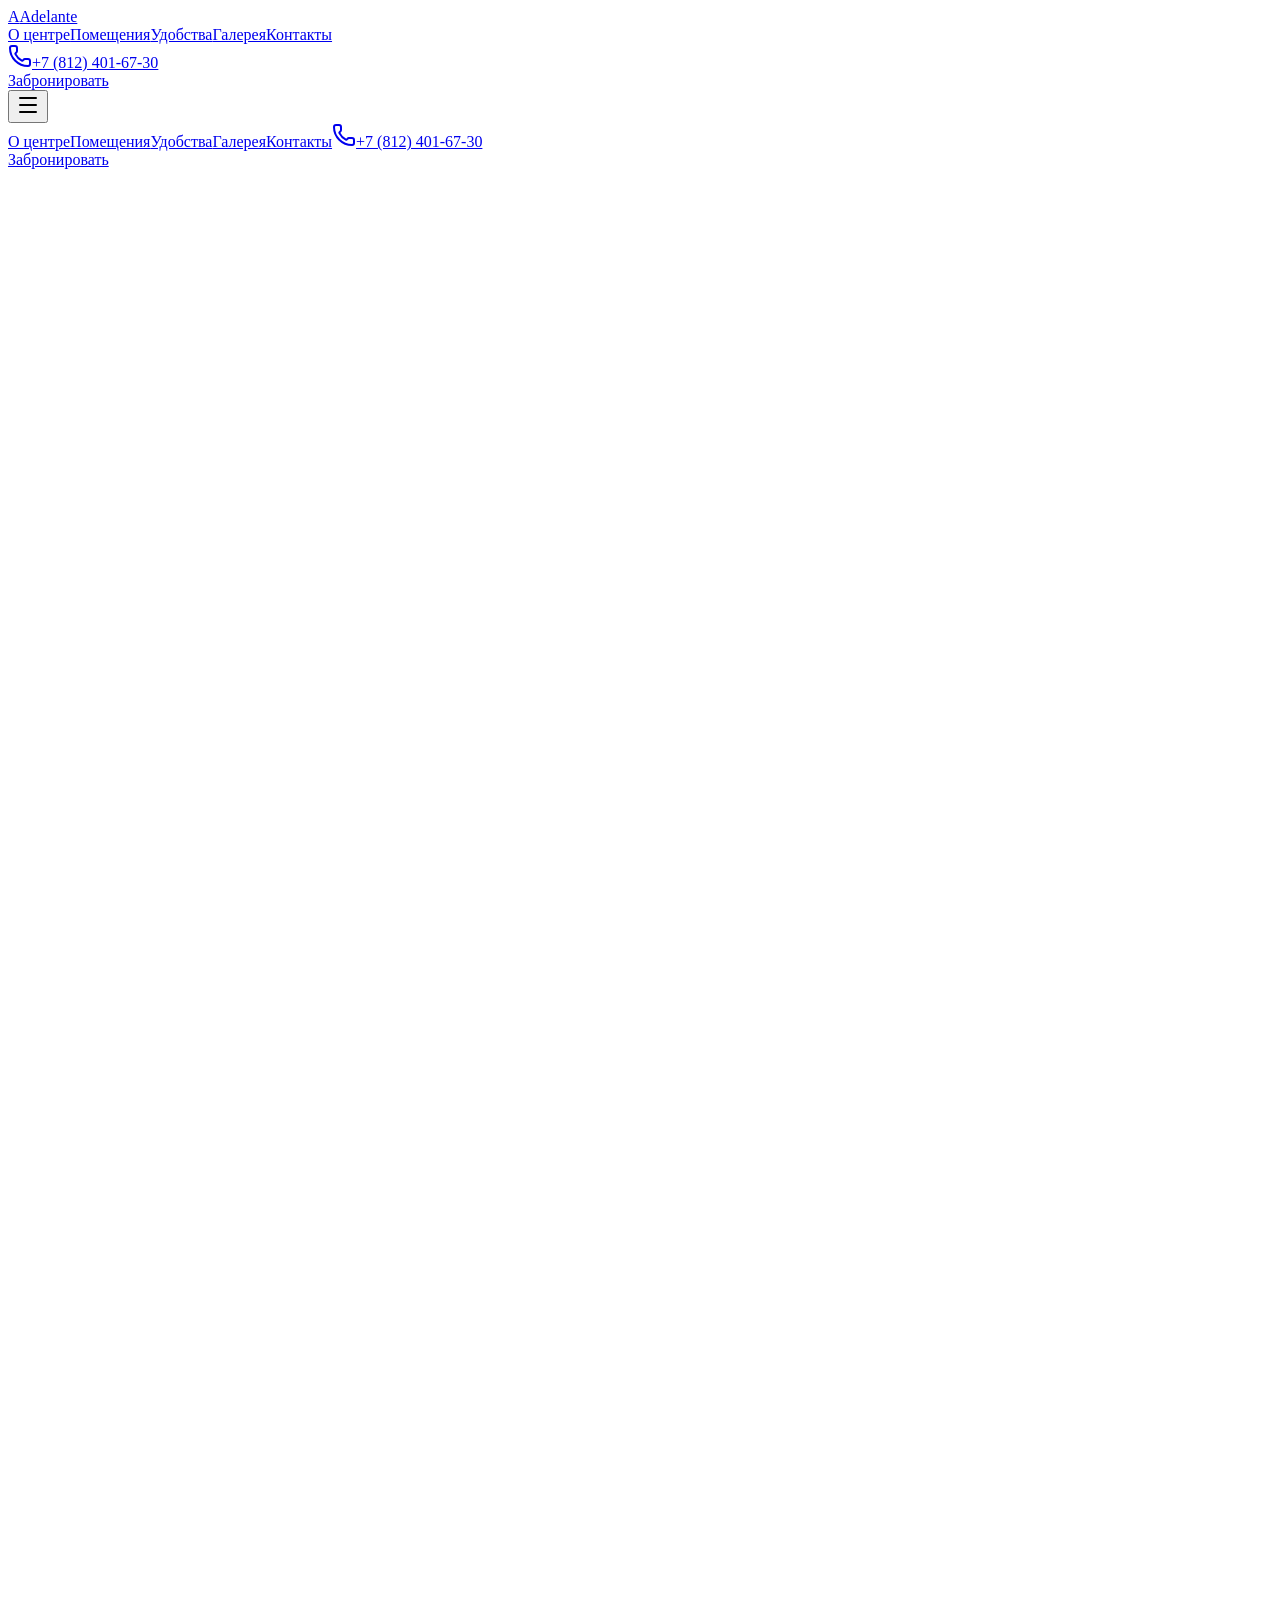
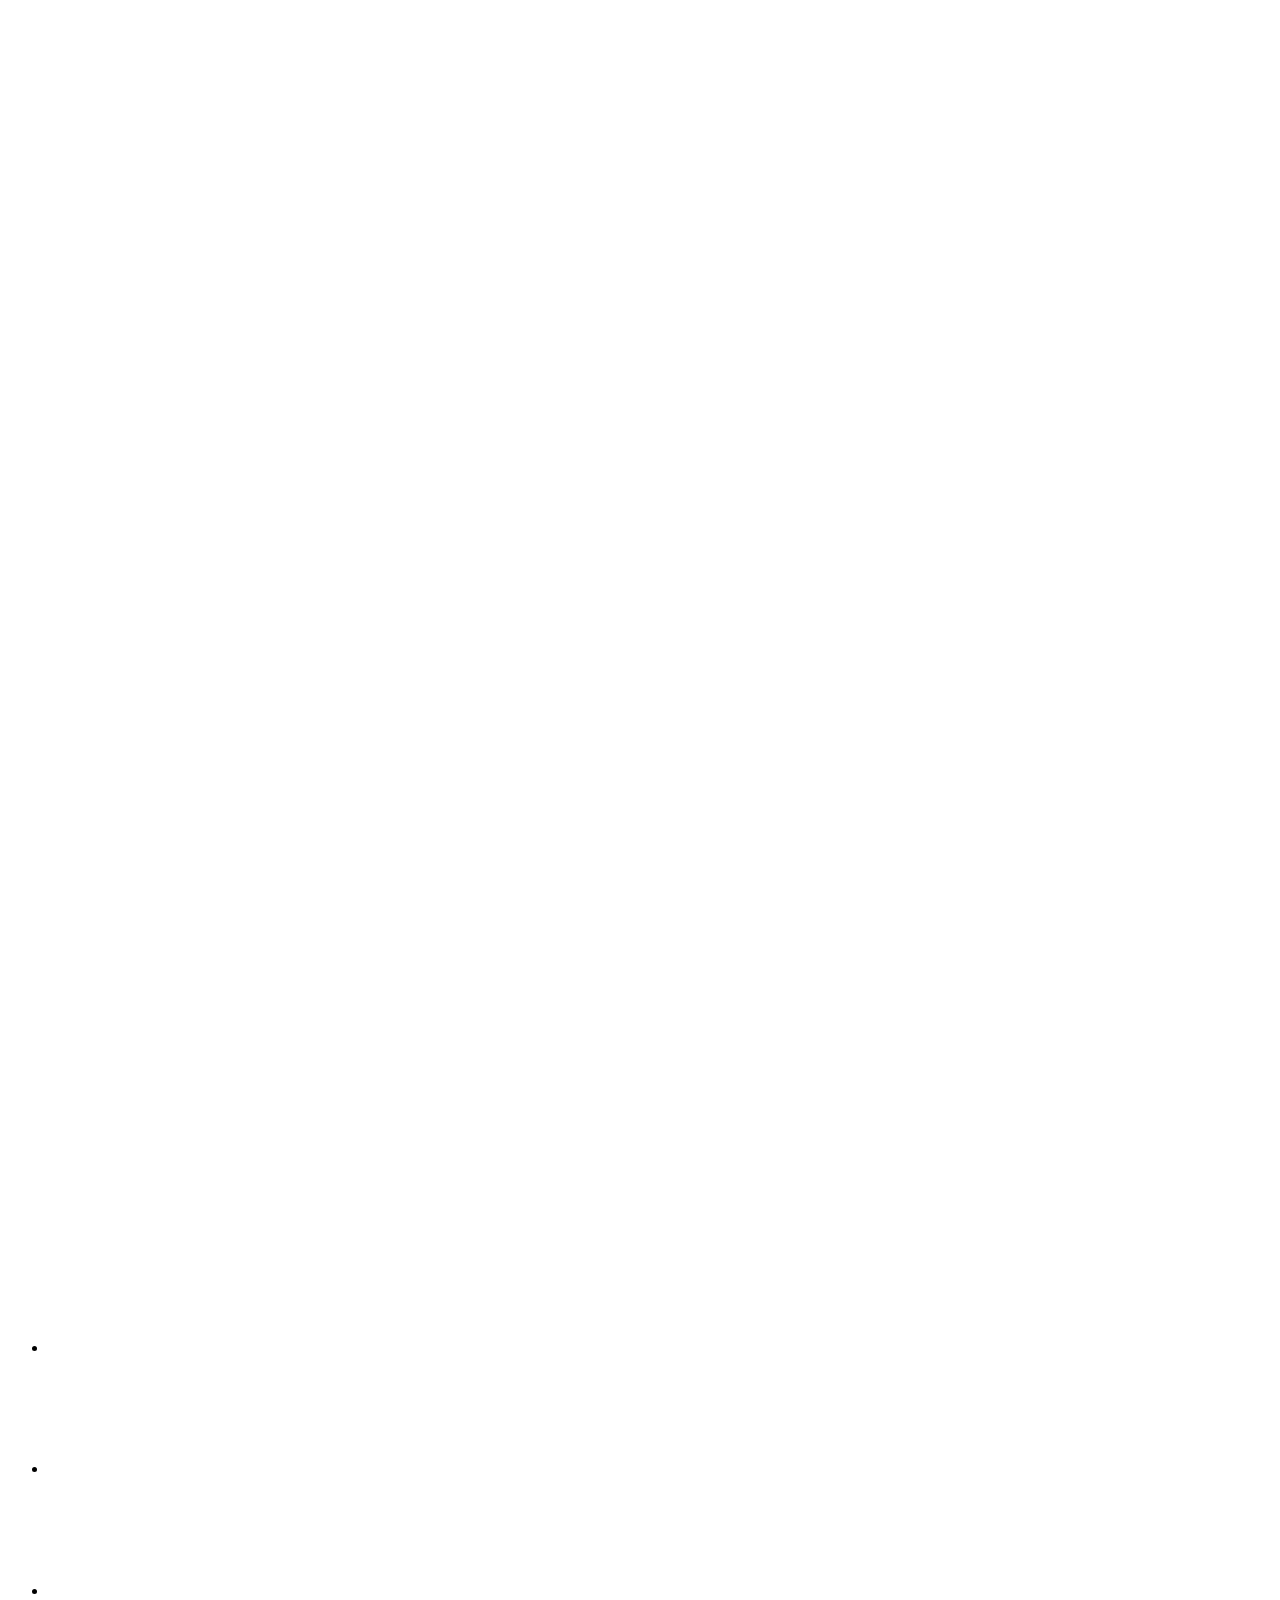
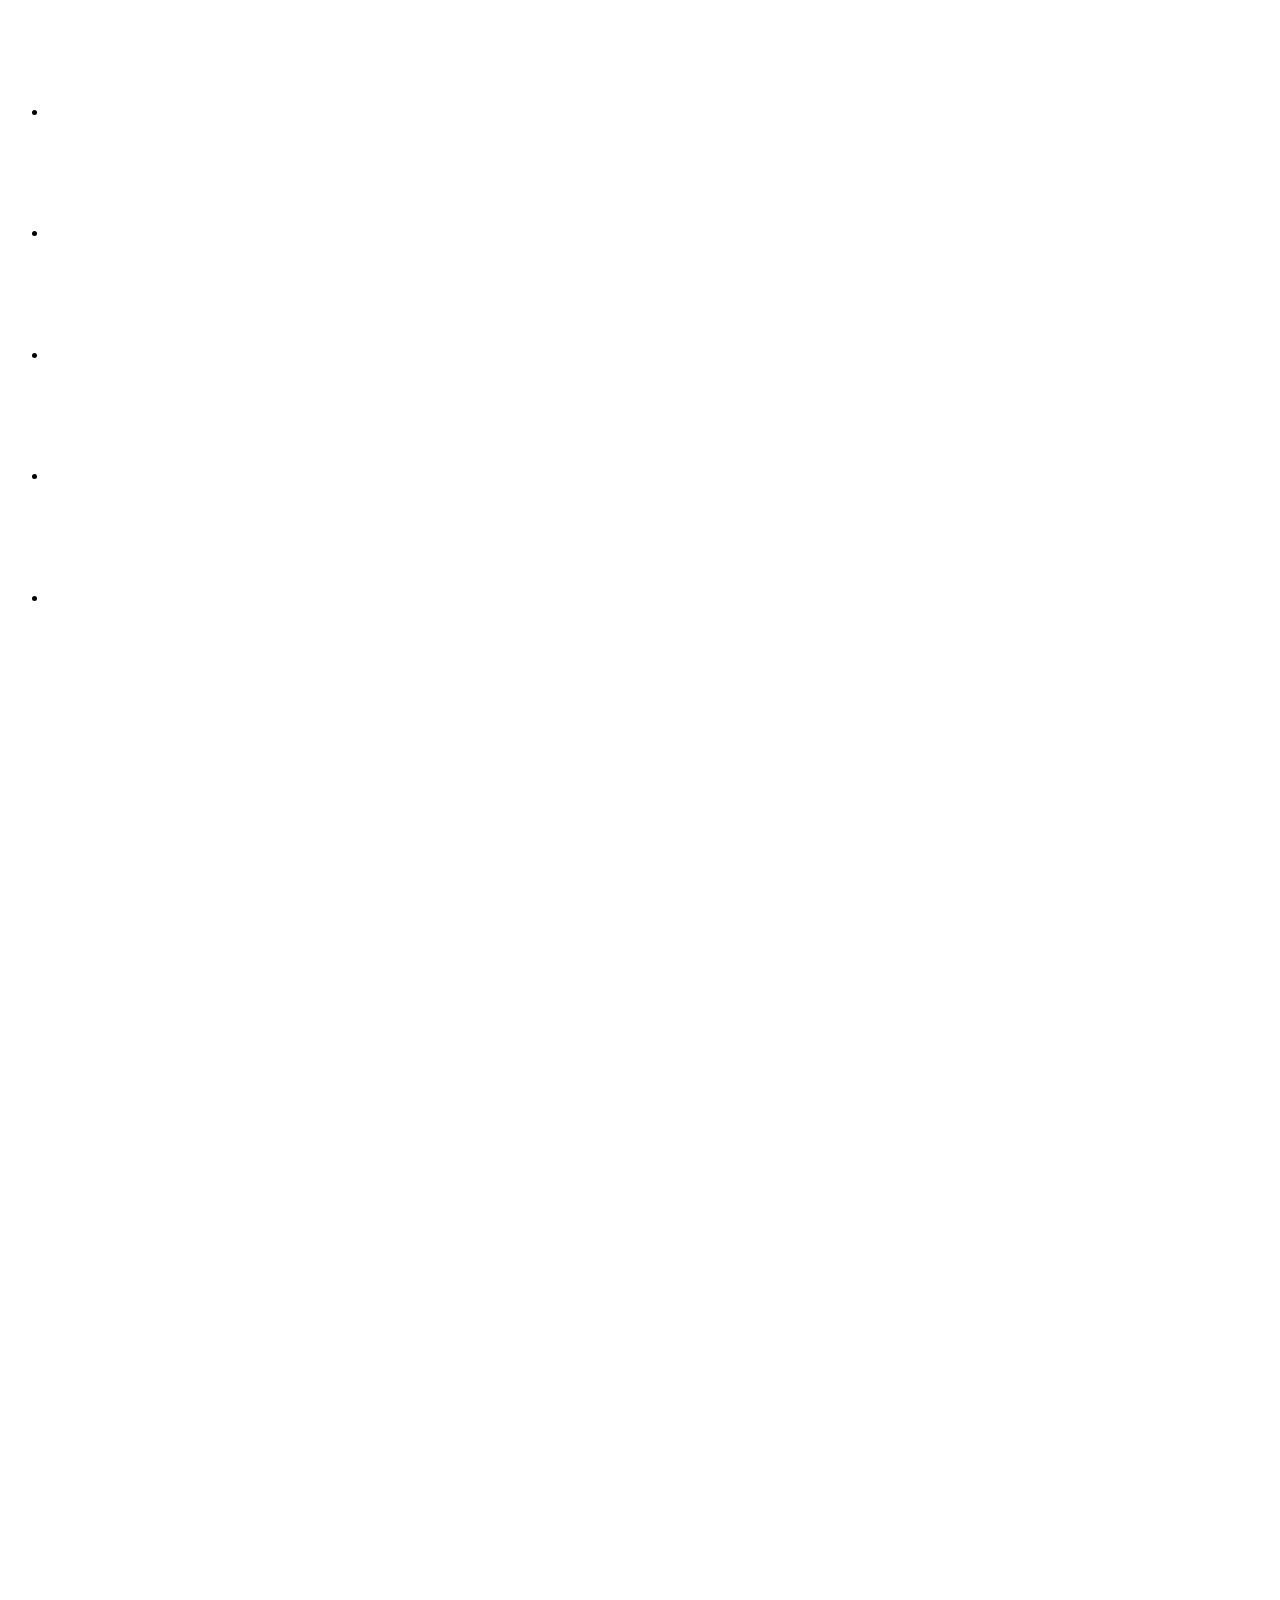
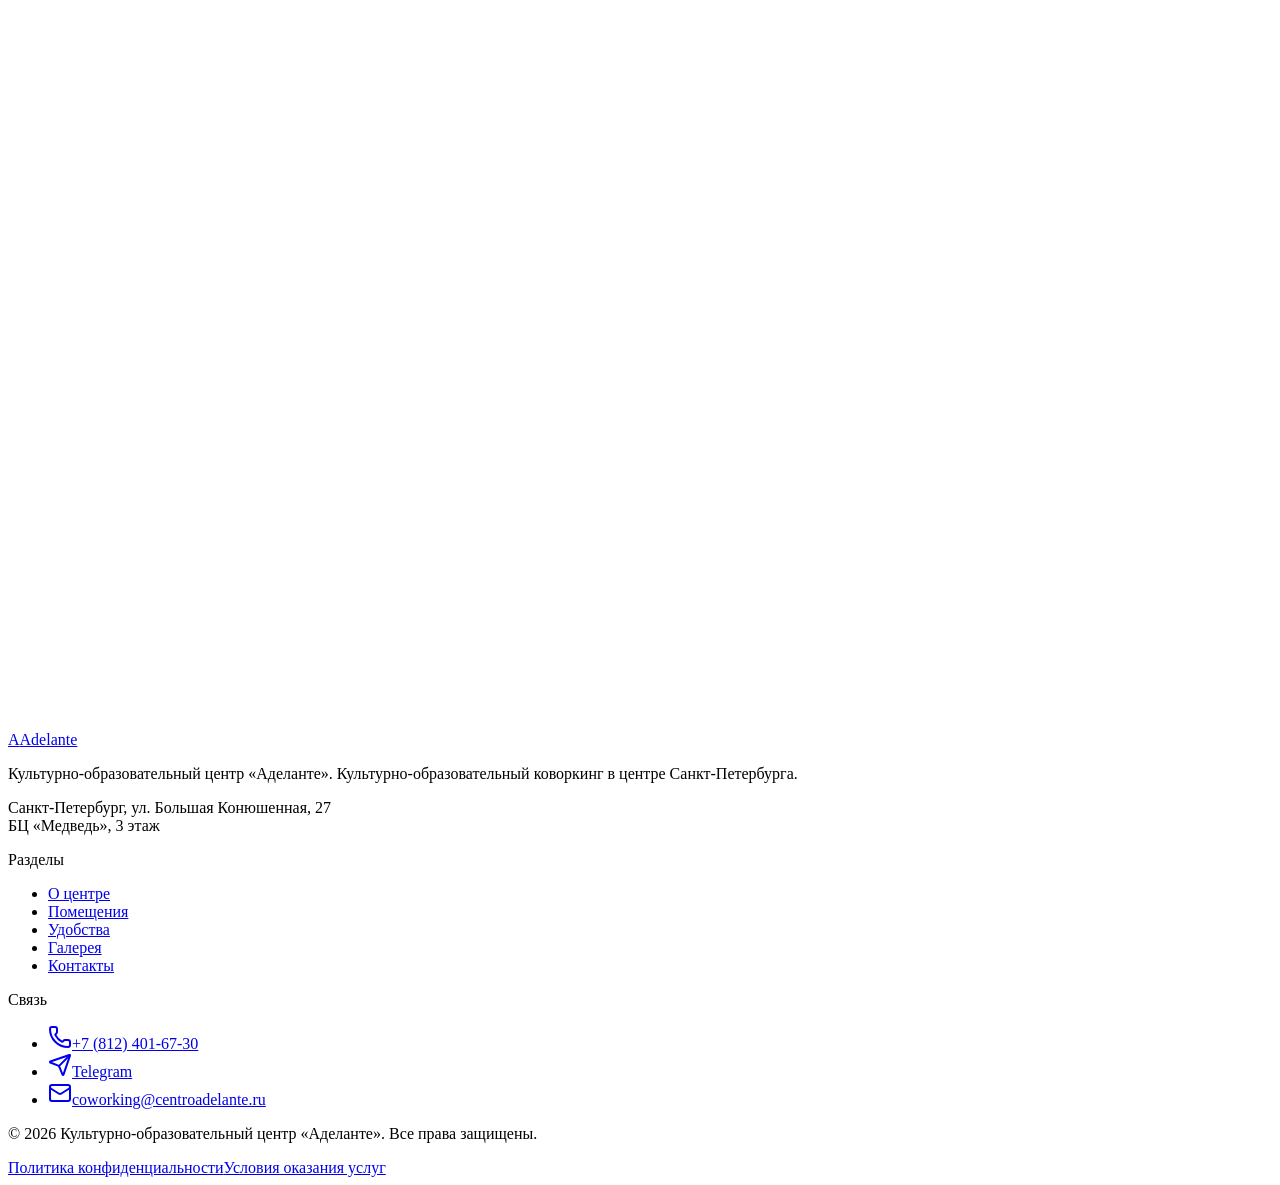
==== index.html @ 049d5ded "Static demo — Adelante coworking landing (mock booking)" ====
<!DOCTYPE html><html lang="ru" class="unbounded_5daaa8a-module__wR5WzG__variable manrope_714df76e-module__F9Z3CG__variable h-full antialiased"><head><meta charSet="utf-8"/><meta name="viewport" content="width=device-width, initial-scale=1"/><link rel="preload" href="/adelante-landing-demo/_next/static/media/4e1c87b7aa9e2f2f-s.p.3o02-8iknf6dl.woff2" as="font" crossorigin="" type="font/woff2"/><link rel="preload" href="/adelante-landing-demo/_next/static/media/a343f882a40d2cc9-s.p.1sj6eobyi31rd.woff2" as="font" crossorigin="" type="font/woff2"/><link rel="preload" href="/adelante-landing-demo/_next/static/media/b59689b1142d37ce-s.p.1bk8_xp319hr4.woff2" as="font" crossorigin="" type="font/woff2"/><link rel="preload" href="/adelante-landing-demo/_next/static/media/d3fe2f289711ac3f-s.p.1l2zhvq5eocqf.woff2" as="font" crossorigin="" type="font/woff2"/><link rel="stylesheet" href="/adelante-landing-demo/_next/static/chunks/1o7q0wvwton81.css" data-precedence="next"/><link rel="preload" as="script" fetchPriority="low" href="/adelante-landing-demo/_next/static/chunks/01dkdyukbdpqq.js"/><script src="/adelante-landing-demo/_next/static/chunks/27jktro2p5rq9.js" async=""></script><script src="/adelante-landing-demo/_next/static/chunks/2_tmrmqpn9r94.js" async=""></script><script src="/adelante-landing-demo/_next/static/chunks/2nykiepra7i1k.js" async=""></script><script src="/adelante-landing-demo/_next/static/chunks/turbopack-1atcei-l2593m.js" async=""></script><script src="/adelante-landing-demo/_next/static/chunks/05-c3ty_6dwfk.js" async=""></script><script src="/adelante-landing-demo/_next/static/chunks/14mrh2-p_w84d.js" async=""></script><script src="/adelante-landing-demo/_next/static/chunks/3dhenonfije_q.js" async=""></script><script src="/adelante-landing-demo/_next/static/chunks/3jnxpa430bbol.js" async=""></script><script src="/adelante-landing-demo/_next/static/chunks/1jldd6whcl518.js" async=""></script><meta name="next-size-adjust" content=""/><title>Adelante — Культурно-образовательный коворкинг в центре Санкт-Петербурга</title><meta name="description" content="Аренда залов и помещений для конференций, лекций, тренингов, экзаменов, переговоров и съёмок в 5 минутах от Невского проспекта."/><meta name="keywords" content="коворкинг Санкт-Петербург,аренда зала,переговорная,конференц-зал,аренда помещения для мероприятий,Невский проспект"/><meta name="robots" content="index, follow"/><link rel="canonical" href="http://localhost:3000/"/><meta property="og:title" content="Adelante — Культурно-образовательный коворкинг в центре Санкт-Петербурга"/><meta property="og:description" content="Аренда залов и помещений для конференций, лекций, тренингов, экзаменов, переговоров и съёмок в 5 минутах от Невского проспекта."/><meta property="og:url" content="http://localhost:3000/"/><meta property="og:site_name" content="Adelante"/><meta property="og:locale" content="ru_RU"/><meta property="og:image" content="http://localhost:3000/opengraph-image?68c0773c9384336d"/><meta property="og:image:type" content="image/png"/><meta property="og:image:width" content="1200"/><meta property="og:image:height" content="630"/><meta property="og:image:alt" content="Adelante — Культурно-образовательный коворкинг в центре Санкт-Петербурга"/><meta property="og:type" content="website"/><meta name="twitter:card" content="summary_large_image"/><meta name="twitter:title" content="Adelante — Культурно-образовательный коворкинг в центре Санкт-Петербурга"/><meta name="twitter:description" content="Аренда залов и помещений для конференций, лекций, тренингов, экзаменов, переговоров и съёмок в 5 минутах от Невского проспекта."/><meta name="twitter:image" content="http://localhost:3000/opengraph-image?68c0773c9384336d"/><meta name="twitter:image:alt" content="Adelante — Культурно-образовательный коворкинг в центре Санкт-Петербурга"/><meta name="twitter:image:type" content="image/png"/><meta name="twitter:image:width" content="1200"/><meta name="twitter:image:height" content="630"/><link rel="icon" href="/adelante-landing-demo/favicon.ico?favicon.2vob68tjqpejf.ico" sizes="256x256" type="image/x-icon"/><script src="/adelante-landing-demo/_next/static/chunks/0cz1d0mv5g_q7.js" noModule=""></script></head><body class="grain min-h-full flex flex-col bg-ink text-ivory"><div hidden=""><!--$--><!--/$--></div><header class="sticky top-0 z-50 transition-all duration-500 border-b border-transparent bg-transparent"><div class="mx-auto w-full max-w-6xl px-5 sm:px-8 flex h-16 items-center justify-between gap-6 sm:h-20"><a class="group inline-flex items-center gap-2.5" aria-label="Adelante — на главную" href="/adelante-landing-demo/"><span aria-hidden="true" class="grid h-9 w-9 place-items-center rounded-xl border border-brass/40 bg-gradient-to-br from-bordeaux/60 to-ink shadow-[var(--shadow-glow-brass)]"><span class="font-display text-lg leading-none text-brass-soft">A</span></span><span class="font-display text-lg tracking-tight text-ivory sm:text-xl">Adelante</span></a><nav aria-label="Основная навигация" class="hidden items-center gap-7 lg:flex"><a href="#about" class="relative text-sm font-medium text-muted transition-colors hover:text-ivory after:absolute after:-bottom-1.5 after:left-0 after:h-px after:w-0 after:bg-brass after:transition-all after:duration-300 hover:after:w-full">О центре</a><a href="#rooms" class="relative text-sm font-medium text-muted transition-colors hover:text-ivory after:absolute after:-bottom-1.5 after:left-0 after:h-px after:w-0 after:bg-brass after:transition-all after:duration-300 hover:after:w-full">Помещения</a><a href="#amenities" class="relative text-sm font-medium text-muted transition-colors hover:text-ivory after:absolute after:-bottom-1.5 after:left-0 after:h-px after:w-0 after:bg-brass after:transition-all after:duration-300 hover:after:w-full">Удобства</a><a href="#gallery" class="relative text-sm font-medium text-muted transition-colors hover:text-ivory after:absolute after:-bottom-1.5 after:left-0 after:h-px after:w-0 after:bg-brass after:transition-all after:duration-300 hover:after:w-full">Галерея</a><a href="#contacts" class="relative text-sm font-medium text-muted transition-colors hover:text-ivory after:absolute after:-bottom-1.5 after:left-0 after:h-px after:w-0 after:bg-brass after:transition-all after:duration-300 hover:after:w-full">Контакты</a></nav><div class="flex items-center gap-3"><a href="tel:+78124016730" class="hidden items-center gap-2 text-sm font-medium text-muted transition-colors hover:text-brass-soft xl:inline-flex"><svg xmlns="http://www.w3.org/2000/svg" width="24" height="24" viewBox="0 0 24 24" fill="none" stroke="currentColor" stroke-width="2" stroke-linecap="round" stroke-linejoin="round" class="lucide lucide-phone size-4" aria-hidden="true"><path d="M13.832 16.568a1 1 0 0 0 1.213-.303l.355-.465A2 2 0 0 1 17 15h3a2 2 0 0 1 2 2v3a2 2 0 0 1-2 2A18 18 0 0 1 2 4a2 2 0 0 1 2-2h3a2 2 0 0 1 2 2v3a2 2 0 0 1-.8 1.6l-.468.351a1 1 0 0 0-.292 1.233 14 14 0 0 0 6.392 6.384"></path></svg>+7 (812) 401-67-30</a><div class="hidden sm:block"><a class="inline-flex items-center justify-center gap-2 rounded-full font-semibold transition-all duration-300 ease-[cubic-bezier(0.16,1,0.3,1)] focus-visible:outline-2 focus-visible:outline-offset-2 disabled:opacity-50 disabled:pointer-events-none active:scale-[0.98] whitespace-nowrap cursor-pointer bg-gradient-to-b from-red-bright to-red text-ivory shadow-[var(--shadow-glow-red)] hover:-translate-y-0.5 hover:brightness-110 h-11 px-5 text-sm" href="/adelante-landing-demo/booking/">Забронировать</a></div><button type="button" class="grid size-11 place-items-center rounded-full border border-line text-ivory transition-colors hover:border-brass/50 hover:text-brass-soft lg:hidden" aria-expanded="false" aria-controls="mobile-menu" aria-label="Открыть меню"><svg xmlns="http://www.w3.org/2000/svg" width="24" height="24" viewBox="0 0 24 24" fill="none" stroke="currentColor" stroke-width="2" stroke-linecap="round" stroke-linejoin="round" class="lucide lucide-menu size-5" aria-hidden="true"><path d="M4 5h16"></path><path d="M4 12h16"></path><path d="M4 19h16"></path></svg></button></div></div><div id="mobile-menu" class="lg:hidden overflow-hidden transition-[max-height,opacity] duration-500 ease-[cubic-bezier(0.16,1,0.3,1)] max-h-0 opacity-0"><div class="glass border-t border-line"><div class="mx-auto w-full max-w-6xl px-5 sm:px-8 flex flex-col gap-1 py-5"><a href="#about" class="rounded-xl px-3 py-3 text-base font-medium text-ivory/90 transition-colors hover:bg-ivory/5 hover:text-ivory">О центре</a><a href="#rooms" class="rounded-xl px-3 py-3 text-base font-medium text-ivory/90 transition-colors hover:bg-ivory/5 hover:text-ivory">Помещения</a><a href="#amenities" class="rounded-xl px-3 py-3 text-base font-medium text-ivory/90 transition-colors hover:bg-ivory/5 hover:text-ivory">Удобства</a><a href="#gallery" class="rounded-xl px-3 py-3 text-base font-medium text-ivory/90 transition-colors hover:bg-ivory/5 hover:text-ivory">Галерея</a><a href="#contacts" class="rounded-xl px-3 py-3 text-base font-medium text-ivory/90 transition-colors hover:bg-ivory/5 hover:text-ivory">Контакты</a><a href="tel:+78124016730" class="mt-1 inline-flex items-center gap-2 rounded-xl px-3 py-3 text-base font-medium text-muted transition-colors hover:text-brass-soft"><svg xmlns="http://www.w3.org/2000/svg" width="24" height="24" viewBox="0 0 24 24" fill="none" stroke="currentColor" stroke-width="2" stroke-linecap="round" stroke-linejoin="round" class="lucide lucide-phone size-4" aria-hidden="true"><path d="M13.832 16.568a1 1 0 0 0 1.213-.303l.355-.465A2 2 0 0 1 17 15h3a2 2 0 0 1 2 2v3a2 2 0 0 1-2 2A18 18 0 0 1 2 4a2 2 0 0 1 2-2h3a2 2 0 0 1 2 2v3a2 2 0 0 1-.8 1.6l-.468.351a1 1 0 0 0-.292 1.233 14 14 0 0 0 6.392 6.384"></path></svg>+7 (812) 401-67-30</a><div class="mt-2"><a class="inline-flex items-center justify-center gap-2 rounded-full font-semibold transition-all duration-300 ease-[cubic-bezier(0.16,1,0.3,1)] focus-visible:outline-2 focus-visible:outline-offset-2 disabled:opacity-50 disabled:pointer-events-none active:scale-[0.98] whitespace-nowrap cursor-pointer bg-gradient-to-b from-red-bright to-red text-ivory shadow-[var(--shadow-glow-red)] hover:-translate-y-0.5 hover:brightness-110 h-14 px-8 text-base w-full" href="/adelante-landing-demo/booking/">Забронировать</a></div></div></div></div></header><main><section class="spotlight relative isolate flex min-h-[calc(100svh-4rem)] items-center overflow-hidden sm:min-h-[calc(100svh-5rem)]"><div aria-hidden="true" class="pointer-events-none absolute inset-0 -z-10" style="transform:none"><div class="absolute left-1/2 top-[-30%] h-[80vh] w-[120vw] -translate-x-1/2 rounded-[100%] bg-[radial-gradient(closest-side,rgba(192,30,44,0.35),transparent)] blur-3xl"></div><div class="absolute right-[-10%] top-[10%] h-[50vh] w-[50vw] rounded-full bg-[radial-gradient(closest-side,rgba(201,162,75,0.18),transparent)] blur-3xl"></div><div class="absolute bottom-[-25%] left-1/2 h-[55vh] w-[110vw] -translate-x-1/2 rounded-[100%] bg-[radial-gradient(closest-side,rgba(126,22,32,0.45),transparent)] blur-3xl"></div></div><div aria-hidden="true" class="pointer-events-none absolute inset-0 -z-10 bg-[radial-gradient(120%_120%_at_50%_-10%,transparent_55%,rgba(0,0,0,0.55))]"></div><div class="mx-auto w-full max-w-6xl px-5 sm:px-8 relative py-16 sm:py-20"><div class="max-w-4xl" style="opacity:1;transform:none"><div style="opacity:0;transform:translateY(20px)"><span class="inline-flex items-center gap-1.5 rounded-full border px-3 py-1 text-xs font-medium border-brass/40 text-brass-soft backdrop-blur-sm"><span class="inline-block size-1.5 rounded-full bg-brass-soft" aria-hidden="true"></span>Санкт-Петербург<!-- --> · в сердце города</span></div><h1 class="mt-7 text-balance text-[2.7rem] leading-[1.02] sm:text-6xl md:text-7xl lg:text-[5.25rem]" style="opacity:0;transform:translateY(28px)">Коворкинг<br class="hidden sm:block"/> <span class="text-brass">в сердце</span> Петербурга</h1><p class="mt-7 max-w-2xl text-pretty text-lg leading-relaxed text-muted sm:text-xl" style="opacity:0;transform:translateY(22px)">Аренда залов и помещений для конференций, лекций, тренингов, экзаменов, переговоров и съёмок в 5 минутах от Невского проспекта.</p><div class="mt-10 flex flex-col gap-3 sm:flex-row sm:items-center" style="opacity:0;transform:translateY(18px)"><a class="inline-flex items-center justify-center gap-2 rounded-full font-semibold transition-all duration-300 ease-[cubic-bezier(0.16,1,0.3,1)] focus-visible:outline-2 focus-visible:outline-offset-2 disabled:opacity-50 disabled:pointer-events-none active:scale-[0.98] whitespace-nowrap cursor-pointer bg-gradient-to-b from-red-bright to-red text-ivory shadow-[var(--shadow-glow-red)] hover:-translate-y-0.5 hover:brightness-110 h-14 px-8 text-base" href="/adelante-landing-demo/booking/">Забронировать<svg xmlns="http://www.w3.org/2000/svg" width="24" height="24" viewBox="0 0 24 24" fill="none" stroke="currentColor" stroke-width="2" stroke-linecap="round" stroke-linejoin="round" class="lucide lucide-arrow-right size-5" aria-hidden="true"><path d="M5 12h14"></path><path d="m12 5 7 7-7 7"></path></svg></a><a class="inline-flex items-center justify-center gap-2 rounded-full font-semibold transition-all duration-300 ease-[cubic-bezier(0.16,1,0.3,1)] focus-visible:outline-2 focus-visible:outline-offset-2 disabled:opacity-50 disabled:pointer-events-none active:scale-[0.98] whitespace-nowrap cursor-pointer border border-brass/50 text-brass-soft hover:bg-brass/10 hover:border-brass h-14 px-8 text-base" href="#rooms">Смотреть помещения</a></div></div><div class="mt-14 sm:mt-20" style="opacity:0;transform:translateY(26px)"><dl class="glass grid grid-cols-1 gap-px overflow-hidden rounded-[var(--radius-2xl)] sm:grid-cols-3"><div class="flex items-start gap-4 bg-ivory/[0.015] p-6 sm:p-7"><span aria-hidden="true" class="mt-0.5 grid size-10 shrink-0 place-items-center rounded-xl border border-brass/30 bg-brass/5 text-brass-soft"><svg xmlns="http://www.w3.org/2000/svg" width="24" height="24" viewBox="0 0 24 24" fill="none" stroke="currentColor" stroke-width="2" stroke-linecap="round" stroke-linejoin="round" class="lucide lucide-map-pin size-5" aria-hidden="true"><path d="M20 10c0 4.993-5.539 10.193-7.399 11.799a1 1 0 0 1-1.202 0C9.539 20.193 4 14.993 4 10a8 8 0 0 1 16 0"></path><circle cx="12" cy="10" r="3"></circle></svg></span><div class="min-w-0"><dt class="text-xs font-semibold uppercase tracking-[0.18em] text-faint">Адрес</dt><dd class="mt-1.5 truncate text-base font-semibold text-ivory">ул. Большая Конюшенная, 27</dd><p class="mt-0.5 truncate text-sm text-muted">БЦ «Медведь», 3 этаж</p></div></div><div class="flex items-start gap-4 bg-ivory/[0.015] p-6 sm:p-7"><span aria-hidden="true" class="mt-0.5 grid size-10 shrink-0 place-items-center rounded-xl border border-brass/30 bg-brass/5 text-brass-soft"><svg xmlns="http://www.w3.org/2000/svg" width="24" height="24" viewBox="0 0 24 24" fill="none" stroke="currentColor" stroke-width="2" stroke-linecap="round" stroke-linejoin="round" class="lucide lucide-clock size-5" aria-hidden="true"><circle cx="12" cy="12" r="10"></circle><path d="M12 6v6l4 2"></path></svg></span><div class="min-w-0"><dt class="text-xs font-semibold uppercase tracking-[0.18em] text-faint">Часы работы</dt><dd class="mt-1.5 truncate text-base font-semibold text-ivory">Пн – Пт · 10:00–22:00</dd><p class="mt-0.5 truncate text-sm text-muted">Сб · 10:00–18:00</p></div></div><div class="flex items-start gap-4 bg-ivory/[0.015] p-6 sm:p-7"><span aria-hidden="true" class="mt-0.5 grid size-10 shrink-0 place-items-center rounded-xl border border-brass/30 bg-brass/5 text-brass-soft"><svg xmlns="http://www.w3.org/2000/svg" width="24" height="24" viewBox="0 0 24 24" fill="none" stroke="currentColor" stroke-width="2" stroke-linecap="round" stroke-linejoin="round" class="lucide lucide-wallet size-5" aria-hidden="true"><path d="M19 7V4a1 1 0 0 0-1-1H5a2 2 0 0 0 0 4h15a1 1 0 0 1 1 1v4h-3a2 2 0 0 0 0 4h3a1 1 0 0 0 1-1v-2a1 1 0 0 0-1-1"></path><path d="M3 5v14a2 2 0 0 0 2 2h15a1 1 0 0 0 1-1v-4"></path></svg></span><div class="min-w-0"><dt class="text-xs font-semibold uppercase tracking-[0.18em] text-faint">Стоимость</dt><dd class="mt-1.5 truncate text-base font-semibold text-ivory">от 700 ₽ / час</dd><p class="mt-0.5 truncate text-sm text-muted">почасовая аренда</p></div></div></dl></div></div></section><section id="about" class="relative scroll-mt-24 py-24 sm:py-32"><div class="mx-auto w-full max-w-6xl px-5 sm:px-8"><div class="grid gap-14 lg:grid-cols-[1fr_minmax(0,1.05fr)] lg:gap-20"><div style="opacity:0;transform:translateY(26px)"><div class="max-w-2xl"><p class="eyebrow mb-4">О центре</p><h2 class="text-balance text-3xl sm:text-4xl md:text-5xl">Место, где городу<!-- --> <span class="text-brass">есть что сказать</span></h2><p class="mt-5 text-pretty text-base leading-relaxed text-muted sm:text-lg">Культурно-образовательный коворкинг в центре Санкт-Петербурга.</p></div><p class="mt-7 max-w-xl text-pretty text-base leading-relaxed text-muted sm:text-lg">«Аделанте» — это не просто аренда квадратных метров. Это атмосфера учреждения культуры: тёплый свет, тишина для сосредоточенной работы и сцена для тех, кому есть чем поделиться. За более чем 20 лет здесь прошли сотни лекций, тренингов, экзаменов и деловых встреч.</p><div class="mt-9"><p class="eyebrow mb-4">Для чего подойдёт</p><ul class="flex flex-wrap gap-2.5"><li><span class="inline-flex items-center gap-1.5 rounded-full border px-3 py-1 text-xs font-medium text-muted border-line-strong">Конференции</span></li><li><span class="inline-flex items-center gap-1.5 rounded-full border px-3 py-1 text-xs font-medium text-muted border-line-strong">Воркшопы</span></li><li><span class="inline-flex items-center gap-1.5 rounded-full border px-3 py-1 text-xs font-medium text-muted border-line-strong">Лекции</span></li><li><span class="inline-flex items-center gap-1.5 rounded-full border px-3 py-1 text-xs font-medium text-muted border-line-strong">Экзамены</span></li><li><span class="inline-flex items-center gap-1.5 rounded-full border px-3 py-1 text-xs font-medium text-muted border-line-strong">Тренинги</span></li><li><span class="inline-flex items-center gap-1.5 rounded-full border px-3 py-1 text-xs font-medium text-muted border-line-strong">Переговоры</span></li><li><span class="inline-flex items-center gap-1.5 rounded-full border px-3 py-1 text-xs font-medium text-muted border-line-strong">Презентации</span></li><li><span class="inline-flex items-center gap-1.5 rounded-full border px-3 py-1 text-xs font-medium text-muted border-line-strong">Репетиции</span></li><li><span class="inline-flex items-center gap-1.5 rounded-full border px-3 py-1 text-xs font-medium text-muted border-line-strong">Съёмки</span></li><li><span class="inline-flex items-center gap-1.5 rounded-full border px-3 py-1 text-xs font-medium text-muted border-line-strong">Мастер-классы</span></li></ul></div></div><div class="grid gap-5 sm:grid-cols-2"><div style="opacity:0;transform:translateY(26px)"><div class="relative will-change-transform h-full" style="transform-style:preserve-3d;transform:perspective(900px)"><article class="glass flex h-full flex-col gap-4 rounded-[var(--radius-2xl)] p-6 sm:p-7"><span aria-hidden="true" class="grid size-12 place-items-center rounded-2xl border border-brass/30 bg-gradient-to-br from-brass/10 to-transparent text-brass-soft shadow-[var(--shadow-glow-brass)]"><svg xmlns="http://www.w3.org/2000/svg" width="24" height="24" viewBox="0 0 24 24" fill="none" stroke="currentColor" stroke-width="2" stroke-linecap="round" stroke-linejoin="round" class="lucide lucide-landmark size-6" aria-hidden="true"><path d="M10 18v-7"></path><path d="M11.119 2.205a2 2 0 0 1 1.762 0l7.84 3.846A.5.5 0 0 1 20.5 7h-17a.5.5 0 0 1-.22-.949z"></path><path d="M14 18v-7"></path><path d="M18 18v-7"></path><path d="M3 22h18"></path><path d="M6 18v-7"></path></svg></span><h3 class="text-lg leading-snug text-ivory">Более 20 лет в центре города</h3><p class="text-sm leading-relaxed text-muted">Культурно-образовательный центр «Аделанте» работает в историческом центре Петербурга более двух десятилетий — пространство, в котором учат, выступают и договариваются.</p></article><span aria-hidden="true" class="pointer-events-none absolute inset-0 rounded-[inherit] opacity-40 mix-blend-overlay" style="background:radial-gradient(60% 60% at 50% 0%, rgba(246,238,231,0.35), transparent 60%)"></span></div></div><div style="opacity:0;transform:translateY(26px)"><div class="relative will-change-transform h-full" style="transform-style:preserve-3d;transform:perspective(900px)"><article class="glass flex h-full flex-col gap-4 rounded-[var(--radius-2xl)] p-6 sm:p-7"><span aria-hidden="true" class="grid size-12 place-items-center rounded-2xl border border-brass/30 bg-gradient-to-br from-brass/10 to-transparent text-brass-soft shadow-[var(--shadow-glow-brass)]"><svg xmlns="http://www.w3.org/2000/svg" width="24" height="24" viewBox="0 0 24 24" fill="none" stroke="currentColor" stroke-width="2" stroke-linecap="round" stroke-linejoin="round" class="lucide lucide-map-pin size-6" aria-hidden="true"><path d="M20 10c0 4.993-5.539 10.193-7.399 11.799a1 1 0 0 1-1.202 0C9.539 20.193 4 14.993 4 10a8 8 0 0 1 16 0"></path><circle cx="12" cy="10" r="3"></circle></svg></span><h3 class="text-lg leading-snug text-ivory">5 минут от Невского проспекта</h3><p class="text-sm leading-relaxed text-muted">Большая Конюшенная, 27 — БЦ «Медведь», 3 этаж. До метро «Невский проспект» — пять минут пешком. Удобно гостям и команде.</p></article><span aria-hidden="true" class="pointer-events-none absolute inset-0 rounded-[inherit] opacity-40 mix-blend-overlay" style="background:radial-gradient(60% 60% at 50% 0%, rgba(246,238,231,0.35), transparent 60%)"></span></div></div><div style="opacity:0;transform:translateY(26px)"><div class="relative will-change-transform h-full" style="transform-style:preserve-3d;transform:perspective(900px)"><article class="glass flex h-full flex-col gap-4 rounded-[var(--radius-2xl)] p-6 sm:p-7"><span aria-hidden="true" class="grid size-12 place-items-center rounded-2xl border border-brass/30 bg-gradient-to-br from-brass/10 to-transparent text-brass-soft shadow-[var(--shadow-glow-brass)]"><svg xmlns="http://www.w3.org/2000/svg" width="24" height="24" viewBox="0 0 24 24" fill="none" stroke="currentColor" stroke-width="2" stroke-linecap="round" stroke-linejoin="round" class="lucide lucide-sparkles size-6" aria-hidden="true"><path d="M11.017 2.814a1 1 0 0 1 1.966 0l1.051 5.558a2 2 0 0 0 1.594 1.594l5.558 1.051a1 1 0 0 1 0 1.966l-5.558 1.051a2 2 0 0 0-1.594 1.594l-1.051 5.558a1 1 0 0 1-1.966 0l-1.051-5.558a2 2 0 0 0-1.594-1.594l-5.558-1.051a1 1 0 0 1 0-1.966l5.558-1.051a2 2 0 0 0 1.594-1.594z"></path><path d="M20 2v4"></path><path d="M22 4h-4"></path><circle cx="4" cy="20" r="2"></circle></svg></span><h3 class="text-lg leading-snug text-ivory">Залы под любой формат</h3><p class="text-sm leading-relaxed text-muted">Переговорные, аудитории и конференц-залы с интерактивными досками, экранами и трансформируемой мебелью — от камерной встречи до лекции на 40 человек.</p></article><span aria-hidden="true" class="pointer-events-none absolute inset-0 rounded-[inherit] opacity-40 mix-blend-overlay" style="background:radial-gradient(60% 60% at 50% 0%, rgba(246,238,231,0.35), transparent 60%)"></span></div></div><div style="opacity:0;transform:translateY(26px)"><div class="relative will-change-transform h-full" style="transform-style:preserve-3d;transform:perspective(900px)"><article class="glass flex h-full flex-col gap-4 rounded-[var(--radius-2xl)] p-6 sm:p-7"><span aria-hidden="true" class="grid size-12 place-items-center rounded-2xl border border-brass/30 bg-gradient-to-br from-brass/10 to-transparent text-brass-soft shadow-[var(--shadow-glow-brass)]"><svg xmlns="http://www.w3.org/2000/svg" width="24" height="24" viewBox="0 0 24 24" fill="none" stroke="currentColor" stroke-width="2" stroke-linecap="round" stroke-linejoin="round" class="lucide lucide-shield-check size-6" aria-hidden="true"><path d="M20 13c0 5-3.5 7.5-7.66 8.95a1 1 0 0 1-.67-.01C7.5 20.5 4 18 4 13V6a1 1 0 0 1 1-1c2 0 4.5-1.2 6.24-2.72a1.17 1.17 0 0 1 1.52 0C14.51 3.81 17 5 19 5a1 1 0 0 1 1 1z"></path><path d="m9 12 2 2 4-4"></path></svg></span><h3 class="text-lg leading-snug text-ivory">Всё включено и под охраной</h3><p class="text-sm leading-relaxed text-muted">Быстрый Wi-Fi, кофе, зоны отдыха, профессиональная охрана и видеонаблюдение. Вы занимаетесь делом — об остальном позаботились мы.</p></article><span aria-hidden="true" class="pointer-events-none absolute inset-0 rounded-[inherit] opacity-40 mix-blend-overlay" style="background:radial-gradient(60% 60% at 50% 0%, rgba(246,238,231,0.35), transparent 60%)"></span></div></div></div></div></div></section><section id="rooms" class="relative scroll-mt-24 py-24 sm:py-32"><div aria-hidden="true" class="pointer-events-none absolute inset-0 -z-10 bg-[radial-gradient(60%_50%_at_50%_0%,rgba(192,30,44,0.12),transparent_60%)]"></div><div class="mx-auto w-full max-w-6xl px-5 sm:px-8"><div style="opacity:0;transform:translateY(26px)"><div class="max-w-2xl mx-auto text-center mb-14 sm:mb-16"><p class="eyebrow mb-4">Помещения</p><h2 class="text-balance text-3xl sm:text-4xl md:text-5xl">Залы, которые <span class="text-brass">работают на вас</span></h2><p class="mt-5 text-pretty text-base leading-relaxed text-muted sm:text-lg">Четыре формата пространств — от рабочего места в общей зоне до конференц-зала. Почасовая аренда, всё оборудование включено.</p></div></div><div class="grid gap-6 sm:grid-cols-2 lg:grid-cols-2"><div class="h-full" style="opacity:0;transform:translateY(26px)"><div class="relative will-change-transform h-full" style="transform-style:preserve-3d;transform:perspective(900px)"><article class="glass group flex h-full flex-col overflow-hidden rounded-[var(--radius-2xl)]"><div class="relative aspect-[16/10] overflow-hidden"><div aria-hidden="true" class="absolute inset-0 bg-gradient-to-br transition-transform duration-700 ease-[cubic-bezier(0.16,1,0.3,1)] group-hover:scale-105 from-bordeaux/55 via-surface-2 to-ink [background-position:30%]"></div><div aria-hidden="true" class="absolute inset-0 bg-[radial-gradient(80%_60%_at_70%_-10%,rgba(246,238,231,0.12),transparent_60%)]"></div><div aria-hidden="true" class="absolute inset-x-0 top-0 h-px bg-gradient-to-r from-transparent via-brass/60 to-transparent"></div><div class="absolute left-4 top-4"><span class="glass inline-flex items-center rounded-full px-3 py-1.5 text-sm font-semibold text-brass-soft backdrop-blur-md">700 ₽ / час</span></div><div class="absolute inset-x-4 bottom-4"><h3 class="text-balance text-xl font-bold text-ivory drop-shadow-[0_2px_8px_rgba(0,0,0,0.7)] sm:text-2xl">Незакреплённое место</h3></div></div><div class="flex flex-1 flex-col gap-5 p-6"><p class="text-sm leading-relaxed text-muted">Рабочее место в общей зоне</p><dl class="flex flex-wrap gap-x-6 gap-y-3 text-sm"><div class="inline-flex items-center gap-2 text-ivory/90"><svg xmlns="http://www.w3.org/2000/svg" width="24" height="24" viewBox="0 0 24 24" fill="none" stroke="currentColor" stroke-width="2" stroke-linecap="round" stroke-linejoin="round" class="lucide lucide-users size-4 text-brass-soft" aria-hidden="true"><path d="M16 21v-2a4 4 0 0 0-4-4H6a4 4 0 0 0-4 4v2"></path><path d="M16 3.128a4 4 0 0 1 0 7.744"></path><path d="M22 21v-2a4 4 0 0 0-3-3.87"></path><circle cx="9" cy="7" r="4"></circle></svg><dt class="sr-only">Вместимость</dt><dd>1–7 человек</dd></div></dl><div class="mt-auto pt-1"><a class="inline-flex items-center justify-center gap-2 rounded-full font-semibold transition-all duration-300 ease-[cubic-bezier(0.16,1,0.3,1)] focus-visible:outline-2 focus-visible:outline-offset-2 disabled:opacity-50 disabled:pointer-events-none active:scale-[0.98] whitespace-nowrap cursor-pointer bg-gradient-to-b from-red-bright to-red text-ivory shadow-[var(--shadow-glow-red)] hover:-translate-y-0.5 hover:brightness-110 h-11 px-5 text-sm w-full" href="/adelante-landing-demo/booking/?room=open-seat">Забронировать<svg xmlns="http://www.w3.org/2000/svg" width="24" height="24" viewBox="0 0 24 24" fill="none" stroke="currentColor" stroke-width="2" stroke-linecap="round" stroke-linejoin="round" class="lucide lucide-arrow-right size-4" aria-hidden="true"><path d="M5 12h14"></path><path d="m12 5 7 7-7 7"></path></svg></a></div></div></article><span aria-hidden="true" class="pointer-events-none absolute inset-0 rounded-[inherit] opacity-40 mix-blend-overlay" style="background:radial-gradient(60% 60% at 50% 0%, rgba(246,238,231,0.35), transparent 60%)"></span></div></div><div class="h-full" style="opacity:0;transform:translateY(26px)"><div class="relative will-change-transform h-full" style="transform-style:preserve-3d;transform:perspective(900px)"><article class="glass group flex h-full flex-col overflow-hidden rounded-[var(--radius-2xl)]"><div class="relative aspect-[16/10] overflow-hidden"><div aria-hidden="true" class="absolute inset-0 bg-gradient-to-br transition-transform duration-700 ease-[cubic-bezier(0.16,1,0.3,1)] group-hover:scale-105 from-red/45 via-surface-2 to-ink"></div><div aria-hidden="true" class="absolute inset-0 bg-[radial-gradient(80%_60%_at_70%_-10%,rgba(246,238,231,0.12),transparent_60%)]"></div><div aria-hidden="true" class="absolute inset-x-0 top-0 h-px bg-gradient-to-r from-transparent via-brass/60 to-transparent"></div><div class="absolute left-4 top-4"><span class="glass inline-flex items-center rounded-full px-3 py-1.5 text-sm font-semibold text-brass-soft backdrop-blur-md">700 ₽ / час</span></div><div class="absolute inset-x-4 bottom-4"><h3 class="text-balance text-xl font-bold text-ivory drop-shadow-[0_2px_8px_rgba(0,0,0,0.7)] sm:text-2xl">Переговорная 27 м²</h3></div></div><div class="flex flex-1 flex-col gap-5 p-6"><p class="text-sm leading-relaxed text-muted">Переговорная для встреч и презентаций</p><dl class="flex flex-wrap gap-x-6 gap-y-3 text-sm"><div class="inline-flex items-center gap-2 text-ivory/90"><svg xmlns="http://www.w3.org/2000/svg" width="24" height="24" viewBox="0 0 24 24" fill="none" stroke="currentColor" stroke-width="2" stroke-linecap="round" stroke-linejoin="round" class="lucide lucide-users size-4 text-brass-soft" aria-hidden="true"><path d="M16 21v-2a4 4 0 0 0-4-4H6a4 4 0 0 0-4 4v2"></path><path d="M16 3.128a4 4 0 0 1 0 7.744"></path><path d="M22 21v-2a4 4 0 0 0-3-3.87"></path><circle cx="9" cy="7" r="4"></circle></svg><dt class="sr-only">Вместимость</dt><dd>2–10 человек</dd></div><div class="inline-flex items-center gap-2 text-ivory/90"><svg xmlns="http://www.w3.org/2000/svg" width="24" height="24" viewBox="0 0 24 24" fill="none" stroke="currentColor" stroke-width="2" stroke-linecap="round" stroke-linejoin="round" class="lucide lucide-ruler size-4 text-brass-soft" aria-hidden="true"><path d="M21.3 15.3a2.4 2.4 0 0 1 0 3.4l-2.6 2.6a2.4 2.4 0 0 1-3.4 0L2.7 8.7a2.41 2.41 0 0 1 0-3.4l2.6-2.6a2.41 2.41 0 0 1 3.4 0Z"></path><path d="m14.5 12.5 2-2"></path><path d="m11.5 9.5 2-2"></path><path d="m8.5 6.5 2-2"></path><path d="m17.5 15.5 2-2"></path></svg><dt class="sr-only">Площадь</dt><dd>27<!-- --> м<sup>2</sup></dd></div></dl><div class="mt-auto pt-1"><a class="inline-flex items-center justify-center gap-2 rounded-full font-semibold transition-all duration-300 ease-[cubic-bezier(0.16,1,0.3,1)] focus-visible:outline-2 focus-visible:outline-offset-2 disabled:opacity-50 disabled:pointer-events-none active:scale-[0.98] whitespace-nowrap cursor-pointer bg-gradient-to-b from-red-bright to-red text-ivory shadow-[var(--shadow-glow-red)] hover:-translate-y-0.5 hover:brightness-110 h-11 px-5 text-sm w-full" href="/adelante-landing-demo/booking/?room=meeting-27">Забронировать<svg xmlns="http://www.w3.org/2000/svg" width="24" height="24" viewBox="0 0 24 24" fill="none" stroke="currentColor" stroke-width="2" stroke-linecap="round" stroke-linejoin="round" class="lucide lucide-arrow-right size-4" aria-hidden="true"><path d="M5 12h14"></path><path d="m12 5 7 7-7 7"></path></svg></a></div></div></article><span aria-hidden="true" class="pointer-events-none absolute inset-0 rounded-[inherit] opacity-40 mix-blend-overlay" style="background:radial-gradient(60% 60% at 50% 0%, rgba(246,238,231,0.35), transparent 60%)"></span></div></div><div class="h-full" style="opacity:0;transform:translateY(26px)"><div class="relative will-change-transform h-full" style="transform-style:preserve-3d;transform:perspective(900px)"><article class="glass group flex h-full flex-col overflow-hidden rounded-[var(--radius-2xl)]"><div class="relative aspect-[16/10] overflow-hidden"><div aria-hidden="true" class="absolute inset-0 bg-gradient-to-br transition-transform duration-700 ease-[cubic-bezier(0.16,1,0.3,1)] group-hover:scale-105 from-brass/25 via-surface-2 to-ink"></div><div aria-hidden="true" class="absolute inset-0 bg-[radial-gradient(80%_60%_at_70%_-10%,rgba(246,238,231,0.12),transparent_60%)]"></div><div aria-hidden="true" class="absolute inset-x-0 top-0 h-px bg-gradient-to-r from-transparent via-brass/60 to-transparent"></div><div class="absolute left-4 top-4"><span class="glass inline-flex items-center rounded-full px-3 py-1.5 text-sm font-semibold text-brass-soft backdrop-blur-md">1 500 ₽ / час</span></div><div class="absolute inset-x-4 bottom-4"><h3 class="text-balance text-xl font-bold text-ivory drop-shadow-[0_2px_8px_rgba(0,0,0,0.7)] sm:text-2xl">Аудитория 32 м²</h3></div></div><div class="flex flex-1 flex-col gap-5 p-6"><p class="text-sm leading-relaxed text-muted">Аудитория для лекций и тренингов</p><dl class="flex flex-wrap gap-x-6 gap-y-3 text-sm"><div class="inline-flex items-center gap-2 text-ivory/90"><svg xmlns="http://www.w3.org/2000/svg" width="24" height="24" viewBox="0 0 24 24" fill="none" stroke="currentColor" stroke-width="2" stroke-linecap="round" stroke-linejoin="round" class="lucide lucide-users size-4 text-brass-soft" aria-hidden="true"><path d="M16 21v-2a4 4 0 0 0-4-4H6a4 4 0 0 0-4 4v2"></path><path d="M16 3.128a4 4 0 0 1 0 7.744"></path><path d="M22 21v-2a4 4 0 0 0-3-3.87"></path><circle cx="9" cy="7" r="4"></circle></svg><dt class="sr-only">Вместимость</dt><dd>5–40 человек</dd></div><div class="inline-flex items-center gap-2 text-ivory/90"><svg xmlns="http://www.w3.org/2000/svg" width="24" height="24" viewBox="0 0 24 24" fill="none" stroke="currentColor" stroke-width="2" stroke-linecap="round" stroke-linejoin="round" class="lucide lucide-ruler size-4 text-brass-soft" aria-hidden="true"><path d="M21.3 15.3a2.4 2.4 0 0 1 0 3.4l-2.6 2.6a2.4 2.4 0 0 1-3.4 0L2.7 8.7a2.41 2.41 0 0 1 0-3.4l2.6-2.6a2.41 2.41 0 0 1 3.4 0Z"></path><path d="m14.5 12.5 2-2"></path><path d="m11.5 9.5 2-2"></path><path d="m8.5 6.5 2-2"></path><path d="m17.5 15.5 2-2"></path></svg><dt class="sr-only">Площадь</dt><dd>32<!-- --> м<sup>2</sup></dd></div></dl><div class="mt-auto pt-1"><a class="inline-flex items-center justify-center gap-2 rounded-full font-semibold transition-all duration-300 ease-[cubic-bezier(0.16,1,0.3,1)] focus-visible:outline-2 focus-visible:outline-offset-2 disabled:opacity-50 disabled:pointer-events-none active:scale-[0.98] whitespace-nowrap cursor-pointer bg-gradient-to-b from-red-bright to-red text-ivory shadow-[var(--shadow-glow-red)] hover:-translate-y-0.5 hover:brightness-110 h-11 px-5 text-sm w-full" href="/adelante-landing-demo/booking/?room=classroom-32">Забронировать<svg xmlns="http://www.w3.org/2000/svg" width="24" height="24" viewBox="0 0 24 24" fill="none" stroke="currentColor" stroke-width="2" stroke-linecap="round" stroke-linejoin="round" class="lucide lucide-arrow-right size-4" aria-hidden="true"><path d="M5 12h14"></path><path d="m12 5 7 7-7 7"></path></svg></a></div></div></article><span aria-hidden="true" class="pointer-events-none absolute inset-0 rounded-[inherit] opacity-40 mix-blend-overlay" style="background:radial-gradient(60% 60% at 50% 0%, rgba(246,238,231,0.35), transparent 60%)"></span></div></div><div class="h-full" style="opacity:0;transform:translateY(26px)"><div class="relative will-change-transform h-full" style="transform-style:preserve-3d;transform:perspective(900px)"><article class="glass group flex h-full flex-col overflow-hidden rounded-[var(--radius-2xl)]"><div class="relative aspect-[16/10] overflow-hidden"><div aria-hidden="true" class="absolute inset-0 bg-gradient-to-br transition-transform duration-700 ease-[cubic-bezier(0.16,1,0.3,1)] group-hover:scale-105 from-bordeaux/60 via-red/25 to-ink"></div><div aria-hidden="true" class="absolute inset-0 bg-[radial-gradient(80%_60%_at_70%_-10%,rgba(246,238,231,0.12),transparent_60%)]"></div><div aria-hidden="true" class="absolute inset-x-0 top-0 h-px bg-gradient-to-r from-transparent via-brass/60 to-transparent"></div><div class="absolute left-4 top-4"><span class="glass inline-flex items-center rounded-full px-3 py-1.5 text-sm font-semibold text-brass-soft backdrop-blur-md">1 800 ₽ / час</span></div><div class="absolute inset-x-4 bottom-4"><h3 class="text-balance text-xl font-bold text-ivory drop-shadow-[0_2px_8px_rgba(0,0,0,0.7)] sm:text-2xl">Конференц-зал 30 м²</h3></div></div><div class="flex flex-1 flex-col gap-5 p-6"><p class="text-sm leading-relaxed text-muted">Конференц-зал с интерактивной доской</p><dl class="flex flex-wrap gap-x-6 gap-y-3 text-sm"><div class="inline-flex items-center gap-2 text-ivory/90"><svg xmlns="http://www.w3.org/2000/svg" width="24" height="24" viewBox="0 0 24 24" fill="none" stroke="currentColor" stroke-width="2" stroke-linecap="round" stroke-linejoin="round" class="lucide lucide-users size-4 text-brass-soft" aria-hidden="true"><path d="M16 21v-2a4 4 0 0 0-4-4H6a4 4 0 0 0-4 4v2"></path><path d="M16 3.128a4 4 0 0 1 0 7.744"></path><path d="M22 21v-2a4 4 0 0 0-3-3.87"></path><circle cx="9" cy="7" r="4"></circle></svg><dt class="sr-only">Вместимость</dt><dd>5–30 человек</dd></div><div class="inline-flex items-center gap-2 text-ivory/90"><svg xmlns="http://www.w3.org/2000/svg" width="24" height="24" viewBox="0 0 24 24" fill="none" stroke="currentColor" stroke-width="2" stroke-linecap="round" stroke-linejoin="round" class="lucide lucide-ruler size-4 text-brass-soft" aria-hidden="true"><path d="M21.3 15.3a2.4 2.4 0 0 1 0 3.4l-2.6 2.6a2.4 2.4 0 0 1-3.4 0L2.7 8.7a2.41 2.41 0 0 1 0-3.4l2.6-2.6a2.41 2.41 0 0 1 3.4 0Z"></path><path d="m14.5 12.5 2-2"></path><path d="m11.5 9.5 2-2"></path><path d="m8.5 6.5 2-2"></path><path d="m17.5 15.5 2-2"></path></svg><dt class="sr-only">Площадь</dt><dd>30<!-- --> м<sup>2</sup></dd></div></dl><div class="mt-auto pt-1"><a class="inline-flex items-center justify-center gap-2 rounded-full font-semibold transition-all duration-300 ease-[cubic-bezier(0.16,1,0.3,1)] focus-visible:outline-2 focus-visible:outline-offset-2 disabled:opacity-50 disabled:pointer-events-none active:scale-[0.98] whitespace-nowrap cursor-pointer bg-gradient-to-b from-red-bright to-red text-ivory shadow-[var(--shadow-glow-red)] hover:-translate-y-0.5 hover:brightness-110 h-11 px-5 text-sm w-full" href="/adelante-landing-demo/booking/?room=conference-30">Забронировать<svg xmlns="http://www.w3.org/2000/svg" width="24" height="24" viewBox="0 0 24 24" fill="none" stroke="currentColor" stroke-width="2" stroke-linecap="round" stroke-linejoin="round" class="lucide lucide-arrow-right size-4" aria-hidden="true"><path d="M5 12h14"></path><path d="m12 5 7 7-7 7"></path></svg></a></div></div></article><span aria-hidden="true" class="pointer-events-none absolute inset-0 rounded-[inherit] opacity-40 mix-blend-overlay" style="background:radial-gradient(60% 60% at 50% 0%, rgba(246,238,231,0.35), transparent 60%)"></span></div></div></div></div></section><section id="amenities" class="relative scroll-mt-24 py-24 sm:py-32"><div class="mx-auto w-full max-w-6xl px-5 sm:px-8"><div style="opacity:0;transform:translateY(26px)"><div class="max-w-2xl mb-14 sm:mb-16"><p class="eyebrow mb-4">Удобства</p><h2 class="text-balance text-3xl sm:text-4xl md:text-5xl">Всё для работы — <span class="text-brass">уже внутри</span></h2><p class="mt-5 text-pretty text-base leading-relaxed text-muted sm:text-lg">Оснащение, которое не нужно везти с собой. Приходите с идеей — техника, интернет и кофе уже здесь.</p></div></div><ul class="grid gap-px overflow-hidden rounded-[var(--radius-2xl)] border border-line sm:grid-cols-2 lg:grid-cols-4"><li><div style="opacity:0;transform:translateY(26px)"><div class="group flex h-full flex-col gap-4 bg-surface/40 p-7 transition-colors duration-500 hover:bg-surface-2/60"><span aria-hidden="true" class="grid size-12 place-items-center rounded-2xl border border-brass/25 bg-brass/5 text-brass-soft transition-all duration-500 group-hover:border-brass/50 group-hover:shadow-[var(--shadow-glow-brass)]"><svg xmlns="http://www.w3.org/2000/svg" width="24" height="24" viewBox="0 0 24 24" fill="none" stroke="currentColor" stroke-width="2" stroke-linecap="round" stroke-linejoin="round" class="lucide lucide-wifi size-6" aria-hidden="true"><path d="M12 20h.01"></path><path d="M2 8.82a15 15 0 0 1 20 0"></path><path d="M5 12.859a10 10 0 0 1 14 0"></path><path d="M8.5 16.429a5 5 0 0 1 7 0"></path></svg></span><h3 class="text-base font-bold leading-snug text-ivory">Быстрый Wi-Fi</h3><p class="text-sm leading-relaxed text-muted">Стабильный высокоскоростной интернет во всех помещениях</p></div></div></li><li><div style="opacity:0;transform:translateY(26px)"><div class="group flex h-full flex-col gap-4 bg-surface/40 p-7 transition-colors duration-500 hover:bg-surface-2/60"><span aria-hidden="true" class="grid size-12 place-items-center rounded-2xl border border-brass/25 bg-brass/5 text-brass-soft transition-all duration-500 group-hover:border-brass/50 group-hover:shadow-[var(--shadow-glow-brass)]"><svg xmlns="http://www.w3.org/2000/svg" width="24" height="24" viewBox="0 0 24 24" fill="none" stroke="currentColor" stroke-width="2" stroke-linecap="round" stroke-linejoin="round" class="lucide lucide-square-pen size-6" aria-hidden="true"><path d="M12 3H5a2 2 0 0 0-2 2v14a2 2 0 0 0 2 2h14a2 2 0 0 0 2-2v-7"></path><path d="M18.375 2.625a1 1 0 0 1 3 3l-9.013 9.014a2 2 0 0 1-.853.505l-2.873.84a.5.5 0 0 1-.62-.62l.84-2.873a2 2 0 0 1 .506-.852z"></path></svg></span><h3 class="text-base font-bold leading-snug text-ivory">Интерактивные доски</h3><p class="text-sm leading-relaxed text-muted">Интерактивные и маркерные доски в залах</p></div></div></li><li><div style="opacity:0;transform:translateY(26px)"><div class="group flex h-full flex-col gap-4 bg-surface/40 p-7 transition-colors duration-500 hover:bg-surface-2/60"><span aria-hidden="true" class="grid size-12 place-items-center rounded-2xl border border-brass/25 bg-brass/5 text-brass-soft transition-all duration-500 group-hover:border-brass/50 group-hover:shadow-[var(--shadow-glow-brass)]"><svg xmlns="http://www.w3.org/2000/svg" width="24" height="24" viewBox="0 0 24 24" fill="none" stroke="currentColor" stroke-width="2" stroke-linecap="round" stroke-linejoin="round" class="lucide lucide-tv size-6" aria-hidden="true"><path d="m17 2-5 5-5-5"></path><rect width="20" height="15" x="2" y="7" rx="2"></rect></svg></span><h3 class="text-base font-bold leading-snug text-ivory">ТВ-экраны 32–65&quot;</h3><p class="text-sm leading-relaxed text-muted">Экраны для презентаций и видеоконференций</p></div></div></li><li><div style="opacity:0;transform:translateY(26px)"><div class="group flex h-full flex-col gap-4 bg-surface/40 p-7 transition-colors duration-500 hover:bg-surface-2/60"><span aria-hidden="true" class="grid size-12 place-items-center rounded-2xl border border-brass/25 bg-brass/5 text-brass-soft transition-all duration-500 group-hover:border-brass/50 group-hover:shadow-[var(--shadow-glow-brass)]"><svg xmlns="http://www.w3.org/2000/svg" width="24" height="24" viewBox="0 0 24 24" fill="none" stroke="currentColor" stroke-width="2" stroke-linecap="round" stroke-linejoin="round" class="lucide lucide-coffee size-6" aria-hidden="true"><path d="M10 2v2"></path><path d="M14 2v2"></path><path d="M16 8a1 1 0 0 1 1 1v8a4 4 0 0 1-4 4H7a4 4 0 0 1-4-4V9a1 1 0 0 1 1-1h14a4 4 0 1 1 0 8h-1"></path><path d="M6 2v2"></path></svg></span><h3 class="text-base font-bold leading-snug text-ivory">Кофе и снеки</h3><p class="text-sm leading-relaxed text-muted">Кофе-автоматы, снек-автоматы и кулеры с водой</p></div></div></li><li><div style="opacity:0;transform:translateY(26px)"><div class="group flex h-full flex-col gap-4 bg-surface/40 p-7 transition-colors duration-500 hover:bg-surface-2/60"><span aria-hidden="true" class="grid size-12 place-items-center rounded-2xl border border-brass/25 bg-brass/5 text-brass-soft transition-all duration-500 group-hover:border-brass/50 group-hover:shadow-[var(--shadow-glow-brass)]"><svg xmlns="http://www.w3.org/2000/svg" width="24" height="24" viewBox="0 0 24 24" fill="none" stroke="currentColor" stroke-width="2" stroke-linecap="round" stroke-linejoin="round" class="lucide lucide-armchair size-6" aria-hidden="true"><path d="M19 9V6a2 2 0 0 0-2-2H7a2 2 0 0 0-2 2v3"></path><path d="M3 16a2 2 0 0 0 2 2h14a2 2 0 0 0 2-2v-5a2 2 0 0 0-4 0v1.5a.5.5 0 0 1-.5.5h-9a.5.5 0 0 1-.5-.5V11a2 2 0 0 0-4 0z"></path><path d="M5 18v2"></path><path d="M19 18v2"></path></svg></span><h3 class="text-base font-bold leading-snug text-ivory">Зоны отдыха</h3><p class="text-sm leading-relaxed text-muted">Комфортные зоны для перерывов между делами</p></div></div></li><li><div style="opacity:0;transform:translateY(26px)"><div class="group flex h-full flex-col gap-4 bg-surface/40 p-7 transition-colors duration-500 hover:bg-surface-2/60"><span aria-hidden="true" class="grid size-12 place-items-center rounded-2xl border border-brass/25 bg-brass/5 text-brass-soft transition-all duration-500 group-hover:border-brass/50 group-hover:shadow-[var(--shadow-glow-brass)]"><svg xmlns="http://www.w3.org/2000/svg" width="24" height="24" viewBox="0 0 24 24" fill="none" stroke="currentColor" stroke-width="2" stroke-linecap="round" stroke-linejoin="round" class="lucide lucide-monitor size-6" aria-hidden="true"><rect width="20" height="14" x="2" y="3" rx="2"></rect><line x1="8" x2="16" y1="21" y2="21"></line><line x1="12" x2="12" y1="17" y2="21"></line></svg></span><h3 class="text-base font-bold leading-snug text-ivory">Компьютеры</h3><p class="text-sm leading-relaxed text-muted">Рабочие места с компьютерами и доступом в интернет</p></div></div></li><li><div style="opacity:0;transform:translateY(26px)"><div class="group flex h-full flex-col gap-4 bg-surface/40 p-7 transition-colors duration-500 hover:bg-surface-2/60"><span aria-hidden="true" class="grid size-12 place-items-center rounded-2xl border border-brass/25 bg-brass/5 text-brass-soft transition-all duration-500 group-hover:border-brass/50 group-hover:shadow-[var(--shadow-glow-brass)]"><svg xmlns="http://www.w3.org/2000/svg" width="24" height="24" viewBox="0 0 24 24" fill="none" stroke="currentColor" stroke-width="2" stroke-linecap="round" stroke-linejoin="round" class="lucide lucide-shield-check size-6" aria-hidden="true"><path d="M20 13c0 5-3.5 7.5-7.66 8.95a1 1 0 0 1-.67-.01C7.5 20.5 4 18 4 13V6a1 1 0 0 1 1-1c2 0 4.5-1.2 6.24-2.72a1.17 1.17 0 0 1 1.52 0C14.51 3.81 17 5 19 5a1 1 0 0 1 1 1z"></path><path d="m9 12 2 2 4-4"></path></svg></span><h3 class="text-base font-bold leading-snug text-ivory">Охрана и видеонаблюдение</h3><p class="text-sm leading-relaxed text-muted">Профессиональная охрана и видеонаблюдение</p></div></div></li><li><div style="opacity:0;transform:translateY(26px)"><div class="group flex h-full flex-col gap-4 bg-surface/40 p-7 transition-colors duration-500 hover:bg-surface-2/60"><span aria-hidden="true" class="grid size-12 place-items-center rounded-2xl border border-brass/25 bg-brass/5 text-brass-soft transition-all duration-500 group-hover:border-brass/50 group-hover:shadow-[var(--shadow-glow-brass)]"><svg xmlns="http://www.w3.org/2000/svg" width="24" height="24" viewBox="0 0 24 24" fill="none" stroke="currentColor" stroke-width="2" stroke-linecap="round" stroke-linejoin="round" class="lucide lucide-building2 lucide-building-2 size-6" aria-hidden="true"><path d="M10 12h4"></path><path d="M10 8h4"></path><path d="M14 21v-3a2 2 0 0 0-4 0v3"></path><path d="M6 10H4a2 2 0 0 0-2 2v7a2 2 0 0 0 2 2h16a2 2 0 0 0 2-2V9a2 2 0 0 0-2-2h-2"></path><path d="M6 21V5a2 2 0 0 1 2-2h8a2 2 0 0 1 2 2v16"></path></svg></span><h3 class="text-base font-bold leading-snug text-ivory">Центр города</h3><p class="text-sm leading-relaxed text-muted">5 минут от м. «Невский проспект», БЦ «Медведь»</p></div></div></li></ul></div></section><section id="gallery" class="relative scroll-mt-24 py-24 sm:py-32"><div class="mx-auto w-full max-w-6xl px-5 sm:px-8"><div style="opacity:0;transform:translateY(26px)"><div class="max-w-2xl mb-14 sm:mb-16"><p class="eyebrow mb-4">Галерея</p><h2 class="text-balance text-3xl sm:text-4xl md:text-5xl">Атмосфера <span class="text-brass">«музея после закрытия»</span></h2><p class="mt-5 text-pretty text-base leading-relaxed text-muted sm:text-lg">Тёплый свет, латунные детали и продуманное пространство. Так выглядят интерьеры «Аделанте».</p></div></div><div class="grid auto-rows-fr grid-cols-1 gap-5 sm:grid-cols-3"><div class="sm:col-span-2 sm:row-span-2 aspect-[4/3] sm:aspect-auto" style="opacity:0;transform:translateY(26px)"><figure class="group relative h-full overflow-hidden rounded-[var(--radius-2xl)] border border-line shadow-[var(--shadow-plate)]"><div aria-hidden="true" class="absolute inset-0 bg-gradient-to-br transition-transform duration-700 ease-[cubic-bezier(0.16,1,0.3,1)] group-hover:scale-[1.06] from-bordeaux/70 via-surface-2 to-ink"></div><div aria-hidden="true" class="absolute inset-0 bg-[radial-gradient(70%_55%_at_25%_0%,rgba(192,30,44,0.35),transparent_60%),radial-gradient(50%_50%_at_95%_100%,rgba(201,162,75,0.18),transparent_60%)]"></div><div aria-hidden="true" class="absolute inset-0 opacity-40 [background-image:linear-gradient(to_right,rgba(246,238,231,0.06)_1px,transparent_1px),linear-gradient(to_bottom,rgba(246,238,231,0.05)_1px,transparent_1px)] [background-size:64px_64px]"></div><div aria-hidden="true" class="absolute inset-x-0 top-0 h-px bg-gradient-to-r from-transparent via-brass/60 to-transparent"></div><div aria-hidden="true" class="absolute inset-0 bg-[linear-gradient(to_top,rgba(0,0,0,0.6),transparent_55%)]"></div><div aria-hidden="true" class="absolute inset-0 opacity-[0.07] mix-blend-overlay [background-image:url(&#x27;data:image/svg+xml,%3Csvg%20xmlns=%22http://www.w3.org/2000/svg%22%20width=%22120%22%20height=%22120%22%3E%3Cfilter%20id=%22n%22%3E%3CfeTurbulence%20type=%22fractalNoise%22%20baseFrequency=%220.9%22%20numOctaves=%222%22/%3E%3C/filter%3E%3Crect%20width=%22100%25%22%20height=%22100%25%22%20filter=%22url(%23n)%22/%3E%3C/svg%3E&#x27;)]"></div><figcaption class="absolute inset-x-0 bottom-0 flex items-end justify-between gap-3 p-5"><span class="text-balance text-lg font-bold text-ivory drop-shadow-[0_2px_8px_rgba(0,0,0,0.7)] sm:text-xl">Конференц-зал</span><span class="shrink-0 rounded-full border border-brass/30 bg-ink/40 px-2.5 py-1 text-xs font-medium text-brass-soft backdrop-blur-sm">до 30 человек</span></figcaption></figure></div><div class="aspect-[4/3]" style="opacity:0;transform:translateY(26px)"><figure class="group relative h-full overflow-hidden rounded-[var(--radius-2xl)] border border-line shadow-[var(--shadow-plate)]"><div aria-hidden="true" class="absolute inset-0 bg-gradient-to-br transition-transform duration-700 ease-[cubic-bezier(0.16,1,0.3,1)] group-hover:scale-[1.06] from-red/45 via-surface-2 to-ink"></div><div aria-hidden="true" class="absolute inset-0 bg-[radial-gradient(80%_70%_at_80%_0%,rgba(229,64,74,0.28),transparent_60%)]"></div><div aria-hidden="true" class="absolute inset-0 opacity-40 [background-image:linear-gradient(to_right,rgba(246,238,231,0.06)_1px,transparent_1px),linear-gradient(to_bottom,rgba(246,238,231,0.05)_1px,transparent_1px)] [background-size:64px_64px]"></div><div aria-hidden="true" class="absolute inset-x-0 top-0 h-px bg-gradient-to-r from-transparent via-brass/60 to-transparent"></div><div aria-hidden="true" class="absolute inset-0 bg-[linear-gradient(to_top,rgba(0,0,0,0.6),transparent_55%)]"></div><div aria-hidden="true" class="absolute inset-0 opacity-[0.07] mix-blend-overlay [background-image:url(&#x27;data:image/svg+xml,%3Csvg%20xmlns=%22http://www.w3.org/2000/svg%22%20width=%22120%22%20height=%22120%22%3E%3Cfilter%20id=%22n%22%3E%3CfeTurbulence%20type=%22fractalNoise%22%20baseFrequency=%220.9%22%20numOctaves=%222%22/%3E%3C/filter%3E%3Crect%20width=%22100%25%22%20height=%22100%25%22%20filter=%22url(%23n)%22/%3E%3C/svg%3E&#x27;)]"></div><figcaption class="absolute inset-x-0 bottom-0 flex items-end justify-between gap-3 p-5"><span class="text-balance text-lg font-bold text-ivory drop-shadow-[0_2px_8px_rgba(0,0,0,0.7)] sm:text-xl">Переговорная</span><span class="shrink-0 rounded-full border border-brass/30 bg-ink/40 px-2.5 py-1 text-xs font-medium text-brass-soft backdrop-blur-sm">27 м²</span></figcaption></figure></div><div class="aspect-[4/3]" style="opacity:0;transform:translateY(26px)"><figure class="group relative h-full overflow-hidden rounded-[var(--radius-2xl)] border border-line shadow-[var(--shadow-plate)]"><div aria-hidden="true" class="absolute inset-0 bg-gradient-to-br transition-transform duration-700 ease-[cubic-bezier(0.16,1,0.3,1)] group-hover:scale-[1.06] from-brass/30 via-surface-2 to-ink"></div><div aria-hidden="true" class="absolute inset-0 bg-[radial-gradient(75%_65%_at_20%_10%,rgba(201,162,75,0.3),transparent_60%)]"></div><div aria-hidden="true" class="absolute inset-0 opacity-40 [background-image:linear-gradient(to_right,rgba(246,238,231,0.06)_1px,transparent_1px),linear-gradient(to_bottom,rgba(246,238,231,0.05)_1px,transparent_1px)] [background-size:64px_64px]"></div><div aria-hidden="true" class="absolute inset-x-0 top-0 h-px bg-gradient-to-r from-transparent via-brass/60 to-transparent"></div><div aria-hidden="true" class="absolute inset-0 bg-[linear-gradient(to_top,rgba(0,0,0,0.6),transparent_55%)]"></div><div aria-hidden="true" class="absolute inset-0 opacity-[0.07] mix-blend-overlay [background-image:url(&#x27;data:image/svg+xml,%3Csvg%20xmlns=%22http://www.w3.org/2000/svg%22%20width=%22120%22%20height=%22120%22%3E%3Cfilter%20id=%22n%22%3E%3CfeTurbulence%20type=%22fractalNoise%22%20baseFrequency=%220.9%22%20numOctaves=%222%22/%3E%3C/filter%3E%3Crect%20width=%22100%25%22%20height=%22100%25%22%20filter=%22url(%23n)%22/%3E%3C/svg%3E&#x27;)]"></div><figcaption class="absolute inset-x-0 bottom-0 flex items-end justify-between gap-3 p-5"><span class="text-balance text-lg font-bold text-ivory drop-shadow-[0_2px_8px_rgba(0,0,0,0.7)] sm:text-xl">Зона отдыха</span><span class="shrink-0 rounded-full border border-brass/30 bg-ink/40 px-2.5 py-1 text-xs font-medium text-brass-soft backdrop-blur-sm">кофе и снеки</span></figcaption></figure></div><div class="sm:col-span-2 aspect-[16/9]" style="opacity:0;transform:translateY(26px)"><figure class="group relative h-full overflow-hidden rounded-[var(--radius-2xl)] border border-line shadow-[var(--shadow-plate)]"><div aria-hidden="true" class="absolute inset-0 bg-gradient-to-br transition-transform duration-700 ease-[cubic-bezier(0.16,1,0.3,1)] group-hover:scale-[1.06] from-surface-2 via-bordeaux/40 to-ink"></div><div aria-hidden="true" class="absolute inset-0 bg-[radial-gradient(60%_80%_at_50%_0%,rgba(192,30,44,0.26),transparent_60%)]"></div><div aria-hidden="true" class="absolute inset-0 opacity-40 [background-image:linear-gradient(to_right,rgba(246,238,231,0.06)_1px,transparent_1px),linear-gradient(to_bottom,rgba(246,238,231,0.05)_1px,transparent_1px)] [background-size:64px_64px]"></div><div aria-hidden="true" class="absolute inset-x-0 top-0 h-px bg-gradient-to-r from-transparent via-brass/60 to-transparent"></div><div aria-hidden="true" class="absolute inset-0 bg-[linear-gradient(to_top,rgba(0,0,0,0.6),transparent_55%)]"></div><div aria-hidden="true" class="absolute inset-0 opacity-[0.07] mix-blend-overlay [background-image:url(&#x27;data:image/svg+xml,%3Csvg%20xmlns=%22http://www.w3.org/2000/svg%22%20width=%22120%22%20height=%22120%22%3E%3Cfilter%20id=%22n%22%3E%3CfeTurbulence%20type=%22fractalNoise%22%20baseFrequency=%220.9%22%20numOctaves=%222%22/%3E%3C/filter%3E%3Crect%20width=%22100%25%22%20height=%22100%25%22%20filter=%22url(%23n)%22/%3E%3C/svg%3E&#x27;)]"></div><figcaption class="absolute inset-x-0 bottom-0 flex items-end justify-between gap-3 p-5"><span class="text-balance text-lg font-bold text-ivory drop-shadow-[0_2px_8px_rgba(0,0,0,0.7)] sm:text-xl">Аудитория</span><span class="shrink-0 rounded-full border border-brass/30 bg-ink/40 px-2.5 py-1 text-xs font-medium text-brass-soft backdrop-blur-sm">до 40 человек</span></figcaption></figure></div><div class="aspect-[4/3]" style="opacity:0;transform:translateY(26px)"><figure class="group relative h-full overflow-hidden rounded-[var(--radius-2xl)] border border-line shadow-[var(--shadow-plate)]"><div aria-hidden="true" class="absolute inset-0 bg-gradient-to-br transition-transform duration-700 ease-[cubic-bezier(0.16,1,0.3,1)] group-hover:scale-[1.06] from-surface to-ink"></div><div aria-hidden="true" class="absolute inset-0 bg-[radial-gradient(80%_70%_at_70%_100%,rgba(126,22,32,0.5),transparent_60%)]"></div><div aria-hidden="true" class="absolute inset-0 opacity-40 [background-image:linear-gradient(to_right,rgba(246,238,231,0.06)_1px,transparent_1px),linear-gradient(to_bottom,rgba(246,238,231,0.05)_1px,transparent_1px)] [background-size:64px_64px]"></div><div aria-hidden="true" class="absolute inset-x-0 top-0 h-px bg-gradient-to-r from-transparent via-brass/60 to-transparent"></div><div aria-hidden="true" class="absolute inset-0 bg-[linear-gradient(to_top,rgba(0,0,0,0.6),transparent_55%)]"></div><div aria-hidden="true" class="absolute inset-0 opacity-[0.07] mix-blend-overlay [background-image:url(&#x27;data:image/svg+xml,%3Csvg%20xmlns=%22http://www.w3.org/2000/svg%22%20width=%22120%22%20height=%22120%22%3E%3Cfilter%20id=%22n%22%3E%3CfeTurbulence%20type=%22fractalNoise%22%20baseFrequency=%220.9%22%20numOctaves=%222%22/%3E%3C/filter%3E%3Crect%20width=%22100%25%22%20height=%22100%25%22%20filter=%22url(%23n)%22/%3E%3C/svg%3E&#x27;)]"></div><figcaption class="absolute inset-x-0 bottom-0 flex items-end justify-between gap-3 p-5"><span class="text-balance text-lg font-bold text-ivory drop-shadow-[0_2px_8px_rgba(0,0,0,0.7)] sm:text-xl">Общая зона</span><span class="shrink-0 rounded-full border border-brass/30 bg-ink/40 px-2.5 py-1 text-xs font-medium text-brass-soft backdrop-blur-sm">коворкинг</span></figcaption></figure></div><div class="aspect-[4/3]" style="opacity:0;transform:translateY(26px)"><figure class="group relative h-full overflow-hidden rounded-[var(--radius-2xl)] border border-line shadow-[var(--shadow-plate)]"><div aria-hidden="true" class="absolute inset-0 bg-gradient-to-br transition-transform duration-700 ease-[cubic-bezier(0.16,1,0.3,1)] group-hover:scale-[1.06] from-bordeaux/55 via-red/20 to-ink"></div><div aria-hidden="true" class="absolute inset-0 bg-[radial-gradient(70%_60%_at_50%_-10%,rgba(229,64,74,0.22),transparent_60%)]"></div><div aria-hidden="true" class="absolute inset-0 opacity-40 [background-image:linear-gradient(to_right,rgba(246,238,231,0.06)_1px,transparent_1px),linear-gradient(to_bottom,rgba(246,238,231,0.05)_1px,transparent_1px)] [background-size:64px_64px]"></div><div aria-hidden="true" class="absolute inset-x-0 top-0 h-px bg-gradient-to-r from-transparent via-brass/60 to-transparent"></div><div aria-hidden="true" class="absolute inset-0 bg-[linear-gradient(to_top,rgba(0,0,0,0.6),transparent_55%)]"></div><div aria-hidden="true" class="absolute inset-0 opacity-[0.07] mix-blend-overlay [background-image:url(&#x27;data:image/svg+xml,%3Csvg%20xmlns=%22http://www.w3.org/2000/svg%22%20width=%22120%22%20height=%22120%22%3E%3Cfilter%20id=%22n%22%3E%3CfeTurbulence%20type=%22fractalNoise%22%20baseFrequency=%220.9%22%20numOctaves=%222%22/%3E%3C/filter%3E%3Crect%20width=%22100%25%22%20height=%22100%25%22%20filter=%22url(%23n)%22/%3E%3C/svg%3E&#x27;)]"></div><figcaption class="absolute inset-x-0 bottom-0 flex items-end justify-between gap-3 p-5"><span class="text-balance text-lg font-bold text-ivory drop-shadow-[0_2px_8px_rgba(0,0,0,0.7)] sm:text-xl">Презентации</span><span class="shrink-0 rounded-full border border-brass/30 bg-ink/40 px-2.5 py-1 text-xs font-medium text-brass-soft backdrop-blur-sm">ТВ-экраны 32–65&quot;</span></figcaption></figure></div></div></div></section><section id="location" class="relative scroll-mt-24 py-24 sm:py-32"><div class="mx-auto w-full max-w-6xl px-5 sm:px-8"><div class="grid items-stretch gap-10 lg:grid-cols-2 lg:gap-14"><div style="opacity:0;transform:translateY(26px)"><div class="flex h-full flex-col"><div class="max-w-2xl"><p class="eyebrow mb-4">Как добраться</p><h2 class="text-balance text-3xl sm:text-4xl md:text-5xl">В двух шагах <span class="text-brass">от Невского</span></h2></div><div class="mt-8 flex items-start gap-4"><span aria-hidden="true" class="grid size-11 shrink-0 place-items-center rounded-2xl border border-brass/30 bg-brass/5 text-brass-soft"><svg xmlns="http://www.w3.org/2000/svg" width="24" height="24" viewBox="0 0 24 24" fill="none" stroke="currentColor" stroke-width="2" stroke-linecap="round" stroke-linejoin="round" class="lucide lucide-map-pin size-5" aria-hidden="true"><path d="M20 10c0 4.993-5.539 10.193-7.399 11.799a1 1 0 0 1-1.202 0C9.539 20.193 4 14.993 4 10a8 8 0 0 1 16 0"></path><circle cx="12" cy="10" r="3"></circle></svg></span><div><p class="text-lg font-semibold text-ivory">Санкт-Петербург<!-- -->, <!-- -->ул. Большая Конюшенная, 27</p><p class="text-sm text-muted">БЦ «Медведь», 3 этаж</p><p class="mt-1 text-sm text-brass-soft">5 минут пешком от м. «Невский проспект»</p></div></div><ul class="mt-8 space-y-4"><li class="flex items-start gap-4"><span aria-hidden="true" class="grid size-11 shrink-0 place-items-center rounded-2xl border border-line bg-surface/50 text-muted"><svg xmlns="http://www.w3.org/2000/svg" width="24" height="24" viewBox="0 0 24 24" fill="none" stroke="currentColor" stroke-width="2" stroke-linecap="round" stroke-linejoin="round" class="lucide lucide-tram-front size-5" aria-hidden="true"><rect width="16" height="16" x="4" y="3" rx="2"></rect><path d="M4 11h16"></path><path d="M12 3v8"></path><path d="m8 19-2 3"></path><path d="m18 22-2-3"></path><path d="M8 15h.01"></path><path d="M16 15h.01"></path></svg></span><div><p class="font-semibold text-ivory">На метро</p><p class="text-sm leading-relaxed text-muted">Станция «Невский проспект» — 5 минут пешком по Большой Конюшенной улице.</p></div></li><li class="flex items-start gap-4"><span aria-hidden="true" class="grid size-11 shrink-0 place-items-center rounded-2xl border border-line bg-surface/50 text-muted"><svg xmlns="http://www.w3.org/2000/svg" width="24" height="24" viewBox="0 0 24 24" fill="none" stroke="currentColor" stroke-width="2" stroke-linecap="round" stroke-linejoin="round" class="lucide lucide-building2 lucide-building-2 size-5" aria-hidden="true"><path d="M10 12h4"></path><path d="M10 8h4"></path><path d="M14 21v-3a2 2 0 0 0-4 0v3"></path><path d="M6 10H4a2 2 0 0 0-2 2v7a2 2 0 0 0 2 2h16a2 2 0 0 0 2-2V9a2 2 0 0 0-2-2h-2"></path><path d="M6 21V5a2 2 0 0 1 2-2h8a2 2 0 0 1 2 2v16"></path></svg></span><div><p class="font-semibold text-ivory">Внутри здания</p><p class="text-sm leading-relaxed text-muted">БЦ «Медведь», 3 этаж. На входе сообщите, что вы в коворкинг «Аделанте».</p></div></li></ul><div class="glass mt-8 rounded-[var(--radius-2xl)] p-6"><p class="eyebrow mb-4 flex items-center gap-2"><svg xmlns="http://www.w3.org/2000/svg" width="24" height="24" viewBox="0 0 24 24" fill="none" stroke="currentColor" stroke-width="2" stroke-linecap="round" stroke-linejoin="round" class="lucide lucide-clock size-4 text-brass-soft" aria-hidden="true"><circle cx="12" cy="12" r="10"></circle><path d="M12 6v6l4 2"></path></svg>Часы работы</p><dl class="space-y-2.5"><div class="flex items-center justify-between border-b border-line/60 pb-2.5 text-sm last:border-0 last:pb-0"><dt class="text-muted">Пн – Пт</dt><dd class="font-semibold text-ivory">10:00 – 22:00</dd></div><div class="flex items-center justify-between border-b border-line/60 pb-2.5 text-sm last:border-0 last:pb-0"><dt class="text-muted">Суббота</dt><dd class="font-semibold text-ivory">10:00 – 18:00</dd></div><div class="flex items-center justify-between border-b border-line/60 pb-2.5 text-sm last:border-0 last:pb-0"><dt class="text-muted">Воскресенье</dt><dd class="font-semibold text-ivory">выходной</dd></div></dl></div></div></div><div style="opacity:0;transform:translateY(26px)"><div class="glass relative h-full min-h-[24rem] overflow-hidden rounded-[var(--radius-2xl)] p-1.5"><div class="relative h-full min-h-[22.5rem] overflow-hidden rounded-[calc(var(--radius-2xl)-0.25rem)]"><iframe src="https://yandex.ru/map-widget/v1/?text=Санкт-Петербург%2C%20Большая%20Конюшенная%20улица%2C%2027&amp;z=17" title="Adelante на карте" loading="lazy" class="absolute inset-0 h-full w-full border-0 [filter:grayscale(0.25)_contrast(1.05)_brightness(0.92)]" referrerPolicy="no-referrer-when-downgrade" allowFullScreen=""></iframe></div></div></div></div></div></section><section id="contacts" class="relative scroll-mt-24 py-24 sm:py-32"><div class="mx-auto w-full max-w-6xl px-5 sm:px-8"><div class="spotlight relative overflow-hidden rounded-[var(--radius-2xl)] border border-line bg-surface/30 p-8 shadow-[var(--shadow-float)] sm:p-12 lg:p-16"><div aria-hidden="true" class="pointer-events-none absolute -right-24 -top-24 size-72 rounded-full bg-[radial-gradient(closest-side,rgba(192,30,44,0.3),transparent)] blur-2xl"></div><div class="relative grid gap-12 lg:grid-cols-[1fr_minmax(0,0.85fr)] lg:gap-16"><div style="opacity:0;transform:translateY(26px)"><div class="max-w-2xl"><p class="eyebrow mb-4">Контакты</p><h2 class="text-balance text-3xl sm:text-4xl md:text-5xl">Готовы <span class="text-brass">обсудить</span> вашу встречу?</h2><p class="mt-5 text-pretty text-base leading-relaxed text-muted sm:text-lg">Забронируйте онлайн за пару минут или свяжитесь с нами удобным способом — поможем подобрать зал под ваш формат.</p></div><div class="mt-9 flex flex-col gap-3 sm:flex-row sm:items-center"><a class="inline-flex items-center justify-center gap-2 rounded-full font-semibold transition-all duration-300 ease-[cubic-bezier(0.16,1,0.3,1)] focus-visible:outline-2 focus-visible:outline-offset-2 disabled:opacity-50 disabled:pointer-events-none active:scale-[0.98] whitespace-nowrap cursor-pointer bg-gradient-to-b from-red-bright to-red text-ivory shadow-[var(--shadow-glow-red)] hover:-translate-y-0.5 hover:brightness-110 h-14 px-8 text-base" href="/adelante-landing-demo/booking/">Забронировать<svg xmlns="http://www.w3.org/2000/svg" width="24" height="24" viewBox="0 0 24 24" fill="none" stroke="currentColor" stroke-width="2" stroke-linecap="round" stroke-linejoin="round" class="lucide lucide-arrow-right size-5" aria-hidden="true"><path d="M5 12h14"></path><path d="m12 5 7 7-7 7"></path></svg></a><a class="inline-flex items-center justify-center gap-2 rounded-full font-semibold transition-all duration-300 ease-[cubic-bezier(0.16,1,0.3,1)] focus-visible:outline-2 focus-visible:outline-offset-2 disabled:opacity-50 disabled:pointer-events-none active:scale-[0.98] whitespace-nowrap cursor-pointer border border-brass/50 text-brass-soft hover:bg-brass/10 hover:border-brass h-14 px-8 text-base" href="tel:+78124016730" rel="noopener noreferrer"><svg xmlns="http://www.w3.org/2000/svg" width="24" height="24" viewBox="0 0 24 24" fill="none" stroke="currentColor" stroke-width="2" stroke-linecap="round" stroke-linejoin="round" class="lucide lucide-phone size-4" aria-hidden="true"><path d="M13.832 16.568a1 1 0 0 0 1.213-.303l.355-.465A2 2 0 0 1 17 15h3a2 2 0 0 1 2 2v3a2 2 0 0 1-2 2A18 18 0 0 1 2 4a2 2 0 0 1 2-2h3a2 2 0 0 1 2 2v3a2 2 0 0 1-.8 1.6l-.468.351a1 1 0 0 0-.292 1.233 14 14 0 0 0 6.392 6.384"></path></svg>Позвонить</a></div><div class="mt-9 flex items-start gap-3 text-sm text-muted"><svg xmlns="http://www.w3.org/2000/svg" width="24" height="24" viewBox="0 0 24 24" fill="none" stroke="currentColor" stroke-width="2" stroke-linecap="round" stroke-linejoin="round" class="lucide lucide-map-pin mt-0.5 size-4 shrink-0 text-brass-soft" aria-hidden="true"><path d="M20 10c0 4.993-5.539 10.193-7.399 11.799a1 1 0 0 1-1.202 0C9.539 20.193 4 14.993 4 10a8 8 0 0 1 16 0"></path><circle cx="12" cy="10" r="3"></circle></svg><p>Санкт-Петербург<!-- -->, <!-- -->ул. Большая Конюшенная, 27<!-- --> · <!-- -->БЦ «Медведь», 3 этаж<br/>5 минут пешком от м. «Невский проспект»</p></div></div><div style="opacity:0;transform:translateY(26px)"><ul class="space-y-3"><li><a href="tel:+78124016730" class="glass group flex items-center gap-4 rounded-2xl p-4 transition-all duration-300 hover:-translate-y-0.5 hover:border-brass/40"><span aria-hidden="true" class="grid size-11 shrink-0 place-items-center rounded-xl border border-brass/30 bg-brass/5 text-brass-soft transition-colors group-hover:border-brass/60"><svg xmlns="http://www.w3.org/2000/svg" width="24" height="24" viewBox="0 0 24 24" fill="none" stroke="currentColor" stroke-width="2" stroke-linecap="round" stroke-linejoin="round" class="lucide lucide-phone size-5" aria-hidden="true"><path d="M13.832 16.568a1 1 0 0 0 1.213-.303l.355-.465A2 2 0 0 1 17 15h3a2 2 0 0 1 2 2v3a2 2 0 0 1-2 2A18 18 0 0 1 2 4a2 2 0 0 1 2-2h3a2 2 0 0 1 2 2v3a2 2 0 0 1-.8 1.6l-.468.351a1 1 0 0 0-.292 1.233 14 14 0 0 0 6.392 6.384"></path></svg></span><span class="min-w-0"><span class="block text-xs font-semibold uppercase tracking-[0.16em] text-faint">Телефон</span><span class="block truncate font-semibold text-ivory">+7 (812) 401-67-30</span></span></a></li><li><a href="https://t.me/+79215721460" target="_blank" rel="noopener noreferrer" class="glass group flex items-center gap-4 rounded-2xl p-4 transition-all duration-300 hover:-translate-y-0.5 hover:border-brass/40"><span aria-hidden="true" class="grid size-11 shrink-0 place-items-center rounded-xl border border-brass/30 bg-brass/5 text-brass-soft transition-colors group-hover:border-brass/60"><svg xmlns="http://www.w3.org/2000/svg" width="24" height="24" viewBox="0 0 24 24" fill="none" stroke="currentColor" stroke-width="2" stroke-linecap="round" stroke-linejoin="round" class="lucide lucide-send size-5" aria-hidden="true"><path d="M14.536 21.686a.5.5 0 0 0 .937-.024l6.5-19a.496.496 0 0 0-.635-.635l-19 6.5a.5.5 0 0 0-.024.937l7.93 3.18a2 2 0 0 1 1.112 1.11z"></path><path d="m21.854 2.147-10.94 10.939"></path></svg></span><span class="min-w-0"><span class="block text-xs font-semibold uppercase tracking-[0.16em] text-faint">Telegram</span><span class="block truncate font-semibold text-ivory">+7 (921) 572-14-60</span></span></a></li><li><a href="mailto:coworking@centroadelante.ru" class="glass group flex items-center gap-4 rounded-2xl p-4 transition-all duration-300 hover:-translate-y-0.5 hover:border-brass/40"><span aria-hidden="true" class="grid size-11 shrink-0 place-items-center rounded-xl border border-brass/30 bg-brass/5 text-brass-soft transition-colors group-hover:border-brass/60"><svg xmlns="http://www.w3.org/2000/svg" width="24" height="24" viewBox="0 0 24 24" fill="none" stroke="currentColor" stroke-width="2" stroke-linecap="round" stroke-linejoin="round" class="lucide lucide-mail size-5" aria-hidden="true"><path d="m22 7-8.991 5.727a2 2 0 0 1-2.009 0L2 7"></path><rect x="2" y="4" width="20" height="16" rx="2"></rect></svg></span><span class="min-w-0"><span class="block text-xs font-semibold uppercase tracking-[0.16em] text-faint">Электронная почта</span><span class="block truncate font-semibold text-ivory">coworking@centroadelante.ru</span></span></a></li></ul><div class="mt-6 rounded-2xl border border-line p-5"><p class="eyebrow mb-3 flex items-center gap-2"><svg xmlns="http://www.w3.org/2000/svg" width="24" height="24" viewBox="0 0 24 24" fill="none" stroke="currentColor" stroke-width="2" stroke-linecap="round" stroke-linejoin="round" class="lucide lucide-clock size-4 text-brass-soft" aria-hidden="true"><circle cx="12" cy="12" r="10"></circle><path d="M12 6v6l4 2"></path></svg>Часы работы</p><dl class="space-y-2 text-sm"><div class="flex items-center justify-between"><dt class="text-muted">Пн – Пт</dt><dd class="font-semibold text-ivory">10:00 – 22:00</dd></div><div class="flex items-center justify-between"><dt class="text-muted">Суббота</dt><dd class="font-semibold text-ivory">10:00 – 18:00</dd></div><div class="flex items-center justify-between"><dt class="text-muted">Воскресенье</dt><dd class="font-semibold text-ivory">выходной</dd></div></dl></div></div></div></div></div></section></main><footer class="relative mt-auto border-t border-line bg-ink-soft/60"><div aria-hidden="true" class="absolute inset-x-0 top-0 h-px bg-gradient-to-r from-transparent via-brass/40 to-transparent"></div><div class="mx-auto w-full max-w-6xl px-5 sm:px-8 py-16"><div class="grid gap-12 md:grid-cols-[minmax(0,1.4fr)_1fr_1fr]"><div><a class="inline-flex items-center gap-2.5" aria-label="Adelante" href="/adelante-landing-demo/"><span aria-hidden="true" class="grid size-9 place-items-center rounded-xl border border-brass/40 bg-gradient-to-br from-bordeaux/60 to-ink"><span class="font-display text-lg leading-none text-brass-soft">A</span></span><span class="font-display text-xl tracking-tight text-ivory">Adelante</span></a><p class="mt-4 max-w-xs text-sm leading-relaxed text-muted">Культурно-образовательный центр «Аделанте»<!-- -->. <!-- -->Культурно-образовательный коворкинг в центре Санкт-Петербурга<!-- -->.</p><p class="mt-4 text-sm text-muted">Санкт-Петербург<!-- -->, <!-- -->ул. Большая Конюшенная, 27<br/>БЦ «Медведь», 3 этаж</p></div><nav aria-label="Навигация по сайту"><p class="eyebrow mb-4">Разделы</p><ul class="space-y-2.5"><li><a class="text-sm text-muted transition-colors hover:text-ivory" href="/adelante-landing-demo/#about">О центре</a></li><li><a class="text-sm text-muted transition-colors hover:text-ivory" href="/adelante-landing-demo/#rooms">Помещения</a></li><li><a class="text-sm text-muted transition-colors hover:text-ivory" href="/adelante-landing-demo/#amenities">Удобства</a></li><li><a class="text-sm text-muted transition-colors hover:text-ivory" href="/adelante-landing-demo/#gallery">Галерея</a></li><li><a class="text-sm text-muted transition-colors hover:text-ivory" href="/adelante-landing-demo/#contacts">Контакты</a></li></ul></nav><div><p class="eyebrow mb-4">Связь</p><ul class="space-y-2.5"><li><a href="tel:+78124016730" class="inline-flex items-center gap-2 text-sm text-muted transition-colors hover:text-brass-soft"><svg xmlns="http://www.w3.org/2000/svg" width="24" height="24" viewBox="0 0 24 24" fill="none" stroke="currentColor" stroke-width="2" stroke-linecap="round" stroke-linejoin="round" class="lucide lucide-phone size-4" aria-hidden="true"><path d="M13.832 16.568a1 1 0 0 0 1.213-.303l.355-.465A2 2 0 0 1 17 15h3a2 2 0 0 1 2 2v3a2 2 0 0 1-2 2A18 18 0 0 1 2 4a2 2 0 0 1 2-2h3a2 2 0 0 1 2 2v3a2 2 0 0 1-.8 1.6l-.468.351a1 1 0 0 0-.292 1.233 14 14 0 0 0 6.392 6.384"></path></svg>+7 (812) 401-67-30</a></li><li><a href="https://t.me/+79215721460" target="_blank" rel="noopener noreferrer" class="inline-flex items-center gap-2 text-sm text-muted transition-colors hover:text-brass-soft"><svg xmlns="http://www.w3.org/2000/svg" width="24" height="24" viewBox="0 0 24 24" fill="none" stroke="currentColor" stroke-width="2" stroke-linecap="round" stroke-linejoin="round" class="lucide lucide-send size-4" aria-hidden="true"><path d="M14.536 21.686a.5.5 0 0 0 .937-.024l6.5-19a.496.496 0 0 0-.635-.635l-19 6.5a.5.5 0 0 0-.024.937l7.93 3.18a2 2 0 0 1 1.112 1.11z"></path><path d="m21.854 2.147-10.94 10.939"></path></svg>Telegram</a></li><li><a href="mailto:coworking@centroadelante.ru" class="inline-flex items-center gap-2 text-sm text-muted transition-colors hover:text-brass-soft"><svg xmlns="http://www.w3.org/2000/svg" width="24" height="24" viewBox="0 0 24 24" fill="none" stroke="currentColor" stroke-width="2" stroke-linecap="round" stroke-linejoin="round" class="lucide lucide-mail size-4" aria-hidden="true"><path d="m22 7-8.991 5.727a2 2 0 0 1-2.009 0L2 7"></path><rect x="2" y="4" width="20" height="16" rx="2"></rect></svg>coworking@centroadelante.ru</a></li></ul></div></div><div class="mt-14 flex flex-col gap-4 border-t border-line pt-7 text-sm text-faint sm:flex-row sm:items-center sm:justify-between"><p>© <!-- -->2026<!-- --> <!-- -->Культурно-образовательный центр «Аделанте»<!-- -->. Все права защищены.</p><nav aria-label="Правовая информация" class="flex flex-wrap items-center gap-x-6 gap-y-2"><a class="transition-colors hover:text-ivory" href="/adelante-landing-demo/privacy/">Политика конфиденциальности</a><a class="transition-colors hover:text-ivory" href="/adelante-landing-demo/offer/">Условия оказания услуг</a></nav></div></div></footer><!--$--><!--/$--><script src="/adelante-landing-demo/_next/static/chunks/01dkdyukbdpqq.js" id="_R_" async=""></script><script>(self.__next_f=self.__next_f||[]).push([0])</script><script>self.__next_f.push([1,"1:\"$Sreact.fragment\"\n2:I[39756,[\"/adelante-landing-demo/_next/static/chunks/05-c3ty_6dwfk.js\",\"/adelante-landing-demo/_next/static/chunks/14mrh2-p_w84d.js\"],\"default\"]\n3:I[37457,[\"/adelante-landing-demo/_next/static/chunks/05-c3ty_6dwfk.js\",\"/adelante-landing-demo/_next/static/chunks/14mrh2-p_w84d.js\"],\"default\"]\n4:I[11320,[\"/adelante-landing-demo/_next/static/chunks/3dhenonfije_q.js\",\"/adelante-landing-demo/_next/static/chunks/3jnxpa430bbol.js\",\"/adelante-landing-demo/_next/static/chunks/1jldd6whcl518.js\"],\"Header\"]\n5:I[17706,[\"/adelante-landing-demo/_next/static/chunks/3dhenonfije_q.js\",\"/adelante-landing-demo/_next/static/chunks/3jnxpa430bbol.js\",\"/adelante-landing-demo/_next/static/chunks/1jldd6whcl518.js\"],\"Hero\"]\n6:I[82987,[\"/adelante-landing-demo/_next/static/chunks/3dhenonfije_q.js\",\"/adelante-landing-demo/_next/static/chunks/3jnxpa430bbol.js\",\"/adelante-landing-demo/_next/static/chunks/1jldd6whcl518.js\"],\"Reveal\"]\n18:I[68027,[],\"default\",1]\n:HL[\"/adelante-landing-demo/_next/static/chunks/1o7q0wvwton81.css\",\"style\"]\n:HL[\"/adelante-landing-demo/_next/static/media/4e1c87b7aa9e2f2f-s.p.3o02-8iknf6dl.woff2\",\"font\",{\"crossOrigin\":\"\",\"type\":\"font/woff2\"}]\n:HL[\"/adelante-landing-demo/_next/static/media/a343f882a40d2cc9-s.p.1sj6eobyi31rd.woff2\",\"font\",{\"crossOrigin\":\"\",\"type\":\"font/woff2\"}]\n:HL[\"/adelante-landing-demo/_next/static/media/b59689b1142d37ce-s.p.1bk8_xp319hr4.woff2\",\"font\",{\"crossOrigin\":\"\",\"type\":\"font/woff2\"}]\n:HL[\"/adelante-landing-demo/_next/static/media/d3fe2f289711ac3f-s.p.1l2zhvq5eocqf.woff2\",\"font\",{\"crossOrigin\":\"\",\"type\":\"font/woff2\"}]\n"])</script><script>self.__next_f.push([1,"0:{\"P\":null,\"c\":[\"\",\"\"],\"q\":\"\",\"i\":false,\"f\":[[[\"\",{\"children\":[\"__PAGE__\",{}]},\"$undefined\",\"$undefined\",16],[[\"$\",\"$1\",\"c\",{\"children\":[[[\"$\",\"link\",\"0\",{\"rel\":\"stylesheet\",\"href\":\"/adelante-landing-demo/_next/static/chunks/1o7q0wvwton81.css\",\"precedence\":\"next\",\"crossOrigin\":\"$undefined\",\"nonce\":\"$undefined\"}]],[\"$\",\"html\",null,{\"lang\":\"ru\",\"className\":\"unbounded_5daaa8a-module__wR5WzG__variable manrope_714df76e-module__F9Z3CG__variable h-full antialiased\",\"children\":[\"$\",\"body\",null,{\"className\":\"grain min-h-full flex flex-col bg-ink text-ivory\",\"children\":[\"$\",\"$L2\",null,{\"parallelRouterKey\":\"children\",\"error\":\"$undefined\",\"errorStyles\":\"$undefined\",\"errorScripts\":\"$undefined\",\"template\":[\"$\",\"$L3\",null,{}],\"templateStyles\":\"$undefined\",\"templateScripts\":\"$undefined\",\"notFound\":[[[\"$\",\"title\",null,{\"children\":\"404: This page could not be found.\"}],[\"$\",\"div\",null,{\"style\":{\"fontFamily\":\"system-ui,\\\"Segoe UI\\\",Roboto,Helvetica,Arial,sans-serif,\\\"Apple Color Emoji\\\",\\\"Segoe UI Emoji\\\"\",\"height\":\"100vh\",\"textAlign\":\"center\",\"display\":\"flex\",\"flexDirection\":\"column\",\"alignItems\":\"center\",\"justifyContent\":\"center\"},\"children\":[\"$\",\"div\",null,{\"children\":[[\"$\",\"style\",null,{\"dangerouslySetInnerHTML\":{\"__html\":\"body{color:#000;background:#fff;margin:0}.next-error-h1{border-right:1px solid rgba(0,0,0,.3)}@media (prefers-color-scheme:dark){body{color:#fff;background:#000}.next-error-h1{border-right:1px solid rgba(255,255,255,.3)}}\"}}],[\"$\",\"h1\",null,{\"className\":\"next-error-h1\",\"style\":{\"display\":\"inline-block\",\"margin\":\"0 20px 0 0\",\"padding\":\"0 23px 0 0\",\"fontSize\":24,\"fontWeight\":500,\"verticalAlign\":\"top\",\"lineHeight\":\"49px\"},\"children\":404}],[\"$\",\"div\",null,{\"style\":{\"display\":\"inline-block\"},\"children\":[\"$\",\"h2\",null,{\"style\":{\"fontSize\":14,\"fontWeight\":400,\"lineHeight\":\"49px\",\"margin\":0},\"children\":\"This page could not be found.\"}]}]]}]}]],[]],\"forbidden\":\"$undefined\",\"unauthorized\":\"$undefined\"}]}]}]]}],{\"children\":[[\"$\",\"$1\",\"c\",{\"children\":[[[\"$\",\"$L4\",null,{}],[\"$\",\"main\",null,{\"children\":[[\"$\",\"$L5\",null,{}],[\"$\",\"section\",null,{\"id\":\"about\",\"className\":\"relative scroll-mt-24 py-24 sm:py-32\",\"children\":[\"$\",\"div\",null,{\"className\":\"mx-auto w-full max-w-6xl px-5 sm:px-8\",\"children\":[\"$\",\"div\",null,{\"className\":\"grid gap-14 lg:grid-cols-[1fr_minmax(0,1.05fr)] lg:gap-20\",\"children\":[[\"$\",\"$L6\",null,{\"children\":[[\"$\",\"div\",null,{\"className\":\"max-w-2xl\",\"children\":[[\"$\",\"p\",null,{\"className\":\"eyebrow mb-4\",\"children\":\"О центре\"}],[\"$\",\"h2\",null,{\"className\":\"text-balance text-3xl sm:text-4xl md:text-5xl\",\"children\":[\"Место, где городу\",\" \",[\"$\",\"span\",null,{\"className\":\"text-brass\",\"children\":\"есть что сказать\"}]]}],[\"$\",\"p\",null,{\"className\":\"mt-5 text-pretty text-base leading-relaxed text-muted sm:text-lg\",\"children\":\"Культурно-образовательный коворкинг в центре Санкт-Петербурга.\"}]]}],[\"$\",\"p\",null,{\"className\":\"mt-7 max-w-xl text-pretty text-base leading-relaxed text-muted sm:text-lg\",\"children\":\"«Аделанте» — это не просто аренда квадратных метров. Это атмосфера учреждения культуры: тёплый свет, тишина для сосредоточенной работы и сцена для тех, кому есть чем поделиться. За более чем 20 лет здесь прошли сотни лекций, тренингов, экзаменов и деловых встреч.\"}],[\"$\",\"div\",null,{\"className\":\"mt-9\",\"children\":[[\"$\",\"p\",null,{\"className\":\"eyebrow mb-4\",\"children\":\"Для чего подойдёт\"}],[\"$\",\"ul\",null,{\"className\":\"flex flex-wrap gap-2.5\",\"children\":[[\"$\",\"li\",\"Конференции\",{\"children\":[\"$\",\"span\",null,{\"className\":\"inline-flex items-center gap-1.5 rounded-full border px-3 py-1 text-xs font-medium text-muted border-line-strong\",\"children\":\"Конференции\"}]}],[\"$\",\"li\",\"Воркшопы\",{\"children\":[\"$\",\"span\",null,{\"className\":\"inline-flex items-center gap-1.5 rounded-full border px-3 py-1 text-xs font-medium text-muted border-line-strong\",\"children\":\"Воркшопы\"}]}],[\"$\",\"li\",\"Лекции\",{\"children\":[\"$\",\"span\",null,{\"className\":\"inline-flex items-center gap-1.5 rounded-full border px-3 py-1 text-xs font-medium text-muted border-line-strong\",\"children\":\"Лекции\"}]}],[\"$\",\"li\",\"Экзамены\",{\"children\":[\"$\",\"span\",null,{\"className\":\"inline-flex items-center gap-1.5 rounded-full border px-3 py-1 text-xs font-medium text-muted border-line-strong\",\"children\":\"Экзамены\"}]}],[\"$\",\"li\",\"Тренинги\",{\"children\":[\"$\",\"span\",null,{\"className\":\"inline-flex items-center gap-1.5 rounded-full border px-3 py-1 text-xs font-medium text-muted border-line-strong\",\"children\":\"Тренинги\"}]}],\"$L7\",\"$L8\",\"$L9\",\"$La\",\"$Lb\"]}]]}]]}],\"$Lc\"]}]}]}],\"$Ld\",\"$Le\",\"$Lf\",\"$L10\",\"$L11\"]}],\"$L12\"],[\"$L13\",\"$L14\",\"$L15\"],\"$L16\"]}],{},null,false,null]},null,false,null],\"$L17\",false]],\"m\":\"$undefined\",\"G\":[\"$18\",[\"$L19\"]],\"S\":true,\"h\":null,\"s\":\"$undefined\",\"l\":\"$undefined\",\"p\":\"$undefined\",\"d\":\"$undefined\",\"b\":\"6njLX_FVi4UsQwUQcDHhc\"}\n"])</script><script>self.__next_f.push([1,"1a:I[51292,[\"/adelante-landing-demo/_next/static/chunks/3dhenonfije_q.js\",\"/adelante-landing-demo/_next/static/chunks/3jnxpa430bbol.js\",\"/adelante-landing-demo/_next/static/chunks/1jldd6whcl518.js\"],\"Tilt\"]\n1b:I[5014,[\"/adelante-landing-demo/_next/static/chunks/3dhenonfije_q.js\",\"/adelante-landing-demo/_next/static/chunks/3jnxpa430bbol.js\",\"/adelante-landing-demo/_next/static/chunks/1jldd6whcl518.js\"],\"default\"]\n1f:I[22016,[\"/adelante-landing-demo/_next/static/chunks/3dhenonfije_q.js\",\"/adelante-landing-demo/_next/static/chunks/3jnxpa430bbol.js\",\"/adelante-landing-demo/_next/static/chunks/1jldd6whcl518.js\"],\"\"]\n3a:I[97367,[\"/adelante-landing-demo/_next/static/chunks/05-c3ty_6dwfk.js\",\"/adelante-landing-demo/_next/static/chunks/14mrh2-p_w84d.js\"],\"OutletBoundary\"]\n3b:\"$Sreact.suspense\"\n3d:I[97367,[\"/adelante-landing-demo/_next/static/chunks/05-c3ty_6dwfk.js\",\"/adelante-landing-demo/_next/static/chunks/14mrh2-p_w84d.js\"],\"ViewportBoundary\"]\n3f:I[97367,[\"/adelante-landing-demo/_next/static/chunks/05-c3ty_6dwfk.js\",\"/adelante-landing-demo/_next/static/chunks/14mrh2-p_w84d.js\"],\"MetadataBoundary\"]\n7:[\"$\",\"li\",\"Переговоры\",{\"children\":[\"$\",\"span\",null,{\"className\":\"inline-flex items-center gap-1.5 rounded-full border px-3 py-1 text-xs font-medium text-muted border-line-strong\",\"children\":\"Переговоры\"}]}]\n8:[\"$\",\"li\",\"Презентации\",{\"children\":[\"$\",\"span\",null,{\"className\":\"inline-flex items-center gap-1.5 rounded-full border px-3 py-1 text-xs font-medium text-muted border-line-strong\",\"children\":\"Презентации\"}]}]\n9:[\"$\",\"li\",\"Репетиции\",{\"children\":[\"$\",\"span\",null,{\"className\":\"inline-flex items-center gap-1.5 rounded-full border px-3 py-1 text-xs font-medium text-muted border-line-strong\",\"children\":\"Репетиции\"}]}]\na:[\"$\",\"li\",\"Съёмки\",{\"children\":[\"$\",\"span\",null,{\"className\":\"inline-flex items-center gap-1.5 rounded-full border px-3 py-1 text-xs font-medium text-muted border-line-strong\",\"children\":\"Съёмки\"}]}]\nb:[\"$\",\"li\",\"Мастер-классы\",{\"children\":[\"$\",\"span\",null,{\"className\":\"inline-flex items-center gap-1.5 rounded-full border px-3 py-1 text-xs font-medium text-muted border-line-strong\",\"children\":\"Мастер-классы\"}]}]\n"])</script><script>self.__next_f.push([1,"c:[\"$\",\"div\",null,{\"className\":\"grid gap-5 sm:grid-cols-2\",\"children\":[[\"$\",\"$L6\",\"Более 20 лет в центре города\",{\"delay\":0,\"children\":[\"$\",\"$L1a\",null,{\"max\":6,\"className\":\"h-full\",\"children\":[\"$\",\"article\",null,{\"className\":\"glass flex h-full flex-col gap-4 rounded-[var(--radius-2xl)] p-6 sm:p-7\",\"children\":[[\"$\",\"span\",null,{\"aria-hidden\":true,\"className\":\"grid size-12 place-items-center rounded-2xl border border-brass/30 bg-gradient-to-br from-brass/10 to-transparent text-brass-soft shadow-[var(--shadow-glow-brass)]\",\"children\":[\"$\",\"$L1b\",null,{\"ref\":\"$undefined\",\"iconNode\":[[\"path\",{\"d\":\"M10 18v-7\",\"key\":\"wt116b\"}],[\"path\",{\"d\":\"M11.119 2.205a2 2 0 0 1 1.762 0l7.84 3.846A.5.5 0 0 1 20.5 7h-17a.5.5 0 0 1-.22-.949z\",\"key\":\"yxxwt6\"}],[\"path\",{\"d\":\"M14 18v-7\",\"key\":\"vav6t3\"}],[\"path\",{\"d\":\"M18 18v-7\",\"key\":\"aexdmj\"}],[\"path\",{\"d\":\"M3 22h18\",\"key\":\"8prr45\"}],[\"path\",{\"d\":\"M6 18v-7\",\"key\":\"1ivflk\"}]],\"className\":\"lucide-landmark size-6\"}]}],[\"$\",\"h3\",null,{\"className\":\"text-lg leading-snug text-ivory\",\"children\":\"Более 20 лет в центре города\"}],[\"$\",\"p\",null,{\"className\":\"text-sm leading-relaxed text-muted\",\"children\":\"Культурно-образовательный центр «Аделанте» работает в историческом центре Петербурга более двух десятилетий — пространство, в котором учат, выступают и договариваются.\"}]]}]}]}],[\"$\",\"$L6\",\"5 минут от Невского проспекта\",{\"delay\":0.08,\"children\":[\"$\",\"$L1a\",null,{\"max\":6,\"className\":\"h-full\",\"children\":[\"$\",\"article\",null,{\"className\":\"glass flex h-full flex-col gap-4 rounded-[var(--radius-2xl)] p-6 sm:p-7\",\"children\":[[\"$\",\"span\",null,{\"aria-hidden\":true,\"className\":\"grid size-12 place-items-center rounded-2xl border border-brass/30 bg-gradient-to-br from-brass/10 to-transparent text-brass-soft shadow-[var(--shadow-glow-brass)]\",\"children\":[\"$\",\"$L1b\",null,{\"ref\":\"$undefined\",\"iconNode\":[[\"path\",{\"d\":\"M20 10c0 4.993-5.539 10.193-7.399 11.799a1 1 0 0 1-1.202 0C9.539 20.193 4 14.993 4 10a8 8 0 0 1 16 0\",\"key\":\"1r0f0z\"}],[\"circle\",{\"cx\":\"12\",\"cy\":\"10\",\"r\":\"3\",\"key\":\"ilqhr7\"}]],\"className\":\"lucide-map-pin size-6\"}]}],[\"$\",\"h3\",null,{\"className\":\"text-lg leading-snug text-ivory\",\"children\":\"5 минут от Невского проспекта\"}],[\"$\",\"p\",null,{\"className\":\"text-sm leading-relaxed text-muted\",\"children\":\"Большая Конюшенная, 27 — БЦ «Медведь», 3 этаж. До метро «Невский проспект» — пять минут пешком. Удобно гостям и команде.\"}]]}]}]}],[\"$\",\"$L6\",\"Залы под любой формат\",{\"delay\":0.16,\"children\":[\"$\",\"$L1a\",null,{\"max\":6,\"className\":\"h-full\",\"children\":[\"$\",\"article\",null,{\"className\":\"glass flex h-full flex-col gap-4 rounded-[var(--radius-2xl)] p-6 sm:p-7\",\"children\":[[\"$\",\"span\",null,{\"aria-hidden\":true,\"className\":\"grid size-12 place-items-center rounded-2xl border border-brass/30 bg-gradient-to-br from-brass/10 to-transparent text-brass-soft shadow-[var(--shadow-glow-brass)]\",\"children\":[\"$\",\"$L1b\",null,{\"ref\":\"$undefined\",\"iconNode\":[[\"path\",{\"d\":\"M11.017 2.814a1 1 0 0 1 1.966 0l1.051 5.558a2 2 0 0 0 1.594 1.594l5.558 1.051a1 1 0 0 1 0 1.966l-5.558 1.051a2 2 0 0 0-1.594 1.594l-1.051 5.558a1 1 0 0 1-1.966 0l-1.051-5.558a2 2 0 0 0-1.594-1.594l-5.558-1.051a1 1 0 0 1 0-1.966l5.558-1.051a2 2 0 0 0 1.594-1.594z\",\"key\":\"1s2grr\"}],[\"path\",{\"d\":\"M20 2v4\",\"key\":\"1rf3ol\"}],[\"path\",{\"d\":\"M22 4h-4\",\"key\":\"gwowj6\"}],[\"circle\",{\"cx\":\"4\",\"cy\":\"20\",\"r\":\"2\",\"key\":\"6kqj1y\"}]],\"className\":\"lucide-sparkles size-6\"}]}],[\"$\",\"h3\",null,{\"className\":\"text-lg leading-snug text-ivory\",\"children\":\"Залы под любой формат\"}],[\"$\",\"p\",null,{\"className\":\"text-sm leading-relaxed text-muted\",\"children\":\"Переговорные, аудитории и конференц-залы с интерактивными досками, экранами и трансформируемой мебелью — от камерной встречи до лекции на 40 человек.\"}]]}]}]}],[\"$\",\"$L6\",\"Всё включено и под охраной\",{\"delay\":0.24,\"children\":[\"$\",\"$L1a\",null,{\"max\":6,\"className\":\"h-full\",\"children\":[\"$\",\"article\",null,{\"className\":\"glass flex h-full flex-col gap-4 rounded-[var(--radius-2xl)] p-6 sm:p-7\",\"children\":[[\"$\",\"span\",null,{\"aria-hidden\":true,\"className\":\"grid size-12 place-items-center rounded-2xl border border-brass/30 bg-gradient-to-br from-brass/10 to-transparent text-brass-soft shadow-[var(--shadow-glow-brass)]\",\"children\":\"$L1c\"}],\"$L1d\",\"$L1e\"]}]}]}]]}]\n"])</script><script>self.__next_f.push([1,"d:[\"$\",\"section\",null,{\"id\":\"rooms\",\"className\":\"relative scroll-mt-24 py-24 sm:py-32\",\"children\":[[\"$\",\"div\",null,{\"aria-hidden\":true,\"className\":\"pointer-events-none absolute inset-0 -z-10 bg-[radial-gradient(60%_50%_at_50%_0%,rgba(192,30,44,0.12),transparent_60%)]\"}],[\"$\",\"div\",null,{\"className\":\"mx-auto w-full max-w-6xl px-5 sm:px-8\",\"children\":[[\"$\",\"$L6\",null,{\"children\":[\"$\",\"div\",null,{\"className\":\"max-w-2xl mx-auto text-center mb-14 sm:mb-16\",\"children\":[[\"$\",\"p\",null,{\"className\":\"eyebrow mb-4\",\"children\":\"Помещения\"}],[\"$\",\"h2\",null,{\"className\":\"text-balance text-3xl sm:text-4xl md:text-5xl\",\"children\":[\"Залы, которые \",[\"$\",\"span\",null,{\"className\":\"text-brass\",\"children\":\"работают на вас\"}]]}],[\"$\",\"p\",null,{\"className\":\"mt-5 text-pretty text-base leading-relaxed text-muted sm:text-lg\",\"children\":\"Четыре формата пространств — от рабочего места в общей зоне до конференц-зала. Почасовая аренда, всё оборудование включено.\"}]]}]}],[\"$\",\"div\",null,{\"className\":\"grid gap-6 sm:grid-cols-2 lg:grid-cols-2\",\"children\":[[\"$\",\"$L6\",\"open-seat\",{\"delay\":0,\"className\":\"h-full\",\"children\":[\"$\",\"$L1a\",null,{\"max\":7,\"className\":\"h-full\",\"children\":[\"$\",\"article\",null,{\"className\":\"glass group flex h-full flex-col overflow-hidden rounded-[var(--radius-2xl)]\",\"children\":[[\"$\",\"div\",null,{\"className\":\"relative aspect-[16/10] overflow-hidden\",\"children\":[[\"$\",\"div\",null,{\"aria-hidden\":true,\"className\":\"absolute inset-0 bg-gradient-to-br transition-transform duration-700 ease-[cubic-bezier(0.16,1,0.3,1)] group-hover:scale-105 from-bordeaux/55 via-surface-2 to-ink [background-position:30%]\"}],[\"$\",\"div\",null,{\"aria-hidden\":true,\"className\":\"absolute inset-0 bg-[radial-gradient(80%_60%_at_70%_-10%,rgba(246,238,231,0.12),transparent_60%)]\"}],[\"$\",\"div\",null,{\"aria-hidden\":true,\"className\":\"absolute inset-x-0 top-0 h-px bg-gradient-to-r from-transparent via-brass/60 to-transparent\"}],[\"$\",\"div\",null,{\"className\":\"absolute left-4 top-4\",\"children\":[\"$\",\"span\",null,{\"className\":\"glass inline-flex items-center rounded-full px-3 py-1.5 text-sm font-semibold text-brass-soft backdrop-blur-md\",\"children\":\"700 ₽ / час\"}]}],[\"$\",\"div\",null,{\"className\":\"absolute inset-x-4 bottom-4\",\"children\":[\"$\",\"h3\",null,{\"className\":\"text-balance text-xl font-bold text-ivory drop-shadow-[0_2px_8px_rgba(0,0,0,0.7)] sm:text-2xl\",\"children\":\"Незакреплённое место\"}]}]]}],[\"$\",\"div\",null,{\"className\":\"flex flex-1 flex-col gap-5 p-6\",\"children\":[[\"$\",\"p\",null,{\"className\":\"text-sm leading-relaxed text-muted\",\"children\":\"Рабочее место в общей зоне\"}],[\"$\",\"dl\",null,{\"className\":\"flex flex-wrap gap-x-6 gap-y-3 text-sm\",\"children\":[[\"$\",\"div\",null,{\"className\":\"inline-flex items-center gap-2 text-ivory/90\",\"children\":[[\"$\",\"$L1b\",null,{\"ref\":\"$undefined\",\"iconNode\":[[\"path\",{\"d\":\"M16 21v-2a4 4 0 0 0-4-4H6a4 4 0 0 0-4 4v2\",\"key\":\"1yyitq\"}],[\"path\",{\"d\":\"M16 3.128a4 4 0 0 1 0 7.744\",\"key\":\"16gr8j\"}],[\"path\",{\"d\":\"M22 21v-2a4 4 0 0 0-3-3.87\",\"key\":\"kshegd\"}],[\"circle\",{\"cx\":\"9\",\"cy\":\"7\",\"r\":\"4\",\"key\":\"nufk8\"}]],\"className\":\"lucide-users size-4 text-brass-soft\",\"aria-hidden\":true}],[\"$\",\"dt\",null,{\"className\":\"sr-only\",\"children\":\"Вместимость\"}],[\"$\",\"dd\",null,{\"children\":\"1–7 человек\"}]]}],false]}],[\"$\",\"div\",null,{\"className\":\"mt-auto pt-1\",\"children\":[\"$\",\"$L1f\",null,{\"className\":\"inline-flex items-center justify-center gap-2 rounded-full font-semibold transition-all duration-300 ease-[cubic-bezier(0.16,1,0.3,1)] focus-visible:outline-2 focus-visible:outline-offset-2 disabled:opacity-50 disabled:pointer-events-none active:scale-[0.98] whitespace-nowrap cursor-pointer bg-gradient-to-b from-red-bright to-red text-ivory shadow-[var(--shadow-glow-red)] hover:-translate-y-0.5 hover:brightness-110 h-11 px-5 text-sm w-full\",\"href\":\"/booking?room=open-seat\",\"children\":[\"Забронировать\",[\"$\",\"$L1b\",null,{\"ref\":\"$undefined\",\"iconNode\":[[\"path\",{\"d\":\"M5 12h14\",\"key\":\"1ays0h\"}],[\"path\",{\"d\":\"m12 5 7 7-7 7\",\"key\":\"xquz4c\"}]],\"className\":\"lucide-arrow-right size-4\",\"aria-hidden\":true}]]}]}]]}]]}]}]}],[\"$\",\"$L6\",\"meeting-27\",{\"delay\":0.07,\"className\":\"h-full\",\"children\":[\"$\",\"$L1a\",null,{\"max\":7,\"className\":\"h-full\",\"children\":\"$L20\"}]}],\"$L21\",\"$L22\"]}]]}]]}]\n"])</script><script>self.__next_f.push([1,"e:[\"$\",\"section\",null,{\"id\":\"amenities\",\"className\":\"relative scroll-mt-24 py-24 sm:py-32\",\"children\":[\"$\",\"div\",null,{\"className\":\"mx-auto w-full max-w-6xl px-5 sm:px-8\",\"children\":[[\"$\",\"$L6\",null,{\"children\":[\"$\",\"div\",null,{\"className\":\"max-w-2xl mb-14 sm:mb-16\",\"children\":[[\"$\",\"p\",null,{\"className\":\"eyebrow mb-4\",\"children\":\"Удобства\"}],[\"$\",\"h2\",null,{\"className\":\"text-balance text-3xl sm:text-4xl md:text-5xl\",\"children\":[\"Всё для работы — \",[\"$\",\"span\",null,{\"className\":\"text-brass\",\"children\":\"уже внутри\"}]]}],[\"$\",\"p\",null,{\"className\":\"mt-5 text-pretty text-base leading-relaxed text-muted sm:text-lg\",\"children\":\"Оснащение, которое не нужно везти с собой. Приходите с идеей — техника, интернет и кофе уже здесь.\"}]]}]}],[\"$\",\"ul\",null,{\"className\":\"grid gap-px overflow-hidden rounded-[var(--radius-2xl)] border border-line sm:grid-cols-2 lg:grid-cols-4\",\"children\":[[\"$\",\"li\",\"Быстрый Wi-Fi\",{\"children\":[\"$\",\"$L6\",null,{\"delay\":0,\"children\":[\"$\",\"div\",null,{\"className\":\"group flex h-full flex-col gap-4 bg-surface/40 p-7 transition-colors duration-500 hover:bg-surface-2/60\",\"children\":[[\"$\",\"span\",null,{\"aria-hidden\":true,\"className\":\"grid size-12 place-items-center rounded-2xl border border-brass/25 bg-brass/5 text-brass-soft transition-all duration-500 group-hover:border-brass/50 group-hover:shadow-[var(--shadow-glow-brass)]\",\"children\":[\"$\",\"$L1b\",null,{\"ref\":\"$undefined\",\"iconNode\":[[\"path\",{\"d\":\"M12 20h.01\",\"key\":\"zekei9\"}],[\"path\",{\"d\":\"M2 8.82a15 15 0 0 1 20 0\",\"key\":\"dnpr2z\"}],[\"path\",{\"d\":\"M5 12.859a10 10 0 0 1 14 0\",\"key\":\"1x1e6c\"}],[\"path\",{\"d\":\"M8.5 16.429a5 5 0 0 1 7 0\",\"key\":\"1bycff\"}]],\"className\":\"lucide-wifi size-6\"}]}],[\"$\",\"h3\",null,{\"className\":\"text-base font-bold leading-snug text-ivory\",\"children\":\"Быстрый Wi-Fi\"}],[\"$\",\"p\",null,{\"className\":\"text-sm leading-relaxed text-muted\",\"children\":\"Стабильный высокоскоростной интернет во всех помещениях\"}]]}]}]}],[\"$\",\"li\",\"Интерактивные доски\",{\"children\":[\"$\",\"$L6\",null,{\"delay\":0.06,\"children\":[\"$\",\"div\",null,{\"className\":\"group flex h-full flex-col gap-4 bg-surface/40 p-7 transition-colors duration-500 hover:bg-surface-2/60\",\"children\":[[\"$\",\"span\",null,{\"aria-hidden\":true,\"className\":\"grid size-12 place-items-center rounded-2xl border border-brass/25 bg-brass/5 text-brass-soft transition-all duration-500 group-hover:border-brass/50 group-hover:shadow-[var(--shadow-glow-brass)]\",\"children\":[\"$\",\"$L1b\",null,{\"ref\":\"$undefined\",\"iconNode\":[[\"path\",{\"d\":\"M12 3H5a2 2 0 0 0-2 2v14a2 2 0 0 0 2 2h14a2 2 0 0 0 2-2v-7\",\"key\":\"1m0v6g\"}],[\"path\",{\"d\":\"M18.375 2.625a1 1 0 0 1 3 3l-9.013 9.014a2 2 0 0 1-.853.505l-2.873.84a.5.5 0 0 1-.62-.62l.84-2.873a2 2 0 0 1 .506-.852z\",\"key\":\"ohrbg2\"}]],\"className\":\"lucide-square-pen size-6\"}]}],[\"$\",\"h3\",null,{\"className\":\"text-base font-bold leading-snug text-ivory\",\"children\":\"Интерактивные доски\"}],[\"$\",\"p\",null,{\"className\":\"text-sm leading-relaxed text-muted\",\"children\":\"Интерактивные и маркерные доски в залах\"}]]}]}]}],[\"$\",\"li\",\"ТВ-экраны 32–65\\\"\",{\"children\":[\"$\",\"$L6\",null,{\"delay\":0.12,\"children\":[\"$\",\"div\",null,{\"className\":\"group flex h-full flex-col gap-4 bg-surface/40 p-7 transition-colors duration-500 hover:bg-surface-2/60\",\"children\":[[\"$\",\"span\",null,{\"aria-hidden\":true,\"className\":\"grid size-12 place-items-center rounded-2xl border border-brass/25 bg-brass/5 text-brass-soft transition-all duration-500 group-hover:border-brass/50 group-hover:shadow-[var(--shadow-glow-brass)]\",\"children\":[\"$\",\"$L1b\",null,{\"ref\":\"$undefined\",\"iconNode\":[[\"path\",{\"d\":\"m17 2-5 5-5-5\",\"key\":\"16satq\"}],[\"rect\",{\"width\":\"20\",\"height\":\"15\",\"x\":\"2\",\"y\":\"7\",\"rx\":\"2\",\"key\":\"1e6viu\"}]],\"className\":\"lucide-tv size-6\"}]}],[\"$\",\"h3\",null,{\"className\":\"text-base font-bold leading-snug text-ivory\",\"children\":\"ТВ-экраны 32–65\\\"\"}],[\"$\",\"p\",null,{\"className\":\"text-sm leading-relaxed text-muted\",\"children\":\"Экраны для презентаций и видеоконференций\"}]]}]}]}],[\"$\",\"li\",\"Кофе и снеки\",{\"children\":[\"$\",\"$L6\",null,{\"delay\":0.18,\"children\":[\"$\",\"div\",null,{\"className\":\"group flex h-full flex-col gap-4 bg-surface/40 p-7 transition-colors duration-500 hover:bg-surface-2/60\",\"children\":[[\"$\",\"span\",null,{\"aria-hidden\":true,\"className\":\"grid size-12 place-items-center rounded-2xl border border-brass/25 bg-brass/5 text-brass-soft transition-all duration-500 group-hover:border-brass/50 group-hover:shadow-[var(--shadow-glow-brass)]\",\"children\":\"$L23\"}],\"$L24\",\"$L25\"]}]}]}],\"$L26\",\"$L27\",\"$L28\",\"$L29\"]}]]}]}]\n"])</script><script>self.__next_f.push([1,"f:[\"$\",\"section\",null,{\"id\":\"gallery\",\"className\":\"relative scroll-mt-24 py-24 sm:py-32\",\"children\":[\"$\",\"div\",null,{\"className\":\"mx-auto w-full max-w-6xl px-5 sm:px-8\",\"children\":[[\"$\",\"$L6\",null,{\"children\":[\"$\",\"div\",null,{\"className\":\"max-w-2xl mb-14 sm:mb-16\",\"children\":[[\"$\",\"p\",null,{\"className\":\"eyebrow mb-4\",\"children\":\"Галерея\"}],[\"$\",\"h2\",null,{\"className\":\"text-balance text-3xl sm:text-4xl md:text-5xl\",\"children\":[\"Атмосфера \",[\"$\",\"span\",null,{\"className\":\"text-brass\",\"children\":\"«музея после закрытия»\"}]]}],[\"$\",\"p\",null,{\"className\":\"mt-5 text-pretty text-base leading-relaxed text-muted sm:text-lg\",\"children\":\"Тёплый свет, латунные детали и продуманное пространство. Так выглядят интерьеры «Аделанте».\"}]]}]}],[\"$\",\"div\",null,{\"className\":\"grid auto-rows-fr grid-cols-1 gap-5 sm:grid-cols-3\",\"children\":[[\"$\",\"$L6\",\"Конференц-зал\",{\"delay\":0,\"className\":\"sm:col-span-2 sm:row-span-2 aspect-[4/3] sm:aspect-auto\",\"children\":[\"$\",\"figure\",null,{\"className\":\"group relative h-full overflow-hidden rounded-[var(--radius-2xl)] border border-line shadow-[var(--shadow-plate)]\",\"children\":[[\"$\",\"div\",null,{\"aria-hidden\":true,\"className\":\"absolute inset-0 bg-gradient-to-br transition-transform duration-700 ease-[cubic-bezier(0.16,1,0.3,1)] group-hover:scale-[1.06] from-bordeaux/70 via-surface-2 to-ink\"}],[\"$\",\"div\",null,{\"aria-hidden\":true,\"className\":\"absolute inset-0 bg-[radial-gradient(70%_55%_at_25%_0%,rgba(192,30,44,0.35),transparent_60%),radial-gradient(50%_50%_at_95%_100%,rgba(201,162,75,0.18),transparent_60%)]\"}],[\"$\",\"div\",null,{\"aria-hidden\":true,\"className\":\"absolute inset-0 opacity-40 [background-image:linear-gradient(to_right,rgba(246,238,231,0.06)_1px,transparent_1px),linear-gradient(to_bottom,rgba(246,238,231,0.05)_1px,transparent_1px)] [background-size:64px_64px]\"}],[\"$\",\"div\",null,{\"aria-hidden\":true,\"className\":\"absolute inset-x-0 top-0 h-px bg-gradient-to-r from-transparent via-brass/60 to-transparent\"}],[\"$\",\"div\",null,{\"aria-hidden\":true,\"className\":\"absolute inset-0 bg-[linear-gradient(to_top,rgba(0,0,0,0.6),transparent_55%)]\"}],[\"$\",\"div\",null,{\"aria-hidden\":true,\"className\":\"absolute inset-0 opacity-[0.07] mix-blend-overlay [background-image:url('data:image/svg+xml,%3Csvg%20xmlns=%22http://www.w3.org/2000/svg%22%20width=%22120%22%20height=%22120%22%3E%3Cfilter%20id=%22n%22%3E%3CfeTurbulence%20type=%22fractalNoise%22%20baseFrequency=%220.9%22%20numOctaves=%222%22/%3E%3C/filter%3E%3Crect%20width=%22100%25%22%20height=%22100%25%22%20filter=%22url(%23n)%22/%3E%3C/svg%3E')]\"}],[\"$\",\"figcaption\",null,{\"className\":\"absolute inset-x-0 bottom-0 flex items-end justify-between gap-3 p-5\",\"children\":[[\"$\",\"span\",null,{\"className\":\"text-balance text-lg font-bold text-ivory drop-shadow-[0_2px_8px_rgba(0,0,0,0.7)] sm:text-xl\",\"children\":\"Конференц-зал\"}],[\"$\",\"span\",null,{\"className\":\"shrink-0 rounded-full border border-brass/30 bg-ink/40 px-2.5 py-1 text-xs font-medium text-brass-soft backdrop-blur-sm\",\"children\":\"до 30 человек\"}]]}]]}]}],[\"$\",\"$L6\",\"Переговорная\",{\"delay\":0.08,\"className\":\"aspect-[4/3]\",\"children\":[\"$\",\"figure\",null,{\"className\":\"group relative h-full overflow-hidden rounded-[var(--radius-2xl)] border border-line shadow-[var(--shadow-plate)]\",\"children\":[[\"$\",\"div\",null,{\"aria-hidden\":true,\"className\":\"absolute inset-0 bg-gradient-to-br transition-transform duration-700 ease-[cubic-bezier(0.16,1,0.3,1)] group-hover:scale-[1.06] from-red/45 via-surface-2 to-ink\"}],[\"$\",\"div\",null,{\"aria-hidden\":true,\"className\":\"absolute inset-0 bg-[radial-gradient(80%_70%_at_80%_0%,rgba(229,64,74,0.28),transparent_60%)]\"}],[\"$\",\"div\",null,{\"aria-hidden\":true,\"className\":\"absolute inset-0 opacity-40 [background-image:linear-gradient(to_right,rgba(246,238,231,0.06)_1px,transparent_1px),linear-gradient(to_bottom,rgba(246,238,231,0.05)_1px,transparent_1px)] [background-size:64px_64px]\"}],\"$L2a\",\"$L2b\",\"$L2c\",\"$L2d\"]}]}],\"$L2e\",\"$L2f\",\"$L30\",\"$L31\"]}]]}]}]\n"])</script><script>self.__next_f.push([1,"10:[\"$\",\"section\",null,{\"id\":\"location\",\"className\":\"relative scroll-mt-24 py-24 sm:py-32\",\"children\":[\"$\",\"div\",null,{\"className\":\"mx-auto w-full max-w-6xl px-5 sm:px-8\",\"children\":[\"$\",\"div\",null,{\"className\":\"grid items-stretch gap-10 lg:grid-cols-2 lg:gap-14\",\"children\":[[\"$\",\"$L6\",null,{\"children\":[\"$\",\"div\",null,{\"className\":\"flex h-full flex-col\",\"children\":[[\"$\",\"div\",null,{\"className\":\"max-w-2xl\",\"children\":[[\"$\",\"p\",null,{\"className\":\"eyebrow mb-4\",\"children\":\"Как добраться\"}],[\"$\",\"h2\",null,{\"className\":\"text-balance text-3xl sm:text-4xl md:text-5xl\",\"children\":[\"В двух шагах \",[\"$\",\"span\",null,{\"className\":\"text-brass\",\"children\":\"от Невского\"}]]}],\"$undefined\"]}],[\"$\",\"div\",null,{\"className\":\"mt-8 flex items-start gap-4\",\"children\":[[\"$\",\"span\",null,{\"aria-hidden\":true,\"className\":\"grid size-11 shrink-0 place-items-center rounded-2xl border border-brass/30 bg-brass/5 text-brass-soft\",\"children\":[\"$\",\"$L1b\",null,{\"ref\":\"$undefined\",\"iconNode\":\"$c:props:children:1:props:children:props:children:props:children:0:props:children:props:iconNode\",\"className\":\"lucide-map-pin size-5\"}]}],[\"$\",\"div\",null,{\"children\":[[\"$\",\"p\",null,{\"className\":\"text-lg font-semibold text-ivory\",\"children\":[\"Санкт-Петербург\",\", \",\"ул. Большая Конюшенная, 27\"]}],[\"$\",\"p\",null,{\"className\":\"text-sm text-muted\",\"children\":\"БЦ «Медведь», 3 этаж\"}],[\"$\",\"p\",null,{\"className\":\"mt-1 text-sm text-brass-soft\",\"children\":\"5 минут пешком от м. «Невский проспект»\"}]]}]]}],[\"$\",\"ul\",null,{\"className\":\"mt-8 space-y-4\",\"children\":[[\"$\",\"li\",\"На метро\",{\"className\":\"flex items-start gap-4\",\"children\":[[\"$\",\"span\",null,{\"aria-hidden\":true,\"className\":\"grid size-11 shrink-0 place-items-center rounded-2xl border border-line bg-surface/50 text-muted\",\"children\":[\"$\",\"$L1b\",null,{\"ref\":\"$undefined\",\"iconNode\":[[\"rect\",{\"width\":\"16\",\"height\":\"16\",\"x\":\"4\",\"y\":\"3\",\"rx\":\"2\",\"key\":\"1wxw4b\"}],[\"path\",{\"d\":\"M4 11h16\",\"key\":\"mpoxn0\"}],[\"path\",{\"d\":\"M12 3v8\",\"key\":\"1h2ygw\"}],[\"path\",{\"d\":\"m8 19-2 3\",\"key\":\"13i0xs\"}],[\"path\",{\"d\":\"m18 22-2-3\",\"key\":\"1p0ohu\"}],[\"path\",{\"d\":\"M8 15h.01\",\"key\":\"a7atzg\"}],[\"path\",{\"d\":\"M16 15h.01\",\"key\":\"rnfrdf\"}]],\"className\":\"lucide-tram-front size-5\"}]}],[\"$\",\"div\",null,{\"children\":[[\"$\",\"p\",null,{\"className\":\"font-semibold text-ivory\",\"children\":\"На метро\"}],[\"$\",\"p\",null,{\"className\":\"text-sm leading-relaxed text-muted\",\"children\":\"Станция «Невский проспект» — 5 минут пешком по Большой Конюшенной улице.\"}]]}]]}],[\"$\",\"li\",\"Внутри здания\",{\"className\":\"flex items-start gap-4\",\"children\":[[\"$\",\"span\",null,{\"aria-hidden\":true,\"className\":\"grid size-11 shrink-0 place-items-center rounded-2xl border border-line bg-surface/50 text-muted\",\"children\":[\"$\",\"$L1b\",null,{\"ref\":\"$undefined\",\"iconNode\":[[\"path\",{\"d\":\"M10 12h4\",\"key\":\"a56b0p\"}],[\"path\",{\"d\":\"M10 8h4\",\"key\":\"1sr2af\"}],[\"path\",{\"d\":\"M14 21v-3a2 2 0 0 0-4 0v3\",\"key\":\"1rgiei\"}],[\"path\",{\"d\":\"M6 10H4a2 2 0 0 0-2 2v7a2 2 0 0 0 2 2h16a2 2 0 0 0 2-2V9a2 2 0 0 0-2-2h-2\",\"key\":\"secmi2\"}],[\"path\",{\"d\":\"M6 21V5a2 2 0 0 1 2-2h8a2 2 0 0 1 2 2v16\",\"key\":\"16ra0t\"}]],\"className\":\"lucide-building2 lucide-building-2 size-5\"}]}],[\"$\",\"div\",null,{\"children\":[[\"$\",\"p\",null,{\"className\":\"font-semibold text-ivory\",\"children\":\"Внутри здания\"}],[\"$\",\"p\",null,{\"className\":\"text-sm leading-relaxed text-muted\",\"children\":\"БЦ «Медведь», 3 этаж. На входе сообщите, что вы в коворкинг «Аделанте».\"}]]}]]}]]}],[\"$\",\"div\",null,{\"className\":\"glass mt-8 rounded-[var(--radius-2xl)] p-6\",\"children\":[[\"$\",\"p\",null,{\"className\":\"eyebrow mb-4 flex items-center gap-2\",\"children\":[[\"$\",\"$L1b\",null,{\"ref\":\"$undefined\",\"iconNode\":[[\"circle\",{\"cx\":\"12\",\"cy\":\"12\",\"r\":\"10\",\"key\":\"1mglay\"}],[\"path\",{\"d\":\"M12 6v6l4 2\",\"key\":\"mmk7yg\"}]],\"className\":\"lucide-clock size-4 text-brass-soft\",\"aria-hidden\":true}],\"Часы работы\"]}],[\"$\",\"dl\",null,{\"className\":\"space-y-2.5\",\"children\":[[\"$\",\"div\",\"Пн – Пт\",{\"className\":\"flex items-center justify-between border-b border-line/60 pb-2.5 text-sm last:border-0 last:pb-0\",\"children\":[[\"$\",\"dt\",null,{\"className\":\"text-muted\",\"children\":\"Пн – Пт\"}],[\"$\",\"dd\",null,{\"className\":\"font-semibold text-ivory\",\"children\":\"10:00 – 22:00\"}]]}],[\"$\",\"div\",\"Суббота\",{\"className\":\"flex items-center justify-between border-b border-line/60 pb-2.5 text-sm last:border-0 last:pb-0\",\"children\":[[\"$\",\"dt\",null,{\"className\":\"text-muted\",\"children\":\"Суббота\"}],[\"$\",\"dd\",null,{\"className\":\"font-semibold text-ivory\",\"children\":\"10:00 – 18:00\"}]]}],[\"$\",\"div\",\"Воскресенье\",{\"className\":\"flex items-center justify-between border-b border-line/60 pb-2.5 text-sm last:border-0 last:pb-0\",\"children\":[\"$L32\",\"$L33\"]}]]}]]}]]}]}],\"$L34\"]}]}]}]\n"])</script><script>self.__next_f.push([1,"11:[\"$\",\"section\",null,{\"id\":\"contacts\",\"className\":\"relative scroll-mt-24 py-24 sm:py-32\",\"children\":[\"$\",\"div\",null,{\"className\":\"mx-auto w-full max-w-6xl px-5 sm:px-8\",\"children\":[\"$\",\"div\",null,{\"className\":\"spotlight relative overflow-hidden rounded-[var(--radius-2xl)] border border-line bg-surface/30 p-8 shadow-[var(--shadow-float)] sm:p-12 lg:p-16\",\"children\":[[\"$\",\"div\",null,{\"aria-hidden\":true,\"className\":\"pointer-events-none absolute -right-24 -top-24 size-72 rounded-full bg-[radial-gradient(closest-side,rgba(192,30,44,0.3),transparent)] blur-2xl\"}],[\"$\",\"div\",null,{\"className\":\"relative grid gap-12 lg:grid-cols-[1fr_minmax(0,0.85fr)] lg:gap-16\",\"children\":[[\"$\",\"$L6\",null,{\"children\":[[\"$\",\"div\",null,{\"className\":\"max-w-2xl\",\"children\":[[\"$\",\"p\",null,{\"className\":\"eyebrow mb-4\",\"children\":\"Контакты\"}],[\"$\",\"h2\",null,{\"className\":\"text-balance text-3xl sm:text-4xl md:text-5xl\",\"children\":[\"Готовы \",[\"$\",\"span\",null,{\"className\":\"text-brass\",\"children\":\"обсудить\"}],\" вашу встречу?\"]}],[\"$\",\"p\",null,{\"className\":\"mt-5 text-pretty text-base leading-relaxed text-muted sm:text-lg\",\"children\":\"Забронируйте онлайн за пару минут или свяжитесь с нами удобным способом — поможем подобрать зал под ваш формат.\"}]]}],[\"$\",\"div\",null,{\"className\":\"mt-9 flex flex-col gap-3 sm:flex-row sm:items-center\",\"children\":[[\"$\",\"$L1f\",null,{\"className\":\"inline-flex items-center justify-center gap-2 rounded-full font-semibold transition-all duration-300 ease-[cubic-bezier(0.16,1,0.3,1)] focus-visible:outline-2 focus-visible:outline-offset-2 disabled:opacity-50 disabled:pointer-events-none active:scale-[0.98] whitespace-nowrap cursor-pointer bg-gradient-to-b from-red-bright to-red text-ivory shadow-[var(--shadow-glow-red)] hover:-translate-y-0.5 hover:brightness-110 h-14 px-8 text-base\",\"href\":\"/booking\",\"children\":[\"Забронировать\",[\"$\",\"$L1b\",null,{\"ref\":\"$undefined\",\"iconNode\":\"$d:props:children:1:props:children:1:props:children:0:props:children:props:children:props:children:1:props:children:2:props:children:props:children:1:props:iconNode\",\"className\":\"lucide-arrow-right size-5\",\"aria-hidden\":true}]]}],[\"$\",\"a\",null,{\"className\":\"inline-flex items-center justify-center gap-2 rounded-full font-semibold transition-all duration-300 ease-[cubic-bezier(0.16,1,0.3,1)] focus-visible:outline-2 focus-visible:outline-offset-2 disabled:opacity-50 disabled:pointer-events-none active:scale-[0.98] whitespace-nowrap cursor-pointer border border-brass/50 text-brass-soft hover:bg-brass/10 hover:border-brass h-14 px-8 text-base\",\"href\":\"tel:+78124016730\",\"target\":\"$undefined\",\"rel\":\"noopener noreferrer\",\"children\":[[\"$\",\"$L1b\",null,{\"ref\":\"$undefined\",\"iconNode\":[[\"path\",{\"d\":\"M13.832 16.568a1 1 0 0 0 1.213-.303l.355-.465A2 2 0 0 1 17 15h3a2 2 0 0 1 2 2v3a2 2 0 0 1-2 2A18 18 0 0 1 2 4a2 2 0 0 1 2-2h3a2 2 0 0 1 2 2v3a2 2 0 0 1-.8 1.6l-.468.351a1 1 0 0 0-.292 1.233 14 14 0 0 0 6.392 6.384\",\"key\":\"9njp5v\"}]],\"className\":\"lucide-phone size-4\",\"aria-hidden\":true}],\"Позвонить\"]}]]}],[\"$\",\"div\",null,{\"className\":\"mt-9 flex items-start gap-3 text-sm text-muted\",\"children\":[[\"$\",\"$L1b\",null,{\"ref\":\"$undefined\",\"iconNode\":\"$c:props:children:1:props:children:props:children:props:children:0:props:children:props:iconNode\",\"className\":\"lucide-map-pin mt-0.5 size-4 shrink-0 text-brass-soft\",\"aria-hidden\":true}],[\"$\",\"p\",null,{\"children\":[\"Санкт-Петербург\",\", \",\"ул. Большая Конюшенная, 27\",\" · \",\"БЦ «Медведь», 3 этаж\",[\"$\",\"br\",null,{}],\"5 минут пешком от м. «Невский проспект»\"]}]]}]]}],[\"$\",\"$L6\",null,{\"delay\":0.1,\"children\":[[\"$\",\"ul\",null,{\"className\":\"space-y-3\",\"children\":[[\"$\",\"li\",\"Телефон\",{\"children\":[\"$\",\"a\",null,{\"href\":\"tel:+78124016730\",\"target\":\"$undefined\",\"rel\":\"$undefined\",\"className\":\"glass group flex items-center gap-4 rounded-2xl p-4 transition-all duration-300 hover:-translate-y-0.5 hover:border-brass/40\",\"children\":[[\"$\",\"span\",null,{\"aria-hidden\":true,\"className\":\"grid size-11 shrink-0 place-items-center rounded-xl border border-brass/30 bg-brass/5 text-brass-soft transition-colors group-hover:border-brass/60\",\"children\":[\"$\",\"$L1b\",null,{\"ref\":\"$undefined\",\"iconNode\":\"$11:props:children:props:children:props:children:1:props:children:0:props:children:1:props:children:1:props:children:0:props:iconNode\",\"className\":\"lucide-phone size-5\"}]}],[\"$\",\"span\",null,{\"className\":\"min-w-0\",\"children\":[[\"$\",\"span\",null,{\"className\":\"block text-xs font-semibold uppercase tracking-[0.16em] text-faint\",\"children\":\"Телефон\"}],\"$L35\"]}]]}]}],\"$L36\",\"$L37\"]}],\"$L38\"]}]]}]]}]}]}]\n"])</script><script>self.__next_f.push([1,"12:[\"$\",\"footer\",null,{\"className\":\"relative mt-auto border-t border-line bg-ink-soft/60\",\"children\":[[\"$\",\"div\",null,{\"aria-hidden\":true,\"className\":\"absolute inset-x-0 top-0 h-px bg-gradient-to-r from-transparent via-brass/40 to-transparent\"}],[\"$\",\"div\",null,{\"className\":\"mx-auto w-full max-w-6xl px-5 sm:px-8 py-16\",\"children\":[[\"$\",\"div\",null,{\"className\":\"grid gap-12 md:grid-cols-[minmax(0,1.4fr)_1fr_1fr]\",\"children\":[[\"$\",\"div\",null,{\"children\":[[\"$\",\"$L1f\",null,{\"href\":\"/\",\"className\":\"inline-flex items-center gap-2.5\",\"aria-label\":\"Adelante\",\"children\":[[\"$\",\"span\",null,{\"aria-hidden\":true,\"className\":\"grid size-9 place-items-center rounded-xl border border-brass/40 bg-gradient-to-br from-bordeaux/60 to-ink\",\"children\":[\"$\",\"span\",null,{\"className\":\"font-display text-lg leading-none text-brass-soft\",\"children\":\"A\"}]}],[\"$\",\"span\",null,{\"className\":\"font-display text-xl tracking-tight text-ivory\",\"children\":\"Adelante\"}]]}],[\"$\",\"p\",null,{\"className\":\"mt-4 max-w-xs text-sm leading-relaxed text-muted\",\"children\":[\"Культурно-образовательный центр «Аделанте»\",\". \",\"Культурно-образовательный коворкинг в центре Санкт-Петербурга\",\".\"]}],[\"$\",\"p\",null,{\"className\":\"mt-4 text-sm text-muted\",\"children\":[\"Санкт-Петербург\",\", \",\"ул. Большая Конюшенная, 27\",[\"$\",\"br\",null,{}],\"БЦ «Медведь», 3 этаж\"]}]]}],[\"$\",\"nav\",null,{\"aria-label\":\"Навигация по сайту\",\"children\":[[\"$\",\"p\",null,{\"className\":\"eyebrow mb-4\",\"children\":\"Разделы\"}],[\"$\",\"ul\",null,{\"className\":\"space-y-2.5\",\"children\":[[\"$\",\"li\",\"/#about\",{\"children\":[\"$\",\"$L1f\",null,{\"href\":\"/#about\",\"className\":\"text-sm text-muted transition-colors hover:text-ivory\",\"children\":\"О центре\"}]}],[\"$\",\"li\",\"/#rooms\",{\"children\":[\"$\",\"$L1f\",null,{\"href\":\"/#rooms\",\"className\":\"text-sm text-muted transition-colors hover:text-ivory\",\"children\":\"Помещения\"}]}],[\"$\",\"li\",\"/#amenities\",{\"children\":[\"$\",\"$L1f\",null,{\"href\":\"/#amenities\",\"className\":\"text-sm text-muted transition-colors hover:text-ivory\",\"children\":\"Удобства\"}]}],[\"$\",\"li\",\"/#gallery\",{\"children\":[\"$\",\"$L1f\",null,{\"href\":\"/#gallery\",\"className\":\"text-sm text-muted transition-colors hover:text-ivory\",\"children\":\"Галерея\"}]}],[\"$\",\"li\",\"/#contacts\",{\"children\":[\"$\",\"$L1f\",null,{\"href\":\"/#contacts\",\"className\":\"text-sm text-muted transition-colors hover:text-ivory\",\"children\":\"Контакты\"}]}]]}]]}],[\"$\",\"div\",null,{\"children\":[[\"$\",\"p\",null,{\"className\":\"eyebrow mb-4\",\"children\":\"Связь\"}],[\"$\",\"ul\",null,{\"className\":\"space-y-2.5\",\"children\":[[\"$\",\"li\",null,{\"children\":[\"$\",\"a\",null,{\"href\":\"tel:+78124016730\",\"className\":\"inline-flex items-center gap-2 text-sm text-muted transition-colors hover:text-brass-soft\",\"children\":[[\"$\",\"$L1b\",null,{\"ref\":\"$undefined\",\"iconNode\":\"$11:props:children:props:children:props:children:1:props:children:0:props:children:1:props:children:1:props:children:0:props:iconNode\",\"className\":\"lucide-phone size-4\",\"aria-hidden\":true}],\"+7 (812) 401-67-30\"]}]}],[\"$\",\"li\",null,{\"children\":[\"$\",\"a\",null,{\"href\":\"https://t.me/+79215721460\",\"target\":\"_blank\",\"rel\":\"noopener noreferrer\",\"className\":\"inline-flex items-center gap-2 text-sm text-muted transition-colors hover:text-brass-soft\",\"children\":[[\"$\",\"$L1b\",null,{\"ref\":\"$undefined\",\"iconNode\":[[\"path\",{\"d\":\"M14.536 21.686a.5.5 0 0 0 .937-.024l6.5-19a.496.496 0 0 0-.635-.635l-19 6.5a.5.5 0 0 0-.024.937l7.93 3.18a2 2 0 0 1 1.112 1.11z\",\"key\":\"1ffxy3\"}],[\"path\",{\"d\":\"m21.854 2.147-10.94 10.939\",\"key\":\"12cjpa\"}]],\"className\":\"lucide-send size-4\",\"aria-hidden\":true}],\"Telegram\"]}]}],[\"$\",\"li\",null,{\"children\":[\"$\",\"a\",null,{\"href\":\"mailto:coworking@centroadelante.ru\",\"className\":\"inline-flex items-center gap-2 text-sm text-muted transition-colors hover:text-brass-soft\",\"children\":[[\"$\",\"$L1b\",null,{\"ref\":\"$undefined\",\"iconNode\":[[\"path\",{\"d\":\"m22 7-8.991 5.727a2 2 0 0 1-2.009 0L2 7\",\"key\":\"132q7q\"}],[\"rect\",{\"x\":\"2\",\"y\":\"4\",\"width\":\"20\",\"height\":\"16\",\"rx\":\"2\",\"key\":\"izxlao\"}]],\"className\":\"lucide-mail size-4\",\"aria-hidden\":true}],\"coworking@centroadelante.ru\"]}]}]]}]]}]]}],[\"$\",\"div\",null,{\"className\":\"mt-14 flex flex-col gap-4 border-t border-line pt-7 text-sm text-faint sm:flex-row sm:items-center sm:justify-between\",\"children\":[[\"$\",\"p\",null,{\"children\":[\"© \",2026,\" \",\"Культурно-образовательный центр «Аделанте»\",\". Все права защищены.\"]}],[\"$\",\"nav\",null,{\"aria-label\":\"Правовая информация\",\"className\":\"flex flex-wrap items-center gap-x-6 gap-y-2\",\"children\":[[\"$\",\"$L1f\",null,{\"href\":\"/privacy\",\"className\":\"transition-colors hover:text-ivory\",\"children\":\"Политика конфиденциальности\"}],\"$L39\"]}]]}]]}]]}]\n"])</script><script>self.__next_f.push([1,"13:[\"$\",\"script\",\"script-0\",{\"src\":\"/adelante-landing-demo/_next/static/chunks/3dhenonfije_q.js\",\"async\":true,\"nonce\":\"$undefined\"}]\n14:[\"$\",\"script\",\"script-1\",{\"src\":\"/adelante-landing-demo/_next/static/chunks/3jnxpa430bbol.js\",\"async\":true,\"nonce\":\"$undefined\"}]\n15:[\"$\",\"script\",\"script-2\",{\"src\":\"/adelante-landing-demo/_next/static/chunks/1jldd6whcl518.js\",\"async\":true,\"nonce\":\"$undefined\"}]\n16:[\"$\",\"$L3a\",null,{\"children\":[\"$\",\"$3b\",null,{\"name\":\"Next.MetadataOutlet\",\"children\":\"$@3c\"}]}]\n17:[\"$\",\"$1\",\"h\",{\"children\":[null,[\"$\",\"$L3d\",null,{\"children\":\"$L3e\"}],[\"$\",\"div\",null,{\"hidden\":true,\"children\":[\"$\",\"$L3f\",null,{\"children\":[\"$\",\"$3b\",null,{\"name\":\"Next.Metadata\",\"children\":\"$L40\"}]}]}],[\"$\",\"meta\",null,{\"name\":\"next-size-adjust\",\"content\":\"\"}]]}]\n19:[\"$\",\"link\",\"0\",{\"rel\":\"stylesheet\",\"href\":\"/adelante-landing-demo/_next/static/chunks/1o7q0wvwton81.css\",\"precedence\":\"next\",\"crossOrigin\":\"$undefined\",\"nonce\":\"$undefined\"}]\n"])</script><script>self.__next_f.push([1,"1c:[\"$\",\"$L1b\",null,{\"ref\":\"$undefined\",\"iconNode\":[[\"path\",{\"d\":\"M20 13c0 5-3.5 7.5-7.66 8.95a1 1 0 0 1-.67-.01C7.5 20.5 4 18 4 13V6a1 1 0 0 1 1-1c2 0 4.5-1.2 6.24-2.72a1.17 1.17 0 0 1 1.52 0C14.51 3.81 17 5 19 5a1 1 0 0 1 1 1z\",\"key\":\"oel41y\"}],[\"path\",{\"d\":\"m9 12 2 2 4-4\",\"key\":\"dzmm74\"}]],\"className\":\"lucide-shield-check size-6\"}]\n1d:[\"$\",\"h3\",null,{\"className\":\"text-lg leading-snug text-ivory\",\"children\":\"Всё включено и под охраной\"}]\n1e:[\"$\",\"p\",null,{\"className\":\"text-sm leading-relaxed text-muted\",\"children\":\"Быстрый Wi-Fi, кофе, зоны отдыха, профессиональная охрана и видеонаблюдение. Вы занимаетесь делом — об остальном позаботились мы.\"}]\n"])</script><script>self.__next_f.push([1,"20:[\"$\",\"article\",null,{\"className\":\"glass group flex h-full flex-col overflow-hidden rounded-[var(--radius-2xl)]\",\"children\":[[\"$\",\"div\",null,{\"className\":\"relative aspect-[16/10] overflow-hidden\",\"children\":[[\"$\",\"div\",null,{\"aria-hidden\":true,\"className\":\"absolute inset-0 bg-gradient-to-br transition-transform duration-700 ease-[cubic-bezier(0.16,1,0.3,1)] group-hover:scale-105 from-red/45 via-surface-2 to-ink\"}],[\"$\",\"div\",null,{\"aria-hidden\":true,\"className\":\"absolute inset-0 bg-[radial-gradient(80%_60%_at_70%_-10%,rgba(246,238,231,0.12),transparent_60%)]\"}],[\"$\",\"div\",null,{\"aria-hidden\":true,\"className\":\"absolute inset-x-0 top-0 h-px bg-gradient-to-r from-transparent via-brass/60 to-transparent\"}],[\"$\",\"div\",null,{\"className\":\"absolute left-4 top-4\",\"children\":[\"$\",\"span\",null,{\"className\":\"glass inline-flex items-center rounded-full px-3 py-1.5 text-sm font-semibold text-brass-soft backdrop-blur-md\",\"children\":\"700 ₽ / час\"}]}],[\"$\",\"div\",null,{\"className\":\"absolute inset-x-4 bottom-4\",\"children\":[\"$\",\"h3\",null,{\"className\":\"text-balance text-xl font-bold text-ivory drop-shadow-[0_2px_8px_rgba(0,0,0,0.7)] sm:text-2xl\",\"children\":\"Переговорная 27 м²\"}]}]]}],[\"$\",\"div\",null,{\"className\":\"flex flex-1 flex-col gap-5 p-6\",\"children\":[[\"$\",\"p\",null,{\"className\":\"text-sm leading-relaxed text-muted\",\"children\":\"Переговорная для встреч и презентаций\"}],[\"$\",\"dl\",null,{\"className\":\"flex flex-wrap gap-x-6 gap-y-3 text-sm\",\"children\":[[\"$\",\"div\",null,{\"className\":\"inline-flex items-center gap-2 text-ivory/90\",\"children\":[[\"$\",\"$L1b\",null,{\"ref\":\"$undefined\",\"iconNode\":\"$d:props:children:1:props:children:1:props:children:0:props:children:props:children:props:children:1:props:children:1:props:children:0:props:children:0:props:iconNode\",\"className\":\"lucide-users size-4 text-brass-soft\",\"aria-hidden\":true}],[\"$\",\"dt\",null,{\"className\":\"sr-only\",\"children\":\"Вместимость\"}],[\"$\",\"dd\",null,{\"children\":\"2–10 человек\"}]]}],[\"$\",\"div\",null,{\"className\":\"inline-flex items-center gap-2 text-ivory/90\",\"children\":[[\"$\",\"$L1b\",null,{\"ref\":\"$undefined\",\"iconNode\":[[\"path\",{\"d\":\"M21.3 15.3a2.4 2.4 0 0 1 0 3.4l-2.6 2.6a2.4 2.4 0 0 1-3.4 0L2.7 8.7a2.41 2.41 0 0 1 0-3.4l2.6-2.6a2.41 2.41 0 0 1 3.4 0Z\",\"key\":\"icamh8\"}],[\"path\",{\"d\":\"m14.5 12.5 2-2\",\"key\":\"inckbg\"}],[\"path\",{\"d\":\"m11.5 9.5 2-2\",\"key\":\"fmmyf7\"}],[\"path\",{\"d\":\"m8.5 6.5 2-2\",\"key\":\"vc6u1g\"}],[\"path\",{\"d\":\"m17.5 15.5 2-2\",\"key\":\"wo5hmg\"}]],\"className\":\"lucide-ruler size-4 text-brass-soft\",\"aria-hidden\":true}],[\"$\",\"dt\",null,{\"className\":\"sr-only\",\"children\":\"Площадь\"}],[\"$\",\"dd\",null,{\"children\":[27,\" м\",[\"$\",\"sup\",null,{\"children\":\"2\"}]]}]]}]]}],[\"$\",\"div\",null,{\"className\":\"mt-auto pt-1\",\"children\":[\"$\",\"$L1f\",null,{\"className\":\"inline-flex items-center justify-center gap-2 rounded-full font-semibold transition-all duration-300 ease-[cubic-bezier(0.16,1,0.3,1)] focus-visible:outline-2 focus-visible:outline-offset-2 disabled:opacity-50 disabled:pointer-events-none active:scale-[0.98] whitespace-nowrap cursor-pointer bg-gradient-to-b from-red-bright to-red text-ivory shadow-[var(--shadow-glow-red)] hover:-translate-y-0.5 hover:brightness-110 h-11 px-5 text-sm w-full\",\"href\":\"/booking?room=meeting-27\",\"children\":[\"Забронировать\",[\"$\",\"$L1b\",null,{\"ref\":\"$undefined\",\"iconNode\":\"$d:props:children:1:props:children:1:props:children:0:props:children:props:children:props:children:1:props:children:2:props:children:props:children:1:props:iconNode\",\"className\":\"lucide-arrow-right size-4\",\"aria-hidden\":true}]]}]}]]}]]}]\n"])</script><script>self.__next_f.push([1,"21:[\"$\",\"$L6\",\"classroom-32\",{\"delay\":0.14,\"className\":\"h-full\",\"children\":[\"$\",\"$L1a\",null,{\"max\":7,\"className\":\"h-full\",\"children\":[\"$\",\"article\",null,{\"className\":\"glass group flex h-full flex-col overflow-hidden rounded-[var(--radius-2xl)]\",\"children\":[[\"$\",\"div\",null,{\"className\":\"relative aspect-[16/10] overflow-hidden\",\"children\":[[\"$\",\"div\",null,{\"aria-hidden\":true,\"className\":\"absolute inset-0 bg-gradient-to-br transition-transform duration-700 ease-[cubic-bezier(0.16,1,0.3,1)] group-hover:scale-105 from-brass/25 via-surface-2 to-ink\"}],[\"$\",\"div\",null,{\"aria-hidden\":true,\"className\":\"absolute inset-0 bg-[radial-gradient(80%_60%_at_70%_-10%,rgba(246,238,231,0.12),transparent_60%)]\"}],[\"$\",\"div\",null,{\"aria-hidden\":true,\"className\":\"absolute inset-x-0 top-0 h-px bg-gradient-to-r from-transparent via-brass/60 to-transparent\"}],[\"$\",\"div\",null,{\"className\":\"absolute left-4 top-4\",\"children\":[\"$\",\"span\",null,{\"className\":\"glass inline-flex items-center rounded-full px-3 py-1.5 text-sm font-semibold text-brass-soft backdrop-blur-md\",\"children\":\"1 500 ₽ / час\"}]}],[\"$\",\"div\",null,{\"className\":\"absolute inset-x-4 bottom-4\",\"children\":[\"$\",\"h3\",null,{\"className\":\"text-balance text-xl font-bold text-ivory drop-shadow-[0_2px_8px_rgba(0,0,0,0.7)] sm:text-2xl\",\"children\":\"Аудитория 32 м²\"}]}]]}],[\"$\",\"div\",null,{\"className\":\"flex flex-1 flex-col gap-5 p-6\",\"children\":[[\"$\",\"p\",null,{\"className\":\"text-sm leading-relaxed text-muted\",\"children\":\"Аудитория для лекций и тренингов\"}],[\"$\",\"dl\",null,{\"className\":\"flex flex-wrap gap-x-6 gap-y-3 text-sm\",\"children\":[[\"$\",\"div\",null,{\"className\":\"inline-flex items-center gap-2 text-ivory/90\",\"children\":[[\"$\",\"$L1b\",null,{\"ref\":\"$undefined\",\"iconNode\":\"$d:props:children:1:props:children:1:props:children:0:props:children:props:children:props:children:1:props:children:1:props:children:0:props:children:0:props:iconNode\",\"className\":\"lucide-users size-4 text-brass-soft\",\"aria-hidden\":true}],[\"$\",\"dt\",null,{\"className\":\"sr-only\",\"children\":\"Вместимость\"}],[\"$\",\"dd\",null,{\"children\":\"5–40 человек\"}]]}],[\"$\",\"div\",null,{\"className\":\"inline-flex items-center gap-2 text-ivory/90\",\"children\":[[\"$\",\"$L1b\",null,{\"ref\":\"$undefined\",\"iconNode\":\"$20:props:children:1:props:children:1:props:children:1:props:children:0:props:iconNode\",\"className\":\"lucide-ruler size-4 text-brass-soft\",\"aria-hidden\":true}],[\"$\",\"dt\",null,{\"className\":\"sr-only\",\"children\":\"Площадь\"}],[\"$\",\"dd\",null,{\"children\":[32,\" м\",[\"$\",\"sup\",null,{\"children\":\"2\"}]]}]]}]]}],[\"$\",\"div\",null,{\"className\":\"mt-auto pt-1\",\"children\":[\"$\",\"$L1f\",null,{\"className\":\"inline-flex items-center justify-center gap-2 rounded-full font-semibold transition-all duration-300 ease-[cubic-bezier(0.16,1,0.3,1)] focus-visible:outline-2 focus-visible:outline-offset-2 disabled:opacity-50 disabled:pointer-events-none active:scale-[0.98] whitespace-nowrap cursor-pointer bg-gradient-to-b from-red-bright to-red text-ivory shadow-[var(--shadow-glow-red)] hover:-translate-y-0.5 hover:brightness-110 h-11 px-5 text-sm w-full\",\"href\":\"/booking?room=classroom-32\",\"children\":[\"Забронировать\",[\"$\",\"$L1b\",null,{\"ref\":\"$undefined\",\"iconNode\":\"$d:props:children:1:props:children:1:props:children:0:props:children:props:children:props:children:1:props:children:2:props:children:props:children:1:props:iconNode\",\"className\":\"lucide-arrow-right size-4\",\"aria-hidden\":true}]]}]}]]}]]}]}]}]\n"])</script><script>self.__next_f.push([1,"22:[\"$\",\"$L6\",\"conference-30\",{\"delay\":0.21000000000000002,\"className\":\"h-full\",\"children\":[\"$\",\"$L1a\",null,{\"max\":7,\"className\":\"h-full\",\"children\":[\"$\",\"article\",null,{\"className\":\"glass group flex h-full flex-col overflow-hidden rounded-[var(--radius-2xl)]\",\"children\":[[\"$\",\"div\",null,{\"className\":\"relative aspect-[16/10] overflow-hidden\",\"children\":[[\"$\",\"div\",null,{\"aria-hidden\":true,\"className\":\"absolute inset-0 bg-gradient-to-br transition-transform duration-700 ease-[cubic-bezier(0.16,1,0.3,1)] group-hover:scale-105 from-bordeaux/60 via-red/25 to-ink\"}],[\"$\",\"div\",null,{\"aria-hidden\":true,\"className\":\"absolute inset-0 bg-[radial-gradient(80%_60%_at_70%_-10%,rgba(246,238,231,0.12),transparent_60%)]\"}],[\"$\",\"div\",null,{\"aria-hidden\":true,\"className\":\"absolute inset-x-0 top-0 h-px bg-gradient-to-r from-transparent via-brass/60 to-transparent\"}],[\"$\",\"div\",null,{\"className\":\"absolute left-4 top-4\",\"children\":[\"$\",\"span\",null,{\"className\":\"glass inline-flex items-center rounded-full px-3 py-1.5 text-sm font-semibold text-brass-soft backdrop-blur-md\",\"children\":\"1 800 ₽ / час\"}]}],[\"$\",\"div\",null,{\"className\":\"absolute inset-x-4 bottom-4\",\"children\":[\"$\",\"h3\",null,{\"className\":\"text-balance text-xl font-bold text-ivory drop-shadow-[0_2px_8px_rgba(0,0,0,0.7)] sm:text-2xl\",\"children\":\"Конференц-зал 30 м²\"}]}]]}],[\"$\",\"div\",null,{\"className\":\"flex flex-1 flex-col gap-5 p-6\",\"children\":[[\"$\",\"p\",null,{\"className\":\"text-sm leading-relaxed text-muted\",\"children\":\"Конференц-зал с интерактивной доской\"}],[\"$\",\"dl\",null,{\"className\":\"flex flex-wrap gap-x-6 gap-y-3 text-sm\",\"children\":[[\"$\",\"div\",null,{\"className\":\"inline-flex items-center gap-2 text-ivory/90\",\"children\":[[\"$\",\"$L1b\",null,{\"ref\":\"$undefined\",\"iconNode\":\"$d:props:children:1:props:children:1:props:children:0:props:children:props:children:props:children:1:props:children:1:props:children:0:props:children:0:props:iconNode\",\"className\":\"lucide-users size-4 text-brass-soft\",\"aria-hidden\":true}],[\"$\",\"dt\",null,{\"className\":\"sr-only\",\"children\":\"Вместимость\"}],[\"$\",\"dd\",null,{\"children\":\"5–30 человек\"}]]}],[\"$\",\"div\",null,{\"className\":\"inline-flex items-center gap-2 text-ivory/90\",\"children\":[[\"$\",\"$L1b\",null,{\"ref\":\"$undefined\",\"iconNode\":\"$20:props:children:1:props:children:1:props:children:1:props:children:0:props:iconNode\",\"className\":\"lucide-ruler size-4 text-brass-soft\",\"aria-hidden\":true}],[\"$\",\"dt\",null,{\"className\":\"sr-only\",\"children\":\"Площадь\"}],[\"$\",\"dd\",null,{\"children\":[30,\" м\",[\"$\",\"sup\",null,{\"children\":\"2\"}]]}]]}]]}],[\"$\",\"div\",null,{\"className\":\"mt-auto pt-1\",\"children\":[\"$\",\"$L1f\",null,{\"className\":\"inline-flex items-center justify-center gap-2 rounded-full font-semibold transition-all duration-300 ease-[cubic-bezier(0.16,1,0.3,1)] focus-visible:outline-2 focus-visible:outline-offset-2 disabled:opacity-50 disabled:pointer-events-none active:scale-[0.98] whitespace-nowrap cursor-pointer bg-gradient-to-b from-red-bright to-red text-ivory shadow-[var(--shadow-glow-red)] hover:-translate-y-0.5 hover:brightness-110 h-11 px-5 text-sm w-full\",\"href\":\"/booking?room=conference-30\",\"children\":[\"Забронировать\",[\"$\",\"$L1b\",null,{\"ref\":\"$undefined\",\"iconNode\":\"$d:props:children:1:props:children:1:props:children:0:props:children:props:children:props:children:1:props:children:2:props:children:props:children:1:props:iconNode\",\"className\":\"lucide-arrow-right size-4\",\"aria-hidden\":true}]]}]}]]}]]}]}]}]\n"])</script><script>self.__next_f.push([1,"23:[\"$\",\"$L1b\",null,{\"ref\":\"$undefined\",\"iconNode\":[[\"path\",{\"d\":\"M10 2v2\",\"key\":\"7u0qdc\"}],[\"path\",{\"d\":\"M14 2v2\",\"key\":\"6buw04\"}],[\"path\",{\"d\":\"M16 8a1 1 0 0 1 1 1v8a4 4 0 0 1-4 4H7a4 4 0 0 1-4-4V9a1 1 0 0 1 1-1h14a4 4 0 1 1 0 8h-1\",\"key\":\"pwadti\"}],[\"path\",{\"d\":\"M6 2v2\",\"key\":\"colzsn\"}]],\"className\":\"lucide-coffee size-6\"}]\n24:[\"$\",\"h3\",null,{\"className\":\"text-base font-bold leading-snug text-ivory\",\"children\":\"Кофе и снеки\"}]\n25:[\"$\",\"p\",null,{\"className\":\"text-sm leading-relaxed text-muted\",\"children\":\"Кофе-автоматы, снек-автоматы и кулеры с водой\"}]\n26:[\"$\",\"li\",\"Зоны отдыха\",{\"children\":[\"$\",\"$L6\",null,{\"delay\":0,\"children\":[\"$\",\"div\",null,{\"className\":\"group flex h-full flex-col gap-4 bg-surface/40 p-7 transition-colors duration-500 hover:bg-surface-2/60\",\"children\":[[\"$\",\"span\",null,{\"aria-hidden\":true,\"className\":\"grid size-12 place-items-center rounded-2xl border border-brass/25 bg-brass/5 text-brass-soft transition-all duration-500 group-hover:border-brass/50 group-hover:shadow-[var(--shadow-glow-brass)]\",\"children\":[\"$\",\"$L1b\",null,{\"ref\":\"$undefined\",\"iconNode\":[[\"path\",{\"d\":\"M19 9V6a2 2 0 0 0-2-2H7a2 2 0 0 0-2 2v3\",\"key\":\"irtipd\"}],[\"path\",{\"d\":\"M3 16a2 2 0 0 0 2 2h14a2 2 0 0 0 2-2v-5a2 2 0 0 0-4 0v1.5a.5.5 0 0 1-.5.5h-9a.5.5 0 0 1-.5-.5V11a2 2 0 0 0-4 0z\",\"key\":\"1qyhux\"}],[\"path\",{\"d\":\"M5 18v2\",\"key\":\"ppbyun\"}],[\"path\",{\"d\":\"M19 18v2\",\"key\":\"gy7782\"}]],\"className\":\"lucide-armchair size-6\"}]}],[\"$\",\"h3\",null,{\"className\":\"text-base font-bold leading-snug text-ivory\",\"children\":\"Зоны отдыха\"}],[\"$\",\"p\",null,{\"className\":\"text-sm leading-relaxed text-muted\",\"children\":\"Комфортные зоны для перерывов между делами\"}]]}]}]}]\n27:[\"$\",\"li\",\"Компьютеры\",{\"children\":[\"$\",\"$L6\",null,{\"delay\":0.06,\"children\":[\"$\",\"div\",null,{\"className\":\"group flex h-full flex-col gap-4 bg-surface/40 p-7 transition-colors duration-500 hover:bg-surface-2/60\",\"children\":[[\"$\",\"span\",null,{\"aria-hidden\":true,\"className\":\"grid size-12 place-items-center rounded-2xl border border-brass/25 bg-brass/5 text-brass-soft transition-all duration-500 group-hover:border-brass/50 group-hover:shadow-[var(--shadow-glow-brass)]\",\"children\":[\"$\",\"$L1b\",null,{\"ref\":\"$undefined\",\"iconNode\":[[\"rect\",{\"width\":\"20\",\"height\":\"14\",\"x\":\"2\",\"y\":\"3\",\"rx\":\"2\",\"key\":\"48i651\"}],[\"line\",{\"x1\":\"8\",\"x2\":\"16\",\"y1\":\"21\",\"y2\":\"21\",\"key\":\"1svkeh\"}],[\"line\",{\"x1\":\"12\",\"x2\":\"12\",\"y1\":\"17\",\"y2\":\"21\",\"key\":\"vw1qmm\"}]],\"className\":\"lucide-monitor size-6\"}]}],[\"$\",\"h3\",null,{\"className\":\"text-base font-bold leading-snug text-ivory\",\"children\":\"Компьютеры\"}],[\"$\",\"p\",null,{\"className\":\"text-sm leading-relaxed text-muted\",\"children\":\"Рабочие места с компьютерами и доступом в интернет\"}]]}]}]}]\n28:[\"$\",\"li\",\"Охрана и видеонаблюдение\",{\"children\":[\"$\",\"$L6\",null,{\"delay\":0.12,\"children\":[\"$\",\"div\",null,{\"className\":\"group flex h-full flex-col gap-4 bg-surface/40 p-7 transition-colors duration-500 hover:bg-surface-2/60\",\"children\":[[\"$\",\"span\",null,{\"aria-hidden\":true,\"className\":\"grid size-12 place-items-center rounded-2xl border border-brass/25 bg-brass/5 text-brass-soft transition-all duration-500 group-hover:border-brass/50 group-hover:shadow-[var(--shadow-glow-brass)]\",\"children\":[\"$\",\"$L1b\",null,{\"ref\":\"$undefined\",\"iconNode\":\"$1c:props:iconNode\",\"className\":\"lucide-shield-check size-6\"}]}],[\"$\",\"h3\",null,{\"className\":\"text-base font-bold leading-snug text-ivory\",\"children\":\"Охрана и видеонаблюдение\"}],[\"$\",\"p\",null,{\"className\":\"text-sm leading-relaxed text-muted\",\"children\":\"Профессиональная охрана и видеонаблюдение\"}]]}]}]}]\n29:[\"$\",\"li\",\"Центр города\",{\"children\":[\"$\",\"$L6\",null,{\"delay\":0.18,\"children\":[\"$\",\"div\",null,{\"className\":\"group flex h-full flex-col gap-4 bg-surface/40 p-7 transition-colors duration-500 hover:bg-surface-2/60\",\"children\":[[\"$\",\"span\",null,{\"aria-hidden\":true,\"className\":\"grid size-12 place-ite"])</script><script>self.__next_f.push([1,"ms-center rounded-2xl border border-brass/25 bg-brass/5 text-brass-soft transition-all duration-500 group-hover:border-brass/50 group-hover:shadow-[var(--shadow-glow-brass)]\",\"children\":[\"$\",\"$L1b\",null,{\"ref\":\"$undefined\",\"iconNode\":\"$10:props:children:props:children:props:children:0:props:children:props:children:2:props:children:1:props:children:0:props:children:props:iconNode\",\"className\":\"lucide-building2 lucide-building-2 size-6\"}]}],[\"$\",\"h3\",null,{\"className\":\"text-base font-bold leading-snug text-ivory\",\"children\":\"Центр города\"}],[\"$\",\"p\",null,{\"className\":\"text-sm leading-relaxed text-muted\",\"children\":\"5 минут от м. «Невский проспект», БЦ «Медведь»\"}]]}]}]}]\n2a:[\"$\",\"div\",null,{\"aria-hidden\":true,\"className\":\"absolute inset-x-0 top-0 h-px bg-gradient-to-r from-transparent via-brass/60 to-transparent\"}]\n2b:[\"$\",\"div\",null,{\"aria-hidden\":true,\"className\":\"absolute inset-0 bg-[linear-gradient(to_top,rgba(0,0,0,0.6),transparent_55%)]\"}]\n2c:[\"$\",\"div\",null,{\"aria-hidden\":true,\"className\":\"absolute inset-0 opacity-[0.07] mix-blend-overlay [background-image:url('data:image/svg+xml,%3Csvg%20xmlns=%22http://www.w3.org/2000/svg%22%20width=%22120%22%20height=%22120%22%3E%3Cfilter%20id=%22n%22%3E%3CfeTurbulence%20type=%22fractalNoise%22%20baseFrequency=%220.9%22%20numOctaves=%222%22/%3E%3C/filter%3E%3Crect%20width=%22100%25%22%20height=%22100%25%22%20filter=%22url(%23n)%22/%3E%3C/svg%3E')]\"}]\n2d:[\"$\",\"figcaption\",null,{\"className\":\"absolute inset-x-0 bottom-0 flex items-end justify-between gap-3 p-5\",\"children\":[[\"$\",\"span\",null,{\"className\":\"text-balance text-lg font-bold text-ivory drop-shadow-[0_2px_8px_rgba(0,0,0,0.7)] sm:text-xl\",\"children\":\"Переговорная\"}],[\"$\",\"span\",null,{\"className\":\"shrink-0 rounded-full border border-brass/30 bg-ink/40 px-2.5 py-1 text-xs font-medium text-brass-soft backdrop-blur-sm\",\"children\":\"27 м²\"}]]}]\n"])</script><script>self.__next_f.push([1,"2e:[\"$\",\"$L6\",\"Зона отдыха\",{\"delay\":0.16,\"className\":\"aspect-[4/3]\",\"children\":[\"$\",\"figure\",null,{\"className\":\"group relative h-full overflow-hidden rounded-[var(--radius-2xl)] border border-line shadow-[var(--shadow-plate)]\",\"children\":[[\"$\",\"div\",null,{\"aria-hidden\":true,\"className\":\"absolute inset-0 bg-gradient-to-br transition-transform duration-700 ease-[cubic-bezier(0.16,1,0.3,1)] group-hover:scale-[1.06] from-brass/30 via-surface-2 to-ink\"}],[\"$\",\"div\",null,{\"aria-hidden\":true,\"className\":\"absolute inset-0 bg-[radial-gradient(75%_65%_at_20%_10%,rgba(201,162,75,0.3),transparent_60%)]\"}],[\"$\",\"div\",null,{\"aria-hidden\":true,\"className\":\"absolute inset-0 opacity-40 [background-image:linear-gradient(to_right,rgba(246,238,231,0.06)_1px,transparent_1px),linear-gradient(to_bottom,rgba(246,238,231,0.05)_1px,transparent_1px)] [background-size:64px_64px]\"}],[\"$\",\"div\",null,{\"aria-hidden\":true,\"className\":\"absolute inset-x-0 top-0 h-px bg-gradient-to-r from-transparent via-brass/60 to-transparent\"}],[\"$\",\"div\",null,{\"aria-hidden\":true,\"className\":\"absolute inset-0 bg-[linear-gradient(to_top,rgba(0,0,0,0.6),transparent_55%)]\"}],[\"$\",\"div\",null,{\"aria-hidden\":true,\"className\":\"absolute inset-0 opacity-[0.07] mix-blend-overlay [background-image:url('data:image/svg+xml,%3Csvg%20xmlns=%22http://www.w3.org/2000/svg%22%20width=%22120%22%20height=%22120%22%3E%3Cfilter%20id=%22n%22%3E%3CfeTurbulence%20type=%22fractalNoise%22%20baseFrequency=%220.9%22%20numOctaves=%222%22/%3E%3C/filter%3E%3Crect%20width=%22100%25%22%20height=%22100%25%22%20filter=%22url(%23n)%22/%3E%3C/svg%3E')]\"}],[\"$\",\"figcaption\",null,{\"className\":\"absolute inset-x-0 bottom-0 flex items-end justify-between gap-3 p-5\",\"children\":[[\"$\",\"span\",null,{\"className\":\"text-balance text-lg font-bold text-ivory drop-shadow-[0_2px_8px_rgba(0,0,0,0.7)] sm:text-xl\",\"children\":\"Зона отдыха\"}],[\"$\",\"span\",null,{\"className\":\"shrink-0 rounded-full border border-brass/30 bg-ink/40 px-2.5 py-1 text-xs font-medium text-brass-soft backdrop-blur-sm\",\"children\":\"кофе и снеки\"}]]}]]}]}]\n"])</script><script>self.__next_f.push([1,"2f:[\"$\",\"$L6\",\"Аудитория\",{\"delay\":0,\"className\":\"sm:col-span-2 aspect-[16/9]\",\"children\":[\"$\",\"figure\",null,{\"className\":\"group relative h-full overflow-hidden rounded-[var(--radius-2xl)] border border-line shadow-[var(--shadow-plate)]\",\"children\":[[\"$\",\"div\",null,{\"aria-hidden\":true,\"className\":\"absolute inset-0 bg-gradient-to-br transition-transform duration-700 ease-[cubic-bezier(0.16,1,0.3,1)] group-hover:scale-[1.06] from-surface-2 via-bordeaux/40 to-ink\"}],[\"$\",\"div\",null,{\"aria-hidden\":true,\"className\":\"absolute inset-0 bg-[radial-gradient(60%_80%_at_50%_0%,rgba(192,30,44,0.26),transparent_60%)]\"}],[\"$\",\"div\",null,{\"aria-hidden\":true,\"className\":\"absolute inset-0 opacity-40 [background-image:linear-gradient(to_right,rgba(246,238,231,0.06)_1px,transparent_1px),linear-gradient(to_bottom,rgba(246,238,231,0.05)_1px,transparent_1px)] [background-size:64px_64px]\"}],[\"$\",\"div\",null,{\"aria-hidden\":true,\"className\":\"absolute inset-x-0 top-0 h-px bg-gradient-to-r from-transparent via-brass/60 to-transparent\"}],[\"$\",\"div\",null,{\"aria-hidden\":true,\"className\":\"absolute inset-0 bg-[linear-gradient(to_top,rgba(0,0,0,0.6),transparent_55%)]\"}],[\"$\",\"div\",null,{\"aria-hidden\":true,\"className\":\"absolute inset-0 opacity-[0.07] mix-blend-overlay [background-image:url('data:image/svg+xml,%3Csvg%20xmlns=%22http://www.w3.org/2000/svg%22%20width=%22120%22%20height=%22120%22%3E%3Cfilter%20id=%22n%22%3E%3CfeTurbulence%20type=%22fractalNoise%22%20baseFrequency=%220.9%22%20numOctaves=%222%22/%3E%3C/filter%3E%3Crect%20width=%22100%25%22%20height=%22100%25%22%20filter=%22url(%23n)%22/%3E%3C/svg%3E')]\"}],[\"$\",\"figcaption\",null,{\"className\":\"absolute inset-x-0 bottom-0 flex items-end justify-between gap-3 p-5\",\"children\":[[\"$\",\"span\",null,{\"className\":\"text-balance text-lg font-bold text-ivory drop-shadow-[0_2px_8px_rgba(0,0,0,0.7)] sm:text-xl\",\"children\":\"Аудитория\"}],[\"$\",\"span\",null,{\"className\":\"shrink-0 rounded-full border border-brass/30 bg-ink/40 px-2.5 py-1 text-xs font-medium text-brass-soft backdrop-blur-sm\",\"children\":\"до 40 человек\"}]]}]]}]}]\n"])</script><script>self.__next_f.push([1,"30:[\"$\",\"$L6\",\"Общая зона\",{\"delay\":0.08,\"className\":\"aspect-[4/3]\",\"children\":[\"$\",\"figure\",null,{\"className\":\"group relative h-full overflow-hidden rounded-[var(--radius-2xl)] border border-line shadow-[var(--shadow-plate)]\",\"children\":[[\"$\",\"div\",null,{\"aria-hidden\":true,\"className\":\"absolute inset-0 bg-gradient-to-br transition-transform duration-700 ease-[cubic-bezier(0.16,1,0.3,1)] group-hover:scale-[1.06] from-surface to-ink\"}],[\"$\",\"div\",null,{\"aria-hidden\":true,\"className\":\"absolute inset-0 bg-[radial-gradient(80%_70%_at_70%_100%,rgba(126,22,32,0.5),transparent_60%)]\"}],[\"$\",\"div\",null,{\"aria-hidden\":true,\"className\":\"absolute inset-0 opacity-40 [background-image:linear-gradient(to_right,rgba(246,238,231,0.06)_1px,transparent_1px),linear-gradient(to_bottom,rgba(246,238,231,0.05)_1px,transparent_1px)] [background-size:64px_64px]\"}],[\"$\",\"div\",null,{\"aria-hidden\":true,\"className\":\"absolute inset-x-0 top-0 h-px bg-gradient-to-r from-transparent via-brass/60 to-transparent\"}],[\"$\",\"div\",null,{\"aria-hidden\":true,\"className\":\"absolute inset-0 bg-[linear-gradient(to_top,rgba(0,0,0,0.6),transparent_55%)]\"}],[\"$\",\"div\",null,{\"aria-hidden\":true,\"className\":\"absolute inset-0 opacity-[0.07] mix-blend-overlay [background-image:url('data:image/svg+xml,%3Csvg%20xmlns=%22http://www.w3.org/2000/svg%22%20width=%22120%22%20height=%22120%22%3E%3Cfilter%20id=%22n%22%3E%3CfeTurbulence%20type=%22fractalNoise%22%20baseFrequency=%220.9%22%20numOctaves=%222%22/%3E%3C/filter%3E%3Crect%20width=%22100%25%22%20height=%22100%25%22%20filter=%22url(%23n)%22/%3E%3C/svg%3E')]\"}],[\"$\",\"figcaption\",null,{\"className\":\"absolute inset-x-0 bottom-0 flex items-end justify-between gap-3 p-5\",\"children\":[[\"$\",\"span\",null,{\"className\":\"text-balance text-lg font-bold text-ivory drop-shadow-[0_2px_8px_rgba(0,0,0,0.7)] sm:text-xl\",\"children\":\"Общая зона\"}],[\"$\",\"span\",null,{\"className\":\"shrink-0 rounded-full border border-brass/30 bg-ink/40 px-2.5 py-1 text-xs font-medium text-brass-soft backdrop-blur-sm\",\"children\":\"коворкинг\"}]]}]]}]}]\n"])</script><script>self.__next_f.push([1,"31:[\"$\",\"$L6\",\"Презентации\",{\"delay\":0.16,\"className\":\"aspect-[4/3]\",\"children\":[\"$\",\"figure\",null,{\"className\":\"group relative h-full overflow-hidden rounded-[var(--radius-2xl)] border border-line shadow-[var(--shadow-plate)]\",\"children\":[[\"$\",\"div\",null,{\"aria-hidden\":true,\"className\":\"absolute inset-0 bg-gradient-to-br transition-transform duration-700 ease-[cubic-bezier(0.16,1,0.3,1)] group-hover:scale-[1.06] from-bordeaux/55 via-red/20 to-ink\"}],[\"$\",\"div\",null,{\"aria-hidden\":true,\"className\":\"absolute inset-0 bg-[radial-gradient(70%_60%_at_50%_-10%,rgba(229,64,74,0.22),transparent_60%)]\"}],[\"$\",\"div\",null,{\"aria-hidden\":true,\"className\":\"absolute inset-0 opacity-40 [background-image:linear-gradient(to_right,rgba(246,238,231,0.06)_1px,transparent_1px),linear-gradient(to_bottom,rgba(246,238,231,0.05)_1px,transparent_1px)] [background-size:64px_64px]\"}],[\"$\",\"div\",null,{\"aria-hidden\":true,\"className\":\"absolute inset-x-0 top-0 h-px bg-gradient-to-r from-transparent via-brass/60 to-transparent\"}],[\"$\",\"div\",null,{\"aria-hidden\":true,\"className\":\"absolute inset-0 bg-[linear-gradient(to_top,rgba(0,0,0,0.6),transparent_55%)]\"}],[\"$\",\"div\",null,{\"aria-hidden\":true,\"className\":\"absolute inset-0 opacity-[0.07] mix-blend-overlay [background-image:url('data:image/svg+xml,%3Csvg%20xmlns=%22http://www.w3.org/2000/svg%22%20width=%22120%22%20height=%22120%22%3E%3Cfilter%20id=%22n%22%3E%3CfeTurbulence%20type=%22fractalNoise%22%20baseFrequency=%220.9%22%20numOctaves=%222%22/%3E%3C/filter%3E%3Crect%20width=%22100%25%22%20height=%22100%25%22%20filter=%22url(%23n)%22/%3E%3C/svg%3E')]\"}],[\"$\",\"figcaption\",null,{\"className\":\"absolute inset-x-0 bottom-0 flex items-end justify-between gap-3 p-5\",\"children\":[[\"$\",\"span\",null,{\"className\":\"text-balance text-lg font-bold text-ivory drop-shadow-[0_2px_8px_rgba(0,0,0,0.7)] sm:text-xl\",\"children\":\"Презентации\"}],[\"$\",\"span\",null,{\"className\":\"shrink-0 rounded-full border border-brass/30 bg-ink/40 px-2.5 py-1 text-xs font-medium text-brass-soft backdrop-blur-sm\",\"children\":\"ТВ-экраны 32–65\\\"\"}]]}]]}]}]\n"])</script><script>self.__next_f.push([1,"32:[\"$\",\"dt\",null,{\"className\":\"text-muted\",\"children\":\"Воскресенье\"}]\n33:[\"$\",\"dd\",null,{\"className\":\"font-semibold text-ivory\",\"children\":\"выходной\"}]\n34:[\"$\",\"$L6\",null,{\"delay\":0.1,\"children\":[\"$\",\"div\",null,{\"className\":\"glass relative h-full min-h-[24rem] overflow-hidden rounded-[var(--radius-2xl)] p-1.5\",\"children\":[\"$\",\"div\",null,{\"className\":\"relative h-full min-h-[22.5rem] overflow-hidden rounded-[calc(var(--radius-2xl)-0.25rem)]\",\"children\":[\"$\",\"iframe\",null,{\"src\":\"https://yandex.ru/map-widget/v1/?text=Санкт-Петербург%2C%20Большая%20Конюшенная%20улица%2C%2027\u0026z=17\",\"title\":\"Adelante на карте\",\"loading\":\"lazy\",\"className\":\"absolute inset-0 h-full w-full border-0 [filter:grayscale(0.25)_contrast(1.05)_brightness(0.92)]\",\"referrerPolicy\":\"no-referrer-when-downgrade\",\"allowFullScreen\":true}]}]}]}]\n35:[\"$\",\"span\",null,{\"className\":\"block truncate font-semibold text-ivory\",\"children\":\"+7 (812) 401-67-30\"}]\n36:[\"$\",\"li\",\"Telegram\",{\"children\":[\"$\",\"a\",null,{\"href\":\"https://t.me/+79215721460\",\"target\":\"_blank\",\"rel\":\"noopener noreferrer\",\"className\":\"glass group flex items-center gap-4 rounded-2xl p-4 transition-all duration-300 hover:-translate-y-0.5 hover:border-brass/40\",\"children\":[[\"$\",\"span\",null,{\"aria-hidden\":true,\"className\":\"grid size-11 shrink-0 place-items-center rounded-xl border border-brass/30 bg-brass/5 text-brass-soft transition-colors group-hover:border-brass/60\",\"children\":[\"$\",\"$L1b\",null,{\"ref\":\"$undefined\",\"iconNode\":\"$12:props:children:1:props:children:0:props:children:2:props:children:1:props:children:1:props:children:props:children:0:props:iconNode\",\"className\":\"lucide-send size-5\"}]}],[\"$\",\"span\",null,{\"className\":\"min-w-0\",\"children\":[[\"$\",\"span\",null,{\"className\":\"block text-xs font-semibold uppercase tracking-[0.16em] text-faint\",\"children\":\"Telegram\"}],[\"$\",\"span\",null,{\"className\":\"block truncate font-semibold text-ivory\",\"children\":\"+7 (921) 572-14-60\"}]]}]]}]}]\n37:[\"$\",\"li\",\"Электронная почта\",{\"children\":[\"$\",\"a\",null,{\"href\":\"mailto:coworking@centroadelante.ru\",\"target\":\"$undefined\",\"rel\":\"$undefined\",\"className\":\"glass group flex items-center gap-4 rounded-2xl p-4 transition-all duration-300 hover:-translate-y-0.5 hover:border-brass/40\",\"children\":[[\"$\",\"span\",null,{\"aria-hidden\":true,\"className\":\"grid size-11 shrink-0 place-items-center rounded-xl border border-brass/30 bg-brass/5 text-brass-soft transition-colors group-hover:border-brass/60\",\"children\":[\"$\",\"$L1b\",null,{\"ref\":\"$undefined\",\"iconNode\":\"$12:props:children:1:props:children:0:props:children:2:props:children:1:props:children:2:props:children:props:children:0:props:iconNode\",\"className\":\"lucide-mail size-5\"}]}],[\"$\",\"span\",null,{\"className\":\"min-w-0\",\"children\":[[\"$\",\"span\",null,{\"className\":\"block text-xs font-semibold uppercase tracking-[0.16em] text-faint\",\"children\":\"Электронная почта\"}],[\"$\",\"span\",null,{\"className\":\"block truncate font-semibold text-ivory\",\"children\":\"coworking@centroadelante.ru\"}]]}]]}]}]\n38:[\"$\",\"div\",null,{\"className\":\"mt-6 rounded-2xl border border-line p-5\",\"children\":[[\"$\",\"p\",null,{\"className\":\"eyebrow mb-3 flex items-center gap-2\",\"children\":[[\"$\",\"$L1b\",null,{\"ref\":\"$undefined\",\"iconNode\":\"$10:props:children:props:children:props:children:0:props:children:props:children:3:props:children:0:props:children:0:props:iconNode\",\"className\":\"lucide-clock size-4 text-brass-soft\",\"aria-hidden\":true}],\"Часы работы\"]}],[\"$\",\"dl\",null,{\"className\":\"space-y-2 text-sm\",\"children\":[[\"$\",\"div\",\"Пн – Пт\",{\"className\":\"flex items-center justify-between\",\"children\":[[\"$\",\"dt\",null,{\"className\":\"text-muted\",\"children\":\"Пн – Пт\"}],[\"$\",\"dd\",null,{\"className\":\"font-semibold text-ivory\",\"children\":\"10:00 – 22:00\"}]]}],[\"$\",\"div\",\"Суббота\",{\"className\":\"flex items-center justify-between\",\"children\":[[\"$\",\"dt\",null,{\"className\":\"text-muted\",\"children\":\"Суббота\"}],[\"$\",\"dd\",null,{\"className\":\"font-semibold text-ivory\",\"children\":\"10:00 – 18:00\"}]]}],[\"$\",\"div\",\"Воскресень"])</script><script>self.__next_f.push([1,"е\",{\"className\":\"flex items-center justify-between\",\"children\":[[\"$\",\"dt\",null,{\"className\":\"text-muted\",\"children\":\"Воскресенье\"}],[\"$\",\"dd\",null,{\"className\":\"font-semibold text-ivory\",\"children\":\"выходной\"}]]}]]}]]}]\n39:[\"$\",\"$L1f\",null,{\"href\":\"/offer\",\"className\":\"transition-colors hover:text-ivory\",\"children\":\"Условия оказания услуг\"}]\n"])</script><script>self.__next_f.push([1,"3e:[[\"$\",\"meta\",\"0\",{\"charSet\":\"utf-8\"}],[\"$\",\"meta\",\"1\",{\"name\":\"viewport\",\"content\":\"width=device-width, initial-scale=1\"}]]\n"])</script><script>self.__next_f.push([1,"41:I[27201,[\"/adelante-landing-demo/_next/static/chunks/05-c3ty_6dwfk.js\",\"/adelante-landing-demo/_next/static/chunks/14mrh2-p_w84d.js\"],\"IconMark\"]\n3c:null\n"])</script><script>self.__next_f.push([1,"40:[[\"$\",\"title\",\"0\",{\"children\":\"Adelante — Культурно-образовательный коворкинг в центре Санкт-Петербурга\"}],[\"$\",\"meta\",\"1\",{\"name\":\"description\",\"content\":\"Аренда залов и помещений для конференций, лекций, тренингов, экзаменов, переговоров и съёмок в 5 минутах от Невского проспекта.\"}],[\"$\",\"meta\",\"2\",{\"name\":\"keywords\",\"content\":\"коворкинг Санкт-Петербург,аренда зала,переговорная,конференц-зал,аренда помещения для мероприятий,Невский проспект\"}],[\"$\",\"meta\",\"3\",{\"name\":\"robots\",\"content\":\"index, follow\"}],[\"$\",\"link\",\"4\",{\"rel\":\"canonical\",\"href\":\"http://localhost:3000/\"}],[\"$\",\"meta\",\"5\",{\"property\":\"og:title\",\"content\":\"Adelante — Культурно-образовательный коворкинг в центре Санкт-Петербурга\"}],[\"$\",\"meta\",\"6\",{\"property\":\"og:description\",\"content\":\"Аренда залов и помещений для конференций, лекций, тренингов, экзаменов, переговоров и съёмок в 5 минутах от Невского проспекта.\"}],[\"$\",\"meta\",\"7\",{\"property\":\"og:url\",\"content\":\"http://localhost:3000/\"}],[\"$\",\"meta\",\"8\",{\"property\":\"og:site_name\",\"content\":\"Adelante\"}],[\"$\",\"meta\",\"9\",{\"property\":\"og:locale\",\"content\":\"ru_RU\"}],[\"$\",\"meta\",\"10\",{\"property\":\"og:image\",\"content\":\"http://localhost:3000/opengraph-image?68c0773c9384336d\"}],[\"$\",\"meta\",\"11\",{\"property\":\"og:image:type\",\"content\":\"image/png\"}],[\"$\",\"meta\",\"12\",{\"property\":\"og:image:width\",\"content\":\"1200\"}],[\"$\",\"meta\",\"13\",{\"property\":\"og:image:height\",\"content\":\"630\"}],[\"$\",\"meta\",\"14\",{\"property\":\"og:image:alt\",\"content\":\"Adelante — Культурно-образовательный коворкинг в центре Санкт-Петербурга\"}],[\"$\",\"meta\",\"15\",{\"property\":\"og:type\",\"content\":\"website\"}],[\"$\",\"meta\",\"16\",{\"name\":\"twitter:card\",\"content\":\"summary_large_image\"}],[\"$\",\"meta\",\"17\",{\"name\":\"twitter:title\",\"content\":\"Adelante — Культурно-образовательный коворкинг в центре Санкт-Петербурга\"}],[\"$\",\"meta\",\"18\",{\"name\":\"twitter:description\",\"content\":\"Аренда залов и помещений для конференций, лекций, тренингов, экзаменов, переговоров и съёмок в 5 минутах от Невского проспекта.\"}],[\"$\",\"meta\",\"19\",{\"name\":\"twitter:image\",\"content\":\"http://localhost:3000/opengraph-image?68c0773c9384336d\"}],[\"$\",\"meta\",\"20\",{\"name\":\"twitter:image:alt\",\"content\":\"Adelante — Культурно-образовательный коворкинг в центре Санкт-Петербурга\"}],[\"$\",\"meta\",\"21\",{\"name\":\"twitter:image:type\",\"content\":\"image/png\"}],[\"$\",\"meta\",\"22\",{\"name\":\"twitter:image:width\",\"content\":\"1200\"}],[\"$\",\"meta\",\"23\",{\"name\":\"twitter:image:height\",\"content\":\"630\"}],[\"$\",\"link\",\"24\",{\"rel\":\"icon\",\"href\":\"/adelante-landing-demo/favicon.ico?favicon.2vob68tjqpejf.ico\",\"sizes\":\"256x256\",\"type\":\"image/x-icon\"}],[\"$\",\"$L41\",\"25\",{}]]\n"])</script></body></html>
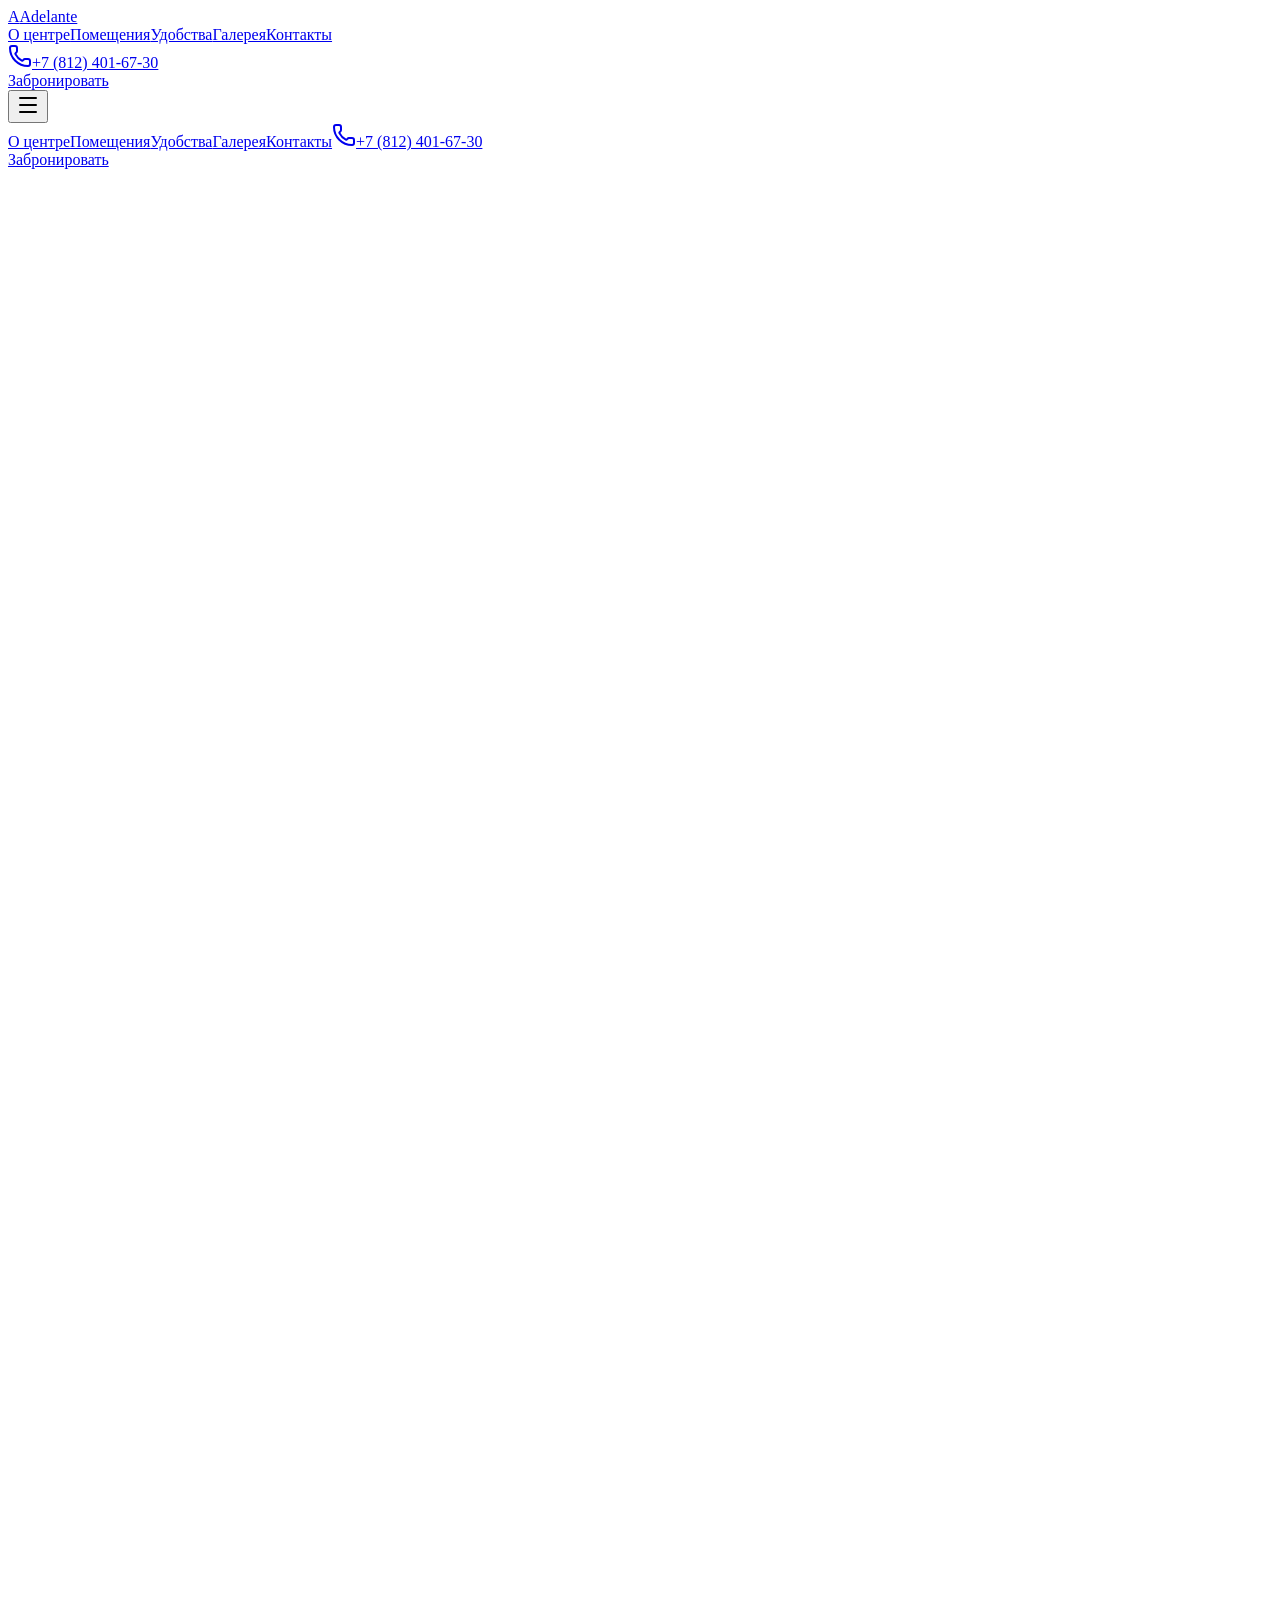
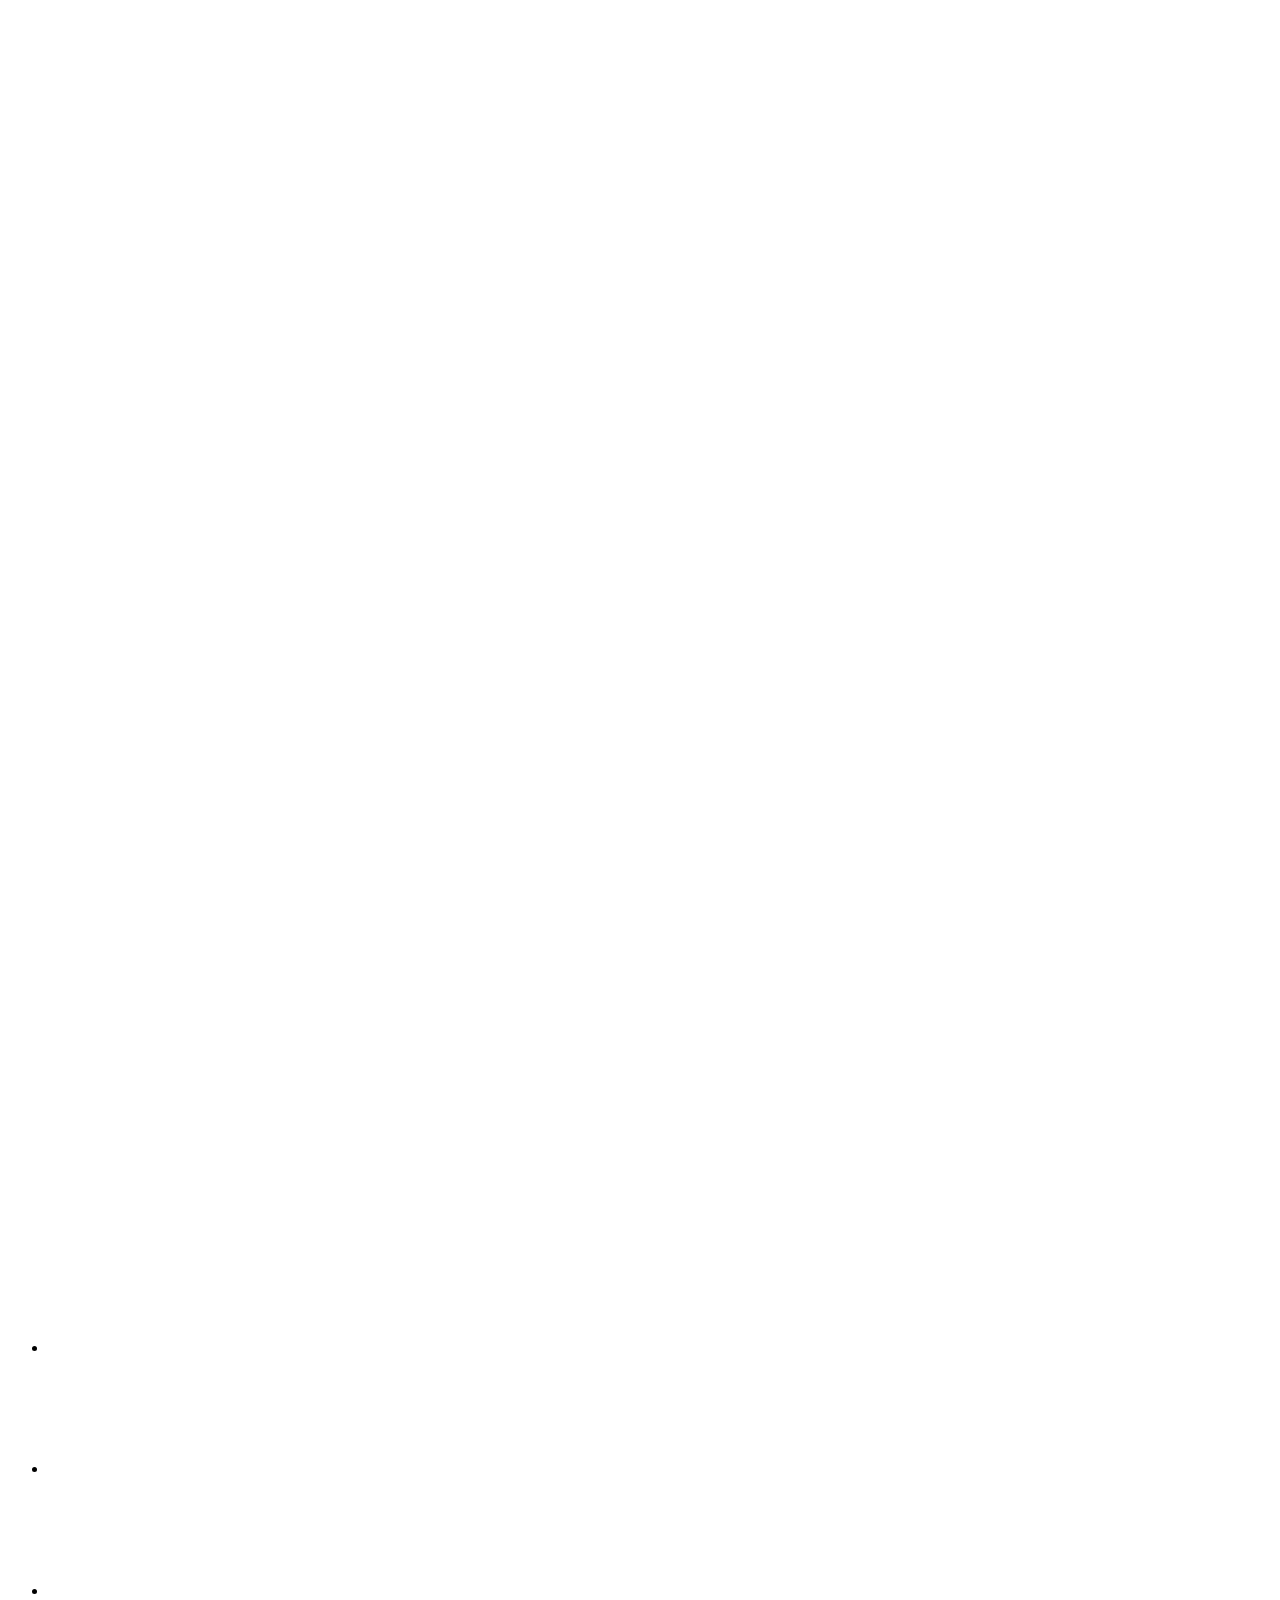
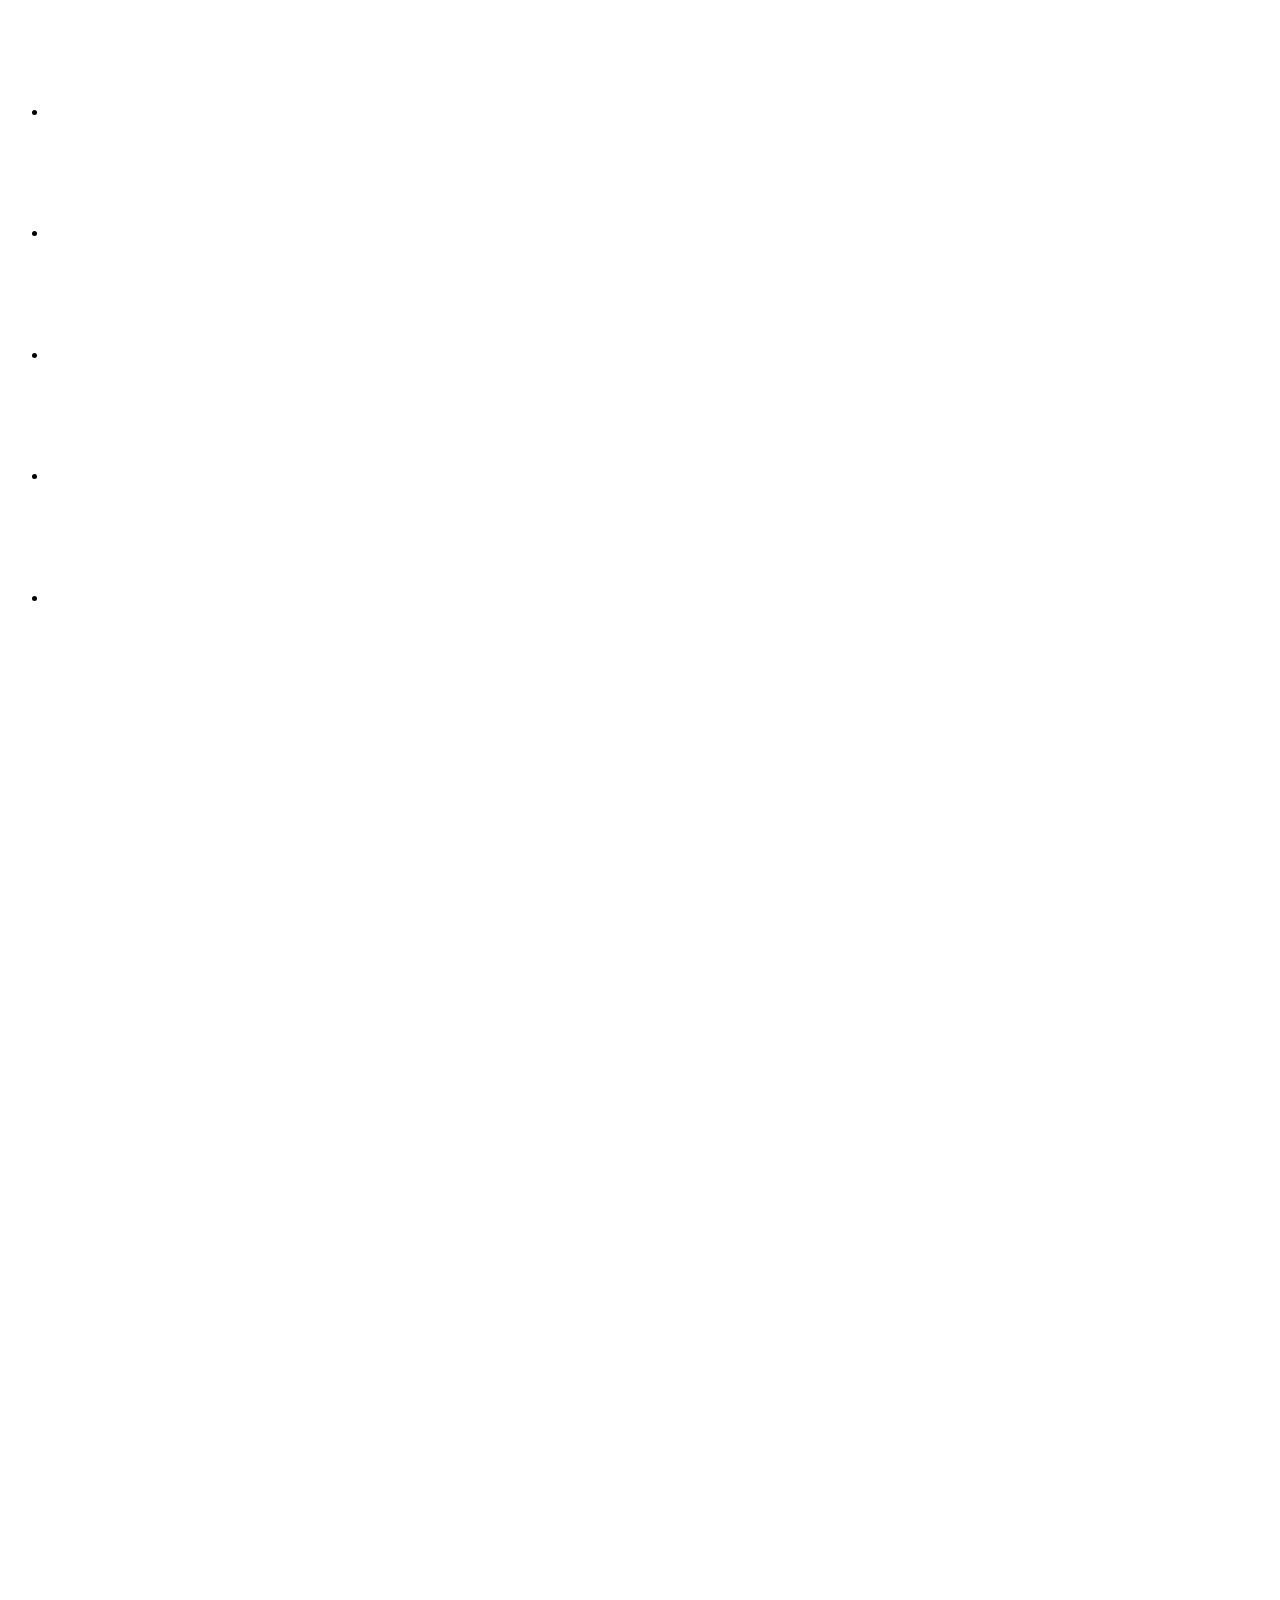
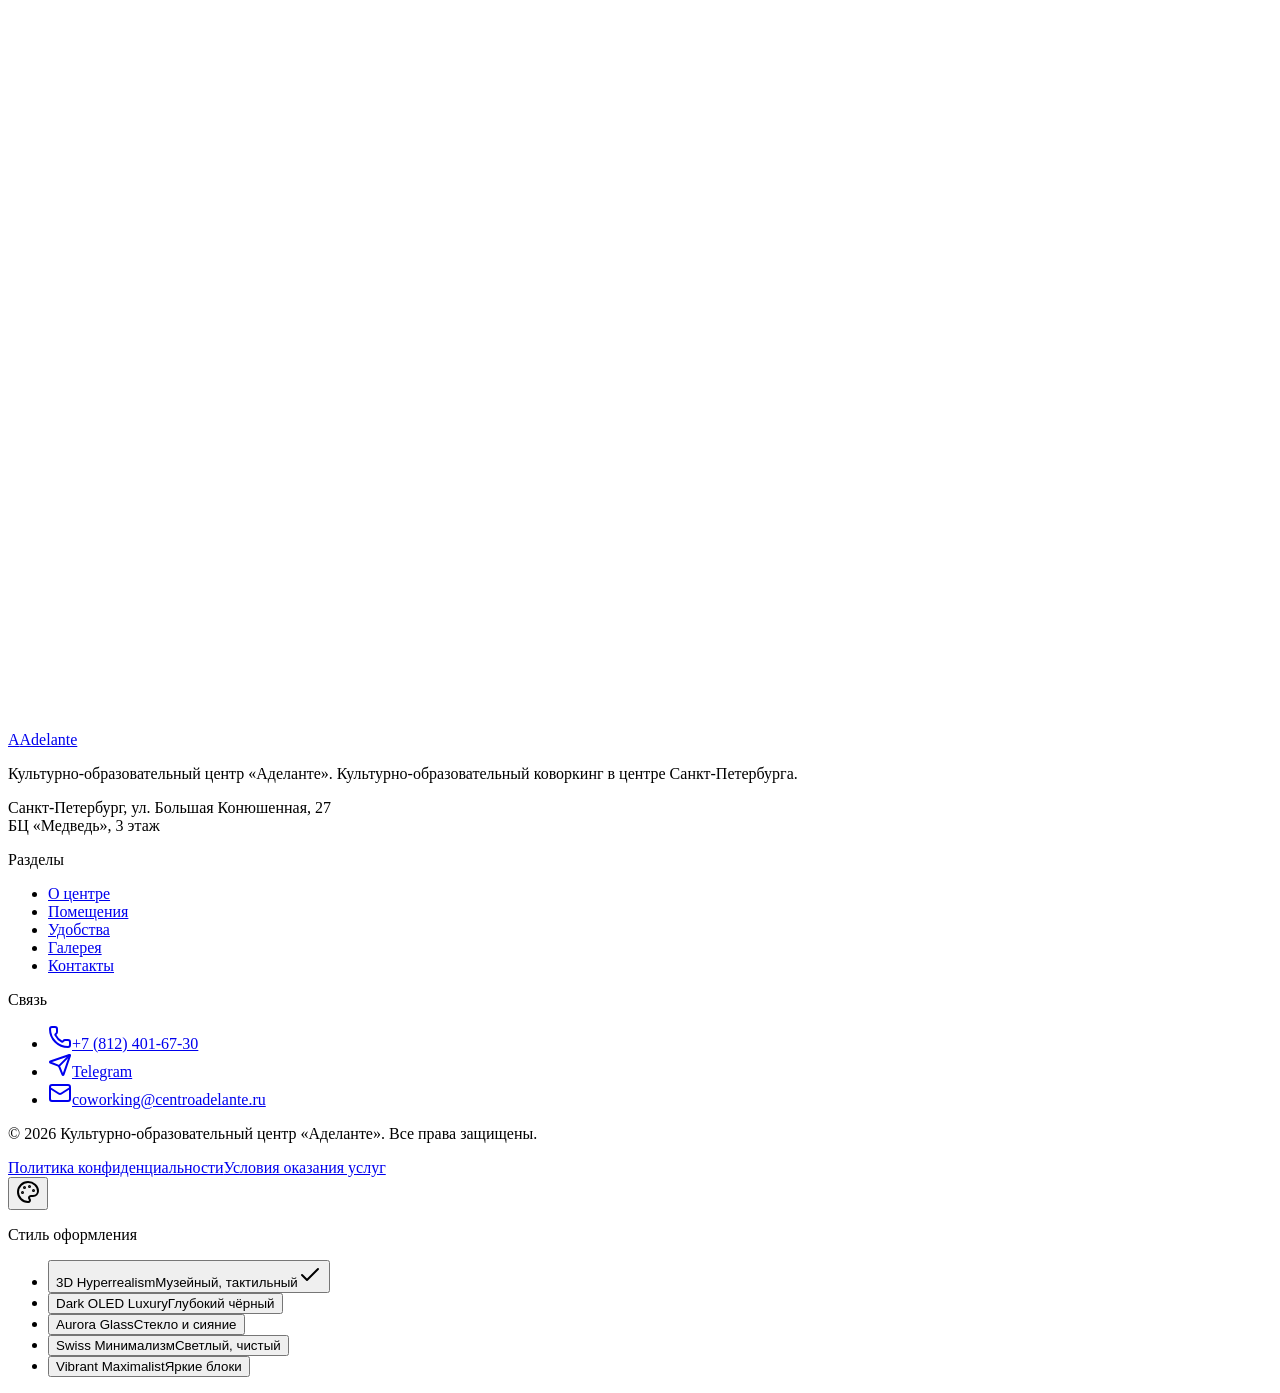
==== commit b5d150a9: "Static demo — 5-theme switcher + 3D hyperrealism + photo-ready landing" ====
--- a/index.html
+++ b/index.html
@@ -1 +1 @@
-<!DOCTYPE html><html lang="ru" class="unbounded_5daaa8a-module__wR5WzG__variable manrope_714df76e-module__F9Z3CG__variable h-full antialiased"><head><meta charSet="utf-8"/><meta name="viewport" content="width=device-width, initial-scale=1"/><link rel="preload" href="/adelante-landing-demo/_next/static/media/4e1c87b7aa9e2f2f-s.p.3o02-8iknf6dl.woff2" as="font" crossorigin="" type="font/woff2"/><link rel="preload" href="/adelante-landing-demo/_next/static/media/a343f882a40d2cc9-s.p.1sj6eobyi31rd.woff2" as="font" crossorigin="" type="font/woff2"/><link rel="preload" href="/adelante-landing-demo/_next/static/media/b59689b1142d37ce-s.p.1bk8_xp319hr4.woff2" as="font" crossorigin="" type="font/woff2"/><link rel="preload" href="/adelante-landing-demo/_next/static/media/d3fe2f289711ac3f-s.p.1l2zhvq5eocqf.woff2" as="font" crossorigin="" type="font/woff2"/><link rel="stylesheet" href="/adelante-landing-demo/_next/static/chunks/1o7q0wvwton81.css" data-precedence="next"/><link rel="preload" as="script" fetchPriority="low" href="/adelante-landing-demo/_next/static/chunks/01dkdyukbdpqq.js"/><script src="/adelante-landing-demo/_next/static/chunks/27jktro2p5rq9.js" async=""></script><script src="/adelante-landing-demo/_next/static/chunks/2_tmrmqpn9r94.js" async=""></script><script src="/adelante-landing-demo/_next/static/chunks/2nykiepra7i1k.js" async=""></script><script src="/adelante-landing-demo/_next/static/chunks/turbopack-1atcei-l2593m.js" async=""></script><script src="/adelante-landing-demo/_next/static/chunks/05-c3ty_6dwfk.js" async=""></script><script src="/adelante-landing-demo/_next/static/chunks/14mrh2-p_w84d.js" async=""></script><script src="/adelante-landing-demo/_next/static/chunks/3dhenonfije_q.js" async=""></script><script src="/adelante-landing-demo/_next/static/chunks/3jnxpa430bbol.js" async=""></script><script src="/adelante-landing-demo/_next/static/chunks/1jldd6whcl518.js" async=""></script><meta name="next-size-adjust" content=""/><title>Adelante — Культурно-образовательный коворкинг в центре Санкт-Петербурга</title><meta name="description" content="Аренда залов и помещений для конференций, лекций, тренингов, экзаменов, переговоров и съёмок в 5 минутах от Невского проспекта."/><meta name="keywords" content="коворкинг Санкт-Петербург,аренда зала,переговорная,конференц-зал,аренда помещения для мероприятий,Невский проспект"/><meta name="robots" content="index, follow"/><link rel="canonical" href="http://localhost:3000/"/><meta property="og:title" content="Adelante — Культурно-образовательный коворкинг в центре Санкт-Петербурга"/><meta property="og:description" content="Аренда залов и помещений для конференций, лекций, тренингов, экзаменов, переговоров и съёмок в 5 минутах от Невского проспекта."/><meta property="og:url" content="http://localhost:3000/"/><meta property="og:site_name" content="Adelante"/><meta property="og:locale" content="ru_RU"/><meta property="og:image" content="http://localhost:3000/opengraph-image?68c0773c9384336d"/><meta property="og:image:type" content="image/png"/><meta property="og:image:width" content="1200"/><meta property="og:image:height" content="630"/><meta property="og:image:alt" content="Adelante — Культурно-образовательный коворкинг в центре Санкт-Петербурга"/><meta property="og:type" content="website"/><meta name="twitter:card" content="summary_large_image"/><meta name="twitter:title" content="Adelante — Культурно-образовательный коворкинг в центре Санкт-Петербурга"/><meta name="twitter:description" content="Аренда залов и помещений для конференций, лекций, тренингов, экзаменов, переговоров и съёмок в 5 минутах от Невского проспекта."/><meta name="twitter:image" content="http://localhost:3000/opengraph-image?68c0773c9384336d"/><meta name="twitter:image:alt" content="Adelante — Культурно-образовательный коворкинг в центре Санкт-Петербурга"/><meta name="twitter:image:type" content="image/png"/><meta name="twitter:image:width" content="1200"/><meta name="twitter:image:height" content="630"/><link rel="icon" href="/adelante-landing-demo/favicon.ico?favicon.2vob68tjqpejf.ico" sizes="256x256" type="image/x-icon"/><script src="/adelante-landing-demo/_next/static/chunks/0cz1d0mv5g_q7.js" noModule=""></script></head><body class="grain min-h-full flex flex-col bg-ink text-ivory"><div hidden=""><!--$--><!--/$--></div><header class="sticky top-0 z-50 transition-all duration-500 border-b border-transparent bg-transparent"><div class="mx-auto w-full max-w-6xl px-5 sm:px-8 flex h-16 items-center justify-between gap-6 sm:h-20"><a class="group inline-flex items-center gap-2.5" aria-label="Adelante — на главную" href="/adelante-landing-demo/"><span aria-hidden="true" class="grid h-9 w-9 place-items-center rounded-xl border border-brass/40 bg-gradient-to-br from-bordeaux/60 to-ink shadow-[var(--shadow-glow-brass)]"><span class="font-display text-lg leading-none text-brass-soft">A</span></span><span class="font-display text-lg tracking-tight text-ivory sm:text-xl">Adelante</span></a><nav aria-label="Основная навигация" class="hidden items-center gap-7 lg:flex"><a href="#about" class="relative text-sm font-medium text-muted transition-colors hover:text-ivory after:absolute after:-bottom-1.5 after:left-0 after:h-px after:w-0 after:bg-brass after:transition-all after:duration-300 hover:after:w-full">О центре</a><a href="#rooms" class="relative text-sm font-medium text-muted transition-colors hover:text-ivory after:absolute after:-bottom-1.5 after:left-0 after:h-px after:w-0 after:bg-brass after:transition-all after:duration-300 hover:after:w-full">Помещения</a><a href="#amenities" class="relative text-sm font-medium text-muted transition-colors hover:text-ivory after:absolute after:-bottom-1.5 after:left-0 after:h-px after:w-0 after:bg-brass after:transition-all after:duration-300 hover:after:w-full">Удобства</a><a href="#gallery" class="relative text-sm font-medium text-muted transition-colors hover:text-ivory after:absolute after:-bottom-1.5 after:left-0 after:h-px after:w-0 after:bg-brass after:transition-all after:duration-300 hover:after:w-full">Галерея</a><a href="#contacts" class="relative text-sm font-medium text-muted transition-colors hover:text-ivory after:absolute after:-bottom-1.5 after:left-0 after:h-px after:w-0 after:bg-brass after:transition-all after:duration-300 hover:after:w-full">Контакты</a></nav><div class="flex items-center gap-3"><a href="tel:+78124016730" class="hidden items-center gap-2 text-sm font-medium text-muted transition-colors hover:text-brass-soft xl:inline-flex"><svg xmlns="http://www.w3.org/2000/svg" width="24" height="24" viewBox="0 0 24 24" fill="none" stroke="currentColor" stroke-width="2" stroke-linecap="round" stroke-linejoin="round" class="lucide lucide-phone size-4" aria-hidden="true"><path d="M13.832 16.568a1 1 0 0 0 1.213-.303l.355-.465A2 2 0 0 1 17 15h3a2 2 0 0 1 2 2v3a2 2 0 0 1-2 2A18 18 0 0 1 2 4a2 2 0 0 1 2-2h3a2 2 0 0 1 2 2v3a2 2 0 0 1-.8 1.6l-.468.351a1 1 0 0 0-.292 1.233 14 14 0 0 0 6.392 6.384"></path></svg>+7 (812) 401-67-30</a><div class="hidden sm:block"><a class="inline-flex items-center justify-center gap-2 rounded-full font-semibold transition-all duration-300 ease-[cubic-bezier(0.16,1,0.3,1)] focus-visible:outline-2 focus-visible:outline-offset-2 disabled:opacity-50 disabled:pointer-events-none active:scale-[0.98] whitespace-nowrap cursor-pointer bg-gradient-to-b from-red-bright to-red text-ivory shadow-[var(--shadow-glow-red)] hover:-translate-y-0.5 hover:brightness-110 h-11 px-5 text-sm" href="/adelante-landing-demo/booking/">Забронировать</a></div><button type="button" class="grid size-11 place-items-center rounded-full border border-line text-ivory transition-colors hover:border-brass/50 hover:text-brass-soft lg:hidden" aria-expanded="false" aria-controls="mobile-menu" aria-label="Открыть меню"><svg xmlns="http://www.w3.org/2000/svg" width="24" height="24" viewBox="0 0 24 24" fill="none" stroke="currentColor" stroke-width="2" stroke-linecap="round" stroke-linejoin="round" class="lucide lucide-menu size-5" aria-hidden="true"><path d="M4 5h16"></path><path d="M4 12h16"></path><path d="M4 19h16"></path></svg></button></div></div><div id="mobile-menu" class="lg:hidden overflow-hidden transition-[max-height,opacity] duration-500 ease-[cubic-bezier(0.16,1,0.3,1)] max-h-0 opacity-0"><div class="glass border-t border-line"><div class="mx-auto w-full max-w-6xl px-5 sm:px-8 flex flex-col gap-1 py-5"><a href="#about" class="rounded-xl px-3 py-3 text-base font-medium text-ivory/90 transition-colors hover:bg-ivory/5 hover:text-ivory">О центре</a><a href="#rooms" class="rounded-xl px-3 py-3 text-base font-medium text-ivory/90 transition-colors hover:bg-ivory/5 hover:text-ivory">Помещения</a><a href="#amenities" class="rounded-xl px-3 py-3 text-base font-medium text-ivory/90 transition-colors hover:bg-ivory/5 hover:text-ivory">Удобства</a><a href="#gallery" class="rounded-xl px-3 py-3 text-base font-medium text-ivory/90 transition-colors hover:bg-ivory/5 hover:text-ivory">Галерея</a><a href="#contacts" class="rounded-xl px-3 py-3 text-base font-medium text-ivory/90 transition-colors hover:bg-ivory/5 hover:text-ivory">Контакты</a><a href="tel:+78124016730" class="mt-1 inline-flex items-center gap-2 rounded-xl px-3 py-3 text-base font-medium text-muted transition-colors hover:text-brass-soft"><svg xmlns="http://www.w3.org/2000/svg" width="24" height="24" viewBox="0 0 24 24" fill="none" stroke="currentColor" stroke-width="2" stroke-linecap="round" stroke-linejoin="round" class="lucide lucide-phone size-4" aria-hidden="true"><path d="M13.832 16.568a1 1 0 0 0 1.213-.303l.355-.465A2 2 0 0 1 17 15h3a2 2 0 0 1 2 2v3a2 2 0 0 1-2 2A18 18 0 0 1 2 4a2 2 0 0 1 2-2h3a2 2 0 0 1 2 2v3a2 2 0 0 1-.8 1.6l-.468.351a1 1 0 0 0-.292 1.233 14 14 0 0 0 6.392 6.384"></path></svg>+7 (812) 401-67-30</a><div class="mt-2"><a class="inline-flex items-center justify-center gap-2 rounded-full font-semibold transition-all duration-300 ease-[cubic-bezier(0.16,1,0.3,1)] focus-visible:outline-2 focus-visible:outline-offset-2 disabled:opacity-50 disabled:pointer-events-none active:scale-[0.98] whitespace-nowrap cursor-pointer bg-gradient-to-b from-red-bright to-red text-ivory shadow-[var(--shadow-glow-red)] hover:-translate-y-0.5 hover:brightness-110 h-14 px-8 text-base w-full" href="/adelante-landing-demo/booking/">Забронировать</a></div></div></div></div></header><main><section class="spotlight relative isolate flex min-h-[calc(100svh-4rem)] items-center overflow-hidden sm:min-h-[calc(100svh-5rem)]"><div aria-hidden="true" class="pointer-events-none absolute inset-0 -z-10" style="transform:none"><div class="absolute left-1/2 top-[-30%] h-[80vh] w-[120vw] -translate-x-1/2 rounded-[100%] bg-[radial-gradient(closest-side,rgba(192,30,44,0.35),transparent)] blur-3xl"></div><div class="absolute right-[-10%] top-[10%] h-[50vh] w-[50vw] rounded-full bg-[radial-gradient(closest-side,rgba(201,162,75,0.18),transparent)] blur-3xl"></div><div class="absolute bottom-[-25%] left-1/2 h-[55vh] w-[110vw] -translate-x-1/2 rounded-[100%] bg-[radial-gradient(closest-side,rgba(126,22,32,0.45),transparent)] blur-3xl"></div></div><div aria-hidden="true" class="pointer-events-none absolute inset-0 -z-10 bg-[radial-gradient(120%_120%_at_50%_-10%,transparent_55%,rgba(0,0,0,0.55))]"></div><div class="mx-auto w-full max-w-6xl px-5 sm:px-8 relative py-16 sm:py-20"><div class="max-w-4xl" style="opacity:1;transform:none"><div style="opacity:0;transform:translateY(20px)"><span class="inline-flex items-center gap-1.5 rounded-full border px-3 py-1 text-xs font-medium border-brass/40 text-brass-soft backdrop-blur-sm"><span class="inline-block size-1.5 rounded-full bg-brass-soft" aria-hidden="true"></span>Санкт-Петербург<!-- --> · в сердце города</span></div><h1 class="mt-7 text-balance text-[2.7rem] leading-[1.02] sm:text-6xl md:text-7xl lg:text-[5.25rem]" style="opacity:0;transform:translateY(28px)">Коворкинг<br class="hidden sm:block"/> <span class="text-brass">в сердце</span> Петербурга</h1><p class="mt-7 max-w-2xl text-pretty text-lg leading-relaxed text-muted sm:text-xl" style="opacity:0;transform:translateY(22px)">Аренда залов и помещений для конференций, лекций, тренингов, экзаменов, переговоров и съёмок в 5 минутах от Невского проспекта.</p><div class="mt-10 flex flex-col gap-3 sm:flex-row sm:items-center" style="opacity:0;transform:translateY(18px)"><a class="inline-flex items-center justify-center gap-2 rounded-full font-semibold transition-all duration-300 ease-[cubic-bezier(0.16,1,0.3,1)] focus-visible:outline-2 focus-visible:outline-offset-2 disabled:opacity-50 disabled:pointer-events-none active:scale-[0.98] whitespace-nowrap cursor-pointer bg-gradient-to-b from-red-bright to-red text-ivory shadow-[var(--shadow-glow-red)] hover:-translate-y-0.5 hover:brightness-110 h-14 px-8 text-base" href="/adelante-landing-demo/booking/">Забронировать<svg xmlns="http://www.w3.org/2000/svg" width="24" height="24" viewBox="0 0 24 24" fill="none" stroke="currentColor" stroke-width="2" stroke-linecap="round" stroke-linejoin="round" class="lucide lucide-arrow-right size-5" aria-hidden="true"><path d="M5 12h14"></path><path d="m12 5 7 7-7 7"></path></svg></a><a class="inline-flex items-center justify-center gap-2 rounded-full font-semibold transition-all duration-300 ease-[cubic-bezier(0.16,1,0.3,1)] focus-visible:outline-2 focus-visible:outline-offset-2 disabled:opacity-50 disabled:pointer-events-none active:scale-[0.98] whitespace-nowrap cursor-pointer border border-brass/50 text-brass-soft hover:bg-brass/10 hover:border-brass h-14 px-8 text-base" href="#rooms">Смотреть помещения</a></div></div><div class="mt-14 sm:mt-20" style="opacity:0;transform:translateY(26px)"><dl class="glass grid grid-cols-1 gap-px overflow-hidden rounded-[var(--radius-2xl)] sm:grid-cols-3"><div class="flex items-start gap-4 bg-ivory/[0.015] p-6 sm:p-7"><span aria-hidden="true" class="mt-0.5 grid size-10 shrink-0 place-items-center rounded-xl border border-brass/30 bg-brass/5 text-brass-soft"><svg xmlns="http://www.w3.org/2000/svg" width="24" height="24" viewBox="0 0 24 24" fill="none" stroke="currentColor" stroke-width="2" stroke-linecap="round" stroke-linejoin="round" class="lucide lucide-map-pin size-5" aria-hidden="true"><path d="M20 10c0 4.993-5.539 10.193-7.399 11.799a1 1 0 0 1-1.202 0C9.539 20.193 4 14.993 4 10a8 8 0 0 1 16 0"></path><circle cx="12" cy="10" r="3"></circle></svg></span><div class="min-w-0"><dt class="text-xs font-semibold uppercase tracking-[0.18em] text-faint">Адрес</dt><dd class="mt-1.5 truncate text-base font-semibold text-ivory">ул. Большая Конюшенная, 27</dd><p class="mt-0.5 truncate text-sm text-muted">БЦ «Медведь», 3 этаж</p></div></div><div class="flex items-start gap-4 bg-ivory/[0.015] p-6 sm:p-7"><span aria-hidden="true" class="mt-0.5 grid size-10 shrink-0 place-items-center rounded-xl border border-brass/30 bg-brass/5 text-brass-soft"><svg xmlns="http://www.w3.org/2000/svg" width="24" height="24" viewBox="0 0 24 24" fill="none" stroke="currentColor" stroke-width="2" stroke-linecap="round" stroke-linejoin="round" class="lucide lucide-clock size-5" aria-hidden="true"><circle cx="12" cy="12" r="10"></circle><path d="M12 6v6l4 2"></path></svg></span><div class="min-w-0"><dt class="text-xs font-semibold uppercase tracking-[0.18em] text-faint">Часы работы</dt><dd class="mt-1.5 truncate text-base font-semibold text-ivory">Пн – Пт · 10:00–22:00</dd><p class="mt-0.5 truncate text-sm text-muted">Сб · 10:00–18:00</p></div></div><div class="flex items-start gap-4 bg-ivory/[0.015] p-6 sm:p-7"><span aria-hidden="true" class="mt-0.5 grid size-10 shrink-0 place-items-center rounded-xl border border-brass/30 bg-brass/5 text-brass-soft"><svg xmlns="http://www.w3.org/2000/svg" width="24" height="24" viewBox="0 0 24 24" fill="none" stroke="currentColor" stroke-width="2" stroke-linecap="round" stroke-linejoin="round" class="lucide lucide-wallet size-5" aria-hidden="true"><path d="M19 7V4a1 1 0 0 0-1-1H5a2 2 0 0 0 0 4h15a1 1 0 0 1 1 1v4h-3a2 2 0 0 0 0 4h3a1 1 0 0 0 1-1v-2a1 1 0 0 0-1-1"></path><path d="M3 5v14a2 2 0 0 0 2 2h15a1 1 0 0 0 1-1v-4"></path></svg></span><div class="min-w-0"><dt class="text-xs font-semibold uppercase tracking-[0.18em] text-faint">Стоимость</dt><dd class="mt-1.5 truncate text-base font-semibold text-ivory">от 700 ₽ / час</dd><p class="mt-0.5 truncate text-sm text-muted">почасовая аренда</p></div></div></dl></div></div></section><section id="about" class="relative scroll-mt-24 py-24 sm:py-32"><div class="mx-auto w-full max-w-6xl px-5 sm:px-8"><div class="grid gap-14 lg:grid-cols-[1fr_minmax(0,1.05fr)] lg:gap-20"><div style="opacity:0;transform:translateY(26px)"><div class="max-w-2xl"><p class="eyebrow mb-4">О центре</p><h2 class="text-balance text-3xl sm:text-4xl md:text-5xl">Место, где городу<!-- --> <span class="text-brass">есть что сказать</span></h2><p class="mt-5 text-pretty text-base leading-relaxed text-muted sm:text-lg">Культурно-образовательный коворкинг в центре Санкт-Петербурга.</p></div><p class="mt-7 max-w-xl text-pretty text-base leading-relaxed text-muted sm:text-lg">«Аделанте» — это не просто аренда квадратных метров. Это атмосфера учреждения культуры: тёплый свет, тишина для сосредоточенной работы и сцена для тех, кому есть чем поделиться. За более чем 20 лет здесь прошли сотни лекций, тренингов, экзаменов и деловых встреч.</p><div class="mt-9"><p class="eyebrow mb-4">Для чего подойдёт</p><ul class="flex flex-wrap gap-2.5"><li><span class="inline-flex items-center gap-1.5 rounded-full border px-3 py-1 text-xs font-medium text-muted border-line-strong">Конференции</span></li><li><span class="inline-flex items-center gap-1.5 rounded-full border px-3 py-1 text-xs font-medium text-muted border-line-strong">Воркшопы</span></li><li><span class="inline-flex items-center gap-1.5 rounded-full border px-3 py-1 text-xs font-medium text-muted border-line-strong">Лекции</span></li><li><span class="inline-flex items-center gap-1.5 rounded-full border px-3 py-1 text-xs font-medium text-muted border-line-strong">Экзамены</span></li><li><span class="inline-flex items-center gap-1.5 rounded-full border px-3 py-1 text-xs font-medium text-muted border-line-strong">Тренинги</span></li><li><span class="inline-flex items-center gap-1.5 rounded-full border px-3 py-1 text-xs font-medium text-muted border-line-strong">Переговоры</span></li><li><span class="inline-flex items-center gap-1.5 rounded-full border px-3 py-1 text-xs font-medium text-muted border-line-strong">Презентации</span></li><li><span class="inline-flex items-center gap-1.5 rounded-full border px-3 py-1 text-xs font-medium text-muted border-line-strong">Репетиции</span></li><li><span class="inline-flex items-center gap-1.5 rounded-full border px-3 py-1 text-xs font-medium text-muted border-line-strong">Съёмки</span></li><li><span class="inline-flex items-center gap-1.5 rounded-full border px-3 py-1 text-xs font-medium text-muted border-line-strong">Мастер-классы</span></li></ul></div></div><div class="grid gap-5 sm:grid-cols-2"><div style="opacity:0;transform:translateY(26px)"><div class="relative will-change-transform h-full" style="transform-style:preserve-3d;transform:perspective(900px)"><article class="glass flex h-full flex-col gap-4 rounded-[var(--radius-2xl)] p-6 sm:p-7"><span aria-hidden="true" class="grid size-12 place-items-center rounded-2xl border border-brass/30 bg-gradient-to-br from-brass/10 to-transparent text-brass-soft shadow-[var(--shadow-glow-brass)]"><svg xmlns="http://www.w3.org/2000/svg" width="24" height="24" viewBox="0 0 24 24" fill="none" stroke="currentColor" stroke-width="2" stroke-linecap="round" stroke-linejoin="round" class="lucide lucide-landmark size-6" aria-hidden="true"><path d="M10 18v-7"></path><path d="M11.119 2.205a2 2 0 0 1 1.762 0l7.84 3.846A.5.5 0 0 1 20.5 7h-17a.5.5 0 0 1-.22-.949z"></path><path d="M14 18v-7"></path><path d="M18 18v-7"></path><path d="M3 22h18"></path><path d="M6 18v-7"></path></svg></span><h3 class="text-lg leading-snug text-ivory">Более 20 лет в центре города</h3><p class="text-sm leading-relaxed text-muted">Культурно-образовательный центр «Аделанте» работает в историческом центре Петербурга более двух десятилетий — пространство, в котором учат, выступают и договариваются.</p></article><span aria-hidden="true" class="pointer-events-none absolute inset-0 rounded-[inherit] opacity-40 mix-blend-overlay" style="background:radial-gradient(60% 60% at 50% 0%, rgba(246,238,231,0.35), transparent 60%)"></span></div></div><div style="opacity:0;transform:translateY(26px)"><div class="relative will-change-transform h-full" style="transform-style:preserve-3d;transform:perspective(900px)"><article class="glass flex h-full flex-col gap-4 rounded-[var(--radius-2xl)] p-6 sm:p-7"><span aria-hidden="true" class="grid size-12 place-items-center rounded-2xl border border-brass/30 bg-gradient-to-br from-brass/10 to-transparent text-brass-soft shadow-[var(--shadow-glow-brass)]"><svg xmlns="http://www.w3.org/2000/svg" width="24" height="24" viewBox="0 0 24 24" fill="none" stroke="currentColor" stroke-width="2" stroke-linecap="round" stroke-linejoin="round" class="lucide lucide-map-pin size-6" aria-hidden="true"><path d="M20 10c0 4.993-5.539 10.193-7.399 11.799a1 1 0 0 1-1.202 0C9.539 20.193 4 14.993 4 10a8 8 0 0 1 16 0"></path><circle cx="12" cy="10" r="3"></circle></svg></span><h3 class="text-lg leading-snug text-ivory">5 минут от Невского проспекта</h3><p class="text-sm leading-relaxed text-muted">Большая Конюшенная, 27 — БЦ «Медведь», 3 этаж. До метро «Невский проспект» — пять минут пешком. Удобно гостям и команде.</p></article><span aria-hidden="true" class="pointer-events-none absolute inset-0 rounded-[inherit] opacity-40 mix-blend-overlay" style="background:radial-gradient(60% 60% at 50% 0%, rgba(246,238,231,0.35), transparent 60%)"></span></div></div><div style="opacity:0;transform:translateY(26px)"><div class="relative will-change-transform h-full" style="transform-style:preserve-3d;transform:perspective(900px)"><article class="glass flex h-full flex-col gap-4 rounded-[var(--radius-2xl)] p-6 sm:p-7"><span aria-hidden="true" class="grid size-12 place-items-center rounded-2xl border border-brass/30 bg-gradient-to-br from-brass/10 to-transparent text-brass-soft shadow-[var(--shadow-glow-brass)]"><svg xmlns="http://www.w3.org/2000/svg" width="24" height="24" viewBox="0 0 24 24" fill="none" stroke="currentColor" stroke-width="2" stroke-linecap="round" stroke-linejoin="round" class="lucide lucide-sparkles size-6" aria-hidden="true"><path d="M11.017 2.814a1 1 0 0 1 1.966 0l1.051 5.558a2 2 0 0 0 1.594 1.594l5.558 1.051a1 1 0 0 1 0 1.966l-5.558 1.051a2 2 0 0 0-1.594 1.594l-1.051 5.558a1 1 0 0 1-1.966 0l-1.051-5.558a2 2 0 0 0-1.594-1.594l-5.558-1.051a1 1 0 0 1 0-1.966l5.558-1.051a2 2 0 0 0 1.594-1.594z"></path><path d="M20 2v4"></path><path d="M22 4h-4"></path><circle cx="4" cy="20" r="2"></circle></svg></span><h3 class="text-lg leading-snug text-ivory">Залы под любой формат</h3><p class="text-sm leading-relaxed text-muted">Переговорные, аудитории и конференц-залы с интерактивными досками, экранами и трансформируемой мебелью — от камерной встречи до лекции на 40 человек.</p></article><span aria-hidden="true" class="pointer-events-none absolute inset-0 rounded-[inherit] opacity-40 mix-blend-overlay" style="background:radial-gradient(60% 60% at 50% 0%, rgba(246,238,231,0.35), transparent 60%)"></span></div></div><div style="opacity:0;transform:translateY(26px)"><div class="relative will-change-transform h-full" style="transform-style:preserve-3d;transform:perspective(900px)"><article class="glass flex h-full flex-col gap-4 rounded-[var(--radius-2xl)] p-6 sm:p-7"><span aria-hidden="true" class="grid size-12 place-items-center rounded-2xl border border-brass/30 bg-gradient-to-br from-brass/10 to-transparent text-brass-soft shadow-[var(--shadow-glow-brass)]"><svg xmlns="http://www.w3.org/2000/svg" width="24" height="24" viewBox="0 0 24 24" fill="none" stroke="currentColor" stroke-width="2" stroke-linecap="round" stroke-linejoin="round" class="lucide lucide-shield-check size-6" aria-hidden="true"><path d="M20 13c0 5-3.5 7.5-7.66 8.95a1 1 0 0 1-.67-.01C7.5 20.5 4 18 4 13V6a1 1 0 0 1 1-1c2 0 4.5-1.2 6.24-2.72a1.17 1.17 0 0 1 1.52 0C14.51 3.81 17 5 19 5a1 1 0 0 1 1 1z"></path><path d="m9 12 2 2 4-4"></path></svg></span><h3 class="text-lg leading-snug text-ivory">Всё включено и под охраной</h3><p class="text-sm leading-relaxed text-muted">Быстрый Wi-Fi, кофе, зоны отдыха, профессиональная охрана и видеонаблюдение. Вы занимаетесь делом — об остальном позаботились мы.</p></article><span aria-hidden="true" class="pointer-events-none absolute inset-0 rounded-[inherit] opacity-40 mix-blend-overlay" style="background:radial-gradient(60% 60% at 50% 0%, rgba(246,238,231,0.35), transparent 60%)"></span></div></div></div></div></div></section><section id="rooms" class="relative scroll-mt-24 py-24 sm:py-32"><div aria-hidden="true" class="pointer-events-none absolute inset-0 -z-10 bg-[radial-gradient(60%_50%_at_50%_0%,rgba(192,30,44,0.12),transparent_60%)]"></div><div class="mx-auto w-full max-w-6xl px-5 sm:px-8"><div style="opacity:0;transform:translateY(26px)"><div class="max-w-2xl mx-auto text-center mb-14 sm:mb-16"><p class="eyebrow mb-4">Помещения</p><h2 class="text-balance text-3xl sm:text-4xl md:text-5xl">Залы, которые <span class="text-brass">работают на вас</span></h2><p class="mt-5 text-pretty text-base leading-relaxed text-muted sm:text-lg">Четыре формата пространств — от рабочего места в общей зоне до конференц-зала. Почасовая аренда, всё оборудование включено.</p></div></div><div class="grid gap-6 sm:grid-cols-2 lg:grid-cols-2"><div class="h-full" style="opacity:0;transform:translateY(26px)"><div class="relative will-change-transform h-full" style="transform-style:preserve-3d;transform:perspective(900px)"><article class="glass group flex h-full flex-col overflow-hidden rounded-[var(--radius-2xl)]"><div class="relative aspect-[16/10] overflow-hidden"><div aria-hidden="true" class="absolute inset-0 bg-gradient-to-br transition-transform duration-700 ease-[cubic-bezier(0.16,1,0.3,1)] group-hover:scale-105 from-bordeaux/55 via-surface-2 to-ink [background-position:30%]"></div><div aria-hidden="true" class="absolute inset-0 bg-[radial-gradient(80%_60%_at_70%_-10%,rgba(246,238,231,0.12),transparent_60%)]"></div><div aria-hidden="true" class="absolute inset-x-0 top-0 h-px bg-gradient-to-r from-transparent via-brass/60 to-transparent"></div><div class="absolute left-4 top-4"><span class="glass inline-flex items-center rounded-full px-3 py-1.5 text-sm font-semibold text-brass-soft backdrop-blur-md">700 ₽ / час</span></div><div class="absolute inset-x-4 bottom-4"><h3 class="text-balance text-xl font-bold text-ivory drop-shadow-[0_2px_8px_rgba(0,0,0,0.7)] sm:text-2xl">Незакреплённое место</h3></div></div><div class="flex flex-1 flex-col gap-5 p-6"><p class="text-sm leading-relaxed text-muted">Рабочее место в общей зоне</p><dl class="flex flex-wrap gap-x-6 gap-y-3 text-sm"><div class="inline-flex items-center gap-2 text-ivory/90"><svg xmlns="http://www.w3.org/2000/svg" width="24" height="24" viewBox="0 0 24 24" fill="none" stroke="currentColor" stroke-width="2" stroke-linecap="round" stroke-linejoin="round" class="lucide lucide-users size-4 text-brass-soft" aria-hidden="true"><path d="M16 21v-2a4 4 0 0 0-4-4H6a4 4 0 0 0-4 4v2"></path><path d="M16 3.128a4 4 0 0 1 0 7.744"></path><path d="M22 21v-2a4 4 0 0 0-3-3.87"></path><circle cx="9" cy="7" r="4"></circle></svg><dt class="sr-only">Вместимость</dt><dd>1–7 человек</dd></div></dl><div class="mt-auto pt-1"><a class="inline-flex items-center justify-center gap-2 rounded-full font-semibold transition-all duration-300 ease-[cubic-bezier(0.16,1,0.3,1)] focus-visible:outline-2 focus-visible:outline-offset-2 disabled:opacity-50 disabled:pointer-events-none active:scale-[0.98] whitespace-nowrap cursor-pointer bg-gradient-to-b from-red-bright to-red text-ivory shadow-[var(--shadow-glow-red)] hover:-translate-y-0.5 hover:brightness-110 h-11 px-5 text-sm w-full" href="/adelante-landing-demo/booking/?room=open-seat">Забронировать<svg xmlns="http://www.w3.org/2000/svg" width="24" height="24" viewBox="0 0 24 24" fill="none" stroke="currentColor" stroke-width="2" stroke-linecap="round" stroke-linejoin="round" class="lucide lucide-arrow-right size-4" aria-hidden="true"><path d="M5 12h14"></path><path d="m12 5 7 7-7 7"></path></svg></a></div></div></article><span aria-hidden="true" class="pointer-events-none absolute inset-0 rounded-[inherit] opacity-40 mix-blend-overlay" style="background:radial-gradient(60% 60% at 50% 0%, rgba(246,238,231,0.35), transparent 60%)"></span></div></div><div class="h-full" style="opacity:0;transform:translateY(26px)"><div class="relative will-change-transform h-full" style="transform-style:preserve-3d;transform:perspective(900px)"><article class="glass group flex h-full flex-col overflow-hidden rounded-[var(--radius-2xl)]"><div class="relative aspect-[16/10] overflow-hidden"><div aria-hidden="true" class="absolute inset-0 bg-gradient-to-br transition-transform duration-700 ease-[cubic-bezier(0.16,1,0.3,1)] group-hover:scale-105 from-red/45 via-surface-2 to-ink"></div><div aria-hidden="true" class="absolute inset-0 bg-[radial-gradient(80%_60%_at_70%_-10%,rgba(246,238,231,0.12),transparent_60%)]"></div><div aria-hidden="true" class="absolute inset-x-0 top-0 h-px bg-gradient-to-r from-transparent via-brass/60 to-transparent"></div><div class="absolute left-4 top-4"><span class="glass inline-flex items-center rounded-full px-3 py-1.5 text-sm font-semibold text-brass-soft backdrop-blur-md">700 ₽ / час</span></div><div class="absolute inset-x-4 bottom-4"><h3 class="text-balance text-xl font-bold text-ivory drop-shadow-[0_2px_8px_rgba(0,0,0,0.7)] sm:text-2xl">Переговорная 27 м²</h3></div></div><div class="flex flex-1 flex-col gap-5 p-6"><p class="text-sm leading-relaxed text-muted">Переговорная для встреч и презентаций</p><dl class="flex flex-wrap gap-x-6 gap-y-3 text-sm"><div class="inline-flex items-center gap-2 text-ivory/90"><svg xmlns="http://www.w3.org/2000/svg" width="24" height="24" viewBox="0 0 24 24" fill="none" stroke="currentColor" stroke-width="2" stroke-linecap="round" stroke-linejoin="round" class="lucide lucide-users size-4 text-brass-soft" aria-hidden="true"><path d="M16 21v-2a4 4 0 0 0-4-4H6a4 4 0 0 0-4 4v2"></path><path d="M16 3.128a4 4 0 0 1 0 7.744"></path><path d="M22 21v-2a4 4 0 0 0-3-3.87"></path><circle cx="9" cy="7" r="4"></circle></svg><dt class="sr-only">Вместимость</dt><dd>2–10 человек</dd></div><div class="inline-flex items-center gap-2 text-ivory/90"><svg xmlns="http://www.w3.org/2000/svg" width="24" height="24" viewBox="0 0 24 24" fill="none" stroke="currentColor" stroke-width="2" stroke-linecap="round" stroke-linejoin="round" class="lucide lucide-ruler size-4 text-brass-soft" aria-hidden="true"><path d="M21.3 15.3a2.4 2.4 0 0 1 0 3.4l-2.6 2.6a2.4 2.4 0 0 1-3.4 0L2.7 8.7a2.41 2.41 0 0 1 0-3.4l2.6-2.6a2.41 2.41 0 0 1 3.4 0Z"></path><path d="m14.5 12.5 2-2"></path><path d="m11.5 9.5 2-2"></path><path d="m8.5 6.5 2-2"></path><path d="m17.5 15.5 2-2"></path></svg><dt class="sr-only">Площадь</dt><dd>27<!-- --> м<sup>2</sup></dd></div></dl><div class="mt-auto pt-1"><a class="inline-flex items-center justify-center gap-2 rounded-full font-semibold transition-all duration-300 ease-[cubic-bezier(0.16,1,0.3,1)] focus-visible:outline-2 focus-visible:outline-offset-2 disabled:opacity-50 disabled:pointer-events-none active:scale-[0.98] whitespace-nowrap cursor-pointer bg-gradient-to-b from-red-bright to-red text-ivory shadow-[var(--shadow-glow-red)] hover:-translate-y-0.5 hover:brightness-110 h-11 px-5 text-sm w-full" href="/adelante-landing-demo/booking/?room=meeting-27">Забронировать<svg xmlns="http://www.w3.org/2000/svg" width="24" height="24" viewBox="0 0 24 24" fill="none" stroke="currentColor" stroke-width="2" stroke-linecap="round" stroke-linejoin="round" class="lucide lucide-arrow-right size-4" aria-hidden="true"><path d="M5 12h14"></path><path d="m12 5 7 7-7 7"></path></svg></a></div></div></article><span aria-hidden="true" class="pointer-events-none absolute inset-0 rounded-[inherit] opacity-40 mix-blend-overlay" style="background:radial-gradient(60% 60% at 50% 0%, rgba(246,238,231,0.35), transparent 60%)"></span></div></div><div class="h-full" style="opacity:0;transform:translateY(26px)"><div class="relative will-change-transform h-full" style="transform-style:preserve-3d;transform:perspective(900px)"><article class="glass group flex h-full flex-col overflow-hidden rounded-[var(--radius-2xl)]"><div class="relative aspect-[16/10] overflow-hidden"><div aria-hidden="true" class="absolute inset-0 bg-gradient-to-br transition-transform duration-700 ease-[cubic-bezier(0.16,1,0.3,1)] group-hover:scale-105 from-brass/25 via-surface-2 to-ink"></div><div aria-hidden="true" class="absolute inset-0 bg-[radial-gradient(80%_60%_at_70%_-10%,rgba(246,238,231,0.12),transparent_60%)]"></div><div aria-hidden="true" class="absolute inset-x-0 top-0 h-px bg-gradient-to-r from-transparent via-brass/60 to-transparent"></div><div class="absolute left-4 top-4"><span class="glass inline-flex items-center rounded-full px-3 py-1.5 text-sm font-semibold text-brass-soft backdrop-blur-md">1 500 ₽ / час</span></div><div class="absolute inset-x-4 bottom-4"><h3 class="text-balance text-xl font-bold text-ivory drop-shadow-[0_2px_8px_rgba(0,0,0,0.7)] sm:text-2xl">Аудитория 32 м²</h3></div></div><div class="flex flex-1 flex-col gap-5 p-6"><p class="text-sm leading-relaxed text-muted">Аудитория для лекций и тренингов</p><dl class="flex flex-wrap gap-x-6 gap-y-3 text-sm"><div class="inline-flex items-center gap-2 text-ivory/90"><svg xmlns="http://www.w3.org/2000/svg" width="24" height="24" viewBox="0 0 24 24" fill="none" stroke="currentColor" stroke-width="2" stroke-linecap="round" stroke-linejoin="round" class="lucide lucide-users size-4 text-brass-soft" aria-hidden="true"><path d="M16 21v-2a4 4 0 0 0-4-4H6a4 4 0 0 0-4 4v2"></path><path d="M16 3.128a4 4 0 0 1 0 7.744"></path><path d="M22 21v-2a4 4 0 0 0-3-3.87"></path><circle cx="9" cy="7" r="4"></circle></svg><dt class="sr-only">Вместимость</dt><dd>5–40 человек</dd></div><div class="inline-flex items-center gap-2 text-ivory/90"><svg xmlns="http://www.w3.org/2000/svg" width="24" height="24" viewBox="0 0 24 24" fill="none" stroke="currentColor" stroke-width="2" stroke-linecap="round" stroke-linejoin="round" class="lucide lucide-ruler size-4 text-brass-soft" aria-hidden="true"><path d="M21.3 15.3a2.4 2.4 0 0 1 0 3.4l-2.6 2.6a2.4 2.4 0 0 1-3.4 0L2.7 8.7a2.41 2.41 0 0 1 0-3.4l2.6-2.6a2.41 2.41 0 0 1 3.4 0Z"></path><path d="m14.5 12.5 2-2"></path><path d="m11.5 9.5 2-2"></path><path d="m8.5 6.5 2-2"></path><path d="m17.5 15.5 2-2"></path></svg><dt class="sr-only">Площадь</dt><dd>32<!-- --> м<sup>2</sup></dd></div></dl><div class="mt-auto pt-1"><a class="inline-flex items-center justify-center gap-2 rounded-full font-semibold transition-all duration-300 ease-[cubic-bezier(0.16,1,0.3,1)] focus-visible:outline-2 focus-visible:outline-offset-2 disabled:opacity-50 disabled:pointer-events-none active:scale-[0.98] whitespace-nowrap cursor-pointer bg-gradient-to-b from-red-bright to-red text-ivory shadow-[var(--shadow-glow-red)] hover:-translate-y-0.5 hover:brightness-110 h-11 px-5 text-sm w-full" href="/adelante-landing-demo/booking/?room=classroom-32">Забронировать<svg xmlns="http://www.w3.org/2000/svg" width="24" height="24" viewBox="0 0 24 24" fill="none" stroke="currentColor" stroke-width="2" stroke-linecap="round" stroke-linejoin="round" class="lucide lucide-arrow-right size-4" aria-hidden="true"><path d="M5 12h14"></path><path d="m12 5 7 7-7 7"></path></svg></a></div></div></article><span aria-hidden="true" class="pointer-events-none absolute inset-0 rounded-[inherit] opacity-40 mix-blend-overlay" style="background:radial-gradient(60% 60% at 50% 0%, rgba(246,238,231,0.35), transparent 60%)"></span></div></div><div class="h-full" style="opacity:0;transform:translateY(26px)"><div class="relative will-change-transform h-full" style="transform-style:preserve-3d;transform:perspective(900px)"><article class="glass group flex h-full flex-col overflow-hidden rounded-[var(--radius-2xl)]"><div class="relative aspect-[16/10] overflow-hidden"><div aria-hidden="true" class="absolute inset-0 bg-gradient-to-br transition-transform duration-700 ease-[cubic-bezier(0.16,1,0.3,1)] group-hover:scale-105 from-bordeaux/60 via-red/25 to-ink"></div><div aria-hidden="true" class="absolute inset-0 bg-[radial-gradient(80%_60%_at_70%_-10%,rgba(246,238,231,0.12),transparent_60%)]"></div><div aria-hidden="true" class="absolute inset-x-0 top-0 h-px bg-gradient-to-r from-transparent via-brass/60 to-transparent"></div><div class="absolute left-4 top-4"><span class="glass inline-flex items-center rounded-full px-3 py-1.5 text-sm font-semibold text-brass-soft backdrop-blur-md">1 800 ₽ / час</span></div><div class="absolute inset-x-4 bottom-4"><h3 class="text-balance text-xl font-bold text-ivory drop-shadow-[0_2px_8px_rgba(0,0,0,0.7)] sm:text-2xl">Конференц-зал 30 м²</h3></div></div><div class="flex flex-1 flex-col gap-5 p-6"><p class="text-sm leading-relaxed text-muted">Конференц-зал с интерактивной доской</p><dl class="flex flex-wrap gap-x-6 gap-y-3 text-sm"><div class="inline-flex items-center gap-2 text-ivory/90"><svg xmlns="http://www.w3.org/2000/svg" width="24" height="24" viewBox="0 0 24 24" fill="none" stroke="currentColor" stroke-width="2" stroke-linecap="round" stroke-linejoin="round" class="lucide lucide-users size-4 text-brass-soft" aria-hidden="true"><path d="M16 21v-2a4 4 0 0 0-4-4H6a4 4 0 0 0-4 4v2"></path><path d="M16 3.128a4 4 0 0 1 0 7.744"></path><path d="M22 21v-2a4 4 0 0 0-3-3.87"></path><circle cx="9" cy="7" r="4"></circle></svg><dt class="sr-only">Вместимость</dt><dd>5–30 человек</dd></div><div class="inline-flex items-center gap-2 text-ivory/90"><svg xmlns="http://www.w3.org/2000/svg" width="24" height="24" viewBox="0 0 24 24" fill="none" stroke="currentColor" stroke-width="2" stroke-linecap="round" stroke-linejoin="round" class="lucide lucide-ruler size-4 text-brass-soft" aria-hidden="true"><path d="M21.3 15.3a2.4 2.4 0 0 1 0 3.4l-2.6 2.6a2.4 2.4 0 0 1-3.4 0L2.7 8.7a2.41 2.41 0 0 1 0-3.4l2.6-2.6a2.41 2.41 0 0 1 3.4 0Z"></path><path d="m14.5 12.5 2-2"></path><path d="m11.5 9.5 2-2"></path><path d="m8.5 6.5 2-2"></path><path d="m17.5 15.5 2-2"></path></svg><dt class="sr-only">Площадь</dt><dd>30<!-- --> м<sup>2</sup></dd></div></dl><div class="mt-auto pt-1"><a class="inline-flex items-center justify-center gap-2 rounded-full font-semibold transition-all duration-300 ease-[cubic-bezier(0.16,1,0.3,1)] focus-visible:outline-2 focus-visible:outline-offset-2 disabled:opacity-50 disabled:pointer-events-none active:scale-[0.98] whitespace-nowrap cursor-pointer bg-gradient-to-b from-red-bright to-red text-ivory shadow-[var(--shadow-glow-red)] hover:-translate-y-0.5 hover:brightness-110 h-11 px-5 text-sm w-full" href="/adelante-landing-demo/booking/?room=conference-30">Забронировать<svg xmlns="http://www.w3.org/2000/svg" width="24" height="24" viewBox="0 0 24 24" fill="none" stroke="currentColor" stroke-width="2" stroke-linecap="round" stroke-linejoin="round" class="lucide lucide-arrow-right size-4" aria-hidden="true"><path d="M5 12h14"></path><path d="m12 5 7 7-7 7"></path></svg></a></div></div></article><span aria-hidden="true" class="pointer-events-none absolute inset-0 rounded-[inherit] opacity-40 mix-blend-overlay" style="background:radial-gradient(60% 60% at 50% 0%, rgba(246,238,231,0.35), transparent 60%)"></span></div></div></div></div></section><section id="amenities" class="relative scroll-mt-24 py-24 sm:py-32"><div class="mx-auto w-full max-w-6xl px-5 sm:px-8"><div style="opacity:0;transform:translateY(26px)"><div class="max-w-2xl mb-14 sm:mb-16"><p class="eyebrow mb-4">Удобства</p><h2 class="text-balance text-3xl sm:text-4xl md:text-5xl">Всё для работы — <span class="text-brass">уже внутри</span></h2><p class="mt-5 text-pretty text-base leading-relaxed text-muted sm:text-lg">Оснащение, которое не нужно везти с собой. Приходите с идеей — техника, интернет и кофе уже здесь.</p></div></div><ul class="grid gap-px overflow-hidden rounded-[var(--radius-2xl)] border border-line sm:grid-cols-2 lg:grid-cols-4"><li><div style="opacity:0;transform:translateY(26px)"><div class="group flex h-full flex-col gap-4 bg-surface/40 p-7 transition-colors duration-500 hover:bg-surface-2/60"><span aria-hidden="true" class="grid size-12 place-items-center rounded-2xl border border-brass/25 bg-brass/5 text-brass-soft transition-all duration-500 group-hover:border-brass/50 group-hover:shadow-[var(--shadow-glow-brass)]"><svg xmlns="http://www.w3.org/2000/svg" width="24" height="24" viewBox="0 0 24 24" fill="none" stroke="currentColor" stroke-width="2" stroke-linecap="round" stroke-linejoin="round" class="lucide lucide-wifi size-6" aria-hidden="true"><path d="M12 20h.01"></path><path d="M2 8.82a15 15 0 0 1 20 0"></path><path d="M5 12.859a10 10 0 0 1 14 0"></path><path d="M8.5 16.429a5 5 0 0 1 7 0"></path></svg></span><h3 class="text-base font-bold leading-snug text-ivory">Быстрый Wi-Fi</h3><p class="text-sm leading-relaxed text-muted">Стабильный высокоскоростной интернет во всех помещениях</p></div></div></li><li><div style="opacity:0;transform:translateY(26px)"><div class="group flex h-full flex-col gap-4 bg-surface/40 p-7 transition-colors duration-500 hover:bg-surface-2/60"><span aria-hidden="true" class="grid size-12 place-items-center rounded-2xl border border-brass/25 bg-brass/5 text-brass-soft transition-all duration-500 group-hover:border-brass/50 group-hover:shadow-[var(--shadow-glow-brass)]"><svg xmlns="http://www.w3.org/2000/svg" width="24" height="24" viewBox="0 0 24 24" fill="none" stroke="currentColor" stroke-width="2" stroke-linecap="round" stroke-linejoin="round" class="lucide lucide-square-pen size-6" aria-hidden="true"><path d="M12 3H5a2 2 0 0 0-2 2v14a2 2 0 0 0 2 2h14a2 2 0 0 0 2-2v-7"></path><path d="M18.375 2.625a1 1 0 0 1 3 3l-9.013 9.014a2 2 0 0 1-.853.505l-2.873.84a.5.5 0 0 1-.62-.62l.84-2.873a2 2 0 0 1 .506-.852z"></path></svg></span><h3 class="text-base font-bold leading-snug text-ivory">Интерактивные доски</h3><p class="text-sm leading-relaxed text-muted">Интерактивные и маркерные доски в залах</p></div></div></li><li><div style="opacity:0;transform:translateY(26px)"><div class="group flex h-full flex-col gap-4 bg-surface/40 p-7 transition-colors duration-500 hover:bg-surface-2/60"><span aria-hidden="true" class="grid size-12 place-items-center rounded-2xl border border-brass/25 bg-brass/5 text-brass-soft transition-all duration-500 group-hover:border-brass/50 group-hover:shadow-[var(--shadow-glow-brass)]"><svg xmlns="http://www.w3.org/2000/svg" width="24" height="24" viewBox="0 0 24 24" fill="none" stroke="currentColor" stroke-width="2" stroke-linecap="round" stroke-linejoin="round" class="lucide lucide-tv size-6" aria-hidden="true"><path d="m17 2-5 5-5-5"></path><rect width="20" height="15" x="2" y="7" rx="2"></rect></svg></span><h3 class="text-base font-bold leading-snug text-ivory">ТВ-экраны 32–65&quot;</h3><p class="text-sm leading-relaxed text-muted">Экраны для презентаций и видеоконференций</p></div></div></li><li><div style="opacity:0;transform:translateY(26px)"><div class="group flex h-full flex-col gap-4 bg-surface/40 p-7 transition-colors duration-500 hover:bg-surface-2/60"><span aria-hidden="true" class="grid size-12 place-items-center rounded-2xl border border-brass/25 bg-brass/5 text-brass-soft transition-all duration-500 group-hover:border-brass/50 group-hover:shadow-[var(--shadow-glow-brass)]"><svg xmlns="http://www.w3.org/2000/svg" width="24" height="24" viewBox="0 0 24 24" fill="none" stroke="currentColor" stroke-width="2" stroke-linecap="round" stroke-linejoin="round" class="lucide lucide-coffee size-6" aria-hidden="true"><path d="M10 2v2"></path><path d="M14 2v2"></path><path d="M16 8a1 1 0 0 1 1 1v8a4 4 0 0 1-4 4H7a4 4 0 0 1-4-4V9a1 1 0 0 1 1-1h14a4 4 0 1 1 0 8h-1"></path><path d="M6 2v2"></path></svg></span><h3 class="text-base font-bold leading-snug text-ivory">Кофе и снеки</h3><p class="text-sm leading-relaxed text-muted">Кофе-автоматы, снек-автоматы и кулеры с водой</p></div></div></li><li><div style="opacity:0;transform:translateY(26px)"><div class="group flex h-full flex-col gap-4 bg-surface/40 p-7 transition-colors duration-500 hover:bg-surface-2/60"><span aria-hidden="true" class="grid size-12 place-items-center rounded-2xl border border-brass/25 bg-brass/5 text-brass-soft transition-all duration-500 group-hover:border-brass/50 group-hover:shadow-[var(--shadow-glow-brass)]"><svg xmlns="http://www.w3.org/2000/svg" width="24" height="24" viewBox="0 0 24 24" fill="none" stroke="currentColor" stroke-width="2" stroke-linecap="round" stroke-linejoin="round" class="lucide lucide-armchair size-6" aria-hidden="true"><path d="M19 9V6a2 2 0 0 0-2-2H7a2 2 0 0 0-2 2v3"></path><path d="M3 16a2 2 0 0 0 2 2h14a2 2 0 0 0 2-2v-5a2 2 0 0 0-4 0v1.5a.5.5 0 0 1-.5.5h-9a.5.5 0 0 1-.5-.5V11a2 2 0 0 0-4 0z"></path><path d="M5 18v2"></path><path d="M19 18v2"></path></svg></span><h3 class="text-base font-bold leading-snug text-ivory">Зоны отдыха</h3><p class="text-sm leading-relaxed text-muted">Комфортные зоны для перерывов между делами</p></div></div></li><li><div style="opacity:0;transform:translateY(26px)"><div class="group flex h-full flex-col gap-4 bg-surface/40 p-7 transition-colors duration-500 hover:bg-surface-2/60"><span aria-hidden="true" class="grid size-12 place-items-center rounded-2xl border border-brass/25 bg-brass/5 text-brass-soft transition-all duration-500 group-hover:border-brass/50 group-hover:shadow-[var(--shadow-glow-brass)]"><svg xmlns="http://www.w3.org/2000/svg" width="24" height="24" viewBox="0 0 24 24" fill="none" stroke="currentColor" stroke-width="2" stroke-linecap="round" stroke-linejoin="round" class="lucide lucide-monitor size-6" aria-hidden="true"><rect width="20" height="14" x="2" y="3" rx="2"></rect><line x1="8" x2="16" y1="21" y2="21"></line><line x1="12" x2="12" y1="17" y2="21"></line></svg></span><h3 class="text-base font-bold leading-snug text-ivory">Компьютеры</h3><p class="text-sm leading-relaxed text-muted">Рабочие места с компьютерами и доступом в интернет</p></div></div></li><li><div style="opacity:0;transform:translateY(26px)"><div class="group flex h-full flex-col gap-4 bg-surface/40 p-7 transition-colors duration-500 hover:bg-surface-2/60"><span aria-hidden="true" class="grid size-12 place-items-center rounded-2xl border border-brass/25 bg-brass/5 text-brass-soft transition-all duration-500 group-hover:border-brass/50 group-hover:shadow-[var(--shadow-glow-brass)]"><svg xmlns="http://www.w3.org/2000/svg" width="24" height="24" viewBox="0 0 24 24" fill="none" stroke="currentColor" stroke-width="2" stroke-linecap="round" stroke-linejoin="round" class="lucide lucide-shield-check size-6" aria-hidden="true"><path d="M20 13c0 5-3.5 7.5-7.66 8.95a1 1 0 0 1-.67-.01C7.5 20.5 4 18 4 13V6a1 1 0 0 1 1-1c2 0 4.5-1.2 6.24-2.72a1.17 1.17 0 0 1 1.52 0C14.51 3.81 17 5 19 5a1 1 0 0 1 1 1z"></path><path d="m9 12 2 2 4-4"></path></svg></span><h3 class="text-base font-bold leading-snug text-ivory">Охрана и видеонаблюдение</h3><p class="text-sm leading-relaxed text-muted">Профессиональная охрана и видеонаблюдение</p></div></div></li><li><div style="opacity:0;transform:translateY(26px)"><div class="group flex h-full flex-col gap-4 bg-surface/40 p-7 transition-colors duration-500 hover:bg-surface-2/60"><span aria-hidden="true" class="grid size-12 place-items-center rounded-2xl border border-brass/25 bg-brass/5 text-brass-soft transition-all duration-500 group-hover:border-brass/50 group-hover:shadow-[var(--shadow-glow-brass)]"><svg xmlns="http://www.w3.org/2000/svg" width="24" height="24" viewBox="0 0 24 24" fill="none" stroke="currentColor" stroke-width="2" stroke-linecap="round" stroke-linejoin="round" class="lucide lucide-building2 lucide-building-2 size-6" aria-hidden="true"><path d="M10 12h4"></path><path d="M10 8h4"></path><path d="M14 21v-3a2 2 0 0 0-4 0v3"></path><path d="M6 10H4a2 2 0 0 0-2 2v7a2 2 0 0 0 2 2h16a2 2 0 0 0 2-2V9a2 2 0 0 0-2-2h-2"></path><path d="M6 21V5a2 2 0 0 1 2-2h8a2 2 0 0 1 2 2v16"></path></svg></span><h3 class="text-base font-bold leading-snug text-ivory">Центр города</h3><p class="text-sm leading-relaxed text-muted">5 минут от м. «Невский проспект», БЦ «Медведь»</p></div></div></li></ul></div></section><section id="gallery" class="relative scroll-mt-24 py-24 sm:py-32"><div class="mx-auto w-full max-w-6xl px-5 sm:px-8"><div style="opacity:0;transform:translateY(26px)"><div class="max-w-2xl mb-14 sm:mb-16"><p class="eyebrow mb-4">Галерея</p><h2 class="text-balance text-3xl sm:text-4xl md:text-5xl">Атмосфера <span class="text-brass">«музея после закрытия»</span></h2><p class="mt-5 text-pretty text-base leading-relaxed text-muted sm:text-lg">Тёплый свет, латунные детали и продуманное пространство. Так выглядят интерьеры «Аделанте».</p></div></div><div class="grid auto-rows-fr grid-cols-1 gap-5 sm:grid-cols-3"><div class="sm:col-span-2 sm:row-span-2 aspect-[4/3] sm:aspect-auto" style="opacity:0;transform:translateY(26px)"><figure class="group relative h-full overflow-hidden rounded-[var(--radius-2xl)] border border-line shadow-[var(--shadow-plate)]"><div aria-hidden="true" class="absolute inset-0 bg-gradient-to-br transition-transform duration-700 ease-[cubic-bezier(0.16,1,0.3,1)] group-hover:scale-[1.06] from-bordeaux/70 via-surface-2 to-ink"></div><div aria-hidden="true" class="absolute inset-0 bg-[radial-gradient(70%_55%_at_25%_0%,rgba(192,30,44,0.35),transparent_60%),radial-gradient(50%_50%_at_95%_100%,rgba(201,162,75,0.18),transparent_60%)]"></div><div aria-hidden="true" class="absolute inset-0 opacity-40 [background-image:linear-gradient(to_right,rgba(246,238,231,0.06)_1px,transparent_1px),linear-gradient(to_bottom,rgba(246,238,231,0.05)_1px,transparent_1px)] [background-size:64px_64px]"></div><div aria-hidden="true" class="absolute inset-x-0 top-0 h-px bg-gradient-to-r from-transparent via-brass/60 to-transparent"></div><div aria-hidden="true" class="absolute inset-0 bg-[linear-gradient(to_top,rgba(0,0,0,0.6),transparent_55%)]"></div><div aria-hidden="true" class="absolute inset-0 opacity-[0.07] mix-blend-overlay [background-image:url(&#x27;data:image/svg+xml,%3Csvg%20xmlns=%22http://www.w3.org/2000/svg%22%20width=%22120%22%20height=%22120%22%3E%3Cfilter%20id=%22n%22%3E%3CfeTurbulence%20type=%22fractalNoise%22%20baseFrequency=%220.9%22%20numOctaves=%222%22/%3E%3C/filter%3E%3Crect%20width=%22100%25%22%20height=%22100%25%22%20filter=%22url(%23n)%22/%3E%3C/svg%3E&#x27;)]"></div><figcaption class="absolute inset-x-0 bottom-0 flex items-end justify-between gap-3 p-5"><span class="text-balance text-lg font-bold text-ivory drop-shadow-[0_2px_8px_rgba(0,0,0,0.7)] sm:text-xl">Конференц-зал</span><span class="shrink-0 rounded-full border border-brass/30 bg-ink/40 px-2.5 py-1 text-xs font-medium text-brass-soft backdrop-blur-sm">до 30 человек</span></figcaption></figure></div><div class="aspect-[4/3]" style="opacity:0;transform:translateY(26px)"><figure class="group relative h-full overflow-hidden rounded-[var(--radius-2xl)] border border-line shadow-[var(--shadow-plate)]"><div aria-hidden="true" class="absolute inset-0 bg-gradient-to-br transition-transform duration-700 ease-[cubic-bezier(0.16,1,0.3,1)] group-hover:scale-[1.06] from-red/45 via-surface-2 to-ink"></div><div aria-hidden="true" class="absolute inset-0 bg-[radial-gradient(80%_70%_at_80%_0%,rgba(229,64,74,0.28),transparent_60%)]"></div><div aria-hidden="true" class="absolute inset-0 opacity-40 [background-image:linear-gradient(to_right,rgba(246,238,231,0.06)_1px,transparent_1px),linear-gradient(to_bottom,rgba(246,238,231,0.05)_1px,transparent_1px)] [background-size:64px_64px]"></div><div aria-hidden="true" class="absolute inset-x-0 top-0 h-px bg-gradient-to-r from-transparent via-brass/60 to-transparent"></div><div aria-hidden="true" class="absolute inset-0 bg-[linear-gradient(to_top,rgba(0,0,0,0.6),transparent_55%)]"></div><div aria-hidden="true" class="absolute inset-0 opacity-[0.07] mix-blend-overlay [background-image:url(&#x27;data:image/svg+xml,%3Csvg%20xmlns=%22http://www.w3.org/2000/svg%22%20width=%22120%22%20height=%22120%22%3E%3Cfilter%20id=%22n%22%3E%3CfeTurbulence%20type=%22fractalNoise%22%20baseFrequency=%220.9%22%20numOctaves=%222%22/%3E%3C/filter%3E%3Crect%20width=%22100%25%22%20height=%22100%25%22%20filter=%22url(%23n)%22/%3E%3C/svg%3E&#x27;)]"></div><figcaption class="absolute inset-x-0 bottom-0 flex items-end justify-between gap-3 p-5"><span class="text-balance text-lg font-bold text-ivory drop-shadow-[0_2px_8px_rgba(0,0,0,0.7)] sm:text-xl">Переговорная</span><span class="shrink-0 rounded-full border border-brass/30 bg-ink/40 px-2.5 py-1 text-xs font-medium text-brass-soft backdrop-blur-sm">27 м²</span></figcaption></figure></div><div class="aspect-[4/3]" style="opacity:0;transform:translateY(26px)"><figure class="group relative h-full overflow-hidden rounded-[var(--radius-2xl)] border border-line shadow-[var(--shadow-plate)]"><div aria-hidden="true" class="absolute inset-0 bg-gradient-to-br transition-transform duration-700 ease-[cubic-bezier(0.16,1,0.3,1)] group-hover:scale-[1.06] from-brass/30 via-surface-2 to-ink"></div><div aria-hidden="true" class="absolute inset-0 bg-[radial-gradient(75%_65%_at_20%_10%,rgba(201,162,75,0.3),transparent_60%)]"></div><div aria-hidden="true" class="absolute inset-0 opacity-40 [background-image:linear-gradient(to_right,rgba(246,238,231,0.06)_1px,transparent_1px),linear-gradient(to_bottom,rgba(246,238,231,0.05)_1px,transparent_1px)] [background-size:64px_64px]"></div><div aria-hidden="true" class="absolute inset-x-0 top-0 h-px bg-gradient-to-r from-transparent via-brass/60 to-transparent"></div><div aria-hidden="true" class="absolute inset-0 bg-[linear-gradient(to_top,rgba(0,0,0,0.6),transparent_55%)]"></div><div aria-hidden="true" class="absolute inset-0 opacity-[0.07] mix-blend-overlay [background-image:url(&#x27;data:image/svg+xml,%3Csvg%20xmlns=%22http://www.w3.org/2000/svg%22%20width=%22120%22%20height=%22120%22%3E%3Cfilter%20id=%22n%22%3E%3CfeTurbulence%20type=%22fractalNoise%22%20baseFrequency=%220.9%22%20numOctaves=%222%22/%3E%3C/filter%3E%3Crect%20width=%22100%25%22%20height=%22100%25%22%20filter=%22url(%23n)%22/%3E%3C/svg%3E&#x27;)]"></div><figcaption class="absolute inset-x-0 bottom-0 flex items-end justify-between gap-3 p-5"><span class="text-balance text-lg font-bold text-ivory drop-shadow-[0_2px_8px_rgba(0,0,0,0.7)] sm:text-xl">Зона отдыха</span><span class="shrink-0 rounded-full border border-brass/30 bg-ink/40 px-2.5 py-1 text-xs font-medium text-brass-soft backdrop-blur-sm">кофе и снеки</span></figcaption></figure></div><div class="sm:col-span-2 aspect-[16/9]" style="opacity:0;transform:translateY(26px)"><figure class="group relative h-full overflow-hidden rounded-[var(--radius-2xl)] border border-line shadow-[var(--shadow-plate)]"><div aria-hidden="true" class="absolute inset-0 bg-gradient-to-br transition-transform duration-700 ease-[cubic-bezier(0.16,1,0.3,1)] group-hover:scale-[1.06] from-surface-2 via-bordeaux/40 to-ink"></div><div aria-hidden="true" class="absolute inset-0 bg-[radial-gradient(60%_80%_at_50%_0%,rgba(192,30,44,0.26),transparent_60%)]"></div><div aria-hidden="true" class="absolute inset-0 opacity-40 [background-image:linear-gradient(to_right,rgba(246,238,231,0.06)_1px,transparent_1px),linear-gradient(to_bottom,rgba(246,238,231,0.05)_1px,transparent_1px)] [background-size:64px_64px]"></div><div aria-hidden="true" class="absolute inset-x-0 top-0 h-px bg-gradient-to-r from-transparent via-brass/60 to-transparent"></div><div aria-hidden="true" class="absolute inset-0 bg-[linear-gradient(to_top,rgba(0,0,0,0.6),transparent_55%)]"></div><div aria-hidden="true" class="absolute inset-0 opacity-[0.07] mix-blend-overlay [background-image:url(&#x27;data:image/svg+xml,%3Csvg%20xmlns=%22http://www.w3.org/2000/svg%22%20width=%22120%22%20height=%22120%22%3E%3Cfilter%20id=%22n%22%3E%3CfeTurbulence%20type=%22fractalNoise%22%20baseFrequency=%220.9%22%20numOctaves=%222%22/%3E%3C/filter%3E%3Crect%20width=%22100%25%22%20height=%22100%25%22%20filter=%22url(%23n)%22/%3E%3C/svg%3E&#x27;)]"></div><figcaption class="absolute inset-x-0 bottom-0 flex items-end justify-between gap-3 p-5"><span class="text-balance text-lg font-bold text-ivory drop-shadow-[0_2px_8px_rgba(0,0,0,0.7)] sm:text-xl">Аудитория</span><span class="shrink-0 rounded-full border border-brass/30 bg-ink/40 px-2.5 py-1 text-xs font-medium text-brass-soft backdrop-blur-sm">до 40 человек</span></figcaption></figure></div><div class="aspect-[4/3]" style="opacity:0;transform:translateY(26px)"><figure class="group relative h-full overflow-hidden rounded-[var(--radius-2xl)] border border-line shadow-[var(--shadow-plate)]"><div aria-hidden="true" class="absolute inset-0 bg-gradient-to-br transition-transform duration-700 ease-[cubic-bezier(0.16,1,0.3,1)] group-hover:scale-[1.06] from-surface to-ink"></div><div aria-hidden="true" class="absolute inset-0 bg-[radial-gradient(80%_70%_at_70%_100%,rgba(126,22,32,0.5),transparent_60%)]"></div><div aria-hidden="true" class="absolute inset-0 opacity-40 [background-image:linear-gradient(to_right,rgba(246,238,231,0.06)_1px,transparent_1px),linear-gradient(to_bottom,rgba(246,238,231,0.05)_1px,transparent_1px)] [background-size:64px_64px]"></div><div aria-hidden="true" class="absolute inset-x-0 top-0 h-px bg-gradient-to-r from-transparent via-brass/60 to-transparent"></div><div aria-hidden="true" class="absolute inset-0 bg-[linear-gradient(to_top,rgba(0,0,0,0.6),transparent_55%)]"></div><div aria-hidden="true" class="absolute inset-0 opacity-[0.07] mix-blend-overlay [background-image:url(&#x27;data:image/svg+xml,%3Csvg%20xmlns=%22http://www.w3.org/2000/svg%22%20width=%22120%22%20height=%22120%22%3E%3Cfilter%20id=%22n%22%3E%3CfeTurbulence%20type=%22fractalNoise%22%20baseFrequency=%220.9%22%20numOctaves=%222%22/%3E%3C/filter%3E%3Crect%20width=%22100%25%22%20height=%22100%25%22%20filter=%22url(%23n)%22/%3E%3C/svg%3E&#x27;)]"></div><figcaption class="absolute inset-x-0 bottom-0 flex items-end justify-between gap-3 p-5"><span class="text-balance text-lg font-bold text-ivory drop-shadow-[0_2px_8px_rgba(0,0,0,0.7)] sm:text-xl">Общая зона</span><span class="shrink-0 rounded-full border border-brass/30 bg-ink/40 px-2.5 py-1 text-xs font-medium text-brass-soft backdrop-blur-sm">коворкинг</span></figcaption></figure></div><div class="aspect-[4/3]" style="opacity:0;transform:translateY(26px)"><figure class="group relative h-full overflow-hidden rounded-[var(--radius-2xl)] border border-line shadow-[var(--shadow-plate)]"><div aria-hidden="true" class="absolute inset-0 bg-gradient-to-br transition-transform duration-700 ease-[cubic-bezier(0.16,1,0.3,1)] group-hover:scale-[1.06] from-bordeaux/55 via-red/20 to-ink"></div><div aria-hidden="true" class="absolute inset-0 bg-[radial-gradient(70%_60%_at_50%_-10%,rgba(229,64,74,0.22),transparent_60%)]"></div><div aria-hidden="true" class="absolute inset-0 opacity-40 [background-image:linear-gradient(to_right,rgba(246,238,231,0.06)_1px,transparent_1px),linear-gradient(to_bottom,rgba(246,238,231,0.05)_1px,transparent_1px)] [background-size:64px_64px]"></div><div aria-hidden="true" class="absolute inset-x-0 top-0 h-px bg-gradient-to-r from-transparent via-brass/60 to-transparent"></div><div aria-hidden="true" class="absolute inset-0 bg-[linear-gradient(to_top,rgba(0,0,0,0.6),transparent_55%)]"></div><div aria-hidden="true" class="absolute inset-0 opacity-[0.07] mix-blend-overlay [background-image:url(&#x27;data:image/svg+xml,%3Csvg%20xmlns=%22http://www.w3.org/2000/svg%22%20width=%22120%22%20height=%22120%22%3E%3Cfilter%20id=%22n%22%3E%3CfeTurbulence%20type=%22fractalNoise%22%20baseFrequency=%220.9%22%20numOctaves=%222%22/%3E%3C/filter%3E%3Crect%20width=%22100%25%22%20height=%22100%25%22%20filter=%22url(%23n)%22/%3E%3C/svg%3E&#x27;)]"></div><figcaption class="absolute inset-x-0 bottom-0 flex items-end justify-between gap-3 p-5"><span class="text-balance text-lg font-bold text-ivory drop-shadow-[0_2px_8px_rgba(0,0,0,0.7)] sm:text-xl">Презентации</span><span class="shrink-0 rounded-full border border-brass/30 bg-ink/40 px-2.5 py-1 text-xs font-medium text-brass-soft backdrop-blur-sm">ТВ-экраны 32–65&quot;</span></figcaption></figure></div></div></div></section><section id="location" class="relative scroll-mt-24 py-24 sm:py-32"><div class="mx-auto w-full max-w-6xl px-5 sm:px-8"><div class="grid items-stretch gap-10 lg:grid-cols-2 lg:gap-14"><div style="opacity:0;transform:translateY(26px)"><div class="flex h-full flex-col"><div class="max-w-2xl"><p class="eyebrow mb-4">Как добраться</p><h2 class="text-balance text-3xl sm:text-4xl md:text-5xl">В двух шагах <span class="text-brass">от Невского</span></h2></div><div class="mt-8 flex items-start gap-4"><span aria-hidden="true" class="grid size-11 shrink-0 place-items-center rounded-2xl border border-brass/30 bg-brass/5 text-brass-soft"><svg xmlns="http://www.w3.org/2000/svg" width="24" height="24" viewBox="0 0 24 24" fill="none" stroke="currentColor" stroke-width="2" stroke-linecap="round" stroke-linejoin="round" class="lucide lucide-map-pin size-5" aria-hidden="true"><path d="M20 10c0 4.993-5.539 10.193-7.399 11.799a1 1 0 0 1-1.202 0C9.539 20.193 4 14.993 4 10a8 8 0 0 1 16 0"></path><circle cx="12" cy="10" r="3"></circle></svg></span><div><p class="text-lg font-semibold text-ivory">Санкт-Петербург<!-- -->, <!-- -->ул. Большая Конюшенная, 27</p><p class="text-sm text-muted">БЦ «Медведь», 3 этаж</p><p class="mt-1 text-sm text-brass-soft">5 минут пешком от м. «Невский проспект»</p></div></div><ul class="mt-8 space-y-4"><li class="flex items-start gap-4"><span aria-hidden="true" class="grid size-11 shrink-0 place-items-center rounded-2xl border border-line bg-surface/50 text-muted"><svg xmlns="http://www.w3.org/2000/svg" width="24" height="24" viewBox="0 0 24 24" fill="none" stroke="currentColor" stroke-width="2" stroke-linecap="round" stroke-linejoin="round" class="lucide lucide-tram-front size-5" aria-hidden="true"><rect width="16" height="16" x="4" y="3" rx="2"></rect><path d="M4 11h16"></path><path d="M12 3v8"></path><path d="m8 19-2 3"></path><path d="m18 22-2-3"></path><path d="M8 15h.01"></path><path d="M16 15h.01"></path></svg></span><div><p class="font-semibold text-ivory">На метро</p><p class="text-sm leading-relaxed text-muted">Станция «Невский проспект» — 5 минут пешком по Большой Конюшенной улице.</p></div></li><li class="flex items-start gap-4"><span aria-hidden="true" class="grid size-11 shrink-0 place-items-center rounded-2xl border border-line bg-surface/50 text-muted"><svg xmlns="http://www.w3.org/2000/svg" width="24" height="24" viewBox="0 0 24 24" fill="none" stroke="currentColor" stroke-width="2" stroke-linecap="round" stroke-linejoin="round" class="lucide lucide-building2 lucide-building-2 size-5" aria-hidden="true"><path d="M10 12h4"></path><path d="M10 8h4"></path><path d="M14 21v-3a2 2 0 0 0-4 0v3"></path><path d="M6 10H4a2 2 0 0 0-2 2v7a2 2 0 0 0 2 2h16a2 2 0 0 0 2-2V9a2 2 0 0 0-2-2h-2"></path><path d="M6 21V5a2 2 0 0 1 2-2h8a2 2 0 0 1 2 2v16"></path></svg></span><div><p class="font-semibold text-ivory">Внутри здания</p><p class="text-sm leading-relaxed text-muted">БЦ «Медведь», 3 этаж. На входе сообщите, что вы в коворкинг «Аделанте».</p></div></li></ul><div class="glass mt-8 rounded-[var(--radius-2xl)] p-6"><p class="eyebrow mb-4 flex items-center gap-2"><svg xmlns="http://www.w3.org/2000/svg" width="24" height="24" viewBox="0 0 24 24" fill="none" stroke="currentColor" stroke-width="2" stroke-linecap="round" stroke-linejoin="round" class="lucide lucide-clock size-4 text-brass-soft" aria-hidden="true"><circle cx="12" cy="12" r="10"></circle><path d="M12 6v6l4 2"></path></svg>Часы работы</p><dl class="space-y-2.5"><div class="flex items-center justify-between border-b border-line/60 pb-2.5 text-sm last:border-0 last:pb-0"><dt class="text-muted">Пн – Пт</dt><dd class="font-semibold text-ivory">10:00 – 22:00</dd></div><div class="flex items-center justify-between border-b border-line/60 pb-2.5 text-sm last:border-0 last:pb-0"><dt class="text-muted">Суббота</dt><dd class="font-semibold text-ivory">10:00 – 18:00</dd></div><div class="flex items-center justify-between border-b border-line/60 pb-2.5 text-sm last:border-0 last:pb-0"><dt class="text-muted">Воскресенье</dt><dd class="font-semibold text-ivory">выходной</dd></div></dl></div></div></div><div style="opacity:0;transform:translateY(26px)"><div class="glass relative h-full min-h-[24rem] overflow-hidden rounded-[var(--radius-2xl)] p-1.5"><div class="relative h-full min-h-[22.5rem] overflow-hidden rounded-[calc(var(--radius-2xl)-0.25rem)]"><iframe src="https://yandex.ru/map-widget/v1/?text=Санкт-Петербург%2C%20Большая%20Конюшенная%20улица%2C%2027&amp;z=17" title="Adelante на карте" loading="lazy" class="absolute inset-0 h-full w-full border-0 [filter:grayscale(0.25)_contrast(1.05)_brightness(0.92)]" referrerPolicy="no-referrer-when-downgrade" allowFullScreen=""></iframe></div></div></div></div></div></section><section id="contacts" class="relative scroll-mt-24 py-24 sm:py-32"><div class="mx-auto w-full max-w-6xl px-5 sm:px-8"><div class="spotlight relative overflow-hidden rounded-[var(--radius-2xl)] border border-line bg-surface/30 p-8 shadow-[var(--shadow-float)] sm:p-12 lg:p-16"><div aria-hidden="true" class="pointer-events-none absolute -right-24 -top-24 size-72 rounded-full bg-[radial-gradient(closest-side,rgba(192,30,44,0.3),transparent)] blur-2xl"></div><div class="relative grid gap-12 lg:grid-cols-[1fr_minmax(0,0.85fr)] lg:gap-16"><div style="opacity:0;transform:translateY(26px)"><div class="max-w-2xl"><p class="eyebrow mb-4">Контакты</p><h2 class="text-balance text-3xl sm:text-4xl md:text-5xl">Готовы <span class="text-brass">обсудить</span> вашу встречу?</h2><p class="mt-5 text-pretty text-base leading-relaxed text-muted sm:text-lg">Забронируйте онлайн за пару минут или свяжитесь с нами удобным способом — поможем подобрать зал под ваш формат.</p></div><div class="mt-9 flex flex-col gap-3 sm:flex-row sm:items-center"><a class="inline-flex items-center justify-center gap-2 rounded-full font-semibold transition-all duration-300 ease-[cubic-bezier(0.16,1,0.3,1)] focus-visible:outline-2 focus-visible:outline-offset-2 disabled:opacity-50 disabled:pointer-events-none active:scale-[0.98] whitespace-nowrap cursor-pointer bg-gradient-to-b from-red-bright to-red text-ivory shadow-[var(--shadow-glow-red)] hover:-translate-y-0.5 hover:brightness-110 h-14 px-8 text-base" href="/adelante-landing-demo/booking/">Забронировать<svg xmlns="http://www.w3.org/2000/svg" width="24" height="24" viewBox="0 0 24 24" fill="none" stroke="currentColor" stroke-width="2" stroke-linecap="round" stroke-linejoin="round" class="lucide lucide-arrow-right size-5" aria-hidden="true"><path d="M5 12h14"></path><path d="m12 5 7 7-7 7"></path></svg></a><a class="inline-flex items-center justify-center gap-2 rounded-full font-semibold transition-all duration-300 ease-[cubic-bezier(0.16,1,0.3,1)] focus-visible:outline-2 focus-visible:outline-offset-2 disabled:opacity-50 disabled:pointer-events-none active:scale-[0.98] whitespace-nowrap cursor-pointer border border-brass/50 text-brass-soft hover:bg-brass/10 hover:border-brass h-14 px-8 text-base" href="tel:+78124016730" rel="noopener noreferrer"><svg xmlns="http://www.w3.org/2000/svg" width="24" height="24" viewBox="0 0 24 24" fill="none" stroke="currentColor" stroke-width="2" stroke-linecap="round" stroke-linejoin="round" class="lucide lucide-phone size-4" aria-hidden="true"><path d="M13.832 16.568a1 1 0 0 0 1.213-.303l.355-.465A2 2 0 0 1 17 15h3a2 2 0 0 1 2 2v3a2 2 0 0 1-2 2A18 18 0 0 1 2 4a2 2 0 0 1 2-2h3a2 2 0 0 1 2 2v3a2 2 0 0 1-.8 1.6l-.468.351a1 1 0 0 0-.292 1.233 14 14 0 0 0 6.392 6.384"></path></svg>Позвонить</a></div><div class="mt-9 flex items-start gap-3 text-sm text-muted"><svg xmlns="http://www.w3.org/2000/svg" width="24" height="24" viewBox="0 0 24 24" fill="none" stroke="currentColor" stroke-width="2" stroke-linecap="round" stroke-linejoin="round" class="lucide lucide-map-pin mt-0.5 size-4 shrink-0 text-brass-soft" aria-hidden="true"><path d="M20 10c0 4.993-5.539 10.193-7.399 11.799a1 1 0 0 1-1.202 0C9.539 20.193 4 14.993 4 10a8 8 0 0 1 16 0"></path><circle cx="12" cy="10" r="3"></circle></svg><p>Санкт-Петербург<!-- -->, <!-- -->ул. Большая Конюшенная, 27<!-- --> · <!-- -->БЦ «Медведь», 3 этаж<br/>5 минут пешком от м. «Невский проспект»</p></div></div><div style="opacity:0;transform:translateY(26px)"><ul class="space-y-3"><li><a href="tel:+78124016730" class="glass group flex items-center gap-4 rounded-2xl p-4 transition-all duration-300 hover:-translate-y-0.5 hover:border-brass/40"><span aria-hidden="true" class="grid size-11 shrink-0 place-items-center rounded-xl border border-brass/30 bg-brass/5 text-brass-soft transition-colors group-hover:border-brass/60"><svg xmlns="http://www.w3.org/2000/svg" width="24" height="24" viewBox="0 0 24 24" fill="none" stroke="currentColor" stroke-width="2" stroke-linecap="round" stroke-linejoin="round" class="lucide lucide-phone size-5" aria-hidden="true"><path d="M13.832 16.568a1 1 0 0 0 1.213-.303l.355-.465A2 2 0 0 1 17 15h3a2 2 0 0 1 2 2v3a2 2 0 0 1-2 2A18 18 0 0 1 2 4a2 2 0 0 1 2-2h3a2 2 0 0 1 2 2v3a2 2 0 0 1-.8 1.6l-.468.351a1 1 0 0 0-.292 1.233 14 14 0 0 0 6.392 6.384"></path></svg></span><span class="min-w-0"><span class="block text-xs font-semibold uppercase tracking-[0.16em] text-faint">Телефон</span><span class="block truncate font-semibold text-ivory">+7 (812) 401-67-30</span></span></a></li><li><a href="https://t.me/+79215721460" target="_blank" rel="noopener noreferrer" class="glass group flex items-center gap-4 rounded-2xl p-4 transition-all duration-300 hover:-translate-y-0.5 hover:border-brass/40"><span aria-hidden="true" class="grid size-11 shrink-0 place-items-center rounded-xl border border-brass/30 bg-brass/5 text-brass-soft transition-colors group-hover:border-brass/60"><svg xmlns="http://www.w3.org/2000/svg" width="24" height="24" viewBox="0 0 24 24" fill="none" stroke="currentColor" stroke-width="2" stroke-linecap="round" stroke-linejoin="round" class="lucide lucide-send size-5" aria-hidden="true"><path d="M14.536 21.686a.5.5 0 0 0 .937-.024l6.5-19a.496.496 0 0 0-.635-.635l-19 6.5a.5.5 0 0 0-.024.937l7.93 3.18a2 2 0 0 1 1.112 1.11z"></path><path d="m21.854 2.147-10.94 10.939"></path></svg></span><span class="min-w-0"><span class="block text-xs font-semibold uppercase tracking-[0.16em] text-faint">Telegram</span><span class="block truncate font-semibold text-ivory">+7 (921) 572-14-60</span></span></a></li><li><a href="mailto:coworking@centroadelante.ru" class="glass group flex items-center gap-4 rounded-2xl p-4 transition-all duration-300 hover:-translate-y-0.5 hover:border-brass/40"><span aria-hidden="true" class="grid size-11 shrink-0 place-items-center rounded-xl border border-brass/30 bg-brass/5 text-brass-soft transition-colors group-hover:border-brass/60"><svg xmlns="http://www.w3.org/2000/svg" width="24" height="24" viewBox="0 0 24 24" fill="none" stroke="currentColor" stroke-width="2" stroke-linecap="round" stroke-linejoin="round" class="lucide lucide-mail size-5" aria-hidden="true"><path d="m22 7-8.991 5.727a2 2 0 0 1-2.009 0L2 7"></path><rect x="2" y="4" width="20" height="16" rx="2"></rect></svg></span><span class="min-w-0"><span class="block text-xs font-semibold uppercase tracking-[0.16em] text-faint">Электронная почта</span><span class="block truncate font-semibold text-ivory">coworking@centroadelante.ru</span></span></a></li></ul><div class="mt-6 rounded-2xl border border-line p-5"><p class="eyebrow mb-3 flex items-center gap-2"><svg xmlns="http://www.w3.org/2000/svg" width="24" height="24" viewBox="0 0 24 24" fill="none" stroke="currentColor" stroke-width="2" stroke-linecap="round" stroke-linejoin="round" class="lucide lucide-clock size-4 text-brass-soft" aria-hidden="true"><circle cx="12" cy="12" r="10"></circle><path d="M12 6v6l4 2"></path></svg>Часы работы</p><dl class="space-y-2 text-sm"><div class="flex items-center justify-between"><dt class="text-muted">Пн – Пт</dt><dd class="font-semibold text-ivory">10:00 – 22:00</dd></div><div class="flex items-center justify-between"><dt class="text-muted">Суббота</dt><dd class="font-semibold text-ivory">10:00 – 18:00</dd></div><div class="flex items-center justify-between"><dt class="text-muted">Воскресенье</dt><dd class="font-semibold text-ivory">выходной</dd></div></dl></div></div></div></div></div></section></main><footer class="relative mt-auto border-t border-line bg-ink-soft/60"><div aria-hidden="true" class="absolute inset-x-0 top-0 h-px bg-gradient-to-r from-transparent via-brass/40 to-transparent"></div><div class="mx-auto w-full max-w-6xl px-5 sm:px-8 py-16"><div class="grid gap-12 md:grid-cols-[minmax(0,1.4fr)_1fr_1fr]"><div><a class="inline-flex items-center gap-2.5" aria-label="Adelante" href="/adelante-landing-demo/"><span aria-hidden="true" class="grid size-9 place-items-center rounded-xl border border-brass/40 bg-gradient-to-br from-bordeaux/60 to-ink"><span class="font-display text-lg leading-none text-brass-soft">A</span></span><span class="font-display text-xl tracking-tight text-ivory">Adelante</span></a><p class="mt-4 max-w-xs text-sm leading-relaxed text-muted">Культурно-образовательный центр «Аделанте»<!-- -->. <!-- -->Культурно-образовательный коворкинг в центре Санкт-Петербурга<!-- -->.</p><p class="mt-4 text-sm text-muted">Санкт-Петербург<!-- -->, <!-- -->ул. Большая Конюшенная, 27<br/>БЦ «Медведь», 3 этаж</p></div><nav aria-label="Навигация по сайту"><p class="eyebrow mb-4">Разделы</p><ul class="space-y-2.5"><li><a class="text-sm text-muted transition-colors hover:text-ivory" href="/adelante-landing-demo/#about">О центре</a></li><li><a class="text-sm text-muted transition-colors hover:text-ivory" href="/adelante-landing-demo/#rooms">Помещения</a></li><li><a class="text-sm text-muted transition-colors hover:text-ivory" href="/adelante-landing-demo/#amenities">Удобства</a></li><li><a class="text-sm text-muted transition-colors hover:text-ivory" href="/adelante-landing-demo/#gallery">Галерея</a></li><li><a class="text-sm text-muted transition-colors hover:text-ivory" href="/adelante-landing-demo/#contacts">Контакты</a></li></ul></nav><div><p class="eyebrow mb-4">Связь</p><ul class="space-y-2.5"><li><a href="tel:+78124016730" class="inline-flex items-center gap-2 text-sm text-muted transition-colors hover:text-brass-soft"><svg xmlns="http://www.w3.org/2000/svg" width="24" height="24" viewBox="0 0 24 24" fill="none" stroke="currentColor" stroke-width="2" stroke-linecap="round" stroke-linejoin="round" class="lucide lucide-phone size-4" aria-hidden="true"><path d="M13.832 16.568a1 1 0 0 0 1.213-.303l.355-.465A2 2 0 0 1 17 15h3a2 2 0 0 1 2 2v3a2 2 0 0 1-2 2A18 18 0 0 1 2 4a2 2 0 0 1 2-2h3a2 2 0 0 1 2 2v3a2 2 0 0 1-.8 1.6l-.468.351a1 1 0 0 0-.292 1.233 14 14 0 0 0 6.392 6.384"></path></svg>+7 (812) 401-67-30</a></li><li><a href="https://t.me/+79215721460" target="_blank" rel="noopener noreferrer" class="inline-flex items-center gap-2 text-sm text-muted transition-colors hover:text-brass-soft"><svg xmlns="http://www.w3.org/2000/svg" width="24" height="24" viewBox="0 0 24 24" fill="none" stroke="currentColor" stroke-width="2" stroke-linecap="round" stroke-linejoin="round" class="lucide lucide-send size-4" aria-hidden="true"><path d="M14.536 21.686a.5.5 0 0 0 .937-.024l6.5-19a.496.496 0 0 0-.635-.635l-19 6.5a.5.5 0 0 0-.024.937l7.93 3.18a2 2 0 0 1 1.112 1.11z"></path><path d="m21.854 2.147-10.94 10.939"></path></svg>Telegram</a></li><li><a href="mailto:coworking@centroadelante.ru" class="inline-flex items-center gap-2 text-sm text-muted transition-colors hover:text-brass-soft"><svg xmlns="http://www.w3.org/2000/svg" width="24" height="24" viewBox="0 0 24 24" fill="none" stroke="currentColor" stroke-width="2" stroke-linecap="round" stroke-linejoin="round" class="lucide lucide-mail size-4" aria-hidden="true"><path d="m22 7-8.991 5.727a2 2 0 0 1-2.009 0L2 7"></path><rect x="2" y="4" width="20" height="16" rx="2"></rect></svg>coworking@centroadelante.ru</a></li></ul></div></div><div class="mt-14 flex flex-col gap-4 border-t border-line pt-7 text-sm text-faint sm:flex-row sm:items-center sm:justify-between"><p>© <!-- -->2026<!-- --> <!-- -->Культурно-образовательный центр «Аделанте»<!-- -->. Все права защищены.</p><nav aria-label="Правовая информация" class="flex flex-wrap items-center gap-x-6 gap-y-2"><a class="transition-colors hover:text-ivory" href="/adelante-landing-demo/privacy/">Политика конфиденциальности</a><a class="transition-colors hover:text-ivory" href="/adelante-landing-demo/offer/">Условия оказания услуг</a></nav></div></div></footer><!--$--><!--/$--><script src="/adelante-landing-demo/_next/static/chunks/01dkdyukbdpqq.js" id="_R_" async=""></script><script>(self.__next_f=self.__next_f||[]).push([0])</script><script>self.__next_f.push([1,"1:\"$Sreact.fragment\"\n2:I[39756,[\"/adelante-landing-demo/_next/static/chunks/05-c3ty_6dwfk.js\",\"/adelante-landing-demo/_next/static/chunks/14mrh2-p_w84d.js\"],\"default\"]\n3:I[37457,[\"/adelante-landing-demo/_next/static/chunks/05-c3ty_6dwfk.js\",\"/adelante-landing-demo/_next/static/chunks/14mrh2-p_w84d.js\"],\"default\"]\n4:I[11320,[\"/adelante-landing-demo/_next/static/chunks/3dhenonfije_q.js\",\"/adelante-landing-demo/_next/static/chunks/3jnxpa430bbol.js\",\"/adelante-landing-demo/_next/static/chunks/1jldd6whcl518.js\"],\"Header\"]\n5:I[17706,[\"/adelante-landing-demo/_next/static/chunks/3dhenonfije_q.js\",\"/adelante-landing-demo/_next/static/chunks/3jnxpa430bbol.js\",\"/adelante-landing-demo/_next/static/chunks/1jldd6whcl518.js\"],\"Hero\"]\n6:I[82987,[\"/adelante-landing-demo/_next/static/chunks/3dhenonfije_q.js\",\"/adelante-landing-demo/_next/static/chunks/3jnxpa430bbol.js\",\"/adelante-landing-demo/_next/static/chunks/1jldd6whcl518.js\"],\"Reveal\"]\n18:I[68027,[],\"default\",1]\n:HL[\"/adelante-landing-demo/_next/static/chunks/1o7q0wvwton81.css\",\"style\"]\n:HL[\"/adelante-landing-demo/_next/static/media/4e1c87b7aa9e2f2f-s.p.3o02-8iknf6dl.woff2\",\"font\",{\"crossOrigin\":\"\",\"type\":\"font/woff2\"}]\n:HL[\"/adelante-landing-demo/_next/static/media/a343f882a40d2cc9-s.p.1sj6eobyi31rd.woff2\",\"font\",{\"crossOrigin\":\"\",\"type\":\"font/woff2\"}]\n:HL[\"/adelante-landing-demo/_next/static/media/b59689b1142d37ce-s.p.1bk8_xp319hr4.woff2\",\"font\",{\"crossOrigin\":\"\",\"type\":\"font/woff2\"}]\n:HL[\"/adelante-landing-demo/_next/static/media/d3fe2f289711ac3f-s.p.1l2zhvq5eocqf.woff2\",\"font\",{\"crossOrigin\":\"\",\"type\":\"font/woff2\"}]\n"])</script><script>self.__next_f.push([1,"0:{\"P\":null,\"c\":[\"\",\"\"],\"q\":\"\",\"i\":false,\"f\":[[[\"\",{\"children\":[\"__PAGE__\",{}]},\"$undefined\",\"$undefined\",16],[[\"$\",\"$1\",\"c\",{\"children\":[[[\"$\",\"link\",\"0\",{\"rel\":\"stylesheet\",\"href\":\"/adelante-landing-demo/_next/static/chunks/1o7q0wvwton81.css\",\"precedence\":\"next\",\"crossOrigin\":\"$undefined\",\"nonce\":\"$undefined\"}]],[\"$\",\"html\",null,{\"lang\":\"ru\",\"className\":\"unbounded_5daaa8a-module__wR5WzG__variable manrope_714df76e-module__F9Z3CG__variable h-full antialiased\",\"children\":[\"$\",\"body\",null,{\"className\":\"grain min-h-full flex flex-col bg-ink text-ivory\",\"children\":[\"$\",\"$L2\",null,{\"parallelRouterKey\":\"children\",\"error\":\"$undefined\",\"errorStyles\":\"$undefined\",\"errorScripts\":\"$undefined\",\"template\":[\"$\",\"$L3\",null,{}],\"templateStyles\":\"$undefined\",\"templateScripts\":\"$undefined\",\"notFound\":[[[\"$\",\"title\",null,{\"children\":\"404: This page could not be found.\"}],[\"$\",\"div\",null,{\"style\":{\"fontFamily\":\"system-ui,\\\"Segoe UI\\\",Roboto,Helvetica,Arial,sans-serif,\\\"Apple Color Emoji\\\",\\\"Segoe UI Emoji\\\"\",\"height\":\"100vh\",\"textAlign\":\"center\",\"display\":\"flex\",\"flexDirection\":\"column\",\"alignItems\":\"center\",\"justifyContent\":\"center\"},\"children\":[\"$\",\"div\",null,{\"children\":[[\"$\",\"style\",null,{\"dangerouslySetInnerHTML\":{\"__html\":\"body{color:#000;background:#fff;margin:0}.next-error-h1{border-right:1px solid rgba(0,0,0,.3)}@media (prefers-color-scheme:dark){body{color:#fff;background:#000}.next-error-h1{border-right:1px solid rgba(255,255,255,.3)}}\"}}],[\"$\",\"h1\",null,{\"className\":\"next-error-h1\",\"style\":{\"display\":\"inline-block\",\"margin\":\"0 20px 0 0\",\"padding\":\"0 23px 0 0\",\"fontSize\":24,\"fontWeight\":500,\"verticalAlign\":\"top\",\"lineHeight\":\"49px\"},\"children\":404}],[\"$\",\"div\",null,{\"style\":{\"display\":\"inline-block\"},\"children\":[\"$\",\"h2\",null,{\"style\":{\"fontSize\":14,\"fontWeight\":400,\"lineHeight\":\"49px\",\"margin\":0},\"children\":\"This page could not be found.\"}]}]]}]}]],[]],\"forbidden\":\"$undefined\",\"unauthorized\":\"$undefined\"}]}]}]]}],{\"children\":[[\"$\",\"$1\",\"c\",{\"children\":[[[\"$\",\"$L4\",null,{}],[\"$\",\"main\",null,{\"children\":[[\"$\",\"$L5\",null,{}],[\"$\",\"section\",null,{\"id\":\"about\",\"className\":\"relative scroll-mt-24 py-24 sm:py-32\",\"children\":[\"$\",\"div\",null,{\"className\":\"mx-auto w-full max-w-6xl px-5 sm:px-8\",\"children\":[\"$\",\"div\",null,{\"className\":\"grid gap-14 lg:grid-cols-[1fr_minmax(0,1.05fr)] lg:gap-20\",\"children\":[[\"$\",\"$L6\",null,{\"children\":[[\"$\",\"div\",null,{\"className\":\"max-w-2xl\",\"children\":[[\"$\",\"p\",null,{\"className\":\"eyebrow mb-4\",\"children\":\"О центре\"}],[\"$\",\"h2\",null,{\"className\":\"text-balance text-3xl sm:text-4xl md:text-5xl\",\"children\":[\"Место, где городу\",\" \",[\"$\",\"span\",null,{\"className\":\"text-brass\",\"children\":\"есть что сказать\"}]]}],[\"$\",\"p\",null,{\"className\":\"mt-5 text-pretty text-base leading-relaxed text-muted sm:text-lg\",\"children\":\"Культурно-образовательный коворкинг в центре Санкт-Петербурга.\"}]]}],[\"$\",\"p\",null,{\"className\":\"mt-7 max-w-xl text-pretty text-base leading-relaxed text-muted sm:text-lg\",\"children\":\"«Аделанте» — это не просто аренда квадратных метров. Это атмосфера учреждения культуры: тёплый свет, тишина для сосредоточенной работы и сцена для тех, кому есть чем поделиться. За более чем 20 лет здесь прошли сотни лекций, тренингов, экзаменов и деловых встреч.\"}],[\"$\",\"div\",null,{\"className\":\"mt-9\",\"children\":[[\"$\",\"p\",null,{\"className\":\"eyebrow mb-4\",\"children\":\"Для чего подойдёт\"}],[\"$\",\"ul\",null,{\"className\":\"flex flex-wrap gap-2.5\",\"children\":[[\"$\",\"li\",\"Конференции\",{\"children\":[\"$\",\"span\",null,{\"className\":\"inline-flex items-center gap-1.5 rounded-full border px-3 py-1 text-xs font-medium text-muted border-line-strong\",\"children\":\"Конференции\"}]}],[\"$\",\"li\",\"Воркшопы\",{\"children\":[\"$\",\"span\",null,{\"className\":\"inline-flex items-center gap-1.5 rounded-full border px-3 py-1 text-xs font-medium text-muted border-line-strong\",\"children\":\"Воркшопы\"}]}],[\"$\",\"li\",\"Лекции\",{\"children\":[\"$\",\"span\",null,{\"className\":\"inline-flex items-center gap-1.5 rounded-full border px-3 py-1 text-xs font-medium text-muted border-line-strong\",\"children\":\"Лекции\"}]}],[\"$\",\"li\",\"Экзамены\",{\"children\":[\"$\",\"span\",null,{\"className\":\"inline-flex items-center gap-1.5 rounded-full border px-3 py-1 text-xs font-medium text-muted border-line-strong\",\"children\":\"Экзамены\"}]}],[\"$\",\"li\",\"Тренинги\",{\"children\":[\"$\",\"span\",null,{\"className\":\"inline-flex items-center gap-1.5 rounded-full border px-3 py-1 text-xs font-medium text-muted border-line-strong\",\"children\":\"Тренинги\"}]}],\"$L7\",\"$L8\",\"$L9\",\"$La\",\"$Lb\"]}]]}]]}],\"$Lc\"]}]}]}],\"$Ld\",\"$Le\",\"$Lf\",\"$L10\",\"$L11\"]}],\"$L12\"],[\"$L13\",\"$L14\",\"$L15\"],\"$L16\"]}],{},null,false,null]},null,false,null],\"$L17\",false]],\"m\":\"$undefined\",\"G\":[\"$18\",[\"$L19\"]],\"S\":true,\"h\":null,\"s\":\"$undefined\",\"l\":\"$undefined\",\"p\":\"$undefined\",\"d\":\"$undefined\",\"b\":\"6njLX_FVi4UsQwUQcDHhc\"}\n"])</script><script>self.__next_f.push([1,"1a:I[51292,[\"/adelante-landing-demo/_next/static/chunks/3dhenonfije_q.js\",\"/adelante-landing-demo/_next/static/chunks/3jnxpa430bbol.js\",\"/adelante-landing-demo/_next/static/chunks/1jldd6whcl518.js\"],\"Tilt\"]\n1b:I[5014,[\"/adelante-landing-demo/_next/static/chunks/3dhenonfije_q.js\",\"/adelante-landing-demo/_next/static/chunks/3jnxpa430bbol.js\",\"/adelante-landing-demo/_next/static/chunks/1jldd6whcl518.js\"],\"default\"]\n1f:I[22016,[\"/adelante-landing-demo/_next/static/chunks/3dhenonfije_q.js\",\"/adelante-landing-demo/_next/static/chunks/3jnxpa430bbol.js\",\"/adelante-landing-demo/_next/static/chunks/1jldd6whcl518.js\"],\"\"]\n3a:I[97367,[\"/adelante-landing-demo/_next/static/chunks/05-c3ty_6dwfk.js\",\"/adelante-landing-demo/_next/static/chunks/14mrh2-p_w84d.js\"],\"OutletBoundary\"]\n3b:\"$Sreact.suspense\"\n3d:I[97367,[\"/adelante-landing-demo/_next/static/chunks/05-c3ty_6dwfk.js\",\"/adelante-landing-demo/_next/static/chunks/14mrh2-p_w84d.js\"],\"ViewportBoundary\"]\n3f:I[97367,[\"/adelante-landing-demo/_next/static/chunks/05-c3ty_6dwfk.js\",\"/adelante-landing-demo/_next/static/chunks/14mrh2-p_w84d.js\"],\"MetadataBoundary\"]\n7:[\"$\",\"li\",\"Переговоры\",{\"children\":[\"$\",\"span\",null,{\"className\":\"inline-flex items-center gap-1.5 rounded-full border px-3 py-1 text-xs font-medium text-muted border-line-strong\",\"children\":\"Переговоры\"}]}]\n8:[\"$\",\"li\",\"Презентации\",{\"children\":[\"$\",\"span\",null,{\"className\":\"inline-flex items-center gap-1.5 rounded-full border px-3 py-1 text-xs font-medium text-muted border-line-strong\",\"children\":\"Презентации\"}]}]\n9:[\"$\",\"li\",\"Репетиции\",{\"children\":[\"$\",\"span\",null,{\"className\":\"inline-flex items-center gap-1.5 rounded-full border px-3 py-1 text-xs font-medium text-muted border-line-strong\",\"children\":\"Репетиции\"}]}]\na:[\"$\",\"li\",\"Съёмки\",{\"children\":[\"$\",\"span\",null,{\"className\":\"inline-flex items-center gap-1.5 rounded-full border px-3 py-1 text-xs font-medium text-muted border-line-strong\",\"children\":\"Съёмки\"}]}]\nb:[\"$\",\"li\",\"Мастер-классы\",{\"children\":[\"$\",\"span\",null,{\"className\":\"inline-flex items-center gap-1.5 rounded-full border px-3 py-1 text-xs font-medium text-muted border-line-strong\",\"children\":\"Мастер-классы\"}]}]\n"])</script><script>self.__next_f.push([1,"c:[\"$\",\"div\",null,{\"className\":\"grid gap-5 sm:grid-cols-2\",\"children\":[[\"$\",\"$L6\",\"Более 20 лет в центре города\",{\"delay\":0,\"children\":[\"$\",\"$L1a\",null,{\"max\":6,\"className\":\"h-full\",\"children\":[\"$\",\"article\",null,{\"className\":\"glass flex h-full flex-col gap-4 rounded-[var(--radius-2xl)] p-6 sm:p-7\",\"children\":[[\"$\",\"span\",null,{\"aria-hidden\":true,\"className\":\"grid size-12 place-items-center rounded-2xl border border-brass/30 bg-gradient-to-br from-brass/10 to-transparent text-brass-soft shadow-[var(--shadow-glow-brass)]\",\"children\":[\"$\",\"$L1b\",null,{\"ref\":\"$undefined\",\"iconNode\":[[\"path\",{\"d\":\"M10 18v-7\",\"key\":\"wt116b\"}],[\"path\",{\"d\":\"M11.119 2.205a2 2 0 0 1 1.762 0l7.84 3.846A.5.5 0 0 1 20.5 7h-17a.5.5 0 0 1-.22-.949z\",\"key\":\"yxxwt6\"}],[\"path\",{\"d\":\"M14 18v-7\",\"key\":\"vav6t3\"}],[\"path\",{\"d\":\"M18 18v-7\",\"key\":\"aexdmj\"}],[\"path\",{\"d\":\"M3 22h18\",\"key\":\"8prr45\"}],[\"path\",{\"d\":\"M6 18v-7\",\"key\":\"1ivflk\"}]],\"className\":\"lucide-landmark size-6\"}]}],[\"$\",\"h3\",null,{\"className\":\"text-lg leading-snug text-ivory\",\"children\":\"Более 20 лет в центре города\"}],[\"$\",\"p\",null,{\"className\":\"text-sm leading-relaxed text-muted\",\"children\":\"Культурно-образовательный центр «Аделанте» работает в историческом центре Петербурга более двух десятилетий — пространство, в котором учат, выступают и договариваются.\"}]]}]}]}],[\"$\",\"$L6\",\"5 минут от Невского проспекта\",{\"delay\":0.08,\"children\":[\"$\",\"$L1a\",null,{\"max\":6,\"className\":\"h-full\",\"children\":[\"$\",\"article\",null,{\"className\":\"glass flex h-full flex-col gap-4 rounded-[var(--radius-2xl)] p-6 sm:p-7\",\"children\":[[\"$\",\"span\",null,{\"aria-hidden\":true,\"className\":\"grid size-12 place-items-center rounded-2xl border border-brass/30 bg-gradient-to-br from-brass/10 to-transparent text-brass-soft shadow-[var(--shadow-glow-brass)]\",\"children\":[\"$\",\"$L1b\",null,{\"ref\":\"$undefined\",\"iconNode\":[[\"path\",{\"d\":\"M20 10c0 4.993-5.539 10.193-7.399 11.799a1 1 0 0 1-1.202 0C9.539 20.193 4 14.993 4 10a8 8 0 0 1 16 0\",\"key\":\"1r0f0z\"}],[\"circle\",{\"cx\":\"12\",\"cy\":\"10\",\"r\":\"3\",\"key\":\"ilqhr7\"}]],\"className\":\"lucide-map-pin size-6\"}]}],[\"$\",\"h3\",null,{\"className\":\"text-lg leading-snug text-ivory\",\"children\":\"5 минут от Невского проспекта\"}],[\"$\",\"p\",null,{\"className\":\"text-sm leading-relaxed text-muted\",\"children\":\"Большая Конюшенная, 27 — БЦ «Медведь», 3 этаж. До метро «Невский проспект» — пять минут пешком. Удобно гостям и команде.\"}]]}]}]}],[\"$\",\"$L6\",\"Залы под любой формат\",{\"delay\":0.16,\"children\":[\"$\",\"$L1a\",null,{\"max\":6,\"className\":\"h-full\",\"children\":[\"$\",\"article\",null,{\"className\":\"glass flex h-full flex-col gap-4 rounded-[var(--radius-2xl)] p-6 sm:p-7\",\"children\":[[\"$\",\"span\",null,{\"aria-hidden\":true,\"className\":\"grid size-12 place-items-center rounded-2xl border border-brass/30 bg-gradient-to-br from-brass/10 to-transparent text-brass-soft shadow-[var(--shadow-glow-brass)]\",\"children\":[\"$\",\"$L1b\",null,{\"ref\":\"$undefined\",\"iconNode\":[[\"path\",{\"d\":\"M11.017 2.814a1 1 0 0 1 1.966 0l1.051 5.558a2 2 0 0 0 1.594 1.594l5.558 1.051a1 1 0 0 1 0 1.966l-5.558 1.051a2 2 0 0 0-1.594 1.594l-1.051 5.558a1 1 0 0 1-1.966 0l-1.051-5.558a2 2 0 0 0-1.594-1.594l-5.558-1.051a1 1 0 0 1 0-1.966l5.558-1.051a2 2 0 0 0 1.594-1.594z\",\"key\":\"1s2grr\"}],[\"path\",{\"d\":\"M20 2v4\",\"key\":\"1rf3ol\"}],[\"path\",{\"d\":\"M22 4h-4\",\"key\":\"gwowj6\"}],[\"circle\",{\"cx\":\"4\",\"cy\":\"20\",\"r\":\"2\",\"key\":\"6kqj1y\"}]],\"className\":\"lucide-sparkles size-6\"}]}],[\"$\",\"h3\",null,{\"className\":\"text-lg leading-snug text-ivory\",\"children\":\"Залы под любой формат\"}],[\"$\",\"p\",null,{\"className\":\"text-sm leading-relaxed text-muted\",\"children\":\"Переговорные, аудитории и конференц-залы с интерактивными досками, экранами и трансформируемой мебелью — от камерной встречи до лекции на 40 человек.\"}]]}]}]}],[\"$\",\"$L6\",\"Всё включено и под охраной\",{\"delay\":0.24,\"children\":[\"$\",\"$L1a\",null,{\"max\":6,\"className\":\"h-full\",\"children\":[\"$\",\"article\",null,{\"className\":\"glass flex h-full flex-col gap-4 rounded-[var(--radius-2xl)] p-6 sm:p-7\",\"children\":[[\"$\",\"span\",null,{\"aria-hidden\":true,\"className\":\"grid size-12 place-items-center rounded-2xl border border-brass/30 bg-gradient-to-br from-brass/10 to-transparent text-brass-soft shadow-[var(--shadow-glow-brass)]\",\"children\":\"$L1c\"}],\"$L1d\",\"$L1e\"]}]}]}]]}]\n"])</script><script>self.__next_f.push([1,"d:[\"$\",\"section\",null,{\"id\":\"rooms\",\"className\":\"relative scroll-mt-24 py-24 sm:py-32\",\"children\":[[\"$\",\"div\",null,{\"aria-hidden\":true,\"className\":\"pointer-events-none absolute inset-0 -z-10 bg-[radial-gradient(60%_50%_at_50%_0%,rgba(192,30,44,0.12),transparent_60%)]\"}],[\"$\",\"div\",null,{\"className\":\"mx-auto w-full max-w-6xl px-5 sm:px-8\",\"children\":[[\"$\",\"$L6\",null,{\"children\":[\"$\",\"div\",null,{\"className\":\"max-w-2xl mx-auto text-center mb-14 sm:mb-16\",\"children\":[[\"$\",\"p\",null,{\"className\":\"eyebrow mb-4\",\"children\":\"Помещения\"}],[\"$\",\"h2\",null,{\"className\":\"text-balance text-3xl sm:text-4xl md:text-5xl\",\"children\":[\"Залы, которые \",[\"$\",\"span\",null,{\"className\":\"text-brass\",\"children\":\"работают на вас\"}]]}],[\"$\",\"p\",null,{\"className\":\"mt-5 text-pretty text-base leading-relaxed text-muted sm:text-lg\",\"children\":\"Четыре формата пространств — от рабочего места в общей зоне до конференц-зала. Почасовая аренда, всё оборудование включено.\"}]]}]}],[\"$\",\"div\",null,{\"className\":\"grid gap-6 sm:grid-cols-2 lg:grid-cols-2\",\"children\":[[\"$\",\"$L6\",\"open-seat\",{\"delay\":0,\"className\":\"h-full\",\"children\":[\"$\",\"$L1a\",null,{\"max\":7,\"className\":\"h-full\",\"children\":[\"$\",\"article\",null,{\"className\":\"glass group flex h-full flex-col overflow-hidden rounded-[var(--radius-2xl)]\",\"children\":[[\"$\",\"div\",null,{\"className\":\"relative aspect-[16/10] overflow-hidden\",\"children\":[[\"$\",\"div\",null,{\"aria-hidden\":true,\"className\":\"absolute inset-0 bg-gradient-to-br transition-transform duration-700 ease-[cubic-bezier(0.16,1,0.3,1)] group-hover:scale-105 from-bordeaux/55 via-surface-2 to-ink [background-position:30%]\"}],[\"$\",\"div\",null,{\"aria-hidden\":true,\"className\":\"absolute inset-0 bg-[radial-gradient(80%_60%_at_70%_-10%,rgba(246,238,231,0.12),transparent_60%)]\"}],[\"$\",\"div\",null,{\"aria-hidden\":true,\"className\":\"absolute inset-x-0 top-0 h-px bg-gradient-to-r from-transparent via-brass/60 to-transparent\"}],[\"$\",\"div\",null,{\"className\":\"absolute left-4 top-4\",\"children\":[\"$\",\"span\",null,{\"className\":\"glass inline-flex items-center rounded-full px-3 py-1.5 text-sm font-semibold text-brass-soft backdrop-blur-md\",\"children\":\"700 ₽ / час\"}]}],[\"$\",\"div\",null,{\"className\":\"absolute inset-x-4 bottom-4\",\"children\":[\"$\",\"h3\",null,{\"className\":\"text-balance text-xl font-bold text-ivory drop-shadow-[0_2px_8px_rgba(0,0,0,0.7)] sm:text-2xl\",\"children\":\"Незакреплённое место\"}]}]]}],[\"$\",\"div\",null,{\"className\":\"flex flex-1 flex-col gap-5 p-6\",\"children\":[[\"$\",\"p\",null,{\"className\":\"text-sm leading-relaxed text-muted\",\"children\":\"Рабочее место в общей зоне\"}],[\"$\",\"dl\",null,{\"className\":\"flex flex-wrap gap-x-6 gap-y-3 text-sm\",\"children\":[[\"$\",\"div\",null,{\"className\":\"inline-flex items-center gap-2 text-ivory/90\",\"children\":[[\"$\",\"$L1b\",null,{\"ref\":\"$undefined\",\"iconNode\":[[\"path\",{\"d\":\"M16 21v-2a4 4 0 0 0-4-4H6a4 4 0 0 0-4 4v2\",\"key\":\"1yyitq\"}],[\"path\",{\"d\":\"M16 3.128a4 4 0 0 1 0 7.744\",\"key\":\"16gr8j\"}],[\"path\",{\"d\":\"M22 21v-2a4 4 0 0 0-3-3.87\",\"key\":\"kshegd\"}],[\"circle\",{\"cx\":\"9\",\"cy\":\"7\",\"r\":\"4\",\"key\":\"nufk8\"}]],\"className\":\"lucide-users size-4 text-brass-soft\",\"aria-hidden\":true}],[\"$\",\"dt\",null,{\"className\":\"sr-only\",\"children\":\"Вместимость\"}],[\"$\",\"dd\",null,{\"children\":\"1–7 человек\"}]]}],false]}],[\"$\",\"div\",null,{\"className\":\"mt-auto pt-1\",\"children\":[\"$\",\"$L1f\",null,{\"className\":\"inline-flex items-center justify-center gap-2 rounded-full font-semibold transition-all duration-300 ease-[cubic-bezier(0.16,1,0.3,1)] focus-visible:outline-2 focus-visible:outline-offset-2 disabled:opacity-50 disabled:pointer-events-none active:scale-[0.98] whitespace-nowrap cursor-pointer bg-gradient-to-b from-red-bright to-red text-ivory shadow-[var(--shadow-glow-red)] hover:-translate-y-0.5 hover:brightness-110 h-11 px-5 text-sm w-full\",\"href\":\"/booking?room=open-seat\",\"children\":[\"Забронировать\",[\"$\",\"$L1b\",null,{\"ref\":\"$undefined\",\"iconNode\":[[\"path\",{\"d\":\"M5 12h14\",\"key\":\"1ays0h\"}],[\"path\",{\"d\":\"m12 5 7 7-7 7\",\"key\":\"xquz4c\"}]],\"className\":\"lucide-arrow-right size-4\",\"aria-hidden\":true}]]}]}]]}]]}]}]}],[\"$\",\"$L6\",\"meeting-27\",{\"delay\":0.07,\"className\":\"h-full\",\"children\":[\"$\",\"$L1a\",null,{\"max\":7,\"className\":\"h-full\",\"children\":\"$L20\"}]}],\"$L21\",\"$L22\"]}]]}]]}]\n"])</script><script>self.__next_f.push([1,"e:[\"$\",\"section\",null,{\"id\":\"amenities\",\"className\":\"relative scroll-mt-24 py-24 sm:py-32\",\"children\":[\"$\",\"div\",null,{\"className\":\"mx-auto w-full max-w-6xl px-5 sm:px-8\",\"children\":[[\"$\",\"$L6\",null,{\"children\":[\"$\",\"div\",null,{\"className\":\"max-w-2xl mb-14 sm:mb-16\",\"children\":[[\"$\",\"p\",null,{\"className\":\"eyebrow mb-4\",\"children\":\"Удобства\"}],[\"$\",\"h2\",null,{\"className\":\"text-balance text-3xl sm:text-4xl md:text-5xl\",\"children\":[\"Всё для работы — \",[\"$\",\"span\",null,{\"className\":\"text-brass\",\"children\":\"уже внутри\"}]]}],[\"$\",\"p\",null,{\"className\":\"mt-5 text-pretty text-base leading-relaxed text-muted sm:text-lg\",\"children\":\"Оснащение, которое не нужно везти с собой. Приходите с идеей — техника, интернет и кофе уже здесь.\"}]]}]}],[\"$\",\"ul\",null,{\"className\":\"grid gap-px overflow-hidden rounded-[var(--radius-2xl)] border border-line sm:grid-cols-2 lg:grid-cols-4\",\"children\":[[\"$\",\"li\",\"Быстрый Wi-Fi\",{\"children\":[\"$\",\"$L6\",null,{\"delay\":0,\"children\":[\"$\",\"div\",null,{\"className\":\"group flex h-full flex-col gap-4 bg-surface/40 p-7 transition-colors duration-500 hover:bg-surface-2/60\",\"children\":[[\"$\",\"span\",null,{\"aria-hidden\":true,\"className\":\"grid size-12 place-items-center rounded-2xl border border-brass/25 bg-brass/5 text-brass-soft transition-all duration-500 group-hover:border-brass/50 group-hover:shadow-[var(--shadow-glow-brass)]\",\"children\":[\"$\",\"$L1b\",null,{\"ref\":\"$undefined\",\"iconNode\":[[\"path\",{\"d\":\"M12 20h.01\",\"key\":\"zekei9\"}],[\"path\",{\"d\":\"M2 8.82a15 15 0 0 1 20 0\",\"key\":\"dnpr2z\"}],[\"path\",{\"d\":\"M5 12.859a10 10 0 0 1 14 0\",\"key\":\"1x1e6c\"}],[\"path\",{\"d\":\"M8.5 16.429a5 5 0 0 1 7 0\",\"key\":\"1bycff\"}]],\"className\":\"lucide-wifi size-6\"}]}],[\"$\",\"h3\",null,{\"className\":\"text-base font-bold leading-snug text-ivory\",\"children\":\"Быстрый Wi-Fi\"}],[\"$\",\"p\",null,{\"className\":\"text-sm leading-relaxed text-muted\",\"children\":\"Стабильный высокоскоростной интернет во всех помещениях\"}]]}]}]}],[\"$\",\"li\",\"Интерактивные доски\",{\"children\":[\"$\",\"$L6\",null,{\"delay\":0.06,\"children\":[\"$\",\"div\",null,{\"className\":\"group flex h-full flex-col gap-4 bg-surface/40 p-7 transition-colors duration-500 hover:bg-surface-2/60\",\"children\":[[\"$\",\"span\",null,{\"aria-hidden\":true,\"className\":\"grid size-12 place-items-center rounded-2xl border border-brass/25 bg-brass/5 text-brass-soft transition-all duration-500 group-hover:border-brass/50 group-hover:shadow-[var(--shadow-glow-brass)]\",\"children\":[\"$\",\"$L1b\",null,{\"ref\":\"$undefined\",\"iconNode\":[[\"path\",{\"d\":\"M12 3H5a2 2 0 0 0-2 2v14a2 2 0 0 0 2 2h14a2 2 0 0 0 2-2v-7\",\"key\":\"1m0v6g\"}],[\"path\",{\"d\":\"M18.375 2.625a1 1 0 0 1 3 3l-9.013 9.014a2 2 0 0 1-.853.505l-2.873.84a.5.5 0 0 1-.62-.62l.84-2.873a2 2 0 0 1 .506-.852z\",\"key\":\"ohrbg2\"}]],\"className\":\"lucide-square-pen size-6\"}]}],[\"$\",\"h3\",null,{\"className\":\"text-base font-bold leading-snug text-ivory\",\"children\":\"Интерактивные доски\"}],[\"$\",\"p\",null,{\"className\":\"text-sm leading-relaxed text-muted\",\"children\":\"Интерактивные и маркерные доски в залах\"}]]}]}]}],[\"$\",\"li\",\"ТВ-экраны 32–65\\\"\",{\"children\":[\"$\",\"$L6\",null,{\"delay\":0.12,\"children\":[\"$\",\"div\",null,{\"className\":\"group flex h-full flex-col gap-4 bg-surface/40 p-7 transition-colors duration-500 hover:bg-surface-2/60\",\"children\":[[\"$\",\"span\",null,{\"aria-hidden\":true,\"className\":\"grid size-12 place-items-center rounded-2xl border border-brass/25 bg-brass/5 text-brass-soft transition-all duration-500 group-hover:border-brass/50 group-hover:shadow-[var(--shadow-glow-brass)]\",\"children\":[\"$\",\"$L1b\",null,{\"ref\":\"$undefined\",\"iconNode\":[[\"path\",{\"d\":\"m17 2-5 5-5-5\",\"key\":\"16satq\"}],[\"rect\",{\"width\":\"20\",\"height\":\"15\",\"x\":\"2\",\"y\":\"7\",\"rx\":\"2\",\"key\":\"1e6viu\"}]],\"className\":\"lucide-tv size-6\"}]}],[\"$\",\"h3\",null,{\"className\":\"text-base font-bold leading-snug text-ivory\",\"children\":\"ТВ-экраны 32–65\\\"\"}],[\"$\",\"p\",null,{\"className\":\"text-sm leading-relaxed text-muted\",\"children\":\"Экраны для презентаций и видеоконференций\"}]]}]}]}],[\"$\",\"li\",\"Кофе и снеки\",{\"children\":[\"$\",\"$L6\",null,{\"delay\":0.18,\"children\":[\"$\",\"div\",null,{\"className\":\"group flex h-full flex-col gap-4 bg-surface/40 p-7 transition-colors duration-500 hover:bg-surface-2/60\",\"children\":[[\"$\",\"span\",null,{\"aria-hidden\":true,\"className\":\"grid size-12 place-items-center rounded-2xl border border-brass/25 bg-brass/5 text-brass-soft transition-all duration-500 group-hover:border-brass/50 group-hover:shadow-[var(--shadow-glow-brass)]\",\"children\":\"$L23\"}],\"$L24\",\"$L25\"]}]}]}],\"$L26\",\"$L27\",\"$L28\",\"$L29\"]}]]}]}]\n"])</script><script>self.__next_f.push([1,"f:[\"$\",\"section\",null,{\"id\":\"gallery\",\"className\":\"relative scroll-mt-24 py-24 sm:py-32\",\"children\":[\"$\",\"div\",null,{\"className\":\"mx-auto w-full max-w-6xl px-5 sm:px-8\",\"children\":[[\"$\",\"$L6\",null,{\"children\":[\"$\",\"div\",null,{\"className\":\"max-w-2xl mb-14 sm:mb-16\",\"children\":[[\"$\",\"p\",null,{\"className\":\"eyebrow mb-4\",\"children\":\"Галерея\"}],[\"$\",\"h2\",null,{\"className\":\"text-balance text-3xl sm:text-4xl md:text-5xl\",\"children\":[\"Атмосфера \",[\"$\",\"span\",null,{\"className\":\"text-brass\",\"children\":\"«музея после закрытия»\"}]]}],[\"$\",\"p\",null,{\"className\":\"mt-5 text-pretty text-base leading-relaxed text-muted sm:text-lg\",\"children\":\"Тёплый свет, латунные детали и продуманное пространство. Так выглядят интерьеры «Аделанте».\"}]]}]}],[\"$\",\"div\",null,{\"className\":\"grid auto-rows-fr grid-cols-1 gap-5 sm:grid-cols-3\",\"children\":[[\"$\",\"$L6\",\"Конференц-зал\",{\"delay\":0,\"className\":\"sm:col-span-2 sm:row-span-2 aspect-[4/3] sm:aspect-auto\",\"children\":[\"$\",\"figure\",null,{\"className\":\"group relative h-full overflow-hidden rounded-[var(--radius-2xl)] border border-line shadow-[var(--shadow-plate)]\",\"children\":[[\"$\",\"div\",null,{\"aria-hidden\":true,\"className\":\"absolute inset-0 bg-gradient-to-br transition-transform duration-700 ease-[cubic-bezier(0.16,1,0.3,1)] group-hover:scale-[1.06] from-bordeaux/70 via-surface-2 to-ink\"}],[\"$\",\"div\",null,{\"aria-hidden\":true,\"className\":\"absolute inset-0 bg-[radial-gradient(70%_55%_at_25%_0%,rgba(192,30,44,0.35),transparent_60%),radial-gradient(50%_50%_at_95%_100%,rgba(201,162,75,0.18),transparent_60%)]\"}],[\"$\",\"div\",null,{\"aria-hidden\":true,\"className\":\"absolute inset-0 opacity-40 [background-image:linear-gradient(to_right,rgba(246,238,231,0.06)_1px,transparent_1px),linear-gradient(to_bottom,rgba(246,238,231,0.05)_1px,transparent_1px)] [background-size:64px_64px]\"}],[\"$\",\"div\",null,{\"aria-hidden\":true,\"className\":\"absolute inset-x-0 top-0 h-px bg-gradient-to-r from-transparent via-brass/60 to-transparent\"}],[\"$\",\"div\",null,{\"aria-hidden\":true,\"className\":\"absolute inset-0 bg-[linear-gradient(to_top,rgba(0,0,0,0.6),transparent_55%)]\"}],[\"$\",\"div\",null,{\"aria-hidden\":true,\"className\":\"absolute inset-0 opacity-[0.07] mix-blend-overlay [background-image:url('data:image/svg+xml,%3Csvg%20xmlns=%22http://www.w3.org/2000/svg%22%20width=%22120%22%20height=%22120%22%3E%3Cfilter%20id=%22n%22%3E%3CfeTurbulence%20type=%22fractalNoise%22%20baseFrequency=%220.9%22%20numOctaves=%222%22/%3E%3C/filter%3E%3Crect%20width=%22100%25%22%20height=%22100%25%22%20filter=%22url(%23n)%22/%3E%3C/svg%3E')]\"}],[\"$\",\"figcaption\",null,{\"className\":\"absolute inset-x-0 bottom-0 flex items-end justify-between gap-3 p-5\",\"children\":[[\"$\",\"span\",null,{\"className\":\"text-balance text-lg font-bold text-ivory drop-shadow-[0_2px_8px_rgba(0,0,0,0.7)] sm:text-xl\",\"children\":\"Конференц-зал\"}],[\"$\",\"span\",null,{\"className\":\"shrink-0 rounded-full border border-brass/30 bg-ink/40 px-2.5 py-1 text-xs font-medium text-brass-soft backdrop-blur-sm\",\"children\":\"до 30 человек\"}]]}]]}]}],[\"$\",\"$L6\",\"Переговорная\",{\"delay\":0.08,\"className\":\"aspect-[4/3]\",\"children\":[\"$\",\"figure\",null,{\"className\":\"group relative h-full overflow-hidden rounded-[var(--radius-2xl)] border border-line shadow-[var(--shadow-plate)]\",\"children\":[[\"$\",\"div\",null,{\"aria-hidden\":true,\"className\":\"absolute inset-0 bg-gradient-to-br transition-transform duration-700 ease-[cubic-bezier(0.16,1,0.3,1)] group-hover:scale-[1.06] from-red/45 via-surface-2 to-ink\"}],[\"$\",\"div\",null,{\"aria-hidden\":true,\"className\":\"absolute inset-0 bg-[radial-gradient(80%_70%_at_80%_0%,rgba(229,64,74,0.28),transparent_60%)]\"}],[\"$\",\"div\",null,{\"aria-hidden\":true,\"className\":\"absolute inset-0 opacity-40 [background-image:linear-gradient(to_right,rgba(246,238,231,0.06)_1px,transparent_1px),linear-gradient(to_bottom,rgba(246,238,231,0.05)_1px,transparent_1px)] [background-size:64px_64px]\"}],\"$L2a\",\"$L2b\",\"$L2c\",\"$L2d\"]}]}],\"$L2e\",\"$L2f\",\"$L30\",\"$L31\"]}]]}]}]\n"])</script><script>self.__next_f.push([1,"10:[\"$\",\"section\",null,{\"id\":\"location\",\"className\":\"relative scroll-mt-24 py-24 sm:py-32\",\"children\":[\"$\",\"div\",null,{\"className\":\"mx-auto w-full max-w-6xl px-5 sm:px-8\",\"children\":[\"$\",\"div\",null,{\"className\":\"grid items-stretch gap-10 lg:grid-cols-2 lg:gap-14\",\"children\":[[\"$\",\"$L6\",null,{\"children\":[\"$\",\"div\",null,{\"className\":\"flex h-full flex-col\",\"children\":[[\"$\",\"div\",null,{\"className\":\"max-w-2xl\",\"children\":[[\"$\",\"p\",null,{\"className\":\"eyebrow mb-4\",\"children\":\"Как добраться\"}],[\"$\",\"h2\",null,{\"className\":\"text-balance text-3xl sm:text-4xl md:text-5xl\",\"children\":[\"В двух шагах \",[\"$\",\"span\",null,{\"className\":\"text-brass\",\"children\":\"от Невского\"}]]}],\"$undefined\"]}],[\"$\",\"div\",null,{\"className\":\"mt-8 flex items-start gap-4\",\"children\":[[\"$\",\"span\",null,{\"aria-hidden\":true,\"className\":\"grid size-11 shrink-0 place-items-center rounded-2xl border border-brass/30 bg-brass/5 text-brass-soft\",\"children\":[\"$\",\"$L1b\",null,{\"ref\":\"$undefined\",\"iconNode\":\"$c:props:children:1:props:children:props:children:props:children:0:props:children:props:iconNode\",\"className\":\"lucide-map-pin size-5\"}]}],[\"$\",\"div\",null,{\"children\":[[\"$\",\"p\",null,{\"className\":\"text-lg font-semibold text-ivory\",\"children\":[\"Санкт-Петербург\",\", \",\"ул. Большая Конюшенная, 27\"]}],[\"$\",\"p\",null,{\"className\":\"text-sm text-muted\",\"children\":\"БЦ «Медведь», 3 этаж\"}],[\"$\",\"p\",null,{\"className\":\"mt-1 text-sm text-brass-soft\",\"children\":\"5 минут пешком от м. «Невский проспект»\"}]]}]]}],[\"$\",\"ul\",null,{\"className\":\"mt-8 space-y-4\",\"children\":[[\"$\",\"li\",\"На метро\",{\"className\":\"flex items-start gap-4\",\"children\":[[\"$\",\"span\",null,{\"aria-hidden\":true,\"className\":\"grid size-11 shrink-0 place-items-center rounded-2xl border border-line bg-surface/50 text-muted\",\"children\":[\"$\",\"$L1b\",null,{\"ref\":\"$undefined\",\"iconNode\":[[\"rect\",{\"width\":\"16\",\"height\":\"16\",\"x\":\"4\",\"y\":\"3\",\"rx\":\"2\",\"key\":\"1wxw4b\"}],[\"path\",{\"d\":\"M4 11h16\",\"key\":\"mpoxn0\"}],[\"path\",{\"d\":\"M12 3v8\",\"key\":\"1h2ygw\"}],[\"path\",{\"d\":\"m8 19-2 3\",\"key\":\"13i0xs\"}],[\"path\",{\"d\":\"m18 22-2-3\",\"key\":\"1p0ohu\"}],[\"path\",{\"d\":\"M8 15h.01\",\"key\":\"a7atzg\"}],[\"path\",{\"d\":\"M16 15h.01\",\"key\":\"rnfrdf\"}]],\"className\":\"lucide-tram-front size-5\"}]}],[\"$\",\"div\",null,{\"children\":[[\"$\",\"p\",null,{\"className\":\"font-semibold text-ivory\",\"children\":\"На метро\"}],[\"$\",\"p\",null,{\"className\":\"text-sm leading-relaxed text-muted\",\"children\":\"Станция «Невский проспект» — 5 минут пешком по Большой Конюшенной улице.\"}]]}]]}],[\"$\",\"li\",\"Внутри здания\",{\"className\":\"flex items-start gap-4\",\"children\":[[\"$\",\"span\",null,{\"aria-hidden\":true,\"className\":\"grid size-11 shrink-0 place-items-center rounded-2xl border border-line bg-surface/50 text-muted\",\"children\":[\"$\",\"$L1b\",null,{\"ref\":\"$undefined\",\"iconNode\":[[\"path\",{\"d\":\"M10 12h4\",\"key\":\"a56b0p\"}],[\"path\",{\"d\":\"M10 8h4\",\"key\":\"1sr2af\"}],[\"path\",{\"d\":\"M14 21v-3a2 2 0 0 0-4 0v3\",\"key\":\"1rgiei\"}],[\"path\",{\"d\":\"M6 10H4a2 2 0 0 0-2 2v7a2 2 0 0 0 2 2h16a2 2 0 0 0 2-2V9a2 2 0 0 0-2-2h-2\",\"key\":\"secmi2\"}],[\"path\",{\"d\":\"M6 21V5a2 2 0 0 1 2-2h8a2 2 0 0 1 2 2v16\",\"key\":\"16ra0t\"}]],\"className\":\"lucide-building2 lucide-building-2 size-5\"}]}],[\"$\",\"div\",null,{\"children\":[[\"$\",\"p\",null,{\"className\":\"font-semibold text-ivory\",\"children\":\"Внутри здания\"}],[\"$\",\"p\",null,{\"className\":\"text-sm leading-relaxed text-muted\",\"children\":\"БЦ «Медведь», 3 этаж. На входе сообщите, что вы в коворкинг «Аделанте».\"}]]}]]}]]}],[\"$\",\"div\",null,{\"className\":\"glass mt-8 rounded-[var(--radius-2xl)] p-6\",\"children\":[[\"$\",\"p\",null,{\"className\":\"eyebrow mb-4 flex items-center gap-2\",\"children\":[[\"$\",\"$L1b\",null,{\"ref\":\"$undefined\",\"iconNode\":[[\"circle\",{\"cx\":\"12\",\"cy\":\"12\",\"r\":\"10\",\"key\":\"1mglay\"}],[\"path\",{\"d\":\"M12 6v6l4 2\",\"key\":\"mmk7yg\"}]],\"className\":\"lucide-clock size-4 text-brass-soft\",\"aria-hidden\":true}],\"Часы работы\"]}],[\"$\",\"dl\",null,{\"className\":\"space-y-2.5\",\"children\":[[\"$\",\"div\",\"Пн – Пт\",{\"className\":\"flex items-center justify-between border-b border-line/60 pb-2.5 text-sm last:border-0 last:pb-0\",\"children\":[[\"$\",\"dt\",null,{\"className\":\"text-muted\",\"children\":\"Пн – Пт\"}],[\"$\",\"dd\",null,{\"className\":\"font-semibold text-ivory\",\"children\":\"10:00 – 22:00\"}]]}],[\"$\",\"div\",\"Суббота\",{\"className\":\"flex items-center justify-between border-b border-line/60 pb-2.5 text-sm last:border-0 last:pb-0\",\"children\":[[\"$\",\"dt\",null,{\"className\":\"text-muted\",\"children\":\"Суббота\"}],[\"$\",\"dd\",null,{\"className\":\"font-semibold text-ivory\",\"children\":\"10:00 – 18:00\"}]]}],[\"$\",\"div\",\"Воскресенье\",{\"className\":\"flex items-center justify-between border-b border-line/60 pb-2.5 text-sm last:border-0 last:pb-0\",\"children\":[\"$L32\",\"$L33\"]}]]}]]}]]}]}],\"$L34\"]}]}]}]\n"])</script><script>self.__next_f.push([1,"11:[\"$\",\"section\",null,{\"id\":\"contacts\",\"className\":\"relative scroll-mt-24 py-24 sm:py-32\",\"children\":[\"$\",\"div\",null,{\"className\":\"mx-auto w-full max-w-6xl px-5 sm:px-8\",\"children\":[\"$\",\"div\",null,{\"className\":\"spotlight relative overflow-hidden rounded-[var(--radius-2xl)] border border-line bg-surface/30 p-8 shadow-[var(--shadow-float)] sm:p-12 lg:p-16\",\"children\":[[\"$\",\"div\",null,{\"aria-hidden\":true,\"className\":\"pointer-events-none absolute -right-24 -top-24 size-72 rounded-full bg-[radial-gradient(closest-side,rgba(192,30,44,0.3),transparent)] blur-2xl\"}],[\"$\",\"div\",null,{\"className\":\"relative grid gap-12 lg:grid-cols-[1fr_minmax(0,0.85fr)] lg:gap-16\",\"children\":[[\"$\",\"$L6\",null,{\"children\":[[\"$\",\"div\",null,{\"className\":\"max-w-2xl\",\"children\":[[\"$\",\"p\",null,{\"className\":\"eyebrow mb-4\",\"children\":\"Контакты\"}],[\"$\",\"h2\",null,{\"className\":\"text-balance text-3xl sm:text-4xl md:text-5xl\",\"children\":[\"Готовы \",[\"$\",\"span\",null,{\"className\":\"text-brass\",\"children\":\"обсудить\"}],\" вашу встречу?\"]}],[\"$\",\"p\",null,{\"className\":\"mt-5 text-pretty text-base leading-relaxed text-muted sm:text-lg\",\"children\":\"Забронируйте онлайн за пару минут или свяжитесь с нами удобным способом — поможем подобрать зал под ваш формат.\"}]]}],[\"$\",\"div\",null,{\"className\":\"mt-9 flex flex-col gap-3 sm:flex-row sm:items-center\",\"children\":[[\"$\",\"$L1f\",null,{\"className\":\"inline-flex items-center justify-center gap-2 rounded-full font-semibold transition-all duration-300 ease-[cubic-bezier(0.16,1,0.3,1)] focus-visible:outline-2 focus-visible:outline-offset-2 disabled:opacity-50 disabled:pointer-events-none active:scale-[0.98] whitespace-nowrap cursor-pointer bg-gradient-to-b from-red-bright to-red text-ivory shadow-[var(--shadow-glow-red)] hover:-translate-y-0.5 hover:brightness-110 h-14 px-8 text-base\",\"href\":\"/booking\",\"children\":[\"Забронировать\",[\"$\",\"$L1b\",null,{\"ref\":\"$undefined\",\"iconNode\":\"$d:props:children:1:props:children:1:props:children:0:props:children:props:children:props:children:1:props:children:2:props:children:props:children:1:props:iconNode\",\"className\":\"lucide-arrow-right size-5\",\"aria-hidden\":true}]]}],[\"$\",\"a\",null,{\"className\":\"inline-flex items-center justify-center gap-2 rounded-full font-semibold transition-all duration-300 ease-[cubic-bezier(0.16,1,0.3,1)] focus-visible:outline-2 focus-visible:outline-offset-2 disabled:opacity-50 disabled:pointer-events-none active:scale-[0.98] whitespace-nowrap cursor-pointer border border-brass/50 text-brass-soft hover:bg-brass/10 hover:border-brass h-14 px-8 text-base\",\"href\":\"tel:+78124016730\",\"target\":\"$undefined\",\"rel\":\"noopener noreferrer\",\"children\":[[\"$\",\"$L1b\",null,{\"ref\":\"$undefined\",\"iconNode\":[[\"path\",{\"d\":\"M13.832 16.568a1 1 0 0 0 1.213-.303l.355-.465A2 2 0 0 1 17 15h3a2 2 0 0 1 2 2v3a2 2 0 0 1-2 2A18 18 0 0 1 2 4a2 2 0 0 1 2-2h3a2 2 0 0 1 2 2v3a2 2 0 0 1-.8 1.6l-.468.351a1 1 0 0 0-.292 1.233 14 14 0 0 0 6.392 6.384\",\"key\":\"9njp5v\"}]],\"className\":\"lucide-phone size-4\",\"aria-hidden\":true}],\"Позвонить\"]}]]}],[\"$\",\"div\",null,{\"className\":\"mt-9 flex items-start gap-3 text-sm text-muted\",\"children\":[[\"$\",\"$L1b\",null,{\"ref\":\"$undefined\",\"iconNode\":\"$c:props:children:1:props:children:props:children:props:children:0:props:children:props:iconNode\",\"className\":\"lucide-map-pin mt-0.5 size-4 shrink-0 text-brass-soft\",\"aria-hidden\":true}],[\"$\",\"p\",null,{\"children\":[\"Санкт-Петербург\",\", \",\"ул. Большая Конюшенная, 27\",\" · \",\"БЦ «Медведь», 3 этаж\",[\"$\",\"br\",null,{}],\"5 минут пешком от м. «Невский проспект»\"]}]]}]]}],[\"$\",\"$L6\",null,{\"delay\":0.1,\"children\":[[\"$\",\"ul\",null,{\"className\":\"space-y-3\",\"children\":[[\"$\",\"li\",\"Телефон\",{\"children\":[\"$\",\"a\",null,{\"href\":\"tel:+78124016730\",\"target\":\"$undefined\",\"rel\":\"$undefined\",\"className\":\"glass group flex items-center gap-4 rounded-2xl p-4 transition-all duration-300 hover:-translate-y-0.5 hover:border-brass/40\",\"children\":[[\"$\",\"span\",null,{\"aria-hidden\":true,\"className\":\"grid size-11 shrink-0 place-items-center rounded-xl border border-brass/30 bg-brass/5 text-brass-soft transition-colors group-hover:border-brass/60\",\"children\":[\"$\",\"$L1b\",null,{\"ref\":\"$undefined\",\"iconNode\":\"$11:props:children:props:children:props:children:1:props:children:0:props:children:1:props:children:1:props:children:0:props:iconNode\",\"className\":\"lucide-phone size-5\"}]}],[\"$\",\"span\",null,{\"className\":\"min-w-0\",\"children\":[[\"$\",\"span\",null,{\"className\":\"block text-xs font-semibold uppercase tracking-[0.16em] text-faint\",\"children\":\"Телефон\"}],\"$L35\"]}]]}]}],\"$L36\",\"$L37\"]}],\"$L38\"]}]]}]]}]}]}]\n"])</script><script>self.__next_f.push([1,"12:[\"$\",\"footer\",null,{\"className\":\"relative mt-auto border-t border-line bg-ink-soft/60\",\"children\":[[\"$\",\"div\",null,{\"aria-hidden\":true,\"className\":\"absolute inset-x-0 top-0 h-px bg-gradient-to-r from-transparent via-brass/40 to-transparent\"}],[\"$\",\"div\",null,{\"className\":\"mx-auto w-full max-w-6xl px-5 sm:px-8 py-16\",\"children\":[[\"$\",\"div\",null,{\"className\":\"grid gap-12 md:grid-cols-[minmax(0,1.4fr)_1fr_1fr]\",\"children\":[[\"$\",\"div\",null,{\"children\":[[\"$\",\"$L1f\",null,{\"href\":\"/\",\"className\":\"inline-flex items-center gap-2.5\",\"aria-label\":\"Adelante\",\"children\":[[\"$\",\"span\",null,{\"aria-hidden\":true,\"className\":\"grid size-9 place-items-center rounded-xl border border-brass/40 bg-gradient-to-br from-bordeaux/60 to-ink\",\"children\":[\"$\",\"span\",null,{\"className\":\"font-display text-lg leading-none text-brass-soft\",\"children\":\"A\"}]}],[\"$\",\"span\",null,{\"className\":\"font-display text-xl tracking-tight text-ivory\",\"children\":\"Adelante\"}]]}],[\"$\",\"p\",null,{\"className\":\"mt-4 max-w-xs text-sm leading-relaxed text-muted\",\"children\":[\"Культурно-образовательный центр «Аделанте»\",\". \",\"Культурно-образовательный коворкинг в центре Санкт-Петербурга\",\".\"]}],[\"$\",\"p\",null,{\"className\":\"mt-4 text-sm text-muted\",\"children\":[\"Санкт-Петербург\",\", \",\"ул. Большая Конюшенная, 27\",[\"$\",\"br\",null,{}],\"БЦ «Медведь», 3 этаж\"]}]]}],[\"$\",\"nav\",null,{\"aria-label\":\"Навигация по сайту\",\"children\":[[\"$\",\"p\",null,{\"className\":\"eyebrow mb-4\",\"children\":\"Разделы\"}],[\"$\",\"ul\",null,{\"className\":\"space-y-2.5\",\"children\":[[\"$\",\"li\",\"/#about\",{\"children\":[\"$\",\"$L1f\",null,{\"href\":\"/#about\",\"className\":\"text-sm text-muted transition-colors hover:text-ivory\",\"children\":\"О центре\"}]}],[\"$\",\"li\",\"/#rooms\",{\"children\":[\"$\",\"$L1f\",null,{\"href\":\"/#rooms\",\"className\":\"text-sm text-muted transition-colors hover:text-ivory\",\"children\":\"Помещения\"}]}],[\"$\",\"li\",\"/#amenities\",{\"children\":[\"$\",\"$L1f\",null,{\"href\":\"/#amenities\",\"className\":\"text-sm text-muted transition-colors hover:text-ivory\",\"children\":\"Удобства\"}]}],[\"$\",\"li\",\"/#gallery\",{\"children\":[\"$\",\"$L1f\",null,{\"href\":\"/#gallery\",\"className\":\"text-sm text-muted transition-colors hover:text-ivory\",\"children\":\"Галерея\"}]}],[\"$\",\"li\",\"/#contacts\",{\"children\":[\"$\",\"$L1f\",null,{\"href\":\"/#contacts\",\"className\":\"text-sm text-muted transition-colors hover:text-ivory\",\"children\":\"Контакты\"}]}]]}]]}],[\"$\",\"div\",null,{\"children\":[[\"$\",\"p\",null,{\"className\":\"eyebrow mb-4\",\"children\":\"Связь\"}],[\"$\",\"ul\",null,{\"className\":\"space-y-2.5\",\"children\":[[\"$\",\"li\",null,{\"children\":[\"$\",\"a\",null,{\"href\":\"tel:+78124016730\",\"className\":\"inline-flex items-center gap-2 text-sm text-muted transition-colors hover:text-brass-soft\",\"children\":[[\"$\",\"$L1b\",null,{\"ref\":\"$undefined\",\"iconNode\":\"$11:props:children:props:children:props:children:1:props:children:0:props:children:1:props:children:1:props:children:0:props:iconNode\",\"className\":\"lucide-phone size-4\",\"aria-hidden\":true}],\"+7 (812) 401-67-30\"]}]}],[\"$\",\"li\",null,{\"children\":[\"$\",\"a\",null,{\"href\":\"https://t.me/+79215721460\",\"target\":\"_blank\",\"rel\":\"noopener noreferrer\",\"className\":\"inline-flex items-center gap-2 text-sm text-muted transition-colors hover:text-brass-soft\",\"children\":[[\"$\",\"$L1b\",null,{\"ref\":\"$undefined\",\"iconNode\":[[\"path\",{\"d\":\"M14.536 21.686a.5.5 0 0 0 .937-.024l6.5-19a.496.496 0 0 0-.635-.635l-19 6.5a.5.5 0 0 0-.024.937l7.93 3.18a2 2 0 0 1 1.112 1.11z\",\"key\":\"1ffxy3\"}],[\"path\",{\"d\":\"m21.854 2.147-10.94 10.939\",\"key\":\"12cjpa\"}]],\"className\":\"lucide-send size-4\",\"aria-hidden\":true}],\"Telegram\"]}]}],[\"$\",\"li\",null,{\"children\":[\"$\",\"a\",null,{\"href\":\"mailto:coworking@centroadelante.ru\",\"className\":\"inline-flex items-center gap-2 text-sm text-muted transition-colors hover:text-brass-soft\",\"children\":[[\"$\",\"$L1b\",null,{\"ref\":\"$undefined\",\"iconNode\":[[\"path\",{\"d\":\"m22 7-8.991 5.727a2 2 0 0 1-2.009 0L2 7\",\"key\":\"132q7q\"}],[\"rect\",{\"x\":\"2\",\"y\":\"4\",\"width\":\"20\",\"height\":\"16\",\"rx\":\"2\",\"key\":\"izxlao\"}]],\"className\":\"lucide-mail size-4\",\"aria-hidden\":true}],\"coworking@centroadelante.ru\"]}]}]]}]]}]]}],[\"$\",\"div\",null,{\"className\":\"mt-14 flex flex-col gap-4 border-t border-line pt-7 text-sm text-faint sm:flex-row sm:items-center sm:justify-between\",\"children\":[[\"$\",\"p\",null,{\"children\":[\"© \",2026,\" \",\"Культурно-образовательный центр «Аделанте»\",\". Все права защищены.\"]}],[\"$\",\"nav\",null,{\"aria-label\":\"Правовая информация\",\"className\":\"flex flex-wrap items-center gap-x-6 gap-y-2\",\"children\":[[\"$\",\"$L1f\",null,{\"href\":\"/privacy\",\"className\":\"transition-colors hover:text-ivory\",\"children\":\"Политика конфиденциальности\"}],\"$L39\"]}]]}]]}]]}]\n"])</script><script>self.__next_f.push([1,"13:[\"$\",\"script\",\"script-0\",{\"src\":\"/adelante-landing-demo/_next/static/chunks/3dhenonfije_q.js\",\"async\":true,\"nonce\":\"$undefined\"}]\n14:[\"$\",\"script\",\"script-1\",{\"src\":\"/adelante-landing-demo/_next/static/chunks/3jnxpa430bbol.js\",\"async\":true,\"nonce\":\"$undefined\"}]\n15:[\"$\",\"script\",\"script-2\",{\"src\":\"/adelante-landing-demo/_next/static/chunks/1jldd6whcl518.js\",\"async\":true,\"nonce\":\"$undefined\"}]\n16:[\"$\",\"$L3a\",null,{\"children\":[\"$\",\"$3b\",null,{\"name\":\"Next.MetadataOutlet\",\"children\":\"$@3c\"}]}]\n17:[\"$\",\"$1\",\"h\",{\"children\":[null,[\"$\",\"$L3d\",null,{\"children\":\"$L3e\"}],[\"$\",\"div\",null,{\"hidden\":true,\"children\":[\"$\",\"$L3f\",null,{\"children\":[\"$\",\"$3b\",null,{\"name\":\"Next.Metadata\",\"children\":\"$L40\"}]}]}],[\"$\",\"meta\",null,{\"name\":\"next-size-adjust\",\"content\":\"\"}]]}]\n19:[\"$\",\"link\",\"0\",{\"rel\":\"stylesheet\",\"href\":\"/adelante-landing-demo/_next/static/chunks/1o7q0wvwton81.css\",\"precedence\":\"next\",\"crossOrigin\":\"$undefined\",\"nonce\":\"$undefined\"}]\n"])</script><script>self.__next_f.push([1,"1c:[\"$\",\"$L1b\",null,{\"ref\":\"$undefined\",\"iconNode\":[[\"path\",{\"d\":\"M20 13c0 5-3.5 7.5-7.66 8.95a1 1 0 0 1-.67-.01C7.5 20.5 4 18 4 13V6a1 1 0 0 1 1-1c2 0 4.5-1.2 6.24-2.72a1.17 1.17 0 0 1 1.52 0C14.51 3.81 17 5 19 5a1 1 0 0 1 1 1z\",\"key\":\"oel41y\"}],[\"path\",{\"d\":\"m9 12 2 2 4-4\",\"key\":\"dzmm74\"}]],\"className\":\"lucide-shield-check size-6\"}]\n1d:[\"$\",\"h3\",null,{\"className\":\"text-lg leading-snug text-ivory\",\"children\":\"Всё включено и под охраной\"}]\n1e:[\"$\",\"p\",null,{\"className\":\"text-sm leading-relaxed text-muted\",\"children\":\"Быстрый Wi-Fi, кофе, зоны отдыха, профессиональная охрана и видеонаблюдение. Вы занимаетесь делом — об остальном позаботились мы.\"}]\n"])</script><script>self.__next_f.push([1,"20:[\"$\",\"article\",null,{\"className\":\"glass group flex h-full flex-col overflow-hidden rounded-[var(--radius-2xl)]\",\"children\":[[\"$\",\"div\",null,{\"className\":\"relative aspect-[16/10] overflow-hidden\",\"children\":[[\"$\",\"div\",null,{\"aria-hidden\":true,\"className\":\"absolute inset-0 bg-gradient-to-br transition-transform duration-700 ease-[cubic-bezier(0.16,1,0.3,1)] group-hover:scale-105 from-red/45 via-surface-2 to-ink\"}],[\"$\",\"div\",null,{\"aria-hidden\":true,\"className\":\"absolute inset-0 bg-[radial-gradient(80%_60%_at_70%_-10%,rgba(246,238,231,0.12),transparent_60%)]\"}],[\"$\",\"div\",null,{\"aria-hidden\":true,\"className\":\"absolute inset-x-0 top-0 h-px bg-gradient-to-r from-transparent via-brass/60 to-transparent\"}],[\"$\",\"div\",null,{\"className\":\"absolute left-4 top-4\",\"children\":[\"$\",\"span\",null,{\"className\":\"glass inline-flex items-center rounded-full px-3 py-1.5 text-sm font-semibold text-brass-soft backdrop-blur-md\",\"children\":\"700 ₽ / час\"}]}],[\"$\",\"div\",null,{\"className\":\"absolute inset-x-4 bottom-4\",\"children\":[\"$\",\"h3\",null,{\"className\":\"text-balance text-xl font-bold text-ivory drop-shadow-[0_2px_8px_rgba(0,0,0,0.7)] sm:text-2xl\",\"children\":\"Переговорная 27 м²\"}]}]]}],[\"$\",\"div\",null,{\"className\":\"flex flex-1 flex-col gap-5 p-6\",\"children\":[[\"$\",\"p\",null,{\"className\":\"text-sm leading-relaxed text-muted\",\"children\":\"Переговорная для встреч и презентаций\"}],[\"$\",\"dl\",null,{\"className\":\"flex flex-wrap gap-x-6 gap-y-3 text-sm\",\"children\":[[\"$\",\"div\",null,{\"className\":\"inline-flex items-center gap-2 text-ivory/90\",\"children\":[[\"$\",\"$L1b\",null,{\"ref\":\"$undefined\",\"iconNode\":\"$d:props:children:1:props:children:1:props:children:0:props:children:props:children:props:children:1:props:children:1:props:children:0:props:children:0:props:iconNode\",\"className\":\"lucide-users size-4 text-brass-soft\",\"aria-hidden\":true}],[\"$\",\"dt\",null,{\"className\":\"sr-only\",\"children\":\"Вместимость\"}],[\"$\",\"dd\",null,{\"children\":\"2–10 человек\"}]]}],[\"$\",\"div\",null,{\"className\":\"inline-flex items-center gap-2 text-ivory/90\",\"children\":[[\"$\",\"$L1b\",null,{\"ref\":\"$undefined\",\"iconNode\":[[\"path\",{\"d\":\"M21.3 15.3a2.4 2.4 0 0 1 0 3.4l-2.6 2.6a2.4 2.4 0 0 1-3.4 0L2.7 8.7a2.41 2.41 0 0 1 0-3.4l2.6-2.6a2.41 2.41 0 0 1 3.4 0Z\",\"key\":\"icamh8\"}],[\"path\",{\"d\":\"m14.5 12.5 2-2\",\"key\":\"inckbg\"}],[\"path\",{\"d\":\"m11.5 9.5 2-2\",\"key\":\"fmmyf7\"}],[\"path\",{\"d\":\"m8.5 6.5 2-2\",\"key\":\"vc6u1g\"}],[\"path\",{\"d\":\"m17.5 15.5 2-2\",\"key\":\"wo5hmg\"}]],\"className\":\"lucide-ruler size-4 text-brass-soft\",\"aria-hidden\":true}],[\"$\",\"dt\",null,{\"className\":\"sr-only\",\"children\":\"Площадь\"}],[\"$\",\"dd\",null,{\"children\":[27,\" м\",[\"$\",\"sup\",null,{\"children\":\"2\"}]]}]]}]]}],[\"$\",\"div\",null,{\"className\":\"mt-auto pt-1\",\"children\":[\"$\",\"$L1f\",null,{\"className\":\"inline-flex items-center justify-center gap-2 rounded-full font-semibold transition-all duration-300 ease-[cubic-bezier(0.16,1,0.3,1)] focus-visible:outline-2 focus-visible:outline-offset-2 disabled:opacity-50 disabled:pointer-events-none active:scale-[0.98] whitespace-nowrap cursor-pointer bg-gradient-to-b from-red-bright to-red text-ivory shadow-[var(--shadow-glow-red)] hover:-translate-y-0.5 hover:brightness-110 h-11 px-5 text-sm w-full\",\"href\":\"/booking?room=meeting-27\",\"children\":[\"Забронировать\",[\"$\",\"$L1b\",null,{\"ref\":\"$undefined\",\"iconNode\":\"$d:props:children:1:props:children:1:props:children:0:props:children:props:children:props:children:1:props:children:2:props:children:props:children:1:props:iconNode\",\"className\":\"lucide-arrow-right size-4\",\"aria-hidden\":true}]]}]}]]}]]}]\n"])</script><script>self.__next_f.push([1,"21:[\"$\",\"$L6\",\"classroom-32\",{\"delay\":0.14,\"className\":\"h-full\",\"children\":[\"$\",\"$L1a\",null,{\"max\":7,\"className\":\"h-full\",\"children\":[\"$\",\"article\",null,{\"className\":\"glass group flex h-full flex-col overflow-hidden rounded-[var(--radius-2xl)]\",\"children\":[[\"$\",\"div\",null,{\"className\":\"relative aspect-[16/10] overflow-hidden\",\"children\":[[\"$\",\"div\",null,{\"aria-hidden\":true,\"className\":\"absolute inset-0 bg-gradient-to-br transition-transform duration-700 ease-[cubic-bezier(0.16,1,0.3,1)] group-hover:scale-105 from-brass/25 via-surface-2 to-ink\"}],[\"$\",\"div\",null,{\"aria-hidden\":true,\"className\":\"absolute inset-0 bg-[radial-gradient(80%_60%_at_70%_-10%,rgba(246,238,231,0.12),transparent_60%)]\"}],[\"$\",\"div\",null,{\"aria-hidden\":true,\"className\":\"absolute inset-x-0 top-0 h-px bg-gradient-to-r from-transparent via-brass/60 to-transparent\"}],[\"$\",\"div\",null,{\"className\":\"absolute left-4 top-4\",\"children\":[\"$\",\"span\",null,{\"className\":\"glass inline-flex items-center rounded-full px-3 py-1.5 text-sm font-semibold text-brass-soft backdrop-blur-md\",\"children\":\"1 500 ₽ / час\"}]}],[\"$\",\"div\",null,{\"className\":\"absolute inset-x-4 bottom-4\",\"children\":[\"$\",\"h3\",null,{\"className\":\"text-balance text-xl font-bold text-ivory drop-shadow-[0_2px_8px_rgba(0,0,0,0.7)] sm:text-2xl\",\"children\":\"Аудитория 32 м²\"}]}]]}],[\"$\",\"div\",null,{\"className\":\"flex flex-1 flex-col gap-5 p-6\",\"children\":[[\"$\",\"p\",null,{\"className\":\"text-sm leading-relaxed text-muted\",\"children\":\"Аудитория для лекций и тренингов\"}],[\"$\",\"dl\",null,{\"className\":\"flex flex-wrap gap-x-6 gap-y-3 text-sm\",\"children\":[[\"$\",\"div\",null,{\"className\":\"inline-flex items-center gap-2 text-ivory/90\",\"children\":[[\"$\",\"$L1b\",null,{\"ref\":\"$undefined\",\"iconNode\":\"$d:props:children:1:props:children:1:props:children:0:props:children:props:children:props:children:1:props:children:1:props:children:0:props:children:0:props:iconNode\",\"className\":\"lucide-users size-4 text-brass-soft\",\"aria-hidden\":true}],[\"$\",\"dt\",null,{\"className\":\"sr-only\",\"children\":\"Вместимость\"}],[\"$\",\"dd\",null,{\"children\":\"5–40 человек\"}]]}],[\"$\",\"div\",null,{\"className\":\"inline-flex items-center gap-2 text-ivory/90\",\"children\":[[\"$\",\"$L1b\",null,{\"ref\":\"$undefined\",\"iconNode\":\"$20:props:children:1:props:children:1:props:children:1:props:children:0:props:iconNode\",\"className\":\"lucide-ruler size-4 text-brass-soft\",\"aria-hidden\":true}],[\"$\",\"dt\",null,{\"className\":\"sr-only\",\"children\":\"Площадь\"}],[\"$\",\"dd\",null,{\"children\":[32,\" м\",[\"$\",\"sup\",null,{\"children\":\"2\"}]]}]]}]]}],[\"$\",\"div\",null,{\"className\":\"mt-auto pt-1\",\"children\":[\"$\",\"$L1f\",null,{\"className\":\"inline-flex items-center justify-center gap-2 rounded-full font-semibold transition-all duration-300 ease-[cubic-bezier(0.16,1,0.3,1)] focus-visible:outline-2 focus-visible:outline-offset-2 disabled:opacity-50 disabled:pointer-events-none active:scale-[0.98] whitespace-nowrap cursor-pointer bg-gradient-to-b from-red-bright to-red text-ivory shadow-[var(--shadow-glow-red)] hover:-translate-y-0.5 hover:brightness-110 h-11 px-5 text-sm w-full\",\"href\":\"/booking?room=classroom-32\",\"children\":[\"Забронировать\",[\"$\",\"$L1b\",null,{\"ref\":\"$undefined\",\"iconNode\":\"$d:props:children:1:props:children:1:props:children:0:props:children:props:children:props:children:1:props:children:2:props:children:props:children:1:props:iconNode\",\"className\":\"lucide-arrow-right size-4\",\"aria-hidden\":true}]]}]}]]}]]}]}]}]\n"])</script><script>self.__next_f.push([1,"22:[\"$\",\"$L6\",\"conference-30\",{\"delay\":0.21000000000000002,\"className\":\"h-full\",\"children\":[\"$\",\"$L1a\",null,{\"max\":7,\"className\":\"h-full\",\"children\":[\"$\",\"article\",null,{\"className\":\"glass group flex h-full flex-col overflow-hidden rounded-[var(--radius-2xl)]\",\"children\":[[\"$\",\"div\",null,{\"className\":\"relative aspect-[16/10] overflow-hidden\",\"children\":[[\"$\",\"div\",null,{\"aria-hidden\":true,\"className\":\"absolute inset-0 bg-gradient-to-br transition-transform duration-700 ease-[cubic-bezier(0.16,1,0.3,1)] group-hover:scale-105 from-bordeaux/60 via-red/25 to-ink\"}],[\"$\",\"div\",null,{\"aria-hidden\":true,\"className\":\"absolute inset-0 bg-[radial-gradient(80%_60%_at_70%_-10%,rgba(246,238,231,0.12),transparent_60%)]\"}],[\"$\",\"div\",null,{\"aria-hidden\":true,\"className\":\"absolute inset-x-0 top-0 h-px bg-gradient-to-r from-transparent via-brass/60 to-transparent\"}],[\"$\",\"div\",null,{\"className\":\"absolute left-4 top-4\",\"children\":[\"$\",\"span\",null,{\"className\":\"glass inline-flex items-center rounded-full px-3 py-1.5 text-sm font-semibold text-brass-soft backdrop-blur-md\",\"children\":\"1 800 ₽ / час\"}]}],[\"$\",\"div\",null,{\"className\":\"absolute inset-x-4 bottom-4\",\"children\":[\"$\",\"h3\",null,{\"className\":\"text-balance text-xl font-bold text-ivory drop-shadow-[0_2px_8px_rgba(0,0,0,0.7)] sm:text-2xl\",\"children\":\"Конференц-зал 30 м²\"}]}]]}],[\"$\",\"div\",null,{\"className\":\"flex flex-1 flex-col gap-5 p-6\",\"children\":[[\"$\",\"p\",null,{\"className\":\"text-sm leading-relaxed text-muted\",\"children\":\"Конференц-зал с интерактивной доской\"}],[\"$\",\"dl\",null,{\"className\":\"flex flex-wrap gap-x-6 gap-y-3 text-sm\",\"children\":[[\"$\",\"div\",null,{\"className\":\"inline-flex items-center gap-2 text-ivory/90\",\"children\":[[\"$\",\"$L1b\",null,{\"ref\":\"$undefined\",\"iconNode\":\"$d:props:children:1:props:children:1:props:children:0:props:children:props:children:props:children:1:props:children:1:props:children:0:props:children:0:props:iconNode\",\"className\":\"lucide-users size-4 text-brass-soft\",\"aria-hidden\":true}],[\"$\",\"dt\",null,{\"className\":\"sr-only\",\"children\":\"Вместимость\"}],[\"$\",\"dd\",null,{\"children\":\"5–30 человек\"}]]}],[\"$\",\"div\",null,{\"className\":\"inline-flex items-center gap-2 text-ivory/90\",\"children\":[[\"$\",\"$L1b\",null,{\"ref\":\"$undefined\",\"iconNode\":\"$20:props:children:1:props:children:1:props:children:1:props:children:0:props:iconNode\",\"className\":\"lucide-ruler size-4 text-brass-soft\",\"aria-hidden\":true}],[\"$\",\"dt\",null,{\"className\":\"sr-only\",\"children\":\"Площадь\"}],[\"$\",\"dd\",null,{\"children\":[30,\" м\",[\"$\",\"sup\",null,{\"children\":\"2\"}]]}]]}]]}],[\"$\",\"div\",null,{\"className\":\"mt-auto pt-1\",\"children\":[\"$\",\"$L1f\",null,{\"className\":\"inline-flex items-center justify-center gap-2 rounded-full font-semibold transition-all duration-300 ease-[cubic-bezier(0.16,1,0.3,1)] focus-visible:outline-2 focus-visible:outline-offset-2 disabled:opacity-50 disabled:pointer-events-none active:scale-[0.98] whitespace-nowrap cursor-pointer bg-gradient-to-b from-red-bright to-red text-ivory shadow-[var(--shadow-glow-red)] hover:-translate-y-0.5 hover:brightness-110 h-11 px-5 text-sm w-full\",\"href\":\"/booking?room=conference-30\",\"children\":[\"Забронировать\",[\"$\",\"$L1b\",null,{\"ref\":\"$undefined\",\"iconNode\":\"$d:props:children:1:props:children:1:props:children:0:props:children:props:children:props:children:1:props:children:2:props:children:props:children:1:props:iconNode\",\"className\":\"lucide-arrow-right size-4\",\"aria-hidden\":true}]]}]}]]}]]}]}]}]\n"])</script><script>self.__next_f.push([1,"23:[\"$\",\"$L1b\",null,{\"ref\":\"$undefined\",\"iconNode\":[[\"path\",{\"d\":\"M10 2v2\",\"key\":\"7u0qdc\"}],[\"path\",{\"d\":\"M14 2v2\",\"key\":\"6buw04\"}],[\"path\",{\"d\":\"M16 8a1 1 0 0 1 1 1v8a4 4 0 0 1-4 4H7a4 4 0 0 1-4-4V9a1 1 0 0 1 1-1h14a4 4 0 1 1 0 8h-1\",\"key\":\"pwadti\"}],[\"path\",{\"d\":\"M6 2v2\",\"key\":\"colzsn\"}]],\"className\":\"lucide-coffee size-6\"}]\n24:[\"$\",\"h3\",null,{\"className\":\"text-base font-bold leading-snug text-ivory\",\"children\":\"Кофе и снеки\"}]\n25:[\"$\",\"p\",null,{\"className\":\"text-sm leading-relaxed text-muted\",\"children\":\"Кофе-автоматы, снек-автоматы и кулеры с водой\"}]\n26:[\"$\",\"li\",\"Зоны отдыха\",{\"children\":[\"$\",\"$L6\",null,{\"delay\":0,\"children\":[\"$\",\"div\",null,{\"className\":\"group flex h-full flex-col gap-4 bg-surface/40 p-7 transition-colors duration-500 hover:bg-surface-2/60\",\"children\":[[\"$\",\"span\",null,{\"aria-hidden\":true,\"className\":\"grid size-12 place-items-center rounded-2xl border border-brass/25 bg-brass/5 text-brass-soft transition-all duration-500 group-hover:border-brass/50 group-hover:shadow-[var(--shadow-glow-brass)]\",\"children\":[\"$\",\"$L1b\",null,{\"ref\":\"$undefined\",\"iconNode\":[[\"path\",{\"d\":\"M19 9V6a2 2 0 0 0-2-2H7a2 2 0 0 0-2 2v3\",\"key\":\"irtipd\"}],[\"path\",{\"d\":\"M3 16a2 2 0 0 0 2 2h14a2 2 0 0 0 2-2v-5a2 2 0 0 0-4 0v1.5a.5.5 0 0 1-.5.5h-9a.5.5 0 0 1-.5-.5V11a2 2 0 0 0-4 0z\",\"key\":\"1qyhux\"}],[\"path\",{\"d\":\"M5 18v2\",\"key\":\"ppbyun\"}],[\"path\",{\"d\":\"M19 18v2\",\"key\":\"gy7782\"}]],\"className\":\"lucide-armchair size-6\"}]}],[\"$\",\"h3\",null,{\"className\":\"text-base font-bold leading-snug text-ivory\",\"children\":\"Зоны отдыха\"}],[\"$\",\"p\",null,{\"className\":\"text-sm leading-relaxed text-muted\",\"children\":\"Комфортные зоны для перерывов между делами\"}]]}]}]}]\n27:[\"$\",\"li\",\"Компьютеры\",{\"children\":[\"$\",\"$L6\",null,{\"delay\":0.06,\"children\":[\"$\",\"div\",null,{\"className\":\"group flex h-full flex-col gap-4 bg-surface/40 p-7 transition-colors duration-500 hover:bg-surface-2/60\",\"children\":[[\"$\",\"span\",null,{\"aria-hidden\":true,\"className\":\"grid size-12 place-items-center rounded-2xl border border-brass/25 bg-brass/5 text-brass-soft transition-all duration-500 group-hover:border-brass/50 group-hover:shadow-[var(--shadow-glow-brass)]\",\"children\":[\"$\",\"$L1b\",null,{\"ref\":\"$undefined\",\"iconNode\":[[\"rect\",{\"width\":\"20\",\"height\":\"14\",\"x\":\"2\",\"y\":\"3\",\"rx\":\"2\",\"key\":\"48i651\"}],[\"line\",{\"x1\":\"8\",\"x2\":\"16\",\"y1\":\"21\",\"y2\":\"21\",\"key\":\"1svkeh\"}],[\"line\",{\"x1\":\"12\",\"x2\":\"12\",\"y1\":\"17\",\"y2\":\"21\",\"key\":\"vw1qmm\"}]],\"className\":\"lucide-monitor size-6\"}]}],[\"$\",\"h3\",null,{\"className\":\"text-base font-bold leading-snug text-ivory\",\"children\":\"Компьютеры\"}],[\"$\",\"p\",null,{\"className\":\"text-sm leading-relaxed text-muted\",\"children\":\"Рабочие места с компьютерами и доступом в интернет\"}]]}]}]}]\n28:[\"$\",\"li\",\"Охрана и видеонаблюдение\",{\"children\":[\"$\",\"$L6\",null,{\"delay\":0.12,\"children\":[\"$\",\"div\",null,{\"className\":\"group flex h-full flex-col gap-4 bg-surface/40 p-7 transition-colors duration-500 hover:bg-surface-2/60\",\"children\":[[\"$\",\"span\",null,{\"aria-hidden\":true,\"className\":\"grid size-12 place-items-center rounded-2xl border border-brass/25 bg-brass/5 text-brass-soft transition-all duration-500 group-hover:border-brass/50 group-hover:shadow-[var(--shadow-glow-brass)]\",\"children\":[\"$\",\"$L1b\",null,{\"ref\":\"$undefined\",\"iconNode\":\"$1c:props:iconNode\",\"className\":\"lucide-shield-check size-6\"}]}],[\"$\",\"h3\",null,{\"className\":\"text-base font-bold leading-snug text-ivory\",\"children\":\"Охрана и видеонаблюдение\"}],[\"$\",\"p\",null,{\"className\":\"text-sm leading-relaxed text-muted\",\"children\":\"Профессиональная охрана и видеонаблюдение\"}]]}]}]}]\n29:[\"$\",\"li\",\"Центр города\",{\"children\":[\"$\",\"$L6\",null,{\"delay\":0.18,\"children\":[\"$\",\"div\",null,{\"className\":\"group flex h-full flex-col gap-4 bg-surface/40 p-7 transition-colors duration-500 hover:bg-surface-2/60\",\"children\":[[\"$\",\"span\",null,{\"aria-hidden\":true,\"className\":\"grid size-12 place-ite"])</script><script>self.__next_f.push([1,"ms-center rounded-2xl border border-brass/25 bg-brass/5 text-brass-soft transition-all duration-500 group-hover:border-brass/50 group-hover:shadow-[var(--shadow-glow-brass)]\",\"children\":[\"$\",\"$L1b\",null,{\"ref\":\"$undefined\",\"iconNode\":\"$10:props:children:props:children:props:children:0:props:children:props:children:2:props:children:1:props:children:0:props:children:props:iconNode\",\"className\":\"lucide-building2 lucide-building-2 size-6\"}]}],[\"$\",\"h3\",null,{\"className\":\"text-base font-bold leading-snug text-ivory\",\"children\":\"Центр города\"}],[\"$\",\"p\",null,{\"className\":\"text-sm leading-relaxed text-muted\",\"children\":\"5 минут от м. «Невский проспект», БЦ «Медведь»\"}]]}]}]}]\n2a:[\"$\",\"div\",null,{\"aria-hidden\":true,\"className\":\"absolute inset-x-0 top-0 h-px bg-gradient-to-r from-transparent via-brass/60 to-transparent\"}]\n2b:[\"$\",\"div\",null,{\"aria-hidden\":true,\"className\":\"absolute inset-0 bg-[linear-gradient(to_top,rgba(0,0,0,0.6),transparent_55%)]\"}]\n2c:[\"$\",\"div\",null,{\"aria-hidden\":true,\"className\":\"absolute inset-0 opacity-[0.07] mix-blend-overlay [background-image:url('data:image/svg+xml,%3Csvg%20xmlns=%22http://www.w3.org/2000/svg%22%20width=%22120%22%20height=%22120%22%3E%3Cfilter%20id=%22n%22%3E%3CfeTurbulence%20type=%22fractalNoise%22%20baseFrequency=%220.9%22%20numOctaves=%222%22/%3E%3C/filter%3E%3Crect%20width=%22100%25%22%20height=%22100%25%22%20filter=%22url(%23n)%22/%3E%3C/svg%3E')]\"}]\n2d:[\"$\",\"figcaption\",null,{\"className\":\"absolute inset-x-0 bottom-0 flex items-end justify-between gap-3 p-5\",\"children\":[[\"$\",\"span\",null,{\"className\":\"text-balance text-lg font-bold text-ivory drop-shadow-[0_2px_8px_rgba(0,0,0,0.7)] sm:text-xl\",\"children\":\"Переговорная\"}],[\"$\",\"span\",null,{\"className\":\"shrink-0 rounded-full border border-brass/30 bg-ink/40 px-2.5 py-1 text-xs font-medium text-brass-soft backdrop-blur-sm\",\"children\":\"27 м²\"}]]}]\n"])</script><script>self.__next_f.push([1,"2e:[\"$\",\"$L6\",\"Зона отдыха\",{\"delay\":0.16,\"className\":\"aspect-[4/3]\",\"children\":[\"$\",\"figure\",null,{\"className\":\"group relative h-full overflow-hidden rounded-[var(--radius-2xl)] border border-line shadow-[var(--shadow-plate)]\",\"children\":[[\"$\",\"div\",null,{\"aria-hidden\":true,\"className\":\"absolute inset-0 bg-gradient-to-br transition-transform duration-700 ease-[cubic-bezier(0.16,1,0.3,1)] group-hover:scale-[1.06] from-brass/30 via-surface-2 to-ink\"}],[\"$\",\"div\",null,{\"aria-hidden\":true,\"className\":\"absolute inset-0 bg-[radial-gradient(75%_65%_at_20%_10%,rgba(201,162,75,0.3),transparent_60%)]\"}],[\"$\",\"div\",null,{\"aria-hidden\":true,\"className\":\"absolute inset-0 opacity-40 [background-image:linear-gradient(to_right,rgba(246,238,231,0.06)_1px,transparent_1px),linear-gradient(to_bottom,rgba(246,238,231,0.05)_1px,transparent_1px)] [background-size:64px_64px]\"}],[\"$\",\"div\",null,{\"aria-hidden\":true,\"className\":\"absolute inset-x-0 top-0 h-px bg-gradient-to-r from-transparent via-brass/60 to-transparent\"}],[\"$\",\"div\",null,{\"aria-hidden\":true,\"className\":\"absolute inset-0 bg-[linear-gradient(to_top,rgba(0,0,0,0.6),transparent_55%)]\"}],[\"$\",\"div\",null,{\"aria-hidden\":true,\"className\":\"absolute inset-0 opacity-[0.07] mix-blend-overlay [background-image:url('data:image/svg+xml,%3Csvg%20xmlns=%22http://www.w3.org/2000/svg%22%20width=%22120%22%20height=%22120%22%3E%3Cfilter%20id=%22n%22%3E%3CfeTurbulence%20type=%22fractalNoise%22%20baseFrequency=%220.9%22%20numOctaves=%222%22/%3E%3C/filter%3E%3Crect%20width=%22100%25%22%20height=%22100%25%22%20filter=%22url(%23n)%22/%3E%3C/svg%3E')]\"}],[\"$\",\"figcaption\",null,{\"className\":\"absolute inset-x-0 bottom-0 flex items-end justify-between gap-3 p-5\",\"children\":[[\"$\",\"span\",null,{\"className\":\"text-balance text-lg font-bold text-ivory drop-shadow-[0_2px_8px_rgba(0,0,0,0.7)] sm:text-xl\",\"children\":\"Зона отдыха\"}],[\"$\",\"span\",null,{\"className\":\"shrink-0 rounded-full border border-brass/30 bg-ink/40 px-2.5 py-1 text-xs font-medium text-brass-soft backdrop-blur-sm\",\"children\":\"кофе и снеки\"}]]}]]}]}]\n"])</script><script>self.__next_f.push([1,"2f:[\"$\",\"$L6\",\"Аудитория\",{\"delay\":0,\"className\":\"sm:col-span-2 aspect-[16/9]\",\"children\":[\"$\",\"figure\",null,{\"className\":\"group relative h-full overflow-hidden rounded-[var(--radius-2xl)] border border-line shadow-[var(--shadow-plate)]\",\"children\":[[\"$\",\"div\",null,{\"aria-hidden\":true,\"className\":\"absolute inset-0 bg-gradient-to-br transition-transform duration-700 ease-[cubic-bezier(0.16,1,0.3,1)] group-hover:scale-[1.06] from-surface-2 via-bordeaux/40 to-ink\"}],[\"$\",\"div\",null,{\"aria-hidden\":true,\"className\":\"absolute inset-0 bg-[radial-gradient(60%_80%_at_50%_0%,rgba(192,30,44,0.26),transparent_60%)]\"}],[\"$\",\"div\",null,{\"aria-hidden\":true,\"className\":\"absolute inset-0 opacity-40 [background-image:linear-gradient(to_right,rgba(246,238,231,0.06)_1px,transparent_1px),linear-gradient(to_bottom,rgba(246,238,231,0.05)_1px,transparent_1px)] [background-size:64px_64px]\"}],[\"$\",\"div\",null,{\"aria-hidden\":true,\"className\":\"absolute inset-x-0 top-0 h-px bg-gradient-to-r from-transparent via-brass/60 to-transparent\"}],[\"$\",\"div\",null,{\"aria-hidden\":true,\"className\":\"absolute inset-0 bg-[linear-gradient(to_top,rgba(0,0,0,0.6),transparent_55%)]\"}],[\"$\",\"div\",null,{\"aria-hidden\":true,\"className\":\"absolute inset-0 opacity-[0.07] mix-blend-overlay [background-image:url('data:image/svg+xml,%3Csvg%20xmlns=%22http://www.w3.org/2000/svg%22%20width=%22120%22%20height=%22120%22%3E%3Cfilter%20id=%22n%22%3E%3CfeTurbulence%20type=%22fractalNoise%22%20baseFrequency=%220.9%22%20numOctaves=%222%22/%3E%3C/filter%3E%3Crect%20width=%22100%25%22%20height=%22100%25%22%20filter=%22url(%23n)%22/%3E%3C/svg%3E')]\"}],[\"$\",\"figcaption\",null,{\"className\":\"absolute inset-x-0 bottom-0 flex items-end justify-between gap-3 p-5\",\"children\":[[\"$\",\"span\",null,{\"className\":\"text-balance text-lg font-bold text-ivory drop-shadow-[0_2px_8px_rgba(0,0,0,0.7)] sm:text-xl\",\"children\":\"Аудитория\"}],[\"$\",\"span\",null,{\"className\":\"shrink-0 rounded-full border border-brass/30 bg-ink/40 px-2.5 py-1 text-xs font-medium text-brass-soft backdrop-blur-sm\",\"children\":\"до 40 человек\"}]]}]]}]}]\n"])</script><script>self.__next_f.push([1,"30:[\"$\",\"$L6\",\"Общая зона\",{\"delay\":0.08,\"className\":\"aspect-[4/3]\",\"children\":[\"$\",\"figure\",null,{\"className\":\"group relative h-full overflow-hidden rounded-[var(--radius-2xl)] border border-line shadow-[var(--shadow-plate)]\",\"children\":[[\"$\",\"div\",null,{\"aria-hidden\":true,\"className\":\"absolute inset-0 bg-gradient-to-br transition-transform duration-700 ease-[cubic-bezier(0.16,1,0.3,1)] group-hover:scale-[1.06] from-surface to-ink\"}],[\"$\",\"div\",null,{\"aria-hidden\":true,\"className\":\"absolute inset-0 bg-[radial-gradient(80%_70%_at_70%_100%,rgba(126,22,32,0.5),transparent_60%)]\"}],[\"$\",\"div\",null,{\"aria-hidden\":true,\"className\":\"absolute inset-0 opacity-40 [background-image:linear-gradient(to_right,rgba(246,238,231,0.06)_1px,transparent_1px),linear-gradient(to_bottom,rgba(246,238,231,0.05)_1px,transparent_1px)] [background-size:64px_64px]\"}],[\"$\",\"div\",null,{\"aria-hidden\":true,\"className\":\"absolute inset-x-0 top-0 h-px bg-gradient-to-r from-transparent via-brass/60 to-transparent\"}],[\"$\",\"div\",null,{\"aria-hidden\":true,\"className\":\"absolute inset-0 bg-[linear-gradient(to_top,rgba(0,0,0,0.6),transparent_55%)]\"}],[\"$\",\"div\",null,{\"aria-hidden\":true,\"className\":\"absolute inset-0 opacity-[0.07] mix-blend-overlay [background-image:url('data:image/svg+xml,%3Csvg%20xmlns=%22http://www.w3.org/2000/svg%22%20width=%22120%22%20height=%22120%22%3E%3Cfilter%20id=%22n%22%3E%3CfeTurbulence%20type=%22fractalNoise%22%20baseFrequency=%220.9%22%20numOctaves=%222%22/%3E%3C/filter%3E%3Crect%20width=%22100%25%22%20height=%22100%25%22%20filter=%22url(%23n)%22/%3E%3C/svg%3E')]\"}],[\"$\",\"figcaption\",null,{\"className\":\"absolute inset-x-0 bottom-0 flex items-end justify-between gap-3 p-5\",\"children\":[[\"$\",\"span\",null,{\"className\":\"text-balance text-lg font-bold text-ivory drop-shadow-[0_2px_8px_rgba(0,0,0,0.7)] sm:text-xl\",\"children\":\"Общая зона\"}],[\"$\",\"span\",null,{\"className\":\"shrink-0 rounded-full border border-brass/30 bg-ink/40 px-2.5 py-1 text-xs font-medium text-brass-soft backdrop-blur-sm\",\"children\":\"коворкинг\"}]]}]]}]}]\n"])</script><script>self.__next_f.push([1,"31:[\"$\",\"$L6\",\"Презентации\",{\"delay\":0.16,\"className\":\"aspect-[4/3]\",\"children\":[\"$\",\"figure\",null,{\"className\":\"group relative h-full overflow-hidden rounded-[var(--radius-2xl)] border border-line shadow-[var(--shadow-plate)]\",\"children\":[[\"$\",\"div\",null,{\"aria-hidden\":true,\"className\":\"absolute inset-0 bg-gradient-to-br transition-transform duration-700 ease-[cubic-bezier(0.16,1,0.3,1)] group-hover:scale-[1.06] from-bordeaux/55 via-red/20 to-ink\"}],[\"$\",\"div\",null,{\"aria-hidden\":true,\"className\":\"absolute inset-0 bg-[radial-gradient(70%_60%_at_50%_-10%,rgba(229,64,74,0.22),transparent_60%)]\"}],[\"$\",\"div\",null,{\"aria-hidden\":true,\"className\":\"absolute inset-0 opacity-40 [background-image:linear-gradient(to_right,rgba(246,238,231,0.06)_1px,transparent_1px),linear-gradient(to_bottom,rgba(246,238,231,0.05)_1px,transparent_1px)] [background-size:64px_64px]\"}],[\"$\",\"div\",null,{\"aria-hidden\":true,\"className\":\"absolute inset-x-0 top-0 h-px bg-gradient-to-r from-transparent via-brass/60 to-transparent\"}],[\"$\",\"div\",null,{\"aria-hidden\":true,\"className\":\"absolute inset-0 bg-[linear-gradient(to_top,rgba(0,0,0,0.6),transparent_55%)]\"}],[\"$\",\"div\",null,{\"aria-hidden\":true,\"className\":\"absolute inset-0 opacity-[0.07] mix-blend-overlay [background-image:url('data:image/svg+xml,%3Csvg%20xmlns=%22http://www.w3.org/2000/svg%22%20width=%22120%22%20height=%22120%22%3E%3Cfilter%20id=%22n%22%3E%3CfeTurbulence%20type=%22fractalNoise%22%20baseFrequency=%220.9%22%20numOctaves=%222%22/%3E%3C/filter%3E%3Crect%20width=%22100%25%22%20height=%22100%25%22%20filter=%22url(%23n)%22/%3E%3C/svg%3E')]\"}],[\"$\",\"figcaption\",null,{\"className\":\"absolute inset-x-0 bottom-0 flex items-end justify-between gap-3 p-5\",\"children\":[[\"$\",\"span\",null,{\"className\":\"text-balance text-lg font-bold text-ivory drop-shadow-[0_2px_8px_rgba(0,0,0,0.7)] sm:text-xl\",\"children\":\"Презентации\"}],[\"$\",\"span\",null,{\"className\":\"shrink-0 rounded-full border border-brass/30 bg-ink/40 px-2.5 py-1 text-xs font-medium text-brass-soft backdrop-blur-sm\",\"children\":\"ТВ-экраны 32–65\\\"\"}]]}]]}]}]\n"])</script><script>self.__next_f.push([1,"32:[\"$\",\"dt\",null,{\"className\":\"text-muted\",\"children\":\"Воскресенье\"}]\n33:[\"$\",\"dd\",null,{\"className\":\"font-semibold text-ivory\",\"children\":\"выходной\"}]\n34:[\"$\",\"$L6\",null,{\"delay\":0.1,\"children\":[\"$\",\"div\",null,{\"className\":\"glass relative h-full min-h-[24rem] overflow-hidden rounded-[var(--radius-2xl)] p-1.5\",\"children\":[\"$\",\"div\",null,{\"className\":\"relative h-full min-h-[22.5rem] overflow-hidden rounded-[calc(var(--radius-2xl)-0.25rem)]\",\"children\":[\"$\",\"iframe\",null,{\"src\":\"https://yandex.ru/map-widget/v1/?text=Санкт-Петербург%2C%20Большая%20Конюшенная%20улица%2C%2027\u0026z=17\",\"title\":\"Adelante на карте\",\"loading\":\"lazy\",\"className\":\"absolute inset-0 h-full w-full border-0 [filter:grayscale(0.25)_contrast(1.05)_brightness(0.92)]\",\"referrerPolicy\":\"no-referrer-when-downgrade\",\"allowFullScreen\":true}]}]}]}]\n35:[\"$\",\"span\",null,{\"className\":\"block truncate font-semibold text-ivory\",\"children\":\"+7 (812) 401-67-30\"}]\n36:[\"$\",\"li\",\"Telegram\",{\"children\":[\"$\",\"a\",null,{\"href\":\"https://t.me/+79215721460\",\"target\":\"_blank\",\"rel\":\"noopener noreferrer\",\"className\":\"glass group flex items-center gap-4 rounded-2xl p-4 transition-all duration-300 hover:-translate-y-0.5 hover:border-brass/40\",\"children\":[[\"$\",\"span\",null,{\"aria-hidden\":true,\"className\":\"grid size-11 shrink-0 place-items-center rounded-xl border border-brass/30 bg-brass/5 text-brass-soft transition-colors group-hover:border-brass/60\",\"children\":[\"$\",\"$L1b\",null,{\"ref\":\"$undefined\",\"iconNode\":\"$12:props:children:1:props:children:0:props:children:2:props:children:1:props:children:1:props:children:props:children:0:props:iconNode\",\"className\":\"lucide-send size-5\"}]}],[\"$\",\"span\",null,{\"className\":\"min-w-0\",\"children\":[[\"$\",\"span\",null,{\"className\":\"block text-xs font-semibold uppercase tracking-[0.16em] text-faint\",\"children\":\"Telegram\"}],[\"$\",\"span\",null,{\"className\":\"block truncate font-semibold text-ivory\",\"children\":\"+7 (921) 572-14-60\"}]]}]]}]}]\n37:[\"$\",\"li\",\"Электронная почта\",{\"children\":[\"$\",\"a\",null,{\"href\":\"mailto:coworking@centroadelante.ru\",\"target\":\"$undefined\",\"rel\":\"$undefined\",\"className\":\"glass group flex items-center gap-4 rounded-2xl p-4 transition-all duration-300 hover:-translate-y-0.5 hover:border-brass/40\",\"children\":[[\"$\",\"span\",null,{\"aria-hidden\":true,\"className\":\"grid size-11 shrink-0 place-items-center rounded-xl border border-brass/30 bg-brass/5 text-brass-soft transition-colors group-hover:border-brass/60\",\"children\":[\"$\",\"$L1b\",null,{\"ref\":\"$undefined\",\"iconNode\":\"$12:props:children:1:props:children:0:props:children:2:props:children:1:props:children:2:props:children:props:children:0:props:iconNode\",\"className\":\"lucide-mail size-5\"}]}],[\"$\",\"span\",null,{\"className\":\"min-w-0\",\"children\":[[\"$\",\"span\",null,{\"className\":\"block text-xs font-semibold uppercase tracking-[0.16em] text-faint\",\"children\":\"Электронная почта\"}],[\"$\",\"span\",null,{\"className\":\"block truncate font-semibold text-ivory\",\"children\":\"coworking@centroadelante.ru\"}]]}]]}]}]\n38:[\"$\",\"div\",null,{\"className\":\"mt-6 rounded-2xl border border-line p-5\",\"children\":[[\"$\",\"p\",null,{\"className\":\"eyebrow mb-3 flex items-center gap-2\",\"children\":[[\"$\",\"$L1b\",null,{\"ref\":\"$undefined\",\"iconNode\":\"$10:props:children:props:children:props:children:0:props:children:props:children:3:props:children:0:props:children:0:props:iconNode\",\"className\":\"lucide-clock size-4 text-brass-soft\",\"aria-hidden\":true}],\"Часы работы\"]}],[\"$\",\"dl\",null,{\"className\":\"space-y-2 text-sm\",\"children\":[[\"$\",\"div\",\"Пн – Пт\",{\"className\":\"flex items-center justify-between\",\"children\":[[\"$\",\"dt\",null,{\"className\":\"text-muted\",\"children\":\"Пн – Пт\"}],[\"$\",\"dd\",null,{\"className\":\"font-semibold text-ivory\",\"children\":\"10:00 – 22:00\"}]]}],[\"$\",\"div\",\"Суббота\",{\"className\":\"flex items-center justify-between\",\"children\":[[\"$\",\"dt\",null,{\"className\":\"text-muted\",\"children\":\"Суббота\"}],[\"$\",\"dd\",null,{\"className\":\"font-semibold text-ivory\",\"children\":\"10:00 – 18:00\"}]]}],[\"$\",\"div\",\"Воскресень"])</script><script>self.__next_f.push([1,"е\",{\"className\":\"flex items-center justify-between\",\"children\":[[\"$\",\"dt\",null,{\"className\":\"text-muted\",\"children\":\"Воскресенье\"}],[\"$\",\"dd\",null,{\"className\":\"font-semibold text-ivory\",\"children\":\"выходной\"}]]}]]}]]}]\n39:[\"$\",\"$L1f\",null,{\"href\":\"/offer\",\"className\":\"transition-colors hover:text-ivory\",\"children\":\"Условия оказания услуг\"}]\n"])</script><script>self.__next_f.push([1,"3e:[[\"$\",\"meta\",\"0\",{\"charSet\":\"utf-8\"}],[\"$\",\"meta\",\"1\",{\"name\":\"viewport\",\"content\":\"width=device-width, initial-scale=1\"}]]\n"])</script><script>self.__next_f.push([1,"41:I[27201,[\"/adelante-landing-demo/_next/static/chunks/05-c3ty_6dwfk.js\",\"/adelante-landing-demo/_next/static/chunks/14mrh2-p_w84d.js\"],\"IconMark\"]\n3c:null\n"])</script><script>self.__next_f.push([1,"40:[[\"$\",\"title\",\"0\",{\"children\":\"Adelante — Культурно-образовательный коворкинг в центре Санкт-Петербурга\"}],[\"$\",\"meta\",\"1\",{\"name\":\"description\",\"content\":\"Аренда залов и помещений для конференций, лекций, тренингов, экзаменов, переговоров и съёмок в 5 минутах от Невского проспекта.\"}],[\"$\",\"meta\",\"2\",{\"name\":\"keywords\",\"content\":\"коворкинг Санкт-Петербург,аренда зала,переговорная,конференц-зал,аренда помещения для мероприятий,Невский проспект\"}],[\"$\",\"meta\",\"3\",{\"name\":\"robots\",\"content\":\"index, follow\"}],[\"$\",\"link\",\"4\",{\"rel\":\"canonical\",\"href\":\"http://localhost:3000/\"}],[\"$\",\"meta\",\"5\",{\"property\":\"og:title\",\"content\":\"Adelante — Культурно-образовательный коворкинг в центре Санкт-Петербурга\"}],[\"$\",\"meta\",\"6\",{\"property\":\"og:description\",\"content\":\"Аренда залов и помещений для конференций, лекций, тренингов, экзаменов, переговоров и съёмок в 5 минутах от Невского проспекта.\"}],[\"$\",\"meta\",\"7\",{\"property\":\"og:url\",\"content\":\"http://localhost:3000/\"}],[\"$\",\"meta\",\"8\",{\"property\":\"og:site_name\",\"content\":\"Adelante\"}],[\"$\",\"meta\",\"9\",{\"property\":\"og:locale\",\"content\":\"ru_RU\"}],[\"$\",\"meta\",\"10\",{\"property\":\"og:image\",\"content\":\"http://localhost:3000/opengraph-image?68c0773c9384336d\"}],[\"$\",\"meta\",\"11\",{\"property\":\"og:image:type\",\"content\":\"image/png\"}],[\"$\",\"meta\",\"12\",{\"property\":\"og:image:width\",\"content\":\"1200\"}],[\"$\",\"meta\",\"13\",{\"property\":\"og:image:height\",\"content\":\"630\"}],[\"$\",\"meta\",\"14\",{\"property\":\"og:image:alt\",\"content\":\"Adelante — Культурно-образовательный коворкинг в центре Санкт-Петербурга\"}],[\"$\",\"meta\",\"15\",{\"property\":\"og:type\",\"content\":\"website\"}],[\"$\",\"meta\",\"16\",{\"name\":\"twitter:card\",\"content\":\"summary_large_image\"}],[\"$\",\"meta\",\"17\",{\"name\":\"twitter:title\",\"content\":\"Adelante — Культурно-образовательный коворкинг в центре Санкт-Петербурга\"}],[\"$\",\"meta\",\"18\",{\"name\":\"twitter:description\",\"content\":\"Аренда залов и помещений для конференций, лекций, тренингов, экзаменов, переговоров и съёмок в 5 минутах от Невского проспекта.\"}],[\"$\",\"meta\",\"19\",{\"name\":\"twitter:image\",\"content\":\"http://localhost:3000/opengraph-image?68c0773c9384336d\"}],[\"$\",\"meta\",\"20\",{\"name\":\"twitter:image:alt\",\"content\":\"Adelante — Культурно-образовательный коворкинг в центре Санкт-Петербурга\"}],[\"$\",\"meta\",\"21\",{\"name\":\"twitter:image:type\",\"content\":\"image/png\"}],[\"$\",\"meta\",\"22\",{\"name\":\"twitter:image:width\",\"content\":\"1200\"}],[\"$\",\"meta\",\"23\",{\"name\":\"twitter:image:height\",\"content\":\"630\"}],[\"$\",\"link\",\"24\",{\"rel\":\"icon\",\"href\":\"/adelante-landing-demo/favicon.ico?favicon.2vob68tjqpejf.ico\",\"sizes\":\"256x256\",\"type\":\"image/x-icon\"}],[\"$\",\"$L41\",\"25\",{}]]\n"])</script></body></html>+<!DOCTYPE html><html lang="ru" data-theme="hyperreal" class="unbounded_5daaa8a-module__wR5WzG__variable manrope_714df76e-module__F9Z3CG__variable golos_text_5515000a-module__RamWYq__variable h-full antialiased"><head><meta charSet="utf-8"/><meta name="viewport" content="width=device-width, initial-scale=1"/><link rel="preload" href="/adelante-landing-demo/_next/static/media/4e1c87b7aa9e2f2f-s.p.3o02-8iknf6dl.woff2" as="font" crossorigin="" type="font/woff2"/><link rel="preload" href="/adelante-landing-demo/_next/static/media/a343f882a40d2cc9-s.p.1sj6eobyi31rd.woff2" as="font" crossorigin="" type="font/woff2"/><link rel="preload" href="/adelante-landing-demo/_next/static/media/b4a06a523f527a0e-s.p.3psl0_mnhzy2y.woff2" as="font" crossorigin="" type="font/woff2"/><link rel="preload" href="/adelante-landing-demo/_next/static/media/b59689b1142d37ce-s.p.1bk8_xp319hr4.woff2" as="font" crossorigin="" type="font/woff2"/><link rel="preload" href="/adelante-landing-demo/_next/static/media/cfdfbee4d6cf0a93-s.p.1jwcpm6w583_v.woff2" as="font" crossorigin="" type="font/woff2"/><link rel="preload" href="/adelante-landing-demo/_next/static/media/d3fe2f289711ac3f-s.p.1l2zhvq5eocqf.woff2" as="font" crossorigin="" type="font/woff2"/><link rel="stylesheet" href="/adelante-landing-demo/_next/static/chunks/2refc_1r20x8b.css" data-precedence="next"/><link rel="preload" as="script" fetchPriority="low" href="/adelante-landing-demo/_next/static/chunks/01dkdyukbdpqq.js"/><script src="/adelante-landing-demo/_next/static/chunks/27jktro2p5rq9.js" async=""></script><script src="/adelante-landing-demo/_next/static/chunks/2_tmrmqpn9r94.js" async=""></script><script src="/adelante-landing-demo/_next/static/chunks/2nykiepra7i1k.js" async=""></script><script src="/adelante-landing-demo/_next/static/chunks/turbopack-1atcei-l2593m.js" async=""></script><script src="/adelante-landing-demo/_next/static/chunks/05-c3ty_6dwfk.js" async=""></script><script src="/adelante-landing-demo/_next/static/chunks/14mrh2-p_w84d.js" async=""></script><script src="/adelante-landing-demo/_next/static/chunks/2f1-aabcah24l.js" async=""></script><script src="/adelante-landing-demo/_next/static/chunks/3_zihs__9w7hm.js" async=""></script><script src="/adelante-landing-demo/_next/static/chunks/1k97zcnouaog7.js" async=""></script><script src="/adelante-landing-demo/_next/static/chunks/0m1_86tljnidb.js" async=""></script><meta name="next-size-adjust" content=""/><title>Adelante — Культурно-образовательный коворкинг в центре Санкт-Петербурга</title><meta name="description" content="Аренда залов и помещений для конференций, лекций, тренингов, экзаменов, переговоров и съёмок в 5 минутах от Невского проспекта."/><meta name="keywords" content="коворкинг Санкт-Петербург,аренда зала,переговорная,конференц-зал,аренда помещения для мероприятий,Невский проспект"/><meta name="robots" content="index, follow"/><link rel="canonical" href="http://localhost:3000/"/><meta property="og:title" content="Adelante — Культурно-образовательный коворкинг в центре Санкт-Петербурга"/><meta property="og:description" content="Аренда залов и помещений для конференций, лекций, тренингов, экзаменов, переговоров и съёмок в 5 минутах от Невского проспекта."/><meta property="og:url" content="http://localhost:3000/"/><meta property="og:site_name" content="Adelante"/><meta property="og:locale" content="ru_RU"/><meta property="og:image" content="http://localhost:3000/opengraph-image?68c0773c9384336d"/><meta property="og:image:type" content="image/png"/><meta property="og:image:width" content="1200"/><meta property="og:image:height" content="630"/><meta property="og:image:alt" content="Adelante — Культурно-образовательный коворкинг в центре Санкт-Петербурга"/><meta property="og:type" content="website"/><meta name="twitter:card" content="summary_large_image"/><meta name="twitter:title" content="Adelante — Культурно-образовательный коворкинг в центре Санкт-Петербурга"/><meta name="twitter:description" content="Аренда залов и помещений для конференций, лекций, тренингов, экзаменов, переговоров и съёмок в 5 минутах от Невского проспекта."/><meta name="twitter:image" content="http://localhost:3000/opengraph-image?68c0773c9384336d"/><meta name="twitter:image:alt" content="Adelante — Культурно-образовательный коворкинг в центре Санкт-Петербурга"/><meta name="twitter:image:type" content="image/png"/><meta name="twitter:image:width" content="1200"/><meta name="twitter:image:height" content="630"/><link rel="icon" href="/adelante-landing-demo/favicon.ico?favicon.2vob68tjqpejf.ico" sizes="256x256" type="image/x-icon"/><script src="/adelante-landing-demo/_next/static/chunks/0cz1d0mv5g_q7.js" noModule=""></script></head><body class="min-h-full flex flex-col bg-ink text-ivory"><div hidden=""><!--$--><!--/$--></div><script>(function(){try{var t=localStorage.getItem('adl-theme');var v=['hyperreal','oled','aurora','swiss','maximal'];if(t&&v.indexOf(t)>=0){document.documentElement.setAttribute('data-theme',t);}}catch(e){}})();</script><div class="landing"><header class="landing-header sticky top-0 z-50 transition-all duration-500 border-b border-transparent bg-transparent"><div class="mx-auto w-full max-w-6xl px-5 sm:px-8 flex h-16 items-center justify-between gap-6 sm:h-20"><a class="group inline-flex items-center gap-2.5" aria-label="Adelante — на главную" href="/adelante-landing-demo/"><span aria-hidden="true" class="material grid h-9 w-9 place-items-center rounded-xl border border-th-accent/40 bg-th-accent/15 shadow-[var(--th-accent-glow)]"><span class="accent-text font-display text-lg leading-none">A</span></span><span class="font-display text-lg tracking-tight text-th-fg sm:text-xl">Adelante</span></a><nav aria-label="Основная навигация" class="hidden items-center gap-7 lg:flex"><a href="#about" class="relative text-sm font-medium text-th-muted transition-colors hover:text-th-fg after:absolute after:-bottom-1.5 after:left-0 after:h-px after:w-0 after:bg-th-accent after:transition-all after:duration-300 hover:after:w-full">О центре</a><a href="#rooms" class="relative text-sm font-medium text-th-muted transition-colors hover:text-th-fg after:absolute after:-bottom-1.5 after:left-0 after:h-px after:w-0 after:bg-th-accent after:transition-all after:duration-300 hover:after:w-full">Помещения</a><a href="#amenities" class="relative text-sm font-medium text-th-muted transition-colors hover:text-th-fg after:absolute after:-bottom-1.5 after:left-0 after:h-px after:w-0 after:bg-th-accent after:transition-all after:duration-300 hover:after:w-full">Удобства</a><a href="#gallery" class="relative text-sm font-medium text-th-muted transition-colors hover:text-th-fg after:absolute after:-bottom-1.5 after:left-0 after:h-px after:w-0 after:bg-th-accent after:transition-all after:duration-300 hover:after:w-full">Галерея</a><a href="#contacts" class="relative text-sm font-medium text-th-muted transition-colors hover:text-th-fg after:absolute after:-bottom-1.5 after:left-0 after:h-px after:w-0 after:bg-th-accent after:transition-all after:duration-300 hover:after:w-full">Контакты</a></nav><div class="flex items-center gap-3"><a href="tel:+78124016730" class="hidden items-center gap-2 text-sm font-medium text-th-muted transition-colors hover:text-th-accent-2 xl:inline-flex"><svg xmlns="http://www.w3.org/2000/svg" width="24" height="24" viewBox="0 0 24 24" fill="none" stroke="currentColor" stroke-width="2" stroke-linecap="round" stroke-linejoin="round" class="lucide lucide-phone size-4" aria-hidden="true"><path d="M13.832 16.568a1 1 0 0 0 1.213-.303l.355-.465A2 2 0 0 1 17 15h3a2 2 0 0 1 2 2v3a2 2 0 0 1-2 2A18 18 0 0 1 2 4a2 2 0 0 1 2-2h3a2 2 0 0 1 2 2v3a2 2 0 0 1-.8 1.6l-.468.351a1 1 0 0 0-.292 1.233 14 14 0 0 0 6.392 6.384"></path></svg>+7 (812) 401-67-30</a><div class="hidden sm:block"><a class="inline-flex items-center justify-center gap-2 rounded-[var(--th-radius)] font-semibold transition-all duration-300 ease-[cubic-bezier(0.16,1,0.3,1)] focus-visible:outline-2 focus-visible:outline-offset-2 disabled:opacity-50 disabled:pointer-events-none active:scale-[0.98] whitespace-nowrap cursor-pointer btn-accent hover:-translate-y-0.5 h-11 px-5 text-sm" href="/adelante-landing-demo/booking/">Забронировать</a></div><button type="button" class="grid size-11 place-items-center rounded-full border border-th-border text-th-fg transition-colors hover:border-th-accent/50 hover:text-th-accent-2 lg:hidden" aria-expanded="false" aria-controls="mobile-menu" aria-label="Открыть меню"><svg xmlns="http://www.w3.org/2000/svg" width="24" height="24" viewBox="0 0 24 24" fill="none" stroke="currentColor" stroke-width="2" stroke-linecap="round" stroke-linejoin="round" class="lucide lucide-menu size-5" aria-hidden="true"><path d="M4 5h16"></path><path d="M4 12h16"></path><path d="M4 19h16"></path></svg></button></div></div><div id="mobile-menu" class="lg:hidden overflow-hidden transition-[max-height,opacity] duration-500 ease-[cubic-bezier(0.16,1,0.3,1)] max-h-0 opacity-0"><div class="panel border-x-0 border-b-0 rounded-none"><div class="mx-auto w-full max-w-6xl px-5 sm:px-8 flex flex-col gap-1 py-5"><a href="#about" class="rounded-xl px-3 py-3 text-base font-medium text-th-fg/90 transition-colors hover:bg-th-surface hover:text-th-fg">О центре</a><a href="#rooms" class="rounded-xl px-3 py-3 text-base font-medium text-th-fg/90 transition-colors hover:bg-th-surface hover:text-th-fg">Помещения</a><a href="#amenities" class="rounded-xl px-3 py-3 text-base font-medium text-th-fg/90 transition-colors hover:bg-th-surface hover:text-th-fg">Удобства</a><a href="#gallery" class="rounded-xl px-3 py-3 text-base font-medium text-th-fg/90 transition-colors hover:bg-th-surface hover:text-th-fg">Галерея</a><a href="#contacts" class="rounded-xl px-3 py-3 text-base font-medium text-th-fg/90 transition-colors hover:bg-th-surface hover:text-th-fg">Контакты</a><a href="tel:+78124016730" class="mt-1 inline-flex items-center gap-2 rounded-xl px-3 py-3 text-base font-medium text-th-muted transition-colors hover:text-th-accent-2"><svg xmlns="http://www.w3.org/2000/svg" width="24" height="24" viewBox="0 0 24 24" fill="none" stroke="currentColor" stroke-width="2" stroke-linecap="round" stroke-linejoin="round" class="lucide lucide-phone size-4" aria-hidden="true"><path d="M13.832 16.568a1 1 0 0 0 1.213-.303l.355-.465A2 2 0 0 1 17 15h3a2 2 0 0 1 2 2v3a2 2 0 0 1-2 2A18 18 0 0 1 2 4a2 2 0 0 1 2-2h3a2 2 0 0 1 2 2v3a2 2 0 0 1-.8 1.6l-.468.351a1 1 0 0 0-.292 1.233 14 14 0 0 0 6.392 6.384"></path></svg>+7 (812) 401-67-30</a><div class="mt-2"><a class="inline-flex items-center justify-center gap-2 rounded-[var(--th-radius)] font-semibold transition-all duration-300 ease-[cubic-bezier(0.16,1,0.3,1)] focus-visible:outline-2 focus-visible:outline-offset-2 disabled:opacity-50 disabled:pointer-events-none active:scale-[0.98] whitespace-nowrap cursor-pointer btn-accent hover:-translate-y-0.5 h-14 px-8 text-base w-full" href="/adelante-landing-demo/booking/">Забронировать</a></div></div></div></div></header><main><section class="hero-3d relative isolate flex min-h-[calc(100svh-4rem)] items-center overflow-hidden sm:min-h-[calc(100svh-5rem)]"><div aria-hidden="true" class="pointer-events-none absolute inset-0 -z-10" style="transform:none"><div class="hero-cone absolute left-1/2 top-[-32%] h-[82vh] w-[120vw] -translate-x-1/2 rounded-[100%] blur-3xl" style="transform:none"></div><div class="hero-wash absolute right-[-12%] top-[8%] h-[52vh] w-[52vw] rounded-full blur-3xl"></div><div class="hero-floor absolute bottom-[-26%] left-1/2 h-[56vh] w-[110vw] -translate-x-1/2 rounded-[100%] blur-3xl"></div></div><div aria-hidden="true" class="hero-planes pointer-events-none absolute inset-0 -z-10" style="transform:none"></div><div aria-hidden="true" class="hero-vignette pointer-events-none absolute inset-0 -z-10"></div><div class="mx-auto w-full max-w-6xl px-5 sm:px-8 relative py-16 sm:py-20"><div class="max-w-4xl" style="opacity:1;transform:none"><div style="opacity:0;transform:translateY(20px)"><span class="inline-flex items-center gap-1.5 rounded-full border px-3 py-1 text-xs font-medium border-th-accent/45 text-th-accent-2 backdrop-blur-sm"><span class="inline-block size-1.5 rounded-full bg-th-accent-2" aria-hidden="true"></span>Санкт-Петербург<!-- --> · в сердце города</span></div><h1 class="hero-title mt-7 text-balance font-display text-[2.7rem] leading-[1.02] text-th-fg sm:text-6xl md:text-7xl lg:text-[5.25rem]" style="opacity:0;transform:translateY(28px)">Коворкинг<br class="hidden sm:block"/> <span class="accent-text">в сердце</span> Петербурга</h1><p class="mt-7 max-w-2xl text-pretty text-lg leading-relaxed text-th-muted sm:text-xl" style="opacity:0;transform:translateY(22px)">Аренда залов и помещений для конференций, лекций, тренингов, экзаменов, переговоров и съёмок в 5 минутах от Невского проспекта.</p><div class="mt-10 flex flex-col gap-3 sm:flex-row sm:items-center" style="opacity:0;transform:translateY(18px)"><a class="inline-flex items-center justify-center gap-2 rounded-[var(--th-radius)] font-semibold transition-all duration-300 ease-[cubic-bezier(0.16,1,0.3,1)] focus-visible:outline-2 focus-visible:outline-offset-2 disabled:opacity-50 disabled:pointer-events-none active:scale-[0.98] whitespace-nowrap cursor-pointer btn-accent hover:-translate-y-0.5 h-14 px-8 text-base" href="/adelante-landing-demo/booking/">Забронировать<svg xmlns="http://www.w3.org/2000/svg" width="24" height="24" viewBox="0 0 24 24" fill="none" stroke="currentColor" stroke-width="2" stroke-linecap="round" stroke-linejoin="round" class="lucide lucide-arrow-right size-5" aria-hidden="true"><path d="M5 12h14"></path><path d="m12 5 7 7-7 7"></path></svg></a><a class="inline-flex items-center justify-center gap-2 rounded-[var(--th-radius)] font-semibold transition-all duration-300 ease-[cubic-bezier(0.16,1,0.3,1)] focus-visible:outline-2 focus-visible:outline-offset-2 disabled:opacity-50 disabled:pointer-events-none active:scale-[0.98] whitespace-nowrap cursor-pointer border border-th-border-strong text-th-fg hover:bg-th-surface hover:-translate-y-0.5 h-14 px-8 text-base" href="#rooms">Смотреть помещения</a></div></div><div class="mt-14 sm:mt-20" style="opacity:0;transform:translateY(26px)"><dl class="panel material grid grid-cols-1 overflow-hidden sm:grid-cols-3"><div class="flex items-start gap-4 p-6 sm:p-7"><span aria-hidden="true" class="mt-0.5 grid size-10 shrink-0 place-items-center rounded-xl border border-th-accent/30 bg-th-accent/10 text-th-accent-2"><svg xmlns="http://www.w3.org/2000/svg" width="24" height="24" viewBox="0 0 24 24" fill="none" stroke="currentColor" stroke-width="2" stroke-linecap="round" stroke-linejoin="round" class="lucide lucide-map-pin size-5" aria-hidden="true"><path d="M20 10c0 4.993-5.539 10.193-7.399 11.799a1 1 0 0 1-1.202 0C9.539 20.193 4 14.993 4 10a8 8 0 0 1 16 0"></path><circle cx="12" cy="10" r="3"></circle></svg></span><div class="min-w-0"><dt class="text-xs font-semibold uppercase tracking-[0.18em] text-th-faint">Адрес</dt><dd class="mt-1.5 truncate text-base font-semibold text-th-fg">ул. Большая Конюшенная, 27</dd><p class="mt-0.5 truncate text-sm text-th-muted">БЦ «Медведь», 3 этаж</p></div></div><div class="flex items-start gap-4 p-6 sm:p-7 border-th-border sm:border-l"><span aria-hidden="true" class="mt-0.5 grid size-10 shrink-0 place-items-center rounded-xl border border-th-accent/30 bg-th-accent/10 text-th-accent-2"><svg xmlns="http://www.w3.org/2000/svg" width="24" height="24" viewBox="0 0 24 24" fill="none" stroke="currentColor" stroke-width="2" stroke-linecap="round" stroke-linejoin="round" class="lucide lucide-clock size-5" aria-hidden="true"><circle cx="12" cy="12" r="10"></circle><path d="M12 6v6l4 2"></path></svg></span><div class="min-w-0"><dt class="text-xs font-semibold uppercase tracking-[0.18em] text-th-faint">Часы работы</dt><dd class="mt-1.5 truncate text-base font-semibold text-th-fg">Пн – Пт · 10:00–22:00</dd><p class="mt-0.5 truncate text-sm text-th-muted">Сб · 10:00–18:00</p></div></div><div class="flex items-start gap-4 p-6 sm:p-7 border-th-border sm:border-l"><span aria-hidden="true" class="mt-0.5 grid size-10 shrink-0 place-items-center rounded-xl border border-th-accent/30 bg-th-accent/10 text-th-accent-2"><svg xmlns="http://www.w3.org/2000/svg" width="24" height="24" viewBox="0 0 24 24" fill="none" stroke="currentColor" stroke-width="2" stroke-linecap="round" stroke-linejoin="round" class="lucide lucide-wallet size-5" aria-hidden="true"><path d="M19 7V4a1 1 0 0 0-1-1H5a2 2 0 0 0 0 4h15a1 1 0 0 1 1 1v4h-3a2 2 0 0 0 0 4h3a1 1 0 0 0 1-1v-2a1 1 0 0 0-1-1"></path><path d="M3 5v14a2 2 0 0 0 2 2h15a1 1 0 0 0 1-1v-4"></path></svg></span><div class="min-w-0"><dt class="text-xs font-semibold uppercase tracking-[0.18em] text-th-faint">Стоимость</dt><dd class="mt-1.5 truncate text-base font-semibold text-th-fg">от 700 ₽ / час</dd><p class="mt-0.5 truncate text-sm text-th-muted">почасовая аренда</p></div></div></dl></div></div></section><section id="about" class="relative scroll-mt-24 py-24 sm:py-32"><div class="mx-auto w-full max-w-6xl px-5 sm:px-8"><div class="grid gap-14 lg:grid-cols-[1fr_minmax(0,1.05fr)] lg:gap-20"><div style="opacity:0;transform:translateY(26px)"><div class="max-w-2xl"><p class="eyebrow-th mb-4">О центре</p><h2 class="text-balance text-3xl text-th-fg sm:text-4xl md:text-5xl">Место, где городу<!-- --> <span class="accent-text">есть что сказать</span></h2><p class="mt-5 text-pretty text-base leading-relaxed text-th-muted sm:text-lg">Культурно-образовательный коворкинг в центре Санкт-Петербурга.</p></div><p class="mt-7 max-w-xl text-pretty text-base leading-relaxed text-th-muted sm:text-lg">«Аделанте» — это не просто аренда квадратных метров. Это атмосфера учреждения культуры: тёплый свет, тишина для сосредоточенной работы и сцена для тех, кому есть чем поделиться. За более чем 20 лет здесь прошли сотни лекций, тренингов, экзаменов и деловых встреч.</p><div class="mt-9"><p class="eyebrow-th mb-4">Для чего подойдёт</p><ul class="flex flex-wrap gap-2.5"><li><span class="inline-flex items-center gap-1.5 rounded-full border px-3 py-1 text-xs font-medium text-th-muted border-th-border-strong">Конференции</span></li><li><span class="inline-flex items-center gap-1.5 rounded-full border px-3 py-1 text-xs font-medium text-th-muted border-th-border-strong">Воркшопы</span></li><li><span class="inline-flex items-center gap-1.5 rounded-full border px-3 py-1 text-xs font-medium text-th-muted border-th-border-strong">Лекции</span></li><li><span class="inline-flex items-center gap-1.5 rounded-full border px-3 py-1 text-xs font-medium text-th-muted border-th-border-strong">Экзамены</span></li><li><span class="inline-flex items-center gap-1.5 rounded-full border px-3 py-1 text-xs font-medium text-th-muted border-th-border-strong">Тренинги</span></li><li><span class="inline-flex items-center gap-1.5 rounded-full border px-3 py-1 text-xs font-medium text-th-muted border-th-border-strong">Переговоры</span></li><li><span class="inline-flex items-center gap-1.5 rounded-full border px-3 py-1 text-xs font-medium text-th-muted border-th-border-strong">Презентации</span></li><li><span class="inline-flex items-center gap-1.5 rounded-full border px-3 py-1 text-xs font-medium text-th-muted border-th-border-strong">Репетиции</span></li><li><span class="inline-flex items-center gap-1.5 rounded-full border px-3 py-1 text-xs font-medium text-th-muted border-th-border-strong">Съёмки</span></li><li><span class="inline-flex items-center gap-1.5 rounded-full border px-3 py-1 text-xs font-medium text-th-muted border-th-border-strong">Мастер-классы</span></li></ul></div></div><div class="grid gap-5 sm:grid-cols-2"><div style="opacity:0;transform:translateY(26px)"><div class="relative will-change-transform h-full" style="transform-style:preserve-3d;transform:perspective(900px)"><article class="panel material flex h-full flex-col gap-4 p-6 sm:p-7"><span aria-hidden="true" class="grid size-12 place-items-center rounded-2xl border border-th-accent/30 bg-th-accent/10 text-th-accent-2 shadow-[var(--th-accent-glow)]"><svg xmlns="http://www.w3.org/2000/svg" width="24" height="24" viewBox="0 0 24 24" fill="none" stroke="currentColor" stroke-width="2" stroke-linecap="round" stroke-linejoin="round" class="lucide lucide-landmark size-6" aria-hidden="true"><path d="M10 18v-7"></path><path d="M11.119 2.205a2 2 0 0 1 1.762 0l7.84 3.846A.5.5 0 0 1 20.5 7h-17a.5.5 0 0 1-.22-.949z"></path><path d="M14 18v-7"></path><path d="M18 18v-7"></path><path d="M3 22h18"></path><path d="M6 18v-7"></path></svg></span><h3 class="text-lg leading-snug text-th-fg">Более 20 лет в центре города</h3><p class="text-sm leading-relaxed text-th-muted">Культурно-образовательный центр «Аделанте» работает в историческом центре Петербурга более двух десятилетий — пространство, в котором учат, выступают и договариваются.</p></article><span aria-hidden="true" class="pointer-events-none absolute inset-0 rounded-[inherit] opacity-40 mix-blend-overlay" style="background:radial-gradient(60% 60% at 50% 0%, rgba(246,238,231,0.35), transparent 60%)"></span></div></div><div style="opacity:0;transform:translateY(26px)"><div class="relative will-change-transform h-full" style="transform-style:preserve-3d;transform:perspective(900px)"><article class="panel material flex h-full flex-col gap-4 p-6 sm:p-7"><span aria-hidden="true" class="grid size-12 place-items-center rounded-2xl border border-th-accent/30 bg-th-accent/10 text-th-accent-2 shadow-[var(--th-accent-glow)]"><svg xmlns="http://www.w3.org/2000/svg" width="24" height="24" viewBox="0 0 24 24" fill="none" stroke="currentColor" stroke-width="2" stroke-linecap="round" stroke-linejoin="round" class="lucide lucide-map-pin size-6" aria-hidden="true"><path d="M20 10c0 4.993-5.539 10.193-7.399 11.799a1 1 0 0 1-1.202 0C9.539 20.193 4 14.993 4 10a8 8 0 0 1 16 0"></path><circle cx="12" cy="10" r="3"></circle></svg></span><h3 class="text-lg leading-snug text-th-fg">5 минут от Невского проспекта</h3><p class="text-sm leading-relaxed text-th-muted">Большая Конюшенная, 27 — БЦ «Медведь», 3 этаж. До метро «Невский проспект» — пять минут пешком. Удобно гостям и команде.</p></article><span aria-hidden="true" class="pointer-events-none absolute inset-0 rounded-[inherit] opacity-40 mix-blend-overlay" style="background:radial-gradient(60% 60% at 50% 0%, rgba(246,238,231,0.35), transparent 60%)"></span></div></div><div style="opacity:0;transform:translateY(26px)"><div class="relative will-change-transform h-full" style="transform-style:preserve-3d;transform:perspective(900px)"><article class="panel material flex h-full flex-col gap-4 p-6 sm:p-7"><span aria-hidden="true" class="grid size-12 place-items-center rounded-2xl border border-th-accent/30 bg-th-accent/10 text-th-accent-2 shadow-[var(--th-accent-glow)]"><svg xmlns="http://www.w3.org/2000/svg" width="24" height="24" viewBox="0 0 24 24" fill="none" stroke="currentColor" stroke-width="2" stroke-linecap="round" stroke-linejoin="round" class="lucide lucide-sparkles size-6" aria-hidden="true"><path d="M11.017 2.814a1 1 0 0 1 1.966 0l1.051 5.558a2 2 0 0 0 1.594 1.594l5.558 1.051a1 1 0 0 1 0 1.966l-5.558 1.051a2 2 0 0 0-1.594 1.594l-1.051 5.558a1 1 0 0 1-1.966 0l-1.051-5.558a2 2 0 0 0-1.594-1.594l-5.558-1.051a1 1 0 0 1 0-1.966l5.558-1.051a2 2 0 0 0 1.594-1.594z"></path><path d="M20 2v4"></path><path d="M22 4h-4"></path><circle cx="4" cy="20" r="2"></circle></svg></span><h3 class="text-lg leading-snug text-th-fg">Залы под любой формат</h3><p class="text-sm leading-relaxed text-th-muted">Переговорные, аудитории и конференц-залы с интерактивными досками, экранами и трансформируемой мебелью — от камерной встречи до лекции на 40 человек.</p></article><span aria-hidden="true" class="pointer-events-none absolute inset-0 rounded-[inherit] opacity-40 mix-blend-overlay" style="background:radial-gradient(60% 60% at 50% 0%, rgba(246,238,231,0.35), transparent 60%)"></span></div></div><div style="opacity:0;transform:translateY(26px)"><div class="relative will-change-transform h-full" style="transform-style:preserve-3d;transform:perspective(900px)"><article class="panel material flex h-full flex-col gap-4 p-6 sm:p-7"><span aria-hidden="true" class="grid size-12 place-items-center rounded-2xl border border-th-accent/30 bg-th-accent/10 text-th-accent-2 shadow-[var(--th-accent-glow)]"><svg xmlns="http://www.w3.org/2000/svg" width="24" height="24" viewBox="0 0 24 24" fill="none" stroke="currentColor" stroke-width="2" stroke-linecap="round" stroke-linejoin="round" class="lucide lucide-shield-check size-6" aria-hidden="true"><path d="M20 13c0 5-3.5 7.5-7.66 8.95a1 1 0 0 1-.67-.01C7.5 20.5 4 18 4 13V6a1 1 0 0 1 1-1c2 0 4.5-1.2 6.24-2.72a1.17 1.17 0 0 1 1.52 0C14.51 3.81 17 5 19 5a1 1 0 0 1 1 1z"></path><path d="m9 12 2 2 4-4"></path></svg></span><h3 class="text-lg leading-snug text-th-fg">Всё включено и под охраной</h3><p class="text-sm leading-relaxed text-th-muted">Быстрый Wi-Fi, кофе, зоны отдыха, профессиональная охрана и видеонаблюдение. Вы занимаетесь делом — об остальном позаботились мы.</p></article><span aria-hidden="true" class="pointer-events-none absolute inset-0 rounded-[inherit] opacity-40 mix-blend-overlay" style="background:radial-gradient(60% 60% at 50% 0%, rgba(246,238,231,0.35), transparent 60%)"></span></div></div></div></div></div></section><section id="rooms" class="relative scroll-mt-24 py-24 sm:py-32"><div aria-hidden="true" class="section-wash pointer-events-none absolute inset-0 -z-10"></div><div class="mx-auto w-full max-w-6xl px-5 sm:px-8"><div style="opacity:0;transform:translateY(26px)"><div class="max-w-2xl mx-auto text-center mb-14 sm:mb-16"><p class="eyebrow-th mb-4">Помещения</p><h2 class="text-balance text-3xl text-th-fg sm:text-4xl md:text-5xl">Залы, которые <span class="accent-text">работают на вас</span></h2><p class="mt-5 text-pretty text-base leading-relaxed text-th-muted sm:text-lg">Четыре формата пространств — от рабочего места в общей зоне до конференц-зала. Почасовая аренда, всё оборудование включено.</p></div></div><div class="grid gap-6 sm:grid-cols-2 lg:grid-cols-2"><div class="h-full" style="opacity:0;transform:translateY(26px)"><div class="relative will-change-transform h-full" style="transform-style:preserve-3d;transform:perspective(900px)"><article class="panel material group flex h-full flex-col overflow-hidden"><div class="relative aspect-[16/10] overflow-hidden"><div aria-hidden="true" class="room-plate absolute inset-0 transition-transform duration-700 ease-[cubic-bezier(0.16,1,0.3,1)] group-hover:scale-105 room-plate--a"></div><div aria-hidden="true" class="absolute inset-0 bg-[radial-gradient(80%_60%_at_70%_-10%,rgba(255,255,255,0.12),transparent_60%)]"></div><div aria-hidden="true" class="absolute inset-x-0 top-0 h-px bg-gradient-to-r from-transparent via-th-accent-2/60 to-transparent"></div><div aria-hidden="true" class="plate-scrim absolute inset-0"></div><div class="absolute left-4 top-4"><span class="panel-2 inline-flex items-center rounded-full px-3 py-1.5 text-sm font-semibold text-th-accent-2 backdrop-blur-md">700 ₽ / час</span></div><div class="absolute inset-x-4 bottom-4"><h3 class="text-balance text-xl font-bold text-th-fg drop-shadow-[0_2px_8px_rgba(0,0,0,0.35)] sm:text-2xl">Незакреплённое место</h3></div></div><div class="flex flex-1 flex-col gap-5 p-6"><p class="text-sm leading-relaxed text-th-muted">Рабочее место в общей зоне</p><dl class="flex flex-wrap gap-x-6 gap-y-3 text-sm"><div class="inline-flex items-center gap-2 text-th-fg/90"><svg xmlns="http://www.w3.org/2000/svg" width="24" height="24" viewBox="0 0 24 24" fill="none" stroke="currentColor" stroke-width="2" stroke-linecap="round" stroke-linejoin="round" class="lucide lucide-users size-4 text-th-accent-2" aria-hidden="true"><path d="M16 21v-2a4 4 0 0 0-4-4H6a4 4 0 0 0-4 4v2"></path><path d="M16 3.128a4 4 0 0 1 0 7.744"></path><path d="M22 21v-2a4 4 0 0 0-3-3.87"></path><circle cx="9" cy="7" r="4"></circle></svg><dt class="sr-only">Вместимость</dt><dd>1–7 человек</dd></div></dl><div class="mt-auto pt-1"><a class="inline-flex items-center justify-center gap-2 rounded-[var(--th-radius)] font-semibold transition-all duration-300 ease-[cubic-bezier(0.16,1,0.3,1)] focus-visible:outline-2 focus-visible:outline-offset-2 disabled:opacity-50 disabled:pointer-events-none active:scale-[0.98] whitespace-nowrap cursor-pointer btn-accent hover:-translate-y-0.5 h-11 px-5 text-sm w-full" href="/adelante-landing-demo/booking/?room=open-seat">Забронировать<svg xmlns="http://www.w3.org/2000/svg" width="24" height="24" viewBox="0 0 24 24" fill="none" stroke="currentColor" stroke-width="2" stroke-linecap="round" stroke-linejoin="round" class="lucide lucide-arrow-right size-4" aria-hidden="true"><path d="M5 12h14"></path><path d="m12 5 7 7-7 7"></path></svg></a></div></div></article><span aria-hidden="true" class="pointer-events-none absolute inset-0 rounded-[inherit] opacity-40 mix-blend-overlay" style="background:radial-gradient(60% 60% at 50% 0%, rgba(246,238,231,0.35), transparent 60%)"></span></div></div><div class="h-full" style="opacity:0;transform:translateY(26px)"><div class="relative will-change-transform h-full" style="transform-style:preserve-3d;transform:perspective(900px)"><article class="panel material group flex h-full flex-col overflow-hidden"><div class="relative aspect-[16/10] overflow-hidden"><div aria-hidden="true" class="room-plate absolute inset-0 transition-transform duration-700 ease-[cubic-bezier(0.16,1,0.3,1)] group-hover:scale-105 room-plate--b"></div><div aria-hidden="true" class="absolute inset-0 bg-[radial-gradient(80%_60%_at_70%_-10%,rgba(255,255,255,0.12),transparent_60%)]"></div><div aria-hidden="true" class="absolute inset-x-0 top-0 h-px bg-gradient-to-r from-transparent via-th-accent-2/60 to-transparent"></div><div aria-hidden="true" class="plate-scrim absolute inset-0"></div><div class="absolute left-4 top-4"><span class="panel-2 inline-flex items-center rounded-full px-3 py-1.5 text-sm font-semibold text-th-accent-2 backdrop-blur-md">700 ₽ / час</span></div><div class="absolute inset-x-4 bottom-4"><h3 class="text-balance text-xl font-bold text-th-fg drop-shadow-[0_2px_8px_rgba(0,0,0,0.35)] sm:text-2xl">Переговорная 27 м²</h3></div></div><div class="flex flex-1 flex-col gap-5 p-6"><p class="text-sm leading-relaxed text-th-muted">Переговорная для встреч и презентаций</p><dl class="flex flex-wrap gap-x-6 gap-y-3 text-sm"><div class="inline-flex items-center gap-2 text-th-fg/90"><svg xmlns="http://www.w3.org/2000/svg" width="24" height="24" viewBox="0 0 24 24" fill="none" stroke="currentColor" stroke-width="2" stroke-linecap="round" stroke-linejoin="round" class="lucide lucide-users size-4 text-th-accent-2" aria-hidden="true"><path d="M16 21v-2a4 4 0 0 0-4-4H6a4 4 0 0 0-4 4v2"></path><path d="M16 3.128a4 4 0 0 1 0 7.744"></path><path d="M22 21v-2a4 4 0 0 0-3-3.87"></path><circle cx="9" cy="7" r="4"></circle></svg><dt class="sr-only">Вместимость</dt><dd>2–10 человек</dd></div><div class="inline-flex items-center gap-2 text-th-fg/90"><svg xmlns="http://www.w3.org/2000/svg" width="24" height="24" viewBox="0 0 24 24" fill="none" stroke="currentColor" stroke-width="2" stroke-linecap="round" stroke-linejoin="round" class="lucide lucide-ruler size-4 text-th-accent-2" aria-hidden="true"><path d="M21.3 15.3a2.4 2.4 0 0 1 0 3.4l-2.6 2.6a2.4 2.4 0 0 1-3.4 0L2.7 8.7a2.41 2.41 0 0 1 0-3.4l2.6-2.6a2.41 2.41 0 0 1 3.4 0Z"></path><path d="m14.5 12.5 2-2"></path><path d="m11.5 9.5 2-2"></path><path d="m8.5 6.5 2-2"></path><path d="m17.5 15.5 2-2"></path></svg><dt class="sr-only">Площадь</dt><dd>27<!-- --> м<sup>2</sup></dd></div></dl><div class="mt-auto pt-1"><a class="inline-flex items-center justify-center gap-2 rounded-[var(--th-radius)] font-semibold transition-all duration-300 ease-[cubic-bezier(0.16,1,0.3,1)] focus-visible:outline-2 focus-visible:outline-offset-2 disabled:opacity-50 disabled:pointer-events-none active:scale-[0.98] whitespace-nowrap cursor-pointer btn-accent hover:-translate-y-0.5 h-11 px-5 text-sm w-full" href="/adelante-landing-demo/booking/?room=meeting-27">Забронировать<svg xmlns="http://www.w3.org/2000/svg" width="24" height="24" viewBox="0 0 24 24" fill="none" stroke="currentColor" stroke-width="2" stroke-linecap="round" stroke-linejoin="round" class="lucide lucide-arrow-right size-4" aria-hidden="true"><path d="M5 12h14"></path><path d="m12 5 7 7-7 7"></path></svg></a></div></div></article><span aria-hidden="true" class="pointer-events-none absolute inset-0 rounded-[inherit] opacity-40 mix-blend-overlay" style="background:radial-gradient(60% 60% at 50% 0%, rgba(246,238,231,0.35), transparent 60%)"></span></div></div><div class="h-full" style="opacity:0;transform:translateY(26px)"><div class="relative will-change-transform h-full" style="transform-style:preserve-3d;transform:perspective(900px)"><article class="panel material group flex h-full flex-col overflow-hidden"><div class="relative aspect-[16/10] overflow-hidden"><div aria-hidden="true" class="room-plate absolute inset-0 transition-transform duration-700 ease-[cubic-bezier(0.16,1,0.3,1)] group-hover:scale-105 room-plate--c"></div><div aria-hidden="true" class="absolute inset-0 bg-[radial-gradient(80%_60%_at_70%_-10%,rgba(255,255,255,0.12),transparent_60%)]"></div><div aria-hidden="true" class="absolute inset-x-0 top-0 h-px bg-gradient-to-r from-transparent via-th-accent-2/60 to-transparent"></div><div aria-hidden="true" class="plate-scrim absolute inset-0"></div><div class="absolute left-4 top-4"><span class="panel-2 inline-flex items-center rounded-full px-3 py-1.5 text-sm font-semibold text-th-accent-2 backdrop-blur-md">1 500 ₽ / час</span></div><div class="absolute inset-x-4 bottom-4"><h3 class="text-balance text-xl font-bold text-th-fg drop-shadow-[0_2px_8px_rgba(0,0,0,0.35)] sm:text-2xl">Аудитория 32 м²</h3></div></div><div class="flex flex-1 flex-col gap-5 p-6"><p class="text-sm leading-relaxed text-th-muted">Аудитория для лекций и тренингов</p><dl class="flex flex-wrap gap-x-6 gap-y-3 text-sm"><div class="inline-flex items-center gap-2 text-th-fg/90"><svg xmlns="http://www.w3.org/2000/svg" width="24" height="24" viewBox="0 0 24 24" fill="none" stroke="currentColor" stroke-width="2" stroke-linecap="round" stroke-linejoin="round" class="lucide lucide-users size-4 text-th-accent-2" aria-hidden="true"><path d="M16 21v-2a4 4 0 0 0-4-4H6a4 4 0 0 0-4 4v2"></path><path d="M16 3.128a4 4 0 0 1 0 7.744"></path><path d="M22 21v-2a4 4 0 0 0-3-3.87"></path><circle cx="9" cy="7" r="4"></circle></svg><dt class="sr-only">Вместимость</dt><dd>5–40 человек</dd></div><div class="inline-flex items-center gap-2 text-th-fg/90"><svg xmlns="http://www.w3.org/2000/svg" width="24" height="24" viewBox="0 0 24 24" fill="none" stroke="currentColor" stroke-width="2" stroke-linecap="round" stroke-linejoin="round" class="lucide lucide-ruler size-4 text-th-accent-2" aria-hidden="true"><path d="M21.3 15.3a2.4 2.4 0 0 1 0 3.4l-2.6 2.6a2.4 2.4 0 0 1-3.4 0L2.7 8.7a2.41 2.41 0 0 1 0-3.4l2.6-2.6a2.41 2.41 0 0 1 3.4 0Z"></path><path d="m14.5 12.5 2-2"></path><path d="m11.5 9.5 2-2"></path><path d="m8.5 6.5 2-2"></path><path d="m17.5 15.5 2-2"></path></svg><dt class="sr-only">Площадь</dt><dd>32<!-- --> м<sup>2</sup></dd></div></dl><div class="mt-auto pt-1"><a class="inline-flex items-center justify-center gap-2 rounded-[var(--th-radius)] font-semibold transition-all duration-300 ease-[cubic-bezier(0.16,1,0.3,1)] focus-visible:outline-2 focus-visible:outline-offset-2 disabled:opacity-50 disabled:pointer-events-none active:scale-[0.98] whitespace-nowrap cursor-pointer btn-accent hover:-translate-y-0.5 h-11 px-5 text-sm w-full" href="/adelante-landing-demo/booking/?room=classroom-32">Забронировать<svg xmlns="http://www.w3.org/2000/svg" width="24" height="24" viewBox="0 0 24 24" fill="none" stroke="currentColor" stroke-width="2" stroke-linecap="round" stroke-linejoin="round" class="lucide lucide-arrow-right size-4" aria-hidden="true"><path d="M5 12h14"></path><path d="m12 5 7 7-7 7"></path></svg></a></div></div></article><span aria-hidden="true" class="pointer-events-none absolute inset-0 rounded-[inherit] opacity-40 mix-blend-overlay" style="background:radial-gradient(60% 60% at 50% 0%, rgba(246,238,231,0.35), transparent 60%)"></span></div></div><div class="h-full" style="opacity:0;transform:translateY(26px)"><div class="relative will-change-transform h-full" style="transform-style:preserve-3d;transform:perspective(900px)"><article class="panel material group flex h-full flex-col overflow-hidden"><div class="relative aspect-[16/10] overflow-hidden"><div aria-hidden="true" class="room-plate absolute inset-0 transition-transform duration-700 ease-[cubic-bezier(0.16,1,0.3,1)] group-hover:scale-105 room-plate--d"></div><div aria-hidden="true" class="absolute inset-0 bg-[radial-gradient(80%_60%_at_70%_-10%,rgba(255,255,255,0.12),transparent_60%)]"></div><div aria-hidden="true" class="absolute inset-x-0 top-0 h-px bg-gradient-to-r from-transparent via-th-accent-2/60 to-transparent"></div><div aria-hidden="true" class="plate-scrim absolute inset-0"></div><div class="absolute left-4 top-4"><span class="panel-2 inline-flex items-center rounded-full px-3 py-1.5 text-sm font-semibold text-th-accent-2 backdrop-blur-md">1 800 ₽ / час</span></div><div class="absolute inset-x-4 bottom-4"><h3 class="text-balance text-xl font-bold text-th-fg drop-shadow-[0_2px_8px_rgba(0,0,0,0.35)] sm:text-2xl">Конференц-зал 30 м²</h3></div></div><div class="flex flex-1 flex-col gap-5 p-6"><p class="text-sm leading-relaxed text-th-muted">Конференц-зал с интерактивной доской</p><dl class="flex flex-wrap gap-x-6 gap-y-3 text-sm"><div class="inline-flex items-center gap-2 text-th-fg/90"><svg xmlns="http://www.w3.org/2000/svg" width="24" height="24" viewBox="0 0 24 24" fill="none" stroke="currentColor" stroke-width="2" stroke-linecap="round" stroke-linejoin="round" class="lucide lucide-users size-4 text-th-accent-2" aria-hidden="true"><path d="M16 21v-2a4 4 0 0 0-4-4H6a4 4 0 0 0-4 4v2"></path><path d="M16 3.128a4 4 0 0 1 0 7.744"></path><path d="M22 21v-2a4 4 0 0 0-3-3.87"></path><circle cx="9" cy="7" r="4"></circle></svg><dt class="sr-only">Вместимость</dt><dd>5–30 человек</dd></div><div class="inline-flex items-center gap-2 text-th-fg/90"><svg xmlns="http://www.w3.org/2000/svg" width="24" height="24" viewBox="0 0 24 24" fill="none" stroke="currentColor" stroke-width="2" stroke-linecap="round" stroke-linejoin="round" class="lucide lucide-ruler size-4 text-th-accent-2" aria-hidden="true"><path d="M21.3 15.3a2.4 2.4 0 0 1 0 3.4l-2.6 2.6a2.4 2.4 0 0 1-3.4 0L2.7 8.7a2.41 2.41 0 0 1 0-3.4l2.6-2.6a2.41 2.41 0 0 1 3.4 0Z"></path><path d="m14.5 12.5 2-2"></path><path d="m11.5 9.5 2-2"></path><path d="m8.5 6.5 2-2"></path><path d="m17.5 15.5 2-2"></path></svg><dt class="sr-only">Площадь</dt><dd>30<!-- --> м<sup>2</sup></dd></div></dl><div class="mt-auto pt-1"><a class="inline-flex items-center justify-center gap-2 rounded-[var(--th-radius)] font-semibold transition-all duration-300 ease-[cubic-bezier(0.16,1,0.3,1)] focus-visible:outline-2 focus-visible:outline-offset-2 disabled:opacity-50 disabled:pointer-events-none active:scale-[0.98] whitespace-nowrap cursor-pointer btn-accent hover:-translate-y-0.5 h-11 px-5 text-sm w-full" href="/adelante-landing-demo/booking/?room=conference-30">Забронировать<svg xmlns="http://www.w3.org/2000/svg" width="24" height="24" viewBox="0 0 24 24" fill="none" stroke="currentColor" stroke-width="2" stroke-linecap="round" stroke-linejoin="round" class="lucide lucide-arrow-right size-4" aria-hidden="true"><path d="M5 12h14"></path><path d="m12 5 7 7-7 7"></path></svg></a></div></div></article><span aria-hidden="true" class="pointer-events-none absolute inset-0 rounded-[inherit] opacity-40 mix-blend-overlay" style="background:radial-gradient(60% 60% at 50% 0%, rgba(246,238,231,0.35), transparent 60%)"></span></div></div></div></div></section><section id="amenities" class="relative scroll-mt-24 py-24 sm:py-32"><div class="mx-auto w-full max-w-6xl px-5 sm:px-8"><div style="opacity:0;transform:translateY(26px)"><div class="max-w-2xl mb-14 sm:mb-16"><p class="eyebrow-th mb-4">Удобства</p><h2 class="text-balance text-3xl text-th-fg sm:text-4xl md:text-5xl">Всё для работы — <span class="accent-text">уже внутри</span></h2><p class="mt-5 text-pretty text-base leading-relaxed text-th-muted sm:text-lg">Оснащение, которое не нужно везти с собой. Приходите с идеей — техника, интернет и кофе уже здесь.</p></div></div><ul class="amenity-grid grid gap-px overflow-hidden rounded-[var(--th-radius)] border border-th-border sm:grid-cols-2 lg:grid-cols-4"><li><div style="opacity:0;transform:translateY(26px)"><div class="group flex h-full flex-col gap-4 bg-th-surface p-7 transition-colors duration-500 hover:bg-th-surface-2"><span aria-hidden="true" class="grid size-12 place-items-center rounded-2xl border border-th-accent/25 bg-th-accent/5 text-th-accent-2 transition-all duration-500 group-hover:border-th-accent/50 group-hover:shadow-[var(--th-accent-glow)]"><svg xmlns="http://www.w3.org/2000/svg" width="24" height="24" viewBox="0 0 24 24" fill="none" stroke="currentColor" stroke-width="2" stroke-linecap="round" stroke-linejoin="round" class="lucide lucide-wifi size-6" aria-hidden="true"><path d="M12 20h.01"></path><path d="M2 8.82a15 15 0 0 1 20 0"></path><path d="M5 12.859a10 10 0 0 1 14 0"></path><path d="M8.5 16.429a5 5 0 0 1 7 0"></path></svg></span><h3 class="text-base font-bold leading-snug text-th-fg">Быстрый Wi-Fi</h3><p class="text-sm leading-relaxed text-th-muted">Стабильный высокоскоростной интернет во всех помещениях</p></div></div></li><li><div style="opacity:0;transform:translateY(26px)"><div class="group flex h-full flex-col gap-4 bg-th-surface p-7 transition-colors duration-500 hover:bg-th-surface-2"><span aria-hidden="true" class="grid size-12 place-items-center rounded-2xl border border-th-accent/25 bg-th-accent/5 text-th-accent-2 transition-all duration-500 group-hover:border-th-accent/50 group-hover:shadow-[var(--th-accent-glow)]"><svg xmlns="http://www.w3.org/2000/svg" width="24" height="24" viewBox="0 0 24 24" fill="none" stroke="currentColor" stroke-width="2" stroke-linecap="round" stroke-linejoin="round" class="lucide lucide-square-pen size-6" aria-hidden="true"><path d="M12 3H5a2 2 0 0 0-2 2v14a2 2 0 0 0 2 2h14a2 2 0 0 0 2-2v-7"></path><path d="M18.375 2.625a1 1 0 0 1 3 3l-9.013 9.014a2 2 0 0 1-.853.505l-2.873.84a.5.5 0 0 1-.62-.62l.84-2.873a2 2 0 0 1 .506-.852z"></path></svg></span><h3 class="text-base font-bold leading-snug text-th-fg">Интерактивные доски</h3><p class="text-sm leading-relaxed text-th-muted">Интерактивные и маркерные доски в залах</p></div></div></li><li><div style="opacity:0;transform:translateY(26px)"><div class="group flex h-full flex-col gap-4 bg-th-surface p-7 transition-colors duration-500 hover:bg-th-surface-2"><span aria-hidden="true" class="grid size-12 place-items-center rounded-2xl border border-th-accent/25 bg-th-accent/5 text-th-accent-2 transition-all duration-500 group-hover:border-th-accent/50 group-hover:shadow-[var(--th-accent-glow)]"><svg xmlns="http://www.w3.org/2000/svg" width="24" height="24" viewBox="0 0 24 24" fill="none" stroke="currentColor" stroke-width="2" stroke-linecap="round" stroke-linejoin="round" class="lucide lucide-tv size-6" aria-hidden="true"><path d="m17 2-5 5-5-5"></path><rect width="20" height="15" x="2" y="7" rx="2"></rect></svg></span><h3 class="text-base font-bold leading-snug text-th-fg">ТВ-экраны 32–65&quot;</h3><p class="text-sm leading-relaxed text-th-muted">Экраны для презентаций и видеоконференций</p></div></div></li><li><div style="opacity:0;transform:translateY(26px)"><div class="group flex h-full flex-col gap-4 bg-th-surface p-7 transition-colors duration-500 hover:bg-th-surface-2"><span aria-hidden="true" class="grid size-12 place-items-center rounded-2xl border border-th-accent/25 bg-th-accent/5 text-th-accent-2 transition-all duration-500 group-hover:border-th-accent/50 group-hover:shadow-[var(--th-accent-glow)]"><svg xmlns="http://www.w3.org/2000/svg" width="24" height="24" viewBox="0 0 24 24" fill="none" stroke="currentColor" stroke-width="2" stroke-linecap="round" stroke-linejoin="round" class="lucide lucide-coffee size-6" aria-hidden="true"><path d="M10 2v2"></path><path d="M14 2v2"></path><path d="M16 8a1 1 0 0 1 1 1v8a4 4 0 0 1-4 4H7a4 4 0 0 1-4-4V9a1 1 0 0 1 1-1h14a4 4 0 1 1 0 8h-1"></path><path d="M6 2v2"></path></svg></span><h3 class="text-base font-bold leading-snug text-th-fg">Кофе и снеки</h3><p class="text-sm leading-relaxed text-th-muted">Кофе-автоматы, снек-автоматы и кулеры с водой</p></div></div></li><li><div style="opacity:0;transform:translateY(26px)"><div class="group flex h-full flex-col gap-4 bg-th-surface p-7 transition-colors duration-500 hover:bg-th-surface-2"><span aria-hidden="true" class="grid size-12 place-items-center rounded-2xl border border-th-accent/25 bg-th-accent/5 text-th-accent-2 transition-all duration-500 group-hover:border-th-accent/50 group-hover:shadow-[var(--th-accent-glow)]"><svg xmlns="http://www.w3.org/2000/svg" width="24" height="24" viewBox="0 0 24 24" fill="none" stroke="currentColor" stroke-width="2" stroke-linecap="round" stroke-linejoin="round" class="lucide lucide-armchair size-6" aria-hidden="true"><path d="M19 9V6a2 2 0 0 0-2-2H7a2 2 0 0 0-2 2v3"></path><path d="M3 16a2 2 0 0 0 2 2h14a2 2 0 0 0 2-2v-5a2 2 0 0 0-4 0v1.5a.5.5 0 0 1-.5.5h-9a.5.5 0 0 1-.5-.5V11a2 2 0 0 0-4 0z"></path><path d="M5 18v2"></path><path d="M19 18v2"></path></svg></span><h3 class="text-base font-bold leading-snug text-th-fg">Зоны отдыха</h3><p class="text-sm leading-relaxed text-th-muted">Комфортные зоны для перерывов между делами</p></div></div></li><li><div style="opacity:0;transform:translateY(26px)"><div class="group flex h-full flex-col gap-4 bg-th-surface p-7 transition-colors duration-500 hover:bg-th-surface-2"><span aria-hidden="true" class="grid size-12 place-items-center rounded-2xl border border-th-accent/25 bg-th-accent/5 text-th-accent-2 transition-all duration-500 group-hover:border-th-accent/50 group-hover:shadow-[var(--th-accent-glow)]"><svg xmlns="http://www.w3.org/2000/svg" width="24" height="24" viewBox="0 0 24 24" fill="none" stroke="currentColor" stroke-width="2" stroke-linecap="round" stroke-linejoin="round" class="lucide lucide-monitor size-6" aria-hidden="true"><rect width="20" height="14" x="2" y="3" rx="2"></rect><line x1="8" x2="16" y1="21" y2="21"></line><line x1="12" x2="12" y1="17" y2="21"></line></svg></span><h3 class="text-base font-bold leading-snug text-th-fg">Компьютеры</h3><p class="text-sm leading-relaxed text-th-muted">Рабочие места с компьютерами и доступом в интернет</p></div></div></li><li><div style="opacity:0;transform:translateY(26px)"><div class="group flex h-full flex-col gap-4 bg-th-surface p-7 transition-colors duration-500 hover:bg-th-surface-2"><span aria-hidden="true" class="grid size-12 place-items-center rounded-2xl border border-th-accent/25 bg-th-accent/5 text-th-accent-2 transition-all duration-500 group-hover:border-th-accent/50 group-hover:shadow-[var(--th-accent-glow)]"><svg xmlns="http://www.w3.org/2000/svg" width="24" height="24" viewBox="0 0 24 24" fill="none" stroke="currentColor" stroke-width="2" stroke-linecap="round" stroke-linejoin="round" class="lucide lucide-shield-check size-6" aria-hidden="true"><path d="M20 13c0 5-3.5 7.5-7.66 8.95a1 1 0 0 1-.67-.01C7.5 20.5 4 18 4 13V6a1 1 0 0 1 1-1c2 0 4.5-1.2 6.24-2.72a1.17 1.17 0 0 1 1.52 0C14.51 3.81 17 5 19 5a1 1 0 0 1 1 1z"></path><path d="m9 12 2 2 4-4"></path></svg></span><h3 class="text-base font-bold leading-snug text-th-fg">Охрана и видеонаблюдение</h3><p class="text-sm leading-relaxed text-th-muted">Профессиональная охрана и видеонаблюдение</p></div></div></li><li><div style="opacity:0;transform:translateY(26px)"><div class="group flex h-full flex-col gap-4 bg-th-surface p-7 transition-colors duration-500 hover:bg-th-surface-2"><span aria-hidden="true" class="grid size-12 place-items-center rounded-2xl border border-th-accent/25 bg-th-accent/5 text-th-accent-2 transition-all duration-500 group-hover:border-th-accent/50 group-hover:shadow-[var(--th-accent-glow)]"><svg xmlns="http://www.w3.org/2000/svg" width="24" height="24" viewBox="0 0 24 24" fill="none" stroke="currentColor" stroke-width="2" stroke-linecap="round" stroke-linejoin="round" class="lucide lucide-building2 lucide-building-2 size-6" aria-hidden="true"><path d="M10 12h4"></path><path d="M10 8h4"></path><path d="M14 21v-3a2 2 0 0 0-4 0v3"></path><path d="M6 10H4a2 2 0 0 0-2 2v7a2 2 0 0 0 2 2h16a2 2 0 0 0 2-2V9a2 2 0 0 0-2-2h-2"></path><path d="M6 21V5a2 2 0 0 1 2-2h8a2 2 0 0 1 2 2v16"></path></svg></span><h3 class="text-base font-bold leading-snug text-th-fg">Центр города</h3><p class="text-sm leading-relaxed text-th-muted">5 минут от м. «Невский проспект», БЦ «Медведь»</p></div></div></li></ul></div></section><section id="gallery" class="relative scroll-mt-24 py-24 sm:py-32"><div class="mx-auto w-full max-w-6xl px-5 sm:px-8"><div style="opacity:0;transform:translateY(26px)"><div class="max-w-2xl mb-14 sm:mb-16"><p class="eyebrow-th mb-4">Галерея</p><h2 class="text-balance text-3xl text-th-fg sm:text-4xl md:text-5xl">Атмосфера <span class="accent-text">«музея после закрытия»</span></h2><p class="mt-5 text-pretty text-base leading-relaxed text-th-muted sm:text-lg">Тёплый свет, латунные детали и продуманное пространство. Так выглядят интерьеры «Аделанте».</p></div></div><div class="grid auto-rows-fr grid-cols-1 gap-5 sm:grid-cols-3"><div class="sm:col-span-2 sm:row-span-2 aspect-[4/3] sm:aspect-auto" style="opacity:0;transform:translateY(26px)"><figure class="group relative h-full overflow-hidden rounded-[var(--th-radius)] border border-th-border shadow-[var(--th-panel-shadow)]"><div aria-hidden="true" class="g-plate absolute inset-0 transition-transform duration-700 ease-[cubic-bezier(0.16,1,0.3,1)] group-hover:scale-[1.06] g-plate--a"></div><div aria-hidden="true" class="g-plate-grid absolute inset-0 opacity-40 [background-size:64px_64px]"></div><div aria-hidden="true" class="absolute inset-x-0 top-0 h-px bg-gradient-to-r from-transparent via-th-accent-2/60 to-transparent"></div><div aria-hidden="true" class="plate-scrim absolute inset-0"></div><figcaption class="absolute inset-x-0 bottom-0 flex items-end justify-between gap-3 p-5"><span class="text-balance text-lg font-bold text-th-fg drop-shadow-[0_2px_8px_rgba(0,0,0,0.35)] sm:text-xl">Конференц-зал</span><span class="shrink-0 rounded-full border border-th-accent/30 bg-th-bg/40 px-2.5 py-1 text-xs font-medium text-th-accent-2 backdrop-blur-sm">до 30 человек</span></figcaption></figure></div><div class="aspect-[4/3]" style="opacity:0;transform:translateY(26px)"><figure class="group relative h-full overflow-hidden rounded-[var(--th-radius)] border border-th-border shadow-[var(--th-panel-shadow)]"><div aria-hidden="true" class="g-plate absolute inset-0 transition-transform duration-700 ease-[cubic-bezier(0.16,1,0.3,1)] group-hover:scale-[1.06] g-plate--b"></div><div aria-hidden="true" class="g-plate-grid absolute inset-0 opacity-40 [background-size:64px_64px]"></div><div aria-hidden="true" class="absolute inset-x-0 top-0 h-px bg-gradient-to-r from-transparent via-th-accent-2/60 to-transparent"></div><div aria-hidden="true" class="plate-scrim absolute inset-0"></div><figcaption class="absolute inset-x-0 bottom-0 flex items-end justify-between gap-3 p-5"><span class="text-balance text-lg font-bold text-th-fg drop-shadow-[0_2px_8px_rgba(0,0,0,0.35)] sm:text-xl">Переговорная</span><span class="shrink-0 rounded-full border border-th-accent/30 bg-th-bg/40 px-2.5 py-1 text-xs font-medium text-th-accent-2 backdrop-blur-sm">27 м²</span></figcaption></figure></div><div class="aspect-[4/3]" style="opacity:0;transform:translateY(26px)"><figure class="group relative h-full overflow-hidden rounded-[var(--th-radius)] border border-th-border shadow-[var(--th-panel-shadow)]"><div aria-hidden="true" class="g-plate absolute inset-0 transition-transform duration-700 ease-[cubic-bezier(0.16,1,0.3,1)] group-hover:scale-[1.06] g-plate--c"></div><div aria-hidden="true" class="g-plate-grid absolute inset-0 opacity-40 [background-size:64px_64px]"></div><div aria-hidden="true" class="absolute inset-x-0 top-0 h-px bg-gradient-to-r from-transparent via-th-accent-2/60 to-transparent"></div><div aria-hidden="true" class="plate-scrim absolute inset-0"></div><figcaption class="absolute inset-x-0 bottom-0 flex items-end justify-between gap-3 p-5"><span class="text-balance text-lg font-bold text-th-fg drop-shadow-[0_2px_8px_rgba(0,0,0,0.35)] sm:text-xl">Зона отдыха</span><span class="shrink-0 rounded-full border border-th-accent/30 bg-th-bg/40 px-2.5 py-1 text-xs font-medium text-th-accent-2 backdrop-blur-sm">кофе и снеки</span></figcaption></figure></div><div class="sm:col-span-2 aspect-[16/9]" style="opacity:0;transform:translateY(26px)"><figure class="group relative h-full overflow-hidden rounded-[var(--th-radius)] border border-th-border shadow-[var(--th-panel-shadow)]"><div aria-hidden="true" class="g-plate absolute inset-0 transition-transform duration-700 ease-[cubic-bezier(0.16,1,0.3,1)] group-hover:scale-[1.06] g-plate--d"></div><div aria-hidden="true" class="g-plate-grid absolute inset-0 opacity-40 [background-size:64px_64px]"></div><div aria-hidden="true" class="absolute inset-x-0 top-0 h-px bg-gradient-to-r from-transparent via-th-accent-2/60 to-transparent"></div><div aria-hidden="true" class="plate-scrim absolute inset-0"></div><figcaption class="absolute inset-x-0 bottom-0 flex items-end justify-between gap-3 p-5"><span class="text-balance text-lg font-bold text-th-fg drop-shadow-[0_2px_8px_rgba(0,0,0,0.35)] sm:text-xl">Аудитория</span><span class="shrink-0 rounded-full border border-th-accent/30 bg-th-bg/40 px-2.5 py-1 text-xs font-medium text-th-accent-2 backdrop-blur-sm">до 40 человек</span></figcaption></figure></div><div class="aspect-[4/3]" style="opacity:0;transform:translateY(26px)"><figure class="group relative h-full overflow-hidden rounded-[var(--th-radius)] border border-th-border shadow-[var(--th-panel-shadow)]"><div aria-hidden="true" class="g-plate absolute inset-0 transition-transform duration-700 ease-[cubic-bezier(0.16,1,0.3,1)] group-hover:scale-[1.06] g-plate--e"></div><div aria-hidden="true" class="g-plate-grid absolute inset-0 opacity-40 [background-size:64px_64px]"></div><div aria-hidden="true" class="absolute inset-x-0 top-0 h-px bg-gradient-to-r from-transparent via-th-accent-2/60 to-transparent"></div><div aria-hidden="true" class="plate-scrim absolute inset-0"></div><figcaption class="absolute inset-x-0 bottom-0 flex items-end justify-between gap-3 p-5"><span class="text-balance text-lg font-bold text-th-fg drop-shadow-[0_2px_8px_rgba(0,0,0,0.35)] sm:text-xl">Общая зона</span><span class="shrink-0 rounded-full border border-th-accent/30 bg-th-bg/40 px-2.5 py-1 text-xs font-medium text-th-accent-2 backdrop-blur-sm">коворкинг</span></figcaption></figure></div><div class="aspect-[4/3]" style="opacity:0;transform:translateY(26px)"><figure class="group relative h-full overflow-hidden rounded-[var(--th-radius)] border border-th-border shadow-[var(--th-panel-shadow)]"><div aria-hidden="true" class="g-plate absolute inset-0 transition-transform duration-700 ease-[cubic-bezier(0.16,1,0.3,1)] group-hover:scale-[1.06] g-plate--f"></div><div aria-hidden="true" class="g-plate-grid absolute inset-0 opacity-40 [background-size:64px_64px]"></div><div aria-hidden="true" class="absolute inset-x-0 top-0 h-px bg-gradient-to-r from-transparent via-th-accent-2/60 to-transparent"></div><div aria-hidden="true" class="plate-scrim absolute inset-0"></div><figcaption class="absolute inset-x-0 bottom-0 flex items-end justify-between gap-3 p-5"><span class="text-balance text-lg font-bold text-th-fg drop-shadow-[0_2px_8px_rgba(0,0,0,0.35)] sm:text-xl">Презентации</span><span class="shrink-0 rounded-full border border-th-accent/30 bg-th-bg/40 px-2.5 py-1 text-xs font-medium text-th-accent-2 backdrop-blur-sm">ТВ-экраны 32–65&quot;</span></figcaption></figure></div></div></div></section><section id="location" class="relative scroll-mt-24 py-24 sm:py-32"><div class="mx-auto w-full max-w-6xl px-5 sm:px-8"><div class="grid items-stretch gap-10 lg:grid-cols-2 lg:gap-14"><div style="opacity:0;transform:translateY(26px)"><div class="flex h-full flex-col"><div class="max-w-2xl"><p class="eyebrow-th mb-4">Как добраться</p><h2 class="text-balance text-3xl text-th-fg sm:text-4xl md:text-5xl">В двух шагах <span class="accent-text">от Невского</span></h2></div><div class="mt-8 flex items-start gap-4"><span aria-hidden="true" class="grid size-11 shrink-0 place-items-center rounded-2xl border border-th-accent/30 bg-th-accent/5 text-th-accent-2"><svg xmlns="http://www.w3.org/2000/svg" width="24" height="24" viewBox="0 0 24 24" fill="none" stroke="currentColor" stroke-width="2" stroke-linecap="round" stroke-linejoin="round" class="lucide lucide-map-pin size-5" aria-hidden="true"><path d="M20 10c0 4.993-5.539 10.193-7.399 11.799a1 1 0 0 1-1.202 0C9.539 20.193 4 14.993 4 10a8 8 0 0 1 16 0"></path><circle cx="12" cy="10" r="3"></circle></svg></span><div><p class="text-lg font-semibold text-th-fg">Санкт-Петербург<!-- -->, <!-- -->ул. Большая Конюшенная, 27</p><p class="text-sm text-th-muted">БЦ «Медведь», 3 этаж</p><p class="mt-1 text-sm text-th-accent-2">5 минут пешком от м. «Невский проспект»</p></div></div><ul class="mt-8 space-y-4"><li class="flex items-start gap-4"><span aria-hidden="true" class="grid size-11 shrink-0 place-items-center rounded-2xl border border-th-border bg-th-surface text-th-muted"><svg xmlns="http://www.w3.org/2000/svg" width="24" height="24" viewBox="0 0 24 24" fill="none" stroke="currentColor" stroke-width="2" stroke-linecap="round" stroke-linejoin="round" class="lucide lucide-tram-front size-5" aria-hidden="true"><rect width="16" height="16" x="4" y="3" rx="2"></rect><path d="M4 11h16"></path><path d="M12 3v8"></path><path d="m8 19-2 3"></path><path d="m18 22-2-3"></path><path d="M8 15h.01"></path><path d="M16 15h.01"></path></svg></span><div><p class="font-semibold text-th-fg">На метро</p><p class="text-sm leading-relaxed text-th-muted">Станция «Невский проспект» — 5 минут пешком по Большой Конюшенной улице.</p></div></li><li class="flex items-start gap-4"><span aria-hidden="true" class="grid size-11 shrink-0 place-items-center rounded-2xl border border-th-border bg-th-surface text-th-muted"><svg xmlns="http://www.w3.org/2000/svg" width="24" height="24" viewBox="0 0 24 24" fill="none" stroke="currentColor" stroke-width="2" stroke-linecap="round" stroke-linejoin="round" class="lucide lucide-building2 lucide-building-2 size-5" aria-hidden="true"><path d="M10 12h4"></path><path d="M10 8h4"></path><path d="M14 21v-3a2 2 0 0 0-4 0v3"></path><path d="M6 10H4a2 2 0 0 0-2 2v7a2 2 0 0 0 2 2h16a2 2 0 0 0 2-2V9a2 2 0 0 0-2-2h-2"></path><path d="M6 21V5a2 2 0 0 1 2-2h8a2 2 0 0 1 2 2v16"></path></svg></span><div><p class="font-semibold text-th-fg">Внутри здания</p><p class="text-sm leading-relaxed text-th-muted">БЦ «Медведь», 3 этаж. На входе сообщите, что вы в коворкинг «Аделанте».</p></div></li></ul><div class="panel mt-8 p-6"><p class="eyebrow-th mb-4 flex items-center gap-2"><svg xmlns="http://www.w3.org/2000/svg" width="24" height="24" viewBox="0 0 24 24" fill="none" stroke="currentColor" stroke-width="2" stroke-linecap="round" stroke-linejoin="round" class="lucide lucide-clock size-4 text-th-accent-2" aria-hidden="true"><circle cx="12" cy="12" r="10"></circle><path d="M12 6v6l4 2"></path></svg>Часы работы</p><dl class="space-y-2.5"><div class="flex items-center justify-between border-b border-th-border pb-2.5 text-sm last:border-0 last:pb-0"><dt class="text-th-muted">Пн – Пт</dt><dd class="font-semibold text-th-fg">10:00 – 22:00</dd></div><div class="flex items-center justify-between border-b border-th-border pb-2.5 text-sm last:border-0 last:pb-0"><dt class="text-th-muted">Суббота</dt><dd class="font-semibold text-th-fg">10:00 – 18:00</dd></div><div class="flex items-center justify-between border-b border-th-border pb-2.5 text-sm last:border-0 last:pb-0"><dt class="text-th-muted">Воскресенье</dt><dd class="font-semibold text-th-fg">выходной</dd></div></dl></div></div></div><div style="opacity:0;transform:translateY(26px)"><div class="panel relative h-full min-h-[24rem] overflow-hidden p-1.5"><div class="relative h-full min-h-[22.5rem] overflow-hidden rounded-[calc(var(--th-radius)-0.25rem)]"><iframe src="https://yandex.ru/map-widget/v1/?text=Санкт-Петербург%2C%20Большая%20Конюшенная%20улица%2C%2027&amp;z=17" title="Adelante на карте" loading="lazy" class="absolute inset-0 h-full w-full border-0 [filter:grayscale(0.25)_contrast(1.05)_brightness(0.92)]" referrerPolicy="no-referrer-when-downgrade" allowFullScreen=""></iframe></div></div></div></div></div></section><section id="contacts" class="relative scroll-mt-24 py-24 sm:py-32"><div class="mx-auto w-full max-w-6xl px-5 sm:px-8"><div class="panel material relative overflow-hidden p-8 sm:p-12 lg:p-16"><div aria-hidden="true" class="contacts-glow pointer-events-none absolute -right-24 -top-24 size-72 rounded-full blur-2xl"></div><div class="relative grid gap-12 lg:grid-cols-[1fr_minmax(0,0.85fr)] lg:gap-16"><div style="opacity:0;transform:translateY(26px)"><div class="max-w-2xl"><p class="eyebrow-th mb-4">Контакты</p><h2 class="text-balance text-3xl text-th-fg sm:text-4xl md:text-5xl">Готовы <span class="accent-text">обсудить</span> вашу встречу?</h2><p class="mt-5 text-pretty text-base leading-relaxed text-th-muted sm:text-lg">Забронируйте онлайн за пару минут или свяжитесь с нами удобным способом — поможем подобрать зал под ваш формат.</p></div><div class="mt-9 flex flex-col gap-3 sm:flex-row sm:items-center"><a class="inline-flex items-center justify-center gap-2 rounded-[var(--th-radius)] font-semibold transition-all duration-300 ease-[cubic-bezier(0.16,1,0.3,1)] focus-visible:outline-2 focus-visible:outline-offset-2 disabled:opacity-50 disabled:pointer-events-none active:scale-[0.98] whitespace-nowrap cursor-pointer btn-accent hover:-translate-y-0.5 h-14 px-8 text-base" href="/adelante-landing-demo/booking/">Забронировать<svg xmlns="http://www.w3.org/2000/svg" width="24" height="24" viewBox="0 0 24 24" fill="none" stroke="currentColor" stroke-width="2" stroke-linecap="round" stroke-linejoin="round" class="lucide lucide-arrow-right size-5" aria-hidden="true"><path d="M5 12h14"></path><path d="m12 5 7 7-7 7"></path></svg></a><a class="inline-flex items-center justify-center gap-2 rounded-[var(--th-radius)] font-semibold transition-all duration-300 ease-[cubic-bezier(0.16,1,0.3,1)] focus-visible:outline-2 focus-visible:outline-offset-2 disabled:opacity-50 disabled:pointer-events-none active:scale-[0.98] whitespace-nowrap cursor-pointer border border-th-border-strong text-th-fg hover:bg-th-surface hover:-translate-y-0.5 h-14 px-8 text-base" href="tel:+78124016730" rel="noopener noreferrer"><svg xmlns="http://www.w3.org/2000/svg" width="24" height="24" viewBox="0 0 24 24" fill="none" stroke="currentColor" stroke-width="2" stroke-linecap="round" stroke-linejoin="round" class="lucide lucide-phone size-4" aria-hidden="true"><path d="M13.832 16.568a1 1 0 0 0 1.213-.303l.355-.465A2 2 0 0 1 17 15h3a2 2 0 0 1 2 2v3a2 2 0 0 1-2 2A18 18 0 0 1 2 4a2 2 0 0 1 2-2h3a2 2 0 0 1 2 2v3a2 2 0 0 1-.8 1.6l-.468.351a1 1 0 0 0-.292 1.233 14 14 0 0 0 6.392 6.384"></path></svg>Позвонить</a></div><div class="mt-9 flex items-start gap-3 text-sm text-th-muted"><svg xmlns="http://www.w3.org/2000/svg" width="24" height="24" viewBox="0 0 24 24" fill="none" stroke="currentColor" stroke-width="2" stroke-linecap="round" stroke-linejoin="round" class="lucide lucide-map-pin mt-0.5 size-4 shrink-0 text-th-accent-2" aria-hidden="true"><path d="M20 10c0 4.993-5.539 10.193-7.399 11.799a1 1 0 0 1-1.202 0C9.539 20.193 4 14.993 4 10a8 8 0 0 1 16 0"></path><circle cx="12" cy="10" r="3"></circle></svg><p>Санкт-Петербург<!-- -->, <!-- -->ул. Большая Конюшенная, 27<!-- --> · <!-- -->БЦ «Медведь», 3 этаж<br/>5 минут пешком от м. «Невский проспект»</p></div></div><div style="opacity:0;transform:translateY(26px)"><ul class="space-y-3"><li><a href="tel:+78124016730" class="panel group flex items-center gap-4 p-4 transition-all duration-300 hover:-translate-y-0.5 hover:border-th-accent/40"><span aria-hidden="true" class="grid size-11 shrink-0 place-items-center rounded-xl border border-th-accent/30 bg-th-accent/5 text-th-accent-2 transition-colors group-hover:border-th-accent/60"><svg xmlns="http://www.w3.org/2000/svg" width="24" height="24" viewBox="0 0 24 24" fill="none" stroke="currentColor" stroke-width="2" stroke-linecap="round" stroke-linejoin="round" class="lucide lucide-phone size-5" aria-hidden="true"><path d="M13.832 16.568a1 1 0 0 0 1.213-.303l.355-.465A2 2 0 0 1 17 15h3a2 2 0 0 1 2 2v3a2 2 0 0 1-2 2A18 18 0 0 1 2 4a2 2 0 0 1 2-2h3a2 2 0 0 1 2 2v3a2 2 0 0 1-.8 1.6l-.468.351a1 1 0 0 0-.292 1.233 14 14 0 0 0 6.392 6.384"></path></svg></span><span class="min-w-0"><span class="block text-xs font-semibold uppercase tracking-[0.16em] text-th-faint">Телефон</span><span class="block truncate font-semibold text-th-fg">+7 (812) 401-67-30</span></span></a></li><li><a href="https://t.me/+79215721460" target="_blank" rel="noopener noreferrer" class="panel group flex items-center gap-4 p-4 transition-all duration-300 hover:-translate-y-0.5 hover:border-th-accent/40"><span aria-hidden="true" class="grid size-11 shrink-0 place-items-center rounded-xl border border-th-accent/30 bg-th-accent/5 text-th-accent-2 transition-colors group-hover:border-th-accent/60"><svg xmlns="http://www.w3.org/2000/svg" width="24" height="24" viewBox="0 0 24 24" fill="none" stroke="currentColor" stroke-width="2" stroke-linecap="round" stroke-linejoin="round" class="lucide lucide-send size-5" aria-hidden="true"><path d="M14.536 21.686a.5.5 0 0 0 .937-.024l6.5-19a.496.496 0 0 0-.635-.635l-19 6.5a.5.5 0 0 0-.024.937l7.93 3.18a2 2 0 0 1 1.112 1.11z"></path><path d="m21.854 2.147-10.94 10.939"></path></svg></span><span class="min-w-0"><span class="block text-xs font-semibold uppercase tracking-[0.16em] text-th-faint">Telegram</span><span class="block truncate font-semibold text-th-fg">+7 (921) 572-14-60</span></span></a></li><li><a href="mailto:coworking@centroadelante.ru" class="panel group flex items-center gap-4 p-4 transition-all duration-300 hover:-translate-y-0.5 hover:border-th-accent/40"><span aria-hidden="true" class="grid size-11 shrink-0 place-items-center rounded-xl border border-th-accent/30 bg-th-accent/5 text-th-accent-2 transition-colors group-hover:border-th-accent/60"><svg xmlns="http://www.w3.org/2000/svg" width="24" height="24" viewBox="0 0 24 24" fill="none" stroke="currentColor" stroke-width="2" stroke-linecap="round" stroke-linejoin="round" class="lucide lucide-mail size-5" aria-hidden="true"><path d="m22 7-8.991 5.727a2 2 0 0 1-2.009 0L2 7"></path><rect x="2" y="4" width="20" height="16" rx="2"></rect></svg></span><span class="min-w-0"><span class="block text-xs font-semibold uppercase tracking-[0.16em] text-th-faint">Электронная почта</span><span class="block truncate font-semibold text-th-fg">coworking@centroadelante.ru</span></span></a></li></ul><div class="mt-6 rounded-[var(--th-radius)] border border-th-border p-5"><p class="eyebrow-th mb-3 flex items-center gap-2"><svg xmlns="http://www.w3.org/2000/svg" width="24" height="24" viewBox="0 0 24 24" fill="none" stroke="currentColor" stroke-width="2" stroke-linecap="round" stroke-linejoin="round" class="lucide lucide-clock size-4 text-th-accent-2" aria-hidden="true"><circle cx="12" cy="12" r="10"></circle><path d="M12 6v6l4 2"></path></svg>Часы работы</p><dl class="space-y-2 text-sm"><div class="flex items-center justify-between"><dt class="text-th-muted">Пн – Пт</dt><dd class="font-semibold text-th-fg">10:00 – 22:00</dd></div><div class="flex items-center justify-between"><dt class="text-th-muted">Суббота</dt><dd class="font-semibold text-th-fg">10:00 – 18:00</dd></div><div class="flex items-center justify-between"><dt class="text-th-muted">Воскресенье</dt><dd class="font-semibold text-th-fg">выходной</dd></div></dl></div></div></div></div></div></section></main><footer class="relative mt-auto border-t border-th-border bg-th-surface"><div aria-hidden="true" class="absolute inset-x-0 top-0 h-px bg-gradient-to-r from-transparent via-th-accent-2/40 to-transparent"></div><div class="mx-auto w-full max-w-6xl px-5 sm:px-8 py-16"><div class="grid gap-12 md:grid-cols-[minmax(0,1.4fr)_1fr_1fr]"><div><a class="inline-flex items-center gap-2.5" aria-label="Adelante" href="/adelante-landing-demo/"><span aria-hidden="true" class="material grid size-9 place-items-center rounded-xl border border-th-accent/40 bg-th-accent/15"><span class="accent-text font-display text-lg leading-none">A</span></span><span class="font-display text-xl tracking-tight text-th-fg">Adelante</span></a><p class="mt-4 max-w-xs text-sm leading-relaxed text-th-muted">Культурно-образовательный центр «Аделанте»<!-- -->. <!-- -->Культурно-образовательный коворкинг в центре Санкт-Петербурга<!-- -->.</p><p class="mt-4 text-sm text-th-muted">Санкт-Петербург<!-- -->, <!-- -->ул. Большая Конюшенная, 27<br/>БЦ «Медведь», 3 этаж</p></div><nav aria-label="Навигация по сайту"><p class="eyebrow-th mb-4">Разделы</p><ul class="space-y-2.5"><li><a class="text-sm text-th-muted transition-colors hover:text-th-fg" href="/adelante-landing-demo/#about">О центре</a></li><li><a class="text-sm text-th-muted transition-colors hover:text-th-fg" href="/adelante-landing-demo/#rooms">Помещения</a></li><li><a class="text-sm text-th-muted transition-colors hover:text-th-fg" href="/adelante-landing-demo/#amenities">Удобства</a></li><li><a class="text-sm text-th-muted transition-colors hover:text-th-fg" href="/adelante-landing-demo/#gallery">Галерея</a></li><li><a class="text-sm text-th-muted transition-colors hover:text-th-fg" href="/adelante-landing-demo/#contacts">Контакты</a></li></ul></nav><div><p class="eyebrow-th mb-4">Связь</p><ul class="space-y-2.5"><li><a href="tel:+78124016730" class="inline-flex items-center gap-2 text-sm text-th-muted transition-colors hover:text-th-accent-2"><svg xmlns="http://www.w3.org/2000/svg" width="24" height="24" viewBox="0 0 24 24" fill="none" stroke="currentColor" stroke-width="2" stroke-linecap="round" stroke-linejoin="round" class="lucide lucide-phone size-4" aria-hidden="true"><path d="M13.832 16.568a1 1 0 0 0 1.213-.303l.355-.465A2 2 0 0 1 17 15h3a2 2 0 0 1 2 2v3a2 2 0 0 1-2 2A18 18 0 0 1 2 4a2 2 0 0 1 2-2h3a2 2 0 0 1 2 2v3a2 2 0 0 1-.8 1.6l-.468.351a1 1 0 0 0-.292 1.233 14 14 0 0 0 6.392 6.384"></path></svg>+7 (812) 401-67-30</a></li><li><a href="https://t.me/+79215721460" target="_blank" rel="noopener noreferrer" class="inline-flex items-center gap-2 text-sm text-th-muted transition-colors hover:text-th-accent-2"><svg xmlns="http://www.w3.org/2000/svg" width="24" height="24" viewBox="0 0 24 24" fill="none" stroke="currentColor" stroke-width="2" stroke-linecap="round" stroke-linejoin="round" class="lucide lucide-send size-4" aria-hidden="true"><path d="M14.536 21.686a.5.5 0 0 0 .937-.024l6.5-19a.496.496 0 0 0-.635-.635l-19 6.5a.5.5 0 0 0-.024.937l7.93 3.18a2 2 0 0 1 1.112 1.11z"></path><path d="m21.854 2.147-10.94 10.939"></path></svg>Telegram</a></li><li><a href="mailto:coworking@centroadelante.ru" class="inline-flex items-center gap-2 text-sm text-th-muted transition-colors hover:text-th-accent-2"><svg xmlns="http://www.w3.org/2000/svg" width="24" height="24" viewBox="0 0 24 24" fill="none" stroke="currentColor" stroke-width="2" stroke-linecap="round" stroke-linejoin="round" class="lucide lucide-mail size-4" aria-hidden="true"><path d="m22 7-8.991 5.727a2 2 0 0 1-2.009 0L2 7"></path><rect x="2" y="4" width="20" height="16" rx="2"></rect></svg>coworking@centroadelante.ru</a></li></ul></div></div><div class="mt-14 flex flex-col gap-4 border-t border-th-border pt-7 text-sm text-th-faint sm:flex-row sm:items-center sm:justify-between"><p>© <!-- -->2026<!-- --> <!-- -->Культурно-образовательный центр «Аделанте»<!-- -->. Все права защищены.</p><nav aria-label="Правовая информация" class="flex flex-wrap items-center gap-x-6 gap-y-2"><a class="transition-colors hover:text-th-fg" href="/adelante-landing-demo/privacy/">Политика конфиденциальности</a><a class="transition-colors hover:text-th-fg" href="/adelante-landing-demo/offer/">Условия оказания услуг</a></nav></div></div></footer><div class="fixed right-0 top-1/2 z-[80] flex -translate-y-1/2 items-stretch"><button type="button" aria-expanded="false" aria-label="Выбрать стиль оформления" class="flex w-9 items-center justify-center rounded-l-2xl border border-r-0 border-white/10 bg-neutral-950/80 text-neutral-300 backdrop-blur-xl transition-colors hover:text-white"><svg xmlns="http://www.w3.org/2000/svg" width="24" height="24" viewBox="0 0 24 24" fill="none" stroke="currentColor" stroke-width="2" stroke-linecap="round" stroke-linejoin="round" class="lucide lucide-palette h-4 w-4" aria-hidden="true"><path d="M12 22a1 1 0 0 1 0-20 10 9 0 0 1 10 9 5 5 0 0 1-5 5h-2.25a1.75 1.75 0 0 0-1.4 2.8l.3.4a1.75 1.75 0 0 1-1.4 2.8z"></path><circle cx="13.5" cy="6.5" r=".5" fill="currentColor"></circle><circle cx="17.5" cy="10.5" r=".5" fill="currentColor"></circle><circle cx="6.5" cy="12.5" r=".5" fill="currentColor"></circle><circle cx="8.5" cy="7.5" r=".5" fill="currentColor"></circle></svg></button><div role="group" aria-label="Стиль оформления" class="overflow-hidden border-y border-l border-white/10 bg-neutral-950/80 backdrop-blur-xl transition-all duration-500 ease-[cubic-bezier(0.16,1,0.3,1)] w-0 opacity-0"><div class="w-64 p-3"><p class="px-2 pb-2 pt-1 text-[0.65rem] font-semibold uppercase tracking-[0.22em] text-neutral-500">Стиль оформления</p><ul class="flex flex-col gap-1"><li><button type="button" aria-pressed="true" class="flex w-full items-center gap-3 rounded-xl px-2.5 py-2 text-left transition-colors bg-white/10"><span class="h-8 w-8 shrink-0 rounded-lg border border-white/15" style="background:linear-gradient(135deg, #c8202e, #cfa24f)" aria-hidden="true"></span><span class="min-w-0 flex-1"><span class="block truncate text-sm font-medium text-neutral-100">3D Hyperrealism</span><span class="block truncate text-xs text-neutral-500">Музейный, тактильный</span></span><svg xmlns="http://www.w3.org/2000/svg" width="24" height="24" viewBox="0 0 24 24" fill="none" stroke="currentColor" stroke-width="2" stroke-linecap="round" stroke-linejoin="round" class="lucide lucide-check h-4 w-4 shrink-0 text-white" aria-hidden="true"><path d="M20 6 9 17l-5-5"></path></svg></button></li><li><button type="button" aria-pressed="false" class="flex w-full items-center gap-3 rounded-xl px-2.5 py-2 text-left transition-colors hover:bg-white/5"><span class="h-8 w-8 shrink-0 rounded-lg border border-white/15" style="background:linear-gradient(135deg, #10b981, #f5b73c)" aria-hidden="true"></span><span class="min-w-0 flex-1"><span class="block truncate text-sm font-medium text-neutral-100">Dark OLED Luxury</span><span class="block truncate text-xs text-neutral-500">Глубокий чёрный</span></span></button></li><li><button type="button" aria-pressed="false" class="flex w-full items-center gap-3 rounded-xl px-2.5 py-2 text-left transition-colors hover:bg-white/5"><span class="h-8 w-8 shrink-0 rounded-lg border border-white/15" style="background:linear-gradient(135deg, #8b9bff, #36d6e7)" aria-hidden="true"></span><span class="min-w-0 flex-1"><span class="block truncate text-sm font-medium text-neutral-100">Aurora Glass</span><span class="block truncate text-xs text-neutral-500">Стекло и сияние</span></span></button></li><li><button type="button" aria-pressed="false" class="flex w-full items-center gap-3 rounded-xl px-2.5 py-2 text-left transition-colors hover:bg-white/5"><span class="h-8 w-8 shrink-0 rounded-lg border border-white/15" style="background:linear-gradient(135deg, #f4f2ea, #d7263d)" aria-hidden="true"></span><span class="min-w-0 flex-1"><span class="block truncate text-sm font-medium text-neutral-100">Swiss Минимализм</span><span class="block truncate text-xs text-neutral-500">Светлый, чистый</span></span></button></li><li><button type="button" aria-pressed="false" class="flex w-full items-center gap-3 rounded-xl px-2.5 py-2 text-left transition-colors hover:bg-white/5"><span class="h-8 w-8 shrink-0 rounded-lg border border-white/15" style="background:linear-gradient(135deg, #ff3d81, #00e6c3)" aria-hidden="true"></span><span class="min-w-0 flex-1"><span class="block truncate text-sm font-medium text-neutral-100">Vibrant Maximalist</span><span class="block truncate text-xs text-neutral-500">Яркие блоки</span></span></button></li></ul></div></div></div></div><!--$--><!--/$--><script src="/adelante-landing-demo/_next/static/chunks/01dkdyukbdpqq.js" id="_R_" async=""></script><script>(self.__next_f=self.__next_f||[]).push([0])</script><script>self.__next_f.push([1,"1:\"$Sreact.fragment\"\n2:I[39756,[\"/adelante-landing-demo/_next/static/chunks/05-c3ty_6dwfk.js\",\"/adelante-landing-demo/_next/static/chunks/14mrh2-p_w84d.js\"],\"default\"]\n3:I[37457,[\"/adelante-landing-demo/_next/static/chunks/05-c3ty_6dwfk.js\",\"/adelante-landing-demo/_next/static/chunks/14mrh2-p_w84d.js\"],\"default\"]\n4:I[11320,[\"/adelante-landing-demo/_next/static/chunks/2f1-aabcah24l.js\",\"/adelante-landing-demo/_next/static/chunks/3_zihs__9w7hm.js\",\"/adelante-landing-demo/_next/static/chunks/1k97zcnouaog7.js\",\"/adelante-landing-demo/_next/static/chunks/0m1_86tljnidb.js\"],\"Header\"]\n5:I[17706,[\"/adelante-landing-demo/_next/static/chunks/2f1-aabcah24l.js\",\"/adelante-landing-demo/_next/static/chunks/3_zihs__9w7hm.js\",\"/adelante-landing-demo/_next/static/chunks/1k97zcnouaog7.js\",\"/adelante-landing-demo/_next/static/chunks/0m1_86tljnidb.js\"],\"Hero\"]\n6:I[82987,[\"/adelante-landing-demo/_next/static/chunks/2f1-aabcah24l.js\",\"/adelante-landing-demo/_next/static/chunks/3_zihs__9w7hm.js\",\"/adelante-landing-demo/_next/static/chunks/1k97zcnouaog7.js\",\"/adelante-landing-demo/_next/static/chunks/0m1_86tljnidb.js\"],\"Reveal\"]\n1c:I[68027,[],\"default\",1]\n:HL[\"/adelante-landing-demo/_next/static/chunks/2refc_1r20x8b.css\",\"style\"]\n:HL[\"/adelante-landing-demo/_next/static/media/4e1c87b7aa9e2f2f-s.p.3o02-8iknf6dl.woff2\",\"font\",{\"crossOrigin\":\"\",\"type\":\"font/woff2\"}]\n:HL[\"/adelante-landing-demo/_next/static/media/a343f882a40d2cc9-s.p.1sj6eobyi31rd.woff2\",\"font\",{\"crossOrigin\":\"\",\"type\":\"font/woff2\"}]\n:HL[\"/adelante-landing-demo/_next/static/media/b4a06a523f527a0e-s.p.3psl0_mnhzy2y.woff2\",\"font\",{\"crossOrigin\":\"\",\"type\":\"font/woff2\"}]\n:HL[\"/adelante-landing-demo/_next/static/media/b59689b1142d37ce-s.p.1bk8_xp319hr4.woff2\",\"font\",{\"crossOrigin\":\"\",\"type\":\"font/woff2\"}]\n:HL[\"/adelante-landing-demo/_next/static/media/cfdfbee4d6cf0a93-s.p.1jwcpm6w583_v.woff2\",\"font\",{\"crossOrigin\":\"\",\"type\":\"font/woff2\"}]\n:HL[\"/adelante-landing-demo/_next/static/media/d3fe2f289711ac3f-s.p.1l2zhvq5eocqf.woff2\",\"font\",{\"crossOrigin\":\"\",\"type\":\"font/woff2\"}]\n"])</script><script>self.__next_f.push([1,"0:{\"P\":null,\"c\":[\"\",\"\"],\"q\":\"\",\"i\":false,\"f\":[[[\"\",{\"children\":[\"__PAGE__\",{}]},\"$undefined\",\"$undefined\",16],[[\"$\",\"$1\",\"c\",{\"children\":[[[\"$\",\"link\",\"0\",{\"rel\":\"stylesheet\",\"href\":\"/adelante-landing-demo/_next/static/chunks/2refc_1r20x8b.css\",\"precedence\":\"next\",\"crossOrigin\":\"$undefined\",\"nonce\":\"$undefined\"}]],[\"$\",\"html\",null,{\"lang\":\"ru\",\"data-theme\":\"hyperreal\",\"className\":\"unbounded_5daaa8a-module__wR5WzG__variable manrope_714df76e-module__F9Z3CG__variable golos_text_5515000a-module__RamWYq__variable h-full antialiased\",\"children\":[\"$\",\"body\",null,{\"className\":\"min-h-full flex flex-col bg-ink text-ivory\",\"children\":[[\"$\",\"script\",null,{\"dangerouslySetInnerHTML\":{\"__html\":\"(function(){try{var t=localStorage.getItem('adl-theme');var v=['hyperreal','oled','aurora','swiss','maximal'];if(t\u0026\u0026v.indexOf(t)\u003e=0){document.documentElement.setAttribute('data-theme',t);}}catch(e){}})();\"}}],[\"$\",\"$L2\",null,{\"parallelRouterKey\":\"children\",\"error\":\"$undefined\",\"errorStyles\":\"$undefined\",\"errorScripts\":\"$undefined\",\"template\":[\"$\",\"$L3\",null,{}],\"templateStyles\":\"$undefined\",\"templateScripts\":\"$undefined\",\"notFound\":[[[\"$\",\"title\",null,{\"children\":\"404: This page could not be found.\"}],[\"$\",\"div\",null,{\"style\":{\"fontFamily\":\"system-ui,\\\"Segoe UI\\\",Roboto,Helvetica,Arial,sans-serif,\\\"Apple Color Emoji\\\",\\\"Segoe UI Emoji\\\"\",\"height\":\"100vh\",\"textAlign\":\"center\",\"display\":\"flex\",\"flexDirection\":\"column\",\"alignItems\":\"center\",\"justifyContent\":\"center\"},\"children\":[\"$\",\"div\",null,{\"children\":[[\"$\",\"style\",null,{\"dangerouslySetInnerHTML\":{\"__html\":\"body{color:#000;background:#fff;margin:0}.next-error-h1{border-right:1px solid rgba(0,0,0,.3)}@media (prefers-color-scheme:dark){body{color:#fff;background:#000}.next-error-h1{border-right:1px solid rgba(255,255,255,.3)}}\"}}],[\"$\",\"h1\",null,{\"className\":\"next-error-h1\",\"style\":{\"display\":\"inline-block\",\"margin\":\"0 20px 0 0\",\"padding\":\"0 23px 0 0\",\"fontSize\":24,\"fontWeight\":500,\"verticalAlign\":\"top\",\"lineHeight\":\"49px\"},\"children\":404}],[\"$\",\"div\",null,{\"style\":{\"display\":\"inline-block\"},\"children\":[\"$\",\"h2\",null,{\"style\":{\"fontSize\":14,\"fontWeight\":400,\"lineHeight\":\"49px\",\"margin\":0},\"children\":\"This page could not be found.\"}]}]]}]}]],[]],\"forbidden\":\"$undefined\",\"unauthorized\":\"$undefined\"}]]}]}]]}],{\"children\":[[\"$\",\"$1\",\"c\",{\"children\":[[\"$\",\"div\",null,{\"className\":\"landing\",\"children\":[[\"$\",\"$L4\",null,{}],[\"$\",\"main\",null,{\"children\":[[\"$\",\"$L5\",null,{}],[\"$\",\"section\",null,{\"id\":\"about\",\"className\":\"relative scroll-mt-24 py-24 sm:py-32\",\"children\":[\"$\",\"div\",null,{\"className\":\"mx-auto w-full max-w-6xl px-5 sm:px-8\",\"children\":[\"$\",\"div\",null,{\"className\":\"grid gap-14 lg:grid-cols-[1fr_minmax(0,1.05fr)] lg:gap-20\",\"children\":[[\"$\",\"$L6\",null,{\"children\":[[\"$\",\"div\",null,{\"className\":\"max-w-2xl\",\"children\":[[\"$\",\"p\",null,{\"className\":\"eyebrow-th mb-4\",\"children\":\"О центре\"}],[\"$\",\"h2\",null,{\"className\":\"text-balance text-3xl text-th-fg sm:text-4xl md:text-5xl\",\"children\":[\"Место, где городу\",\" \",[\"$\",\"span\",null,{\"className\":\"accent-text\",\"children\":\"есть что сказать\"}]]}],[\"$\",\"p\",null,{\"className\":\"mt-5 text-pretty text-base leading-relaxed text-th-muted sm:text-lg\",\"children\":\"Культурно-образовательный коворкинг в центре Санкт-Петербурга.\"}]]}],[\"$\",\"p\",null,{\"className\":\"mt-7 max-w-xl text-pretty text-base leading-relaxed text-th-muted sm:text-lg\",\"children\":\"«Аделанте» — это не просто аренда квадратных метров. Это атмосфера учреждения культуры: тёплый свет, тишина для сосредоточенной работы и сцена для тех, кому есть чем поделиться. За более чем 20 лет здесь прошли сотни лекций, тренингов, экзаменов и деловых встреч.\"}],[\"$\",\"div\",null,{\"className\":\"mt-9\",\"children\":[[\"$\",\"p\",null,{\"className\":\"eyebrow-th mb-4\",\"children\":\"Для чего подойдёт\"}],[\"$\",\"ul\",null,{\"className\":\"flex flex-wrap gap-2.5\",\"children\":[[\"$\",\"li\",\"Конференции\",{\"children\":[\"$\",\"span\",null,{\"className\":\"inline-flex items-center gap-1.5 rounded-full border px-3 py-1 text-xs font-medium text-th-muted border-th-border-strong\",\"children\":\"Конференции\"}]}],[\"$\",\"li\",\"Воркшопы\",{\"children\":[\"$\",\"span\",null,{\"className\":\"inline-flex items-center gap-1.5 rounded-full border px-3 py-1 text-xs font-medium text-th-muted border-th-border-strong\",\"children\":\"Воркшопы\"}]}],[\"$\",\"li\",\"Лекции\",{\"children\":[\"$\",\"span\",null,{\"className\":\"inline-flex items-center gap-1.5 rounded-full border px-3 py-1 text-xs font-medium text-th-muted border-th-border-strong\",\"children\":\"Лекции\"}]}],\"$L7\",\"$L8\",\"$L9\",\"$La\",\"$Lb\",\"$Lc\",\"$Ld\"]}]]}]]}],\"$Le\"]}]}]}],\"$Lf\",\"$L10\",\"$L11\",\"$L12\",\"$L13\"]}],\"$L14\",\"$L15\"]}],[\"$L16\",\"$L17\",\"$L18\",\"$L19\"],\"$L1a\"]}],{},null,false,null]},null,false,null],\"$L1b\",false]],\"m\":\"$undefined\",\"G\":[\"$1c\",[\"$L1d\"]],\"S\":true,\"h\":null,\"s\":\"$undefined\",\"l\":\"$undefined\",\"p\":\"$undefined\",\"d\":\"$undefined\",\"b\":\"Na9zbh1pA1OlI2yytnlyk\"}\n"])</script><script>self.__next_f.push([1,"1e:I[51292,[\"/adelante-landing-demo/_next/static/chunks/2f1-aabcah24l.js\",\"/adelante-landing-demo/_next/static/chunks/3_zihs__9w7hm.js\",\"/adelante-landing-demo/_next/static/chunks/1k97zcnouaog7.js\",\"/adelante-landing-demo/_next/static/chunks/0m1_86tljnidb.js\"],\"Tilt\"]\n1f:I[5014,[\"/adelante-landing-demo/_next/static/chunks/2f1-aabcah24l.js\",\"/adelante-landing-demo/_next/static/chunks/3_zihs__9w7hm.js\",\"/adelante-landing-demo/_next/static/chunks/1k97zcnouaog7.js\",\"/adelante-landing-demo/_next/static/chunks/0m1_86tljnidb.js\"],\"default\"]\n22:I[4837,[\"/adelante-landing-demo/_next/static/chunks/2f1-aabcah24l.js\",\"/adelante-landing-demo/_next/static/chunks/3_zihs__9w7hm.js\",\"/adelante-landing-demo/_next/static/chunks/1k97zcnouaog7.js\",\"/adelante-landing-demo/_next/static/chunks/0m1_86tljnidb.js\"],\"Rooms\"]\n2a:I[94707,[\"/adelante-landing-demo/_next/static/chunks/2f1-aabcah24l.js\",\"/adelante-landing-demo/_next/static/chunks/3_zihs__9w7hm.js\",\"/adelante-landing-demo/_next/static/chunks/1k97zcnouaog7.js\",\"/adelante-landing-demo/_next/static/chunks/0m1_86tljnidb.js\"],\"Gallery\"]\n2e:I[22016,[\"/adelante-landing-demo/_next/static/chunks/2f1-aabcah24l.js\",\"/adelante-landing-demo/_next/static/chunks/3_zihs__9w7hm.js\",\"/adelante-landing-demo/_next/static/chunks/1k97zcnouaog7.js\",\"/adelante-landing-demo/_next/static/chunks/0m1_86tljnidb.js\"],\"\"]\n34:I[42076,[\"/adelante-landing-demo/_next/static/chunks/2f1-aabcah24l.js\",\"/adelante-landing-demo/_next/static/chunks/3_zihs__9w7hm.js\",\"/adelante-landing-demo/_next/static/chunks/1k97zcnouaog7.js\",\"/adelante-landing-demo/_next/static/chunks/0m1_86tljnidb.js\"],\"StyleSwitcher\"]\n35:I[97367,[\"/adelante-landing-demo/_next/static/chunks/05-c3ty_6dwfk.js\",\"/adelante-landing-demo/_next/static/chunks/14mrh2-p_w84d.js\"],\"OutletBoundary\"]\n36:\"$Sreact.suspense\"\n38:I[97367,[\"/adelante-landing-demo/_next/static/chunks/05-c3ty_6dwfk.js\",\"/adelante-landing-demo/_next/static/chunks/14mrh2-p_w84d.js\"],\"ViewportBoundary\"]\n3a:I[97367,[\"/adelante-landing-demo/_next/static/chunks/05-c3ty_6dwfk.js\",\"/adelante-landing-demo/_next/static/chunks/14mrh2-p_w84d.js\"],\"MetadataBoundary\"]\n7:[\"$\",\"li\",\"Экзамены\",{\"children\":[\"$\",\"span\",null,{\"className\":\"inline-flex items-center gap-1.5 rounded-full border px-3 py-1 text-xs font-medium text-th-muted border-th-border-strong\",\"children\":\"Экзамены\"}]}]\n8:[\"$\",\"li\",\"Тренинги\",{\"children\":[\"$\",\"span\",null,{\"className\":\"inline-flex items-center gap-1.5 rounded-full border px-3 py-1 text-xs font-medium text-th-muted border-th-border-strong\",\"children\":\"Тренинги\"}]}]\n9:[\"$\",\"li\",\"Переговоры\",{\"children\":[\"$\",\"span\",null,{\"className\":\"inline-flex items-center gap-1.5 rounded-full border px-3 py-1 text-xs font-medium text-th-muted border-th-border-strong\",\"children\":\"Переговоры\"}]}]\na:[\"$\",\"li\",\"Презентации\",{\"children\":[\"$\",\"span\",null,{\"className\":\"inline-flex items-center gap-1.5 rounded-full border px-3 py-1 text-xs font-medium text-th-muted border-th-border-strong\",\"children\":\"Презентации\"}]}]\nb:[\"$\",\"li\",\"Репетиции\",{\"children\":[\"$\",\"span\",null,{\"className\":\"inline-flex items-center gap-1.5 rounded-full border px-3 py-1 text-xs font-medium text-th-muted border-th-border-strong\",\"children\":\"Репетиции\"}]}]\nc:[\"$\",\"li\",\"Съёмки\",{\"children\":[\"$\",\"span\",null,{\"className\":\"inline-flex items-center gap-1.5 rounded-full border px-3 py-1 text-xs font-medium text-th-muted border-th-border-strong\",\"children\":\"Съёмки\"}]}]\nd:[\"$\",\"li\",\"Мастер-классы\",{\"children\":[\"$\",\"span\",null,{\"className\":\"inline-flex items-center gap-1.5 rounded-full border px-3 py-1 text-xs font-medium text-th-muted border-th-border-strong\",\"children\":\"Мастер-классы\"}]}]\n"])</script><script>self.__next_f.push([1,"e:[\"$\",\"div\",null,{\"className\":\"grid gap-5 sm:grid-cols-2\",\"children\":[[\"$\",\"$L6\",\"Более 20 лет в центре города\",{\"delay\":0,\"children\":[\"$\",\"$L1e\",null,{\"max\":6,\"className\":\"h-full\",\"children\":[\"$\",\"article\",null,{\"className\":\"panel material flex h-full flex-col gap-4 p-6 sm:p-7\",\"children\":[[\"$\",\"span\",null,{\"aria-hidden\":true,\"className\":\"grid size-12 place-items-center rounded-2xl border border-th-accent/30 bg-th-accent/10 text-th-accent-2 shadow-[var(--th-accent-glow)]\",\"children\":[\"$\",\"$L1f\",null,{\"ref\":\"$undefined\",\"iconNode\":[[\"path\",{\"d\":\"M10 18v-7\",\"key\":\"wt116b\"}],[\"path\",{\"d\":\"M11.119 2.205a2 2 0 0 1 1.762 0l7.84 3.846A.5.5 0 0 1 20.5 7h-17a.5.5 0 0 1-.22-.949z\",\"key\":\"yxxwt6\"}],[\"path\",{\"d\":\"M14 18v-7\",\"key\":\"vav6t3\"}],[\"path\",{\"d\":\"M18 18v-7\",\"key\":\"aexdmj\"}],[\"path\",{\"d\":\"M3 22h18\",\"key\":\"8prr45\"}],[\"path\",{\"d\":\"M6 18v-7\",\"key\":\"1ivflk\"}]],\"className\":\"lucide-landmark size-6\"}]}],[\"$\",\"h3\",null,{\"className\":\"text-lg leading-snug text-th-fg\",\"children\":\"Более 20 лет в центре города\"}],[\"$\",\"p\",null,{\"className\":\"text-sm leading-relaxed text-th-muted\",\"children\":\"Культурно-образовательный центр «Аделанте» работает в историческом центре Петербурга более двух десятилетий — пространство, в котором учат, выступают и договариваются.\"}]]}]}]}],[\"$\",\"$L6\",\"5 минут от Невского проспекта\",{\"delay\":0.08,\"children\":[\"$\",\"$L1e\",null,{\"max\":6,\"className\":\"h-full\",\"children\":[\"$\",\"article\",null,{\"className\":\"panel material flex h-full flex-col gap-4 p-6 sm:p-7\",\"children\":[[\"$\",\"span\",null,{\"aria-hidden\":true,\"className\":\"grid size-12 place-items-center rounded-2xl border border-th-accent/30 bg-th-accent/10 text-th-accent-2 shadow-[var(--th-accent-glow)]\",\"children\":[\"$\",\"$L1f\",null,{\"ref\":\"$undefined\",\"iconNode\":[[\"path\",{\"d\":\"M20 10c0 4.993-5.539 10.193-7.399 11.799a1 1 0 0 1-1.202 0C9.539 20.193 4 14.993 4 10a8 8 0 0 1 16 0\",\"key\":\"1r0f0z\"}],[\"circle\",{\"cx\":\"12\",\"cy\":\"10\",\"r\":\"3\",\"key\":\"ilqhr7\"}]],\"className\":\"lucide-map-pin size-6\"}]}],[\"$\",\"h3\",null,{\"className\":\"text-lg leading-snug text-th-fg\",\"children\":\"5 минут от Невского проспекта\"}],[\"$\",\"p\",null,{\"className\":\"text-sm leading-relaxed text-th-muted\",\"children\":\"Большая Конюшенная, 27 — БЦ «Медведь», 3 этаж. До метро «Невский проспект» — пять минут пешком. Удобно гостям и команде.\"}]]}]}]}],[\"$\",\"$L6\",\"Залы под любой формат\",{\"delay\":0.16,\"children\":[\"$\",\"$L1e\",null,{\"max\":6,\"className\":\"h-full\",\"children\":[\"$\",\"article\",null,{\"className\":\"panel material flex h-full flex-col gap-4 p-6 sm:p-7\",\"children\":[[\"$\",\"span\",null,{\"aria-hidden\":true,\"className\":\"grid size-12 place-items-center rounded-2xl border border-th-accent/30 bg-th-accent/10 text-th-accent-2 shadow-[var(--th-accent-glow)]\",\"children\":[\"$\",\"$L1f\",null,{\"ref\":\"$undefined\",\"iconNode\":[[\"path\",{\"d\":\"M11.017 2.814a1 1 0 0 1 1.966 0l1.051 5.558a2 2 0 0 0 1.594 1.594l5.558 1.051a1 1 0 0 1 0 1.966l-5.558 1.051a2 2 0 0 0-1.594 1.594l-1.051 5.558a1 1 0 0 1-1.966 0l-1.051-5.558a2 2 0 0 0-1.594-1.594l-5.558-1.051a1 1 0 0 1 0-1.966l5.558-1.051a2 2 0 0 0 1.594-1.594z\",\"key\":\"1s2grr\"}],[\"path\",{\"d\":\"M20 2v4\",\"key\":\"1rf3ol\"}],[\"path\",{\"d\":\"M22 4h-4\",\"key\":\"gwowj6\"}],[\"circle\",{\"cx\":\"4\",\"cy\":\"20\",\"r\":\"2\",\"key\":\"6kqj1y\"}]],\"className\":\"lucide-sparkles size-6\"}]}],[\"$\",\"h3\",null,{\"className\":\"text-lg leading-snug text-th-fg\",\"children\":\"Залы под любой формат\"}],[\"$\",\"p\",null,{\"className\":\"text-sm leading-relaxed text-th-muted\",\"children\":\"Переговорные, аудитории и конференц-залы с интерактивными досками, экранами и трансформируемой мебелью — от камерной встречи до лекции на 40 человек.\"}]]}]}]}],[\"$\",\"$L6\",\"Всё включено и под охраной\",{\"delay\":0.24,\"children\":[\"$\",\"$L1e\",null,{\"max\":6,\"className\":\"h-full\",\"children\":[\"$\",\"article\",null,{\"className\":\"panel material flex h-full flex-col gap-4 p-6 sm:p-7\",\"children\":[[\"$\",\"span\",null,{\"aria-hidden\":true,\"className\":\"grid size-12 place-items-center rounded-2xl border border-th-accent/30 bg-th-accent/10 text-th-accent-2 shadow-[var(--th-accent-glow)]\",\"children\":[\"$\",\"$L1f\",null,{\"ref\":\"$undefined\",\"iconNode\":[[\"path\",{\"d\":\"M20 13c0 5-3.5 7.5-7.66 8.95a1 1 0 0 1-.67-.01C7.5 20.5 4 18 4 13V6a1 1 0 0 1 1-1c2 0 4.5-1.2 6.24-2.72a1.17 1.17 0 0 1 1.52 0C14.51 3.81 17 5 19 5a1 1 0 0 1 1 1z\",\"key\":\"oel41y\"}],[\"path\",{\"d\":\"m9 12 2 2 4-4\",\"key\":\"dzmm74\"}]],\"className\":\"lucide-shield-check size-6\"}]}],\"$L20\",\"$L21\"]}]}]}]]}]\n"])</script><script>self.__next_f.push([1,"f:[\"$\",\"$L22\",null,{}]\n"])</script><script>self.__next_f.push([1,"10:[\"$\",\"section\",null,{\"id\":\"amenities\",\"className\":\"relative scroll-mt-24 py-24 sm:py-32\",\"children\":[\"$\",\"div\",null,{\"className\":\"mx-auto w-full max-w-6xl px-5 sm:px-8\",\"children\":[[\"$\",\"$L6\",null,{\"children\":[\"$\",\"div\",null,{\"className\":\"max-w-2xl mb-14 sm:mb-16\",\"children\":[[\"$\",\"p\",null,{\"className\":\"eyebrow-th mb-4\",\"children\":\"Удобства\"}],[\"$\",\"h2\",null,{\"className\":\"text-balance text-3xl text-th-fg sm:text-4xl md:text-5xl\",\"children\":[\"Всё для работы — \",[\"$\",\"span\",null,{\"className\":\"accent-text\",\"children\":\"уже внутри\"}]]}],[\"$\",\"p\",null,{\"className\":\"mt-5 text-pretty text-base leading-relaxed text-th-muted sm:text-lg\",\"children\":\"Оснащение, которое не нужно везти с собой. Приходите с идеей — техника, интернет и кофе уже здесь.\"}]]}]}],[\"$\",\"ul\",null,{\"className\":\"amenity-grid grid gap-px overflow-hidden rounded-[var(--th-radius)] border border-th-border sm:grid-cols-2 lg:grid-cols-4\",\"children\":[[\"$\",\"li\",\"Быстрый Wi-Fi\",{\"children\":[\"$\",\"$L6\",null,{\"delay\":0,\"children\":[\"$\",\"div\",null,{\"className\":\"group flex h-full flex-col gap-4 bg-th-surface p-7 transition-colors duration-500 hover:bg-th-surface-2\",\"children\":[[\"$\",\"span\",null,{\"aria-hidden\":true,\"className\":\"grid size-12 place-items-center rounded-2xl border border-th-accent/25 bg-th-accent/5 text-th-accent-2 transition-all duration-500 group-hover:border-th-accent/50 group-hover:shadow-[var(--th-accent-glow)]\",\"children\":[\"$\",\"$L1f\",null,{\"ref\":\"$undefined\",\"iconNode\":[[\"path\",{\"d\":\"M12 20h.01\",\"key\":\"zekei9\"}],[\"path\",{\"d\":\"M2 8.82a15 15 0 0 1 20 0\",\"key\":\"dnpr2z\"}],[\"path\",{\"d\":\"M5 12.859a10 10 0 0 1 14 0\",\"key\":\"1x1e6c\"}],[\"path\",{\"d\":\"M8.5 16.429a5 5 0 0 1 7 0\",\"key\":\"1bycff\"}]],\"className\":\"lucide-wifi size-6\"}]}],[\"$\",\"h3\",null,{\"className\":\"text-base font-bold leading-snug text-th-fg\",\"children\":\"Быстрый Wi-Fi\"}],[\"$\",\"p\",null,{\"className\":\"text-sm leading-relaxed text-th-muted\",\"children\":\"Стабильный высокоскоростной интернет во всех помещениях\"}]]}]}]}],[\"$\",\"li\",\"Интерактивные доски\",{\"children\":[\"$\",\"$L6\",null,{\"delay\":0.06,\"children\":[\"$\",\"div\",null,{\"className\":\"group flex h-full flex-col gap-4 bg-th-surface p-7 transition-colors duration-500 hover:bg-th-surface-2\",\"children\":[[\"$\",\"span\",null,{\"aria-hidden\":true,\"className\":\"grid size-12 place-items-center rounded-2xl border border-th-accent/25 bg-th-accent/5 text-th-accent-2 transition-all duration-500 group-hover:border-th-accent/50 group-hover:shadow-[var(--th-accent-glow)]\",\"children\":[\"$\",\"$L1f\",null,{\"ref\":\"$undefined\",\"iconNode\":[[\"path\",{\"d\":\"M12 3H5a2 2 0 0 0-2 2v14a2 2 0 0 0 2 2h14a2 2 0 0 0 2-2v-7\",\"key\":\"1m0v6g\"}],[\"path\",{\"d\":\"M18.375 2.625a1 1 0 0 1 3 3l-9.013 9.014a2 2 0 0 1-.853.505l-2.873.84a.5.5 0 0 1-.62-.62l.84-2.873a2 2 0 0 1 .506-.852z\",\"key\":\"ohrbg2\"}]],\"className\":\"lucide-square-pen size-6\"}]}],[\"$\",\"h3\",null,{\"className\":\"text-base font-bold leading-snug text-th-fg\",\"children\":\"Интерактивные доски\"}],[\"$\",\"p\",null,{\"className\":\"text-sm leading-relaxed text-th-muted\",\"children\":\"Интерактивные и маркерные доски в залах\"}]]}]}]}],[\"$\",\"li\",\"ТВ-экраны 32–65\\\"\",{\"children\":[\"$\",\"$L6\",null,{\"delay\":0.12,\"children\":[\"$\",\"div\",null,{\"className\":\"group flex h-full flex-col gap-4 bg-th-surface p-7 transition-colors duration-500 hover:bg-th-surface-2\",\"children\":[[\"$\",\"span\",null,{\"aria-hidden\":true,\"className\":\"grid size-12 place-items-center rounded-2xl border border-th-accent/25 bg-th-accent/5 text-th-accent-2 transition-all duration-500 group-hover:border-th-accent/50 group-hover:shadow-[var(--th-accent-glow)]\",\"children\":[\"$\",\"$L1f\",null,{\"ref\":\"$undefined\",\"iconNode\":[[\"path\",{\"d\":\"m17 2-5 5-5-5\",\"key\":\"16satq\"}],[\"rect\",{\"width\":\"20\",\"height\":\"15\",\"x\":\"2\",\"y\":\"7\",\"rx\":\"2\",\"key\":\"1e6viu\"}]],\"className\":\"lucide-tv size-6\"}]}],[\"$\",\"h3\",null,{\"className\":\"text-base font-bold leading-snug text-th-fg\",\"children\":\"ТВ-экраны 32–65\\\"\"}],[\"$\",\"p\",null,{\"className\":\"text-sm leading-relaxed text-th-muted\",\"children\":\"Экраны для презентаций и видеоконференций\"}]]}]}]}],[\"$\",\"li\",\"Кофе и снеки\",{\"children\":[\"$\",\"$L6\",null,{\"delay\":0.18,\"children\":[\"$\",\"div\",null,{\"className\":\"group flex h-full flex-col gap-4 bg-th-surface p-7 transition-colors duration-500 hover:bg-th-surface-2\",\"children\":[\"$L23\",\"$L24\",\"$L25\"]}]}]}],\"$L26\",\"$L27\",\"$L28\",\"$L29\"]}]]}]}]\n"])</script><script>self.__next_f.push([1,"11:[\"$\",\"$L2a\",null,{}]\n"])</script><script>self.__next_f.push([1,"12:[\"$\",\"section\",null,{\"id\":\"location\",\"className\":\"relative scroll-mt-24 py-24 sm:py-32\",\"children\":[\"$\",\"div\",null,{\"className\":\"mx-auto w-full max-w-6xl px-5 sm:px-8\",\"children\":[\"$\",\"div\",null,{\"className\":\"grid items-stretch gap-10 lg:grid-cols-2 lg:gap-14\",\"children\":[[\"$\",\"$L6\",null,{\"children\":[\"$\",\"div\",null,{\"className\":\"flex h-full flex-col\",\"children\":[[\"$\",\"div\",null,{\"className\":\"max-w-2xl\",\"children\":[[\"$\",\"p\",null,{\"className\":\"eyebrow-th mb-4\",\"children\":\"Как добраться\"}],[\"$\",\"h2\",null,{\"className\":\"text-balance text-3xl text-th-fg sm:text-4xl md:text-5xl\",\"children\":[\"В двух шагах \",[\"$\",\"span\",null,{\"className\":\"accent-text\",\"children\":\"от Невского\"}]]}],\"$undefined\"]}],[\"$\",\"div\",null,{\"className\":\"mt-8 flex items-start gap-4\",\"children\":[[\"$\",\"span\",null,{\"aria-hidden\":true,\"className\":\"grid size-11 shrink-0 place-items-center rounded-2xl border border-th-accent/30 bg-th-accent/5 text-th-accent-2\",\"children\":[\"$\",\"$L1f\",null,{\"ref\":\"$undefined\",\"iconNode\":\"$e:props:children:1:props:children:props:children:props:children:0:props:children:props:iconNode\",\"className\":\"lucide-map-pin size-5\"}]}],[\"$\",\"div\",null,{\"children\":[[\"$\",\"p\",null,{\"className\":\"text-lg font-semibold text-th-fg\",\"children\":[\"Санкт-Петербург\",\", \",\"ул. Большая Конюшенная, 27\"]}],[\"$\",\"p\",null,{\"className\":\"text-sm text-th-muted\",\"children\":\"БЦ «Медведь», 3 этаж\"}],[\"$\",\"p\",null,{\"className\":\"mt-1 text-sm text-th-accent-2\",\"children\":\"5 минут пешком от м. «Невский проспект»\"}]]}]]}],[\"$\",\"ul\",null,{\"className\":\"mt-8 space-y-4\",\"children\":[[\"$\",\"li\",\"На метро\",{\"className\":\"flex items-start gap-4\",\"children\":[[\"$\",\"span\",null,{\"aria-hidden\":true,\"className\":\"grid size-11 shrink-0 place-items-center rounded-2xl border border-th-border bg-th-surface text-th-muted\",\"children\":[\"$\",\"$L1f\",null,{\"ref\":\"$undefined\",\"iconNode\":[[\"rect\",{\"width\":\"16\",\"height\":\"16\",\"x\":\"4\",\"y\":\"3\",\"rx\":\"2\",\"key\":\"1wxw4b\"}],[\"path\",{\"d\":\"M4 11h16\",\"key\":\"mpoxn0\"}],[\"path\",{\"d\":\"M12 3v8\",\"key\":\"1h2ygw\"}],[\"path\",{\"d\":\"m8 19-2 3\",\"key\":\"13i0xs\"}],[\"path\",{\"d\":\"m18 22-2-3\",\"key\":\"1p0ohu\"}],[\"path\",{\"d\":\"M8 15h.01\",\"key\":\"a7atzg\"}],[\"path\",{\"d\":\"M16 15h.01\",\"key\":\"rnfrdf\"}]],\"className\":\"lucide-tram-front size-5\"}]}],[\"$\",\"div\",null,{\"children\":[[\"$\",\"p\",null,{\"className\":\"font-semibold text-th-fg\",\"children\":\"На метро\"}],[\"$\",\"p\",null,{\"className\":\"text-sm leading-relaxed text-th-muted\",\"children\":\"Станция «Невский проспект» — 5 минут пешком по Большой Конюшенной улице.\"}]]}]]}],[\"$\",\"li\",\"Внутри здания\",{\"className\":\"flex items-start gap-4\",\"children\":[[\"$\",\"span\",null,{\"aria-hidden\":true,\"className\":\"grid size-11 shrink-0 place-items-center rounded-2xl border border-th-border bg-th-surface text-th-muted\",\"children\":[\"$\",\"$L1f\",null,{\"ref\":\"$undefined\",\"iconNode\":[[\"path\",{\"d\":\"M10 12h4\",\"key\":\"a56b0p\"}],[\"path\",{\"d\":\"M10 8h4\",\"key\":\"1sr2af\"}],[\"path\",{\"d\":\"M14 21v-3a2 2 0 0 0-4 0v3\",\"key\":\"1rgiei\"}],[\"path\",{\"d\":\"M6 10H4a2 2 0 0 0-2 2v7a2 2 0 0 0 2 2h16a2 2 0 0 0 2-2V9a2 2 0 0 0-2-2h-2\",\"key\":\"secmi2\"}],[\"path\",{\"d\":\"M6 21V5a2 2 0 0 1 2-2h8a2 2 0 0 1 2 2v16\",\"key\":\"16ra0t\"}]],\"className\":\"lucide-building2 lucide-building-2 size-5\"}]}],[\"$\",\"div\",null,{\"children\":[[\"$\",\"p\",null,{\"className\":\"font-semibold text-th-fg\",\"children\":\"Внутри здания\"}],[\"$\",\"p\",null,{\"className\":\"text-sm leading-relaxed text-th-muted\",\"children\":\"БЦ «Медведь», 3 этаж. На входе сообщите, что вы в коворкинг «Аделанте».\"}]]}]]}]]}],[\"$\",\"div\",null,{\"className\":\"panel mt-8 p-6\",\"children\":[[\"$\",\"p\",null,{\"className\":\"eyebrow-th mb-4 flex items-center gap-2\",\"children\":[[\"$\",\"$L1f\",null,{\"ref\":\"$undefined\",\"iconNode\":[[\"circle\",{\"cx\":\"12\",\"cy\":\"12\",\"r\":\"10\",\"key\":\"1mglay\"}],[\"path\",{\"d\":\"M12 6v6l4 2\",\"key\":\"mmk7yg\"}]],\"className\":\"lucide-clock size-4 text-th-accent-2\",\"aria-hidden\":true}],\"Часы работы\"]}],[\"$\",\"dl\",null,{\"className\":\"space-y-2.5\",\"children\":[[\"$\",\"div\",\"Пн – Пт\",{\"className\":\"flex items-center justify-between border-b border-th-border pb-2.5 text-sm last:border-0 last:pb-0\",\"children\":[[\"$\",\"dt\",null,{\"className\":\"text-th-muted\",\"children\":\"Пн – Пт\"}],[\"$\",\"dd\",null,{\"className\":\"font-semibold text-th-fg\",\"children\":\"10:00 – 22:00\"}]]}],[\"$\",\"div\",\"Суббота\",{\"className\":\"flex items-center justify-between border-b border-th-border pb-2.5 text-sm last:border-0 last:pb-0\",\"children\":[[\"$\",\"dt\",null,{\"className\":\"text-th-muted\",\"children\":\"Суббота\"}],[\"$\",\"dd\",null,{\"className\":\"font-semibold text-th-fg\",\"children\":\"10:00 – 18:00\"}]]}],[\"$\",\"div\",\"Воскресенье\",{\"className\":\"flex items-center justify-between border-b border-th-border pb-2.5 text-sm last:border-0 last:pb-0\",\"children\":[\"$L2b\",\"$L2c\"]}]]}]]}]]}]}],\"$L2d\"]}]}]}]\n"])</script><script>self.__next_f.push([1,"13:[\"$\",\"section\",null,{\"id\":\"contacts\",\"className\":\"relative scroll-mt-24 py-24 sm:py-32\",\"children\":[\"$\",\"div\",null,{\"className\":\"mx-auto w-full max-w-6xl px-5 sm:px-8\",\"children\":[\"$\",\"div\",null,{\"className\":\"panel material relative overflow-hidden p-8 sm:p-12 lg:p-16\",\"children\":[[\"$\",\"div\",null,{\"aria-hidden\":true,\"className\":\"contacts-glow pointer-events-none absolute -right-24 -top-24 size-72 rounded-full blur-2xl\"}],[\"$\",\"div\",null,{\"className\":\"relative grid gap-12 lg:grid-cols-[1fr_minmax(0,0.85fr)] lg:gap-16\",\"children\":[[\"$\",\"$L6\",null,{\"children\":[[\"$\",\"div\",null,{\"className\":\"max-w-2xl\",\"children\":[[\"$\",\"p\",null,{\"className\":\"eyebrow-th mb-4\",\"children\":\"Контакты\"}],[\"$\",\"h2\",null,{\"className\":\"text-balance text-3xl text-th-fg sm:text-4xl md:text-5xl\",\"children\":[\"Готовы \",[\"$\",\"span\",null,{\"className\":\"accent-text\",\"children\":\"обсудить\"}],\" вашу встречу?\"]}],[\"$\",\"p\",null,{\"className\":\"mt-5 text-pretty text-base leading-relaxed text-th-muted sm:text-lg\",\"children\":\"Забронируйте онлайн за пару минут или свяжитесь с нами удобным способом — поможем подобрать зал под ваш формат.\"}]]}],[\"$\",\"div\",null,{\"className\":\"mt-9 flex flex-col gap-3 sm:flex-row sm:items-center\",\"children\":[[\"$\",\"$L2e\",null,{\"className\":\"inline-flex items-center justify-center gap-2 rounded-[var(--th-radius)] font-semibold transition-all duration-300 ease-[cubic-bezier(0.16,1,0.3,1)] focus-visible:outline-2 focus-visible:outline-offset-2 disabled:opacity-50 disabled:pointer-events-none active:scale-[0.98] whitespace-nowrap cursor-pointer btn-accent hover:-translate-y-0.5 h-14 px-8 text-base\",\"href\":\"/booking\",\"children\":[\"Забронировать\",[\"$\",\"$L1f\",null,{\"ref\":\"$undefined\",\"iconNode\":[[\"path\",{\"d\":\"M5 12h14\",\"key\":\"1ays0h\"}],[\"path\",{\"d\":\"m12 5 7 7-7 7\",\"key\":\"xquz4c\"}]],\"className\":\"lucide-arrow-right size-5\",\"aria-hidden\":true}]]}],[\"$\",\"a\",null,{\"className\":\"inline-flex items-center justify-center gap-2 rounded-[var(--th-radius)] font-semibold transition-all duration-300 ease-[cubic-bezier(0.16,1,0.3,1)] focus-visible:outline-2 focus-visible:outline-offset-2 disabled:opacity-50 disabled:pointer-events-none active:scale-[0.98] whitespace-nowrap cursor-pointer border border-th-border-strong text-th-fg hover:bg-th-surface hover:-translate-y-0.5 h-14 px-8 text-base\",\"href\":\"tel:+78124016730\",\"target\":\"$undefined\",\"rel\":\"noopener noreferrer\",\"children\":[[\"$\",\"$L1f\",null,{\"ref\":\"$undefined\",\"iconNode\":[[\"path\",{\"d\":\"M13.832 16.568a1 1 0 0 0 1.213-.303l.355-.465A2 2 0 0 1 17 15h3a2 2 0 0 1 2 2v3a2 2 0 0 1-2 2A18 18 0 0 1 2 4a2 2 0 0 1 2-2h3a2 2 0 0 1 2 2v3a2 2 0 0 1-.8 1.6l-.468.351a1 1 0 0 0-.292 1.233 14 14 0 0 0 6.392 6.384\",\"key\":\"9njp5v\"}]],\"className\":\"lucide-phone size-4\",\"aria-hidden\":true}],\"Позвонить\"]}]]}],[\"$\",\"div\",null,{\"className\":\"mt-9 flex items-start gap-3 text-sm text-th-muted\",\"children\":[[\"$\",\"$L1f\",null,{\"ref\":\"$undefined\",\"iconNode\":\"$e:props:children:1:props:children:props:children:props:children:0:props:children:props:iconNode\",\"className\":\"lucide-map-pin mt-0.5 size-4 shrink-0 text-th-accent-2\",\"aria-hidden\":true}],[\"$\",\"p\",null,{\"children\":[\"Санкт-Петербург\",\", \",\"ул. Большая Конюшенная, 27\",\" · \",\"БЦ «Медведь», 3 этаж\",[\"$\",\"br\",null,{}],\"5 минут пешком от м. «Невский проспект»\"]}]]}]]}],[\"$\",\"$L6\",null,{\"delay\":0.1,\"children\":[[\"$\",\"ul\",null,{\"className\":\"space-y-3\",\"children\":[[\"$\",\"li\",\"Телефон\",{\"children\":[\"$\",\"a\",null,{\"href\":\"tel:+78124016730\",\"target\":\"$undefined\",\"rel\":\"$undefined\",\"className\":\"panel group flex items-center gap-4 p-4 transition-all duration-300 hover:-translate-y-0.5 hover:border-th-accent/40\",\"children\":[[\"$\",\"span\",null,{\"aria-hidden\":true,\"className\":\"grid size-11 shrink-0 place-items-center rounded-xl border border-th-accent/30 bg-th-accent/5 text-th-accent-2 transition-colors group-hover:border-th-accent/60\",\"children\":[\"$\",\"$L1f\",null,{\"ref\":\"$undefined\",\"iconNode\":\"$13:props:children:props:children:props:children:1:props:children:0:props:children:1:props:children:1:props:children:0:props:iconNode\",\"className\":\"lucide-phone size-5\"}]}],[\"$\",\"span\",null,{\"className\":\"min-w-0\",\"children\":[[\"$\",\"span\",null,{\"className\":\"block text-xs font-semibold uppercase tracking-[0.16em] text-th-faint\",\"children\":\"Телефон\"}],[\"$\",\"span\",null,{\"className\":\"block truncate font-semibold text-th-fg\",\"children\":\"+7 (812) 401-67-30\"}]]}]]}]}],\"$L2f\",\"$L30\"]}],\"$L31\"]}]]}]]}]}]}]\n"])</script><script>self.__next_f.push([1,"14:[\"$\",\"footer\",null,{\"className\":\"relative mt-auto border-t border-th-border bg-th-surface\",\"children\":[[\"$\",\"div\",null,{\"aria-hidden\":true,\"className\":\"absolute inset-x-0 top-0 h-px bg-gradient-to-r from-transparent via-th-accent-2/40 to-transparent\"}],[\"$\",\"div\",null,{\"className\":\"mx-auto w-full max-w-6xl px-5 sm:px-8 py-16\",\"children\":[[\"$\",\"div\",null,{\"className\":\"grid gap-12 md:grid-cols-[minmax(0,1.4fr)_1fr_1fr]\",\"children\":[[\"$\",\"div\",null,{\"children\":[[\"$\",\"$L2e\",null,{\"href\":\"/\",\"className\":\"inline-flex items-center gap-2.5\",\"aria-label\":\"Adelante\",\"children\":[[\"$\",\"span\",null,{\"aria-hidden\":true,\"className\":\"material grid size-9 place-items-center rounded-xl border border-th-accent/40 bg-th-accent/15\",\"children\":[\"$\",\"span\",null,{\"className\":\"accent-text font-display text-lg leading-none\",\"children\":\"A\"}]}],[\"$\",\"span\",null,{\"className\":\"font-display text-xl tracking-tight text-th-fg\",\"children\":\"Adelante\"}]]}],[\"$\",\"p\",null,{\"className\":\"mt-4 max-w-xs text-sm leading-relaxed text-th-muted\",\"children\":[\"Культурно-образовательный центр «Аделанте»\",\". \",\"Культурно-образовательный коворкинг в центре Санкт-Петербурга\",\".\"]}],[\"$\",\"p\",null,{\"className\":\"mt-4 text-sm text-th-muted\",\"children\":[\"Санкт-Петербург\",\", \",\"ул. Большая Конюшенная, 27\",[\"$\",\"br\",null,{}],\"БЦ «Медведь», 3 этаж\"]}]]}],[\"$\",\"nav\",null,{\"aria-label\":\"Навигация по сайту\",\"children\":[[\"$\",\"p\",null,{\"className\":\"eyebrow-th mb-4\",\"children\":\"Разделы\"}],[\"$\",\"ul\",null,{\"className\":\"space-y-2.5\",\"children\":[[\"$\",\"li\",\"/#about\",{\"children\":[\"$\",\"$L2e\",null,{\"href\":\"/#about\",\"className\":\"text-sm text-th-muted transition-colors hover:text-th-fg\",\"children\":\"О центре\"}]}],[\"$\",\"li\",\"/#rooms\",{\"children\":[\"$\",\"$L2e\",null,{\"href\":\"/#rooms\",\"className\":\"text-sm text-th-muted transition-colors hover:text-th-fg\",\"children\":\"Помещения\"}]}],[\"$\",\"li\",\"/#amenities\",{\"children\":[\"$\",\"$L2e\",null,{\"href\":\"/#amenities\",\"className\":\"text-sm text-th-muted transition-colors hover:text-th-fg\",\"children\":\"Удобства\"}]}],[\"$\",\"li\",\"/#gallery\",{\"children\":[\"$\",\"$L2e\",null,{\"href\":\"/#gallery\",\"className\":\"text-sm text-th-muted transition-colors hover:text-th-fg\",\"children\":\"Галерея\"}]}],[\"$\",\"li\",\"/#contacts\",{\"children\":[\"$\",\"$L2e\",null,{\"href\":\"/#contacts\",\"className\":\"text-sm text-th-muted transition-colors hover:text-th-fg\",\"children\":\"Контакты\"}]}]]}]]}],[\"$\",\"div\",null,{\"children\":[[\"$\",\"p\",null,{\"className\":\"eyebrow-th mb-4\",\"children\":\"Связь\"}],[\"$\",\"ul\",null,{\"className\":\"space-y-2.5\",\"children\":[[\"$\",\"li\",null,{\"children\":[\"$\",\"a\",null,{\"href\":\"tel:+78124016730\",\"className\":\"inline-flex items-center gap-2 text-sm text-th-muted transition-colors hover:text-th-accent-2\",\"children\":[[\"$\",\"$L1f\",null,{\"ref\":\"$undefined\",\"iconNode\":\"$13:props:children:props:children:props:children:1:props:children:0:props:children:1:props:children:1:props:children:0:props:iconNode\",\"className\":\"lucide-phone size-4\",\"aria-hidden\":true}],\"+7 (812) 401-67-30\"]}]}],[\"$\",\"li\",null,{\"children\":[\"$\",\"a\",null,{\"href\":\"https://t.me/+79215721460\",\"target\":\"_blank\",\"rel\":\"noopener noreferrer\",\"className\":\"inline-flex items-center gap-2 text-sm text-th-muted transition-colors hover:text-th-accent-2\",\"children\":[[\"$\",\"$L1f\",null,{\"ref\":\"$undefined\",\"iconNode\":[[\"path\",{\"d\":\"M14.536 21.686a.5.5 0 0 0 .937-.024l6.5-19a.496.496 0 0 0-.635-.635l-19 6.5a.5.5 0 0 0-.024.937l7.93 3.18a2 2 0 0 1 1.112 1.11z\",\"key\":\"1ffxy3\"}],[\"path\",{\"d\":\"m21.854 2.147-10.94 10.939\",\"key\":\"12cjpa\"}]],\"className\":\"lucide-send size-4\",\"aria-hidden\":true}],\"Telegram\"]}]}],[\"$\",\"li\",null,{\"children\":[\"$\",\"a\",null,{\"href\":\"mailto:coworking@centroadelante.ru\",\"className\":\"inline-flex items-center gap-2 text-sm text-th-muted transition-colors hover:text-th-accent-2\",\"children\":[[\"$\",\"$L1f\",null,{\"ref\":\"$undefined\",\"iconNode\":[[\"path\",{\"d\":\"m22 7-8.991 5.727a2 2 0 0 1-2.009 0L2 7\",\"key\":\"132q7q\"}],[\"rect\",{\"x\":\"2\",\"y\":\"4\",\"width\":\"20\",\"height\":\"16\",\"rx\":\"2\",\"key\":\"izxlao\"}]],\"className\":\"lucide-mail size-4\",\"aria-hidden\":true}],\"coworking@centroadelante.ru\"]}]}]]}]]}]]}],[\"$\",\"div\",null,{\"className\":\"mt-14 flex flex-col gap-4 border-t border-th-border pt-7 text-sm text-th-faint sm:flex-row sm:items-center sm:justify-between\",\"children\":[[\"$\",\"p\",null,{\"children\":[\"© \",2026,\" \",\"Культурно-образовательный центр «Аделанте»\",\". Все права защищены.\"]}],[\"$\",\"nav\",null,{\"aria-label\":\"Правовая информация\",\"className\":\"flex flex-wrap items-center gap-x-6 gap-y-2\",\"children\":[\"$L32\",\"$L33\"]}]]}]]}]]}]\n"])</script><script>self.__next_f.push([1,"15:[\"$\",\"$L34\",null,{}]\n16:[\"$\",\"script\",\"script-0\",{\"src\":\"/adelante-landing-demo/_next/static/chunks/2f1-aabcah24l.js\",\"async\":true,\"nonce\":\"$undefined\"}]\n17:[\"$\",\"script\",\"script-1\",{\"src\":\"/adelante-landing-demo/_next/static/chunks/3_zihs__9w7hm.js\",\"async\":true,\"nonce\":\"$undefined\"}]\n18:[\"$\",\"script\",\"script-2\",{\"src\":\"/adelante-landing-demo/_next/static/chunks/1k97zcnouaog7.js\",\"async\":true,\"nonce\":\"$undefined\"}]\n19:[\"$\",\"script\",\"script-3\",{\"src\":\"/adelante-landing-demo/_next/static/chunks/0m1_86tljnidb.js\",\"async\":true,\"nonce\":\"$undefined\"}]\n1a:[\"$\",\"$L35\",null,{\"children\":[\"$\",\"$36\",null,{\"name\":\"Next.MetadataOutlet\",\"children\":\"$@37\"}]}]\n1b:[\"$\",\"$1\",\"h\",{\"children\":[null,[\"$\",\"$L38\",null,{\"children\":\"$L39\"}],[\"$\",\"div\",null,{\"hidden\":true,\"children\":[\"$\",\"$L3a\",null,{\"children\":[\"$\",\"$36\",null,{\"name\":\"Next.Metadata\",\"children\":\"$L3b\"}]}]}],[\"$\",\"meta\",null,{\"name\":\"next-size-adjust\",\"content\":\"\"}]]}]\n1d:[\"$\",\"link\",\"0\",{\"rel\":\"stylesheet\",\"href\":\"/adelante-landing-demo/_next/static/chunks/2refc_1r20x8b.css\",\"precedence\":\"next\",\"crossOrigin\":\"$undefined\",\"nonce\":\"$undefined\"}]\n"])</script><script>self.__next_f.push([1,"20:[\"$\",\"h3\",null,{\"className\":\"text-lg leading-snug text-th-fg\",\"children\":\"Всё включено и под охраной\"}]\n21:[\"$\",\"p\",null,{\"className\":\"text-sm leading-relaxed text-th-muted\",\"children\":\"Быстрый Wi-Fi, кофе, зоны отдыха, профессиональная охрана и видеонаблюдение. Вы занимаетесь делом — об остальном позаботились мы.\"}]\n23:[\"$\",\"span\",null,{\"aria-hidden\":true,\"className\":\"grid size-12 place-items-center rounded-2xl border border-th-accent/25 bg-th-accent/5 text-th-accent-2 transition-all duration-500 group-hover:border-th-accent/50 group-hover:shadow-[var(--th-accent-glow)]\",\"children\":[\"$\",\"$L1f\",null,{\"ref\":\"$undefined\",\"iconNode\":[[\"path\",{\"d\":\"M10 2v2\",\"key\":\"7u0qdc\"}],[\"path\",{\"d\":\"M14 2v2\",\"key\":\"6buw04\"}],[\"path\",{\"d\":\"M16 8a1 1 0 0 1 1 1v8a4 4 0 0 1-4 4H7a4 4 0 0 1-4-4V9a1 1 0 0 1 1-1h14a4 4 0 1 1 0 8h-1\",\"key\":\"pwadti\"}],[\"path\",{\"d\":\"M6 2v2\",\"key\":\"colzsn\"}]],\"className\":\"lucide-coffee size-6\"}]}]\n24:[\"$\",\"h3\",null,{\"className\":\"text-base font-bold leading-snug text-th-fg\",\"children\":\"Кофе и снеки\"}]\n25:[\"$\",\"p\",null,{\"className\":\"text-sm leading-relaxed text-th-muted\",\"children\":\"Кофе-автоматы, снек-автоматы и кулеры с водой\"}]\n26:[\"$\",\"li\",\"Зоны отдыха\",{\"children\":[\"$\",\"$L6\",null,{\"delay\":0,\"children\":[\"$\",\"div\",null,{\"className\":\"group flex h-full flex-col gap-4 bg-th-surface p-7 transition-colors duration-500 hover:bg-th-surface-2\",\"children\":[[\"$\",\"span\",null,{\"aria-hidden\":true,\"className\":\"grid size-12 place-items-center rounded-2xl border border-th-accent/25 bg-th-accent/5 text-th-accent-2 transition-all duration-500 group-hover:border-th-accent/50 group-hover:shadow-[var(--th-accent-glow)]\",\"children\":[\"$\",\"$L1f\",null,{\"ref\":\"$undefined\",\"iconNode\":[[\"path\",{\"d\":\"M19 9V6a2 2 0 0 0-2-2H7a2 2 0 0 0-2 2v3\",\"key\":\"irtipd\"}],[\"path\",{\"d\":\"M3 16a2 2 0 0 0 2 2h14a2 2 0 0 0 2-2v-5a2 2 0 0 0-4 0v1.5a.5.5 0 0 1-.5.5h-9a.5.5 0 0 1-.5-.5V11a2 2 0 0 0-4 0z\",\"key\":\"1qyhux\"}],[\"path\",{\"d\":\"M5 18v2\",\"key\":\"ppbyun\"}],[\"path\",{\"d\":\"M19 18v2\",\"key\":\"gy7782\"}]],\"className\":\"lucide-armchair size-6\"}]}],[\"$\",\"h3\",null,{\"className\":\"text-base font-bold leading-snug text-th-fg\",\"children\":\"Зоны отдыха\"}],[\"$\",\"p\",null,{\"className\":\"text-sm leading-relaxed text-th-muted\",\"children\":\"Комфортные зоны для перерывов между делами\"}]]}]}]}]\n27:[\"$\",\"li\",\"Компьютеры\",{\"children\":[\"$\",\"$L6\",null,{\"delay\":0.06,\"children\":[\"$\",\"div\",null,{\"className\":\"group flex h-full flex-col gap-4 bg-th-surface p-7 transition-colors duration-500 hover:bg-th-surface-2\",\"children\":[[\"$\",\"span\",null,{\"aria-hidden\":true,\"className\":\"grid size-12 place-items-center rounded-2xl border border-th-accent/25 bg-th-accent/5 text-th-accent-2 transition-all duration-500 group-hover:border-th-accent/50 group-hover:shadow-[var(--th-accent-glow)]\",\"children\":[\"$\",\"$L1f\",null,{\"ref\":\"$undefined\",\"iconNode\":[[\"rect\",{\"width\":\"20\",\"height\":\"14\",\"x\":\"2\",\"y\":\"3\",\"rx\":\"2\",\"key\":\"48i651\"}],[\"line\",{\"x1\":\"8\",\"x2\":\"16\",\"y1\":\"21\",\"y2\":\"21\",\"key\":\"1svkeh\"}],[\"line\",{\"x1\":\"12\",\"x2\":\"12\",\"y1\":\"17\",\"y2\":\"21\",\"key\":\"vw1qmm\"}]],\"className\":\"lucide-monitor size-6\"}]}],[\"$\",\"h3\",null,{\"className\":\"text-base font-bold leading-snug text-th-fg\",\"children\":\"Компьютеры\"}],[\"$\",\"p\",null,{\"className\":\"text-sm leading-relaxed text-th-muted\",\"children\":\"Рабочие места с компьютерами и доступом в интернет\"}]]}]}]}]\n28:[\"$\",\"li\",\"Охрана и видеонаблюдение\",{\"children\":[\"$\",\"$L6\",null,{\"delay\":0.12,\"children\":[\"$\",\"div\",null,{\"className\":\"group flex h-full flex-col gap-4 bg-th-surface p-7 transition-colors duration-500 hover:bg-th-surface-2\",\"children\":[[\"$\",\"span\",null,{\"aria-hidden\":true,\"className\":\"grid size-12 place-items-center rounded-2xl border border-th-accent/25 bg-th-accent/5 text-th-accent-2 transition-all duration-500 group-hover:border-th-accent/50 group-hover:shadow-[var(-"])</script><script>self.__next_f.push([1,"-th-accent-glow)]\",\"children\":[\"$\",\"$L1f\",null,{\"ref\":\"$undefined\",\"iconNode\":\"$e:props:children:3:props:children:props:children:props:children:0:props:children:props:iconNode\",\"className\":\"lucide-shield-check size-6\"}]}],[\"$\",\"h3\",null,{\"className\":\"text-base font-bold leading-snug text-th-fg\",\"children\":\"Охрана и видеонаблюдение\"}],[\"$\",\"p\",null,{\"className\":\"text-sm leading-relaxed text-th-muted\",\"children\":\"Профессиональная охрана и видеонаблюдение\"}]]}]}]}]\n29:[\"$\",\"li\",\"Центр города\",{\"children\":[\"$\",\"$L6\",null,{\"delay\":0.18,\"children\":[\"$\",\"div\",null,{\"className\":\"group flex h-full flex-col gap-4 bg-th-surface p-7 transition-colors duration-500 hover:bg-th-surface-2\",\"children\":[[\"$\",\"span\",null,{\"aria-hidden\":true,\"className\":\"grid size-12 place-items-center rounded-2xl border border-th-accent/25 bg-th-accent/5 text-th-accent-2 transition-all duration-500 group-hover:border-th-accent/50 group-hover:shadow-[var(--th-accent-glow)]\",\"children\":[\"$\",\"$L1f\",null,{\"ref\":\"$undefined\",\"iconNode\":\"$12:props:children:props:children:props:children:0:props:children:props:children:2:props:children:1:props:children:0:props:children:props:iconNode\",\"className\":\"lucide-building2 lucide-building-2 size-6\"}]}],[\"$\",\"h3\",null,{\"className\":\"text-base font-bold leading-snug text-th-fg\",\"children\":\"Центр города\"}],[\"$\",\"p\",null,{\"className\":\"text-sm leading-relaxed text-th-muted\",\"children\":\"5 минут от м. «Невский проспект», БЦ «Медведь»\"}]]}]}]}]\n2b:[\"$\",\"dt\",null,{\"className\":\"text-th-muted\",\"children\":\"Воскресенье\"}]\n2c:[\"$\",\"dd\",null,{\"className\":\"font-semibold text-th-fg\",\"children\":\"выходной\"}]\n2d:[\"$\",\"$L6\",null,{\"delay\":0.1,\"children\":[\"$\",\"div\",null,{\"className\":\"panel relative h-full min-h-[24rem] overflow-hidden p-1.5\",\"children\":[\"$\",\"div\",null,{\"className\":\"relative h-full min-h-[22.5rem] overflow-hidden rounded-[calc(var(--th-radius)-0.25rem)]\",\"children\":[\"$\",\"iframe\",null,{\"src\":\"https://yandex.ru/map-widget/v1/?text=Санкт-Петербург%2C%20Большая%20Конюшенная%20улица%2C%2027\u0026z=17\",\"title\":\"Adelante на карте\",\"loading\":\"lazy\",\"className\":\"absolute inset-0 h-full w-full border-0 [filter:grayscale(0.25)_contrast(1.05)_brightness(0.92)]\",\"referrerPolicy\":\"no-referrer-when-downgrade\",\"allowFullScreen\":true}]}]}]}]\n2f:[\"$\",\"li\",\"Telegram\",{\"children\":[\"$\",\"a\",null,{\"href\":\"https://t.me/+79215721460\",\"target\":\"_blank\",\"rel\":\"noopener noreferrer\",\"className\":\"panel group flex items-center gap-4 p-4 transition-all duration-300 hover:-translate-y-0.5 hover:border-th-accent/40\",\"children\":[[\"$\",\"span\",null,{\"aria-hidden\":true,\"className\":\"grid size-11 shrink-0 place-items-center rounded-xl border border-th-accent/30 bg-th-accent/5 text-th-accent-2 transition-colors group-hover:border-th-accent/60\",\"children\":[\"$\",\"$L1f\",null,{\"ref\":\"$undefined\",\"iconNode\":\"$14:props:children:1:props:children:0:props:children:2:props:children:1:props:children:1:props:children:props:children:0:props:iconNode\",\"className\":\"lucide-send size-5\"}]}],[\"$\",\"span\",null,{\"className\":\"min-w-0\",\"children\":[[\"$\",\"span\",null,{\"className\":\"block text-xs font-semibold uppercase tracking-[0.16em] text-th-faint\",\"children\":\"Telegram\"}],[\"$\",\"span\",null,{\"className\":\"block truncate font-semibold text-th-fg\",\"children\":\"+7 (921) 572-14-60\"}]]}]]}]}]\n30:[\"$\",\"li\",\"Электронная почта\",{\"children\":[\"$\",\"a\",null,{\"href\":\"mailto:coworking@centroadelante.ru\",\"target\":\"$undefined\",\"rel\":\"$undefined\",\"className\":\"panel group flex items-center gap-4 p-4 transition-all duration-300 hover:-translate-y-0.5 hover:border-th-accent/40\",\"children\":[[\"$\",\"span\",null,{\"aria-hidden\":true,\"className\":\"grid size-11 shrink-0 place-items-center rounded-xl border border-th-accent/30 bg-th-accent/5 text-th-accent-2 transition-colors group-hover:border-th-accent/60\",\"children\":[\"$\",\"$L1f\",null,{\"ref\":\"$undefined\",\"iconNode\":\"$14:props:children:1:props:children:0:props:children:2:props:children:1:props"])</script><script>self.__next_f.push([1,":children:2:props:children:props:children:0:props:iconNode\",\"className\":\"lucide-mail size-5\"}]}],[\"$\",\"span\",null,{\"className\":\"min-w-0\",\"children\":[[\"$\",\"span\",null,{\"className\":\"block text-xs font-semibold uppercase tracking-[0.16em] text-th-faint\",\"children\":\"Электронная почта\"}],[\"$\",\"span\",null,{\"className\":\"block truncate font-semibold text-th-fg\",\"children\":\"coworking@centroadelante.ru\"}]]}]]}]}]\n31:[\"$\",\"div\",null,{\"className\":\"mt-6 rounded-[var(--th-radius)] border border-th-border p-5\",\"children\":[[\"$\",\"p\",null,{\"className\":\"eyebrow-th mb-3 flex items-center gap-2\",\"children\":[[\"$\",\"$L1f\",null,{\"ref\":\"$undefined\",\"iconNode\":\"$12:props:children:props:children:props:children:0:props:children:props:children:3:props:children:0:props:children:0:props:iconNode\",\"className\":\"lucide-clock size-4 text-th-accent-2\",\"aria-hidden\":true}],\"Часы работы\"]}],[\"$\",\"dl\",null,{\"className\":\"space-y-2 text-sm\",\"children\":[[\"$\",\"div\",\"Пн – Пт\",{\"className\":\"flex items-center justify-between\",\"children\":[[\"$\",\"dt\",null,{\"className\":\"text-th-muted\",\"children\":\"Пн – Пт\"}],[\"$\",\"dd\",null,{\"className\":\"font-semibold text-th-fg\",\"children\":\"10:00 – 22:00\"}]]}],[\"$\",\"div\",\"Суббота\",{\"className\":\"flex items-center justify-between\",\"children\":[[\"$\",\"dt\",null,{\"className\":\"text-th-muted\",\"children\":\"Суббота\"}],[\"$\",\"dd\",null,{\"className\":\"font-semibold text-th-fg\",\"children\":\"10:00 – 18:00\"}]]}],[\"$\",\"div\",\"Воскресенье\",{\"className\":\"flex items-center justify-between\",\"children\":[[\"$\",\"dt\",null,{\"className\":\"text-th-muted\",\"children\":\"Воскресенье\"}],[\"$\",\"dd\",null,{\"className\":\"font-semibold text-th-fg\",\"children\":\"выходной\"}]]}]]}]]}]\n32:[\"$\",\"$L2e\",null,{\"href\":\"/privacy\",\"className\":\"transition-colors hover:text-th-fg\",\"children\":\"Политика конфиденциальности\"}]\n33:[\"$\",\"$L2e\",null,{\"href\":\"/offer\",\"className\":\"transition-colors hover:text-th-fg\",\"children\":\"Условия оказания услуг\"}]\n"])</script><script>self.__next_f.push([1,"39:[[\"$\",\"meta\",\"0\",{\"charSet\":\"utf-8\"}],[\"$\",\"meta\",\"1\",{\"name\":\"viewport\",\"content\":\"width=device-width, initial-scale=1\"}]]\n"])</script><script>self.__next_f.push([1,"3c:I[27201,[\"/adelante-landing-demo/_next/static/chunks/05-c3ty_6dwfk.js\",\"/adelante-landing-demo/_next/static/chunks/14mrh2-p_w84d.js\"],\"IconMark\"]\n37:null\n"])</script><script>self.__next_f.push([1,"3b:[[\"$\",\"title\",\"0\",{\"children\":\"Adelante — Культурно-образовательный коворкинг в центре Санкт-Петербурга\"}],[\"$\",\"meta\",\"1\",{\"name\":\"description\",\"content\":\"Аренда залов и помещений для конференций, лекций, тренингов, экзаменов, переговоров и съёмок в 5 минутах от Невского проспекта.\"}],[\"$\",\"meta\",\"2\",{\"name\":\"keywords\",\"content\":\"коворкинг Санкт-Петербург,аренда зала,переговорная,конференц-зал,аренда помещения для мероприятий,Невский проспект\"}],[\"$\",\"meta\",\"3\",{\"name\":\"robots\",\"content\":\"index, follow\"}],[\"$\",\"link\",\"4\",{\"rel\":\"canonical\",\"href\":\"http://localhost:3000/\"}],[\"$\",\"meta\",\"5\",{\"property\":\"og:title\",\"content\":\"Adelante — Культурно-образовательный коворкинг в центре Санкт-Петербурга\"}],[\"$\",\"meta\",\"6\",{\"property\":\"og:description\",\"content\":\"Аренда залов и помещений для конференций, лекций, тренингов, экзаменов, переговоров и съёмок в 5 минутах от Невского проспекта.\"}],[\"$\",\"meta\",\"7\",{\"property\":\"og:url\",\"content\":\"http://localhost:3000/\"}],[\"$\",\"meta\",\"8\",{\"property\":\"og:site_name\",\"content\":\"Adelante\"}],[\"$\",\"meta\",\"9\",{\"property\":\"og:locale\",\"content\":\"ru_RU\"}],[\"$\",\"meta\",\"10\",{\"property\":\"og:image\",\"content\":\"http://localhost:3000/opengraph-image?68c0773c9384336d\"}],[\"$\",\"meta\",\"11\",{\"property\":\"og:image:type\",\"content\":\"image/png\"}],[\"$\",\"meta\",\"12\",{\"property\":\"og:image:width\",\"content\":\"1200\"}],[\"$\",\"meta\",\"13\",{\"property\":\"og:image:height\",\"content\":\"630\"}],[\"$\",\"meta\",\"14\",{\"property\":\"og:image:alt\",\"content\":\"Adelante — Культурно-образовательный коворкинг в центре Санкт-Петербурга\"}],[\"$\",\"meta\",\"15\",{\"property\":\"og:type\",\"content\":\"website\"}],[\"$\",\"meta\",\"16\",{\"name\":\"twitter:card\",\"content\":\"summary_large_image\"}],[\"$\",\"meta\",\"17\",{\"name\":\"twitter:title\",\"content\":\"Adelante — Культурно-образовательный коворкинг в центре Санкт-Петербурга\"}],[\"$\",\"meta\",\"18\",{\"name\":\"twitter:description\",\"content\":\"Аренда залов и помещений для конференций, лекций, тренингов, экзаменов, переговоров и съёмок в 5 минутах от Невского проспекта.\"}],[\"$\",\"meta\",\"19\",{\"name\":\"twitter:image\",\"content\":\"http://localhost:3000/opengraph-image?68c0773c9384336d\"}],[\"$\",\"meta\",\"20\",{\"name\":\"twitter:image:alt\",\"content\":\"Adelante — Культурно-образовательный коворкинг в центре Санкт-Петербурга\"}],[\"$\",\"meta\",\"21\",{\"name\":\"twitter:image:type\",\"content\":\"image/png\"}],[\"$\",\"meta\",\"22\",{\"name\":\"twitter:image:width\",\"content\":\"1200\"}],[\"$\",\"meta\",\"23\",{\"name\":\"twitter:image:height\",\"content\":\"630\"}],[\"$\",\"link\",\"24\",{\"rel\":\"icon\",\"href\":\"/adelante-landing-demo/favicon.ico?favicon.2vob68tjqpejf.ico\",\"sizes\":\"256x256\",\"type\":\"image/x-icon\"}],[\"$\",\"$L3c\",\"25\",{}]]\n"])</script></body></html>
